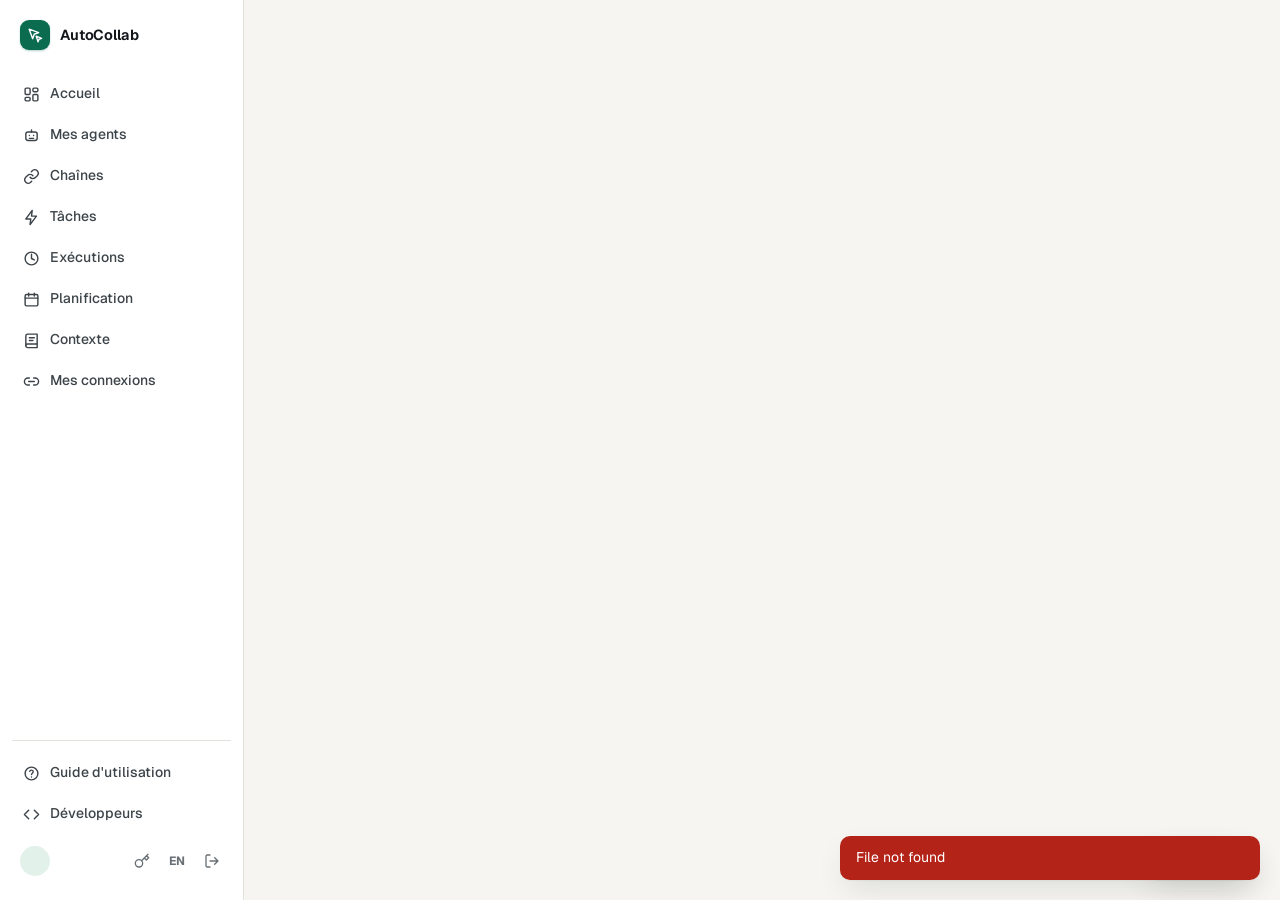
==== static/index.html @ b9e7f874 "Redesign step 1-2: « Grand livre » look and the new Accueil - Look: warm paper ground, Geist / Geist" ====
<!doctype html>
<html lang="fr" translate="no">
<head>
<meta charset="utf-8">
<meta name="google" content="notranslate">
<meta name="viewport" content="width=device-width, initial-scale=1">
<link rel="icon" href="/static/favicon.svg" type="image/svg+xml">
<title>AutoCollab</title>
<link rel="preconnect" href="https://fonts.googleapis.com">
<link rel="stylesheet" href="https://fonts.googleapis.com/css2?family=Geist:wght@400..700&family=Geist+Mono:wght@400..600&display=swap">
<link rel="stylesheet" href="/static/app.css">
<script src="/static/i18n.js"></script>
<script src="/static/ui.js"></script>
<script src="/static/run-feedback.js"></script>
<script src="/static/dashboard.js"></script>
<script src="/static/assistant.js" defer></script>
<style>
  /* Agents page */
  .composer { display: flex; flex-direction: column; gap: 12px; }
  .composer .textarea { min-height: 88px; }
  .composer-row { display: flex; flex-wrap: wrap; align-items: center; gap: 12px; }
  .composer-row .spacer { flex: 1; }
  .examples { display: flex; flex-wrap: wrap; gap: 6px; align-items: center; font-size: 13px; color: var(--muted); }
  .examples button { background: var(--ground); color: var(--ink-2); border: 1px solid var(--line); border-radius: 99px; padding: 3px 10px; font-size: 12.5px; }
  .examples button:hover { border-color: var(--line-2); color: var(--ink); }
  .agent-grid { display: grid; grid-template-columns: repeat(auto-fill, minmax(min(100%, 300px), 1fr)); gap: 16px; }
  .agent-card { background: var(--panel); border: 1px solid var(--line); border-radius: 14px; padding: 18px; box-shadow: var(--shadow-xs); transition: box-shadow .15s, border-color .15s; display: flex; flex-direction: column; gap: 12px; min-width: 0; }
  .agent-top { display: flex; align-items: flex-start; gap: 12px; }
  .agent-icon { width: 36px; height: 36px; border-radius: 10px; background: var(--accent-soft); color: var(--accent); display: grid; place-items: center; flex: none; }
  .agent-icon svg { width: 18px; height: 18px; }
  .agent-card:hover { border-color: var(--line-2); box-shadow: var(--shadow); }
  .agent-top h2 { margin: 0; font-size: 15px; font-weight: 650; letter-spacing: -.01em; overflow-wrap: anywhere; }
  .agent-text { margin: 0; color: var(--ink-2); font-size: 14px; display: -webkit-box; -webkit-line-clamp: 3; -webkit-box-orient: vertical; overflow: hidden; overflow-wrap: anywhere; }
  .agent-meta { display: flex; flex-direction: column; gap: 2px; font-size: 13px; color: var(--muted); border-top: 1px solid var(--hair); padding-top: 10px; }
  .agent-actions { display: flex; gap: 8px; margin-top: auto; }
  .agent-actions .grow { flex: 1; }
  .agent-new { min-height: 220px; border-radius: 14px; border: 1.5px dashed var(--line-2); background: transparent; color: var(--muted); display: flex; flex-direction: column; align-items: center; justify-content: center; gap: 8px; font-size: 14px; font-weight: 500; }
  .agent-new:hover { border-color: var(--accent); color: var(--accent); background: var(--accent-soft); }
  .agent-new svg { width: 22px; height: 22px; }
  .menu-wrap { position: relative; }
  .menu { position: absolute; right: 0; top: calc(100% + 4px); background: var(--panel); border: 1px solid var(--line); border-radius: 10px; box-shadow: var(--shadow); padding: 4px; min-width: 160px; z-index: 5; display: flex; flex-direction: column; }
  .menu button { background: transparent; border: 0; text-align: left; padding: 9px 12px; border-radius: 6px; font-size: 14px; color: var(--ink); }
  .menu button:hover { background: var(--ground); }
  .menu button.del { color: var(--err); }

  /* Guardrails, schedule, approval */
  .guards { display: flex; flex-wrap: wrap; gap: 6px; }
  .guard { display: inline-flex; align-items: center; gap: 5px; font-size: 12px; font-weight: 500; color: var(--ink-2); background: var(--ground); border: 1px solid var(--line); border-radius: 99px; padding: 2px 9px; max-width: 100%; }
  .guard svg { width: 12px; height: 12px; flex: none; }
  .guard span { overflow: hidden; text-overflow: ellipsis; white-space: nowrap; }
  .fieldset { border: 1px solid var(--line); border-radius: 12px; padding: 14px 16px; display: flex; flex-direction: column; gap: 12px; margin: 0; }
  .fieldset legend { font-size: 13.5px; font-weight: 650; color: var(--ink); padding: 0 6px; }
  .sched-row { display: flex; flex-wrap: wrap; gap: 12px; align-items: flex-end; }
  .sched-row .field { flex: 1 1 160px; }
  .select { font: inherit; min-height: 38px; padding: 0 10px; border-radius: 8px; border: 1px solid var(--line-2); background: var(--panel); color: var(--ink); width: 100%; box-shadow: var(--shadow-xs); }
  .select:focus { outline: none; border-color: var(--accent); box-shadow: 0 0 0 3px var(--accent-ring); }
  .days { display: flex; flex-wrap: wrap; gap: 6px; }
  .days label { position: relative; }
  .days input { position: absolute; opacity: 0; inset: 0; cursor: pointer; }
  .days span { display: grid; place-items: center; min-width: 42px; height: 36px; padding: 0 8px; border-radius: 8px; border: 1px solid var(--line-2); font-size: 13px; font-weight: 600; color: var(--ink-2); }
  .days input:checked + span { background: var(--ink); border-color: var(--ink); color: var(--panel); }
  .days input:focus-visible + span { outline: 2px solid var(--accent); outline-offset: 2px; }
  .note { color: var(--warn); background: var(--warn-soft); }
  .note::before { background: var(--warn); }
  .approval { border-radius: 12px; border: 1px solid var(--warn); background: var(--warn-soft); padding: 16px 18px; display: flex; flex-direction: column; gap: 10px; }
  .approval h2 { margin: 0; font-size: 16px; display: flex; align-items: center; gap: 8px; }
  .approval h2 svg { width: 18px; height: 18px; color: var(--warn); }
  .approval p { margin: 0; white-space: pre-wrap; overflow-wrap: anywhere; font-size: 15px; }
  .approval .textarea { background: var(--panel); min-height: 60px; }
  .steps .approval-ev .mark { background: var(--warn-soft); color: var(--warn); }
  .switch { position: relative; display: inline-block; width: 44px; height: 26px; flex: none; }
  .switch input { position: absolute; opacity: 0; inset: 0; margin: 0; cursor: pointer; z-index: 1; }
  .switch span { position: absolute; inset: 0; border-radius: 99px; background: var(--line-2); transition: background .15s; }
  .switch span::after { content: ""; position: absolute; top: 3px; left: 3px; width: 20px; height: 20px; border-radius: 50%; background: #FFFFFF; transition: transform .15s; }
  .switch input:checked + span { background: var(--accent); }
  .switch input:checked + span::after { transform: translateX(18px); }
  .switch input:focus-visible + span { outline: 2px solid var(--accent); outline-offset: 2px; }
  .ok-text { color: var(--ok); font-weight: 600; }
  .warn-text { color: var(--warn); font-weight: 600; }

  /* Mes connexions */
  .sites { display: grid; grid-template-columns: repeat(auto-fill, minmax(230px, 1fr)); gap: 12px; }
  .site-card { display: flex; flex-direction: column; gap: 10px; padding: 14px; border-radius: 10px; border: 1px solid var(--line); background: var(--panel); min-width: 0; }
  .site-card strong { font-size: 15px; overflow-wrap: anywhere; }
  .site-card .host { font-size: 12.5px; color: var(--muted); overflow-wrap: anywhere; }
  .site-card .seen { font-size: 12px; color: var(--muted); }
  .sign-state { align-self: flex-start; display: inline-flex; align-items: center; gap: 6px; font-size: 12px; font-weight: 550; border-radius: 99px; padding: 1px 9px 1px 8px; }
  .sign-state::before { content: ""; width: 6px; height: 6px; border-radius: 50%; background: currentColor; }
  .sign-state.ok { background: var(--ok-soft); color: var(--ok); }
  .sign-state.off { background: var(--warn-soft); color: var(--warn); }
  .site-card:has(.sign-state.ok) { border-color: color-mix(in srgb, var(--ok) 35%, var(--line)); }
  .site-card .row { display: flex; gap: 6px; align-items: center; margin-top: auto; }
  .site-card .row .grow { flex: 1; }
  .conn-screen { position: relative; aspect-ratio: 1280 / 800; width: 100%; background: var(--panel); cursor: pointer; outline: none; overflow: hidden; }
  .conn-screen img { width: 100%; height: 100%; display: block; object-fit: fill; user-select: none; -webkit-user-drag: none; }
  .conn-screen:focus-visible { box-shadow: inset 0 0 0 3px var(--accent); }
  .conn-screen .focus-hint { position: absolute; inset: auto 12px 12px auto; background: rgb(22 32 27 / .8); color: #fff; font-size: 12.5px; padding: 6px 10px; border-radius: 8px; pointer-events: none; }
  .conn-screen:focus .focus-hint { display: none; }
  .wbar form { flex: 1; min-width: 0; display: flex; }
  .wbar .url-input { flex: 1; min-width: 0; border: 0; background: var(--ground); border-radius: 99px; padding: 6px 14px; font: inherit; font-size: 13px; color: var(--ink); }
  .wbar .url-input:focus { outline: 2px solid var(--accent); }
  .wnav button { all: unset; cursor: pointer; display: grid; place-items: center; width: 28px; height: 28px; border-radius: 6px; }
  .wnav button:hover { background: var(--ground); }
  .wnav button:focus-visible { outline: 2px solid var(--accent); }
  .apps { display: grid; grid-template-columns: repeat(auto-fill, minmax(280px, 1fr)); gap: 12px; }
  .app-tile { display: flex; gap: 12px; padding: 14px; border: 1px solid var(--line); border-radius: 12px; background: var(--panel); min-width: 0; transition: border-color .15s, box-shadow .15s; }
  .app-tile:hover { border-color: var(--line-2); box-shadow: var(--shadow-xs); }
  .app-tile.connected { border-color: color-mix(in srgb, var(--ok) 35%, var(--line)); }
  .app-tile.off { opacity: .75; }
  .app-logo { width: 40px; height: 40px; border-radius: 10px; border: 1px solid var(--line); background: #FFFFFF; display: grid; place-items: center; flex: none; }
  .app-logo img { width: 24px; height: 24px; }
  .app-body { flex: 1; min-width: 0; display: flex; flex-direction: column; gap: 6px; }
  .app-body strong { font-size: 14.5px; }
  .app-sub { font-size: 12.5px; color: var(--muted); overflow-wrap: anywhere; }
  .app-tags { display: flex; flex-wrap: wrap; gap: 4px; }
  .tag { font-size: 11.5px; font-weight: 550; border-radius: 99px; padding: 0 8px; background: var(--hair); color: var(--muted); line-height: 20px; }
  .tag.ok { background: var(--ok-soft); color: var(--ok); }
  .tag.warn { background: var(--warn-soft); color: var(--warn); }
  .tag.err { background: var(--err-soft); color: var(--err); }
  .app-foot { display: flex; align-items: center; gap: 8px; margin-top: 4px; }
  .app-foot .hint { white-space: nowrap; overflow: hidden; text-overflow: ellipsis; min-width: 0; }
  .step-text.clamp { display: -webkit-box; -webkit-line-clamp: 3; -webkit-box-orient: vertical; overflow: hidden; }
  .app-foot .spacer { flex: 1; }
  .app-foot .switch { transform: scale(.85); transform-origin: left center; }
  .choice { display: flex; gap: 10px; align-items: flex-start; border: 1px solid var(--line-2); border-radius: 10px; padding: 12px 14px; cursor: pointer; }
  .choice input { margin-top: 3px; accent-color: var(--accent); width: 16px; height: 16px; flex: none; }
  .choice:has(input:checked) { border-color: var(--accent); box-shadow: 0 0 0 3px var(--accent-ring); }
  .choice span { display: flex; flex-direction: column; gap: 2px; font-size: 13.5px; color: var(--muted); }
  .choice strong { color: var(--ink); font-size: 14px; }
  .steps .app-ev .mark { background: var(--run-soft); color: var(--run); }
  .steps .app-ev.failed .mark { background: var(--err-soft); color: var(--err); }
  .step-title img.app-mini { width: 14px; height: 14px; vertical-align: -2px; margin-right: 6px; }
  .list-toolbar { margin: 0; }
  .list-toolbar .spacer { flex: 1; }
  .list-toolbar .search { flex: 0 1 230px; }
  .list-toolbar .filters button { padding: 4px 9px; }
  .list-card .table td.main { max-width: 380px; }
  .list-card .table td.sched { min-width: 210px; max-width: 260px; font-size: 12.5px; }
  .list-select { font: inherit; font-size: 13px; color: var(--ink-2); background: var(--panel); border: 1px solid var(--line-2); border-radius: 8px; padding: 6px 8px; min-height: 36px; }
  .view-toggle { display: inline-flex; gap: 2px; background: var(--hair); border-radius: 9px; padding: 3px; }
  .view-toggle button { border: 0; background: transparent; color: var(--muted); border-radius: 7px; width: 32px; height: 30px; display: grid; place-items: center; }
  .view-toggle button[aria-pressed="true"] { background: var(--panel); color: var(--ink); box-shadow: var(--shadow-xs); }
  .view-toggle svg { width: 15px; height: 15px; }
  .agent-grid.as-list, .sites.as-list { display: block; }
  .list-card { padding: 0; overflow: hidden; }
  .card.list-card > .table-wrap { margin: 0; }
  .list-card > .table-wrap .table th { border-top: 0; }
  .list-card .table th:first-child, .list-card .table td:first-child { padding-left: 18px; }
  .list-name { font-weight: 600; color: var(--ink); }
  .sub.one-line { display: block; max-width: 330px; overflow: hidden; text-overflow: ellipsis; white-space: nowrap; }
  .tfa-box { border-top: 1px solid var(--line); padding-top: 14px; display: flex; flex-direction: column; gap: 10px; }
  .tfa-head { display: flex; gap: 10px; align-items: flex-start; }
  .tfa-head svg { width: 20px; height: 20px; color: var(--accent); flex: none; margin-top: 2px; }
  .tfa-steps { margin: 0 0 12px; padding-left: 20px; font-size: 14px; color: var(--ink-2); display: flex; flex-direction: column; gap: 4px; }
  .tfa-qr { display: flex; gap: 18px; align-items: center; flex-wrap: wrap; }
  .tfa-qr #tfaQr { border: 1px solid var(--line); border-radius: 12px; padding: 6px; background: #FFFFFF; line-height: 0; }
  .tfa-qr code { display: block; font-family: var(--mono); font-size: 13px; background: var(--sunken); border: 1px solid var(--line); border-radius: 8px; padding: 6px 10px; margin: 4px 0; user-select: all; word-break: break-all; }
  .tfa-code { font-family: var(--mono); font-size: 20px; letter-spacing: .25em; text-align: center; max-width: 220px; }
  .tfa-list { columns: 2; list-style: none; padding: 12px 16px; margin: 0; background: var(--sunken); border: 1px solid var(--line); border-radius: 10px; font-family: var(--mono); font-size: 15px; line-height: 2; }
  .empty-start { padding: 40px 16px; border: 1.5px dashed var(--line-2); border-radius: 14px; }
  .head-actions { display: flex; align-items: center; gap: 10px; flex-wrap: wrap; }
  .scope-seg button { font-size: 13px; padding: 6px 12px; }
  .owner-tag { display: inline-flex; align-items: center; gap: 6px; font-size: 12.5px; color: var(--muted); }
  .owner-tag .avatar-sm { width: 20px; height: 20px; border-radius: 50%; background: var(--hair); color: var(--ink-2); display: grid; place-items: center; font-size: 10px; font-weight: 650; }
  .agent-card.readonly { background: var(--sunken); }
  .chain-guard { text-decoration: none; background: var(--hair); border-color: var(--line); color: var(--ink-2); }
  .chain-guard:hover { color: var(--ink); border-color: var(--line-2); }
  .readonly-note { font-size: 12.5px; color: var(--muted); }
  .act-cell { display: flex; align-items: center; gap: 12px; min-width: 0; }
  .act-icon { width: 34px; height: 34px; border-radius: 9px; display: grid; place-items: center; flex: none; background: var(--accent-soft); color: var(--accent); }
  .act-icon.task { background: var(--run-soft); color: var(--run); }
  .act-icon.chain { background: var(--hair); color: var(--ink-2); }
  .act-icon svg { width: 16px; height: 16px; }
  .act-name { display: flex; flex-direction: column; gap: 2px; min-width: 0; }
  .act-name a { overflow: hidden; text-overflow: ellipsis; white-space: nowrap; max-width: 420px; }
  .run-id { display: inline-flex; align-items: center; gap: 4px; font-family: var(--mono); font-size: 11.5px; color: var(--muted); font-weight: 400; }
  .run-id button { all: unset; cursor: pointer; display: grid; place-items: center; width: 20px; height: 20px; border-radius: 5px; color: var(--muted); }
  .run-id button:hover { background: var(--hair); color: var(--ink); }
  .run-id button:focus-visible { outline: 2px solid var(--accent); }
  .run-id svg { width: 12px; height: 12px; }
  .ctx-chips { display: flex; flex-wrap: wrap; gap: 4px; }
  .ctx-chip { display: inline-flex; align-items: center; gap: 4px; font-size: 11.5px; font-weight: 500; color: var(--ink-2); border: 1px solid var(--line); background: var(--panel); border-radius: 6px; padding: 1px 6px; white-space: nowrap; }
  .ctx-chip svg { width: 11px; height: 11px; color: var(--muted); }
  .ctx-chip.model { font-family: var(--mono); font-size: 11px; }
  .ctx-chip.warn { border-color: color-mix(in srgb, var(--warn) 35%, var(--line)); color: var(--warn); }
  td.dur { font-family: var(--mono); font-size: 12.5px; color: var(--ink-2); white-space: nowrap; }
  td.when { white-space: nowrap; }
  .danger-zone { display: flex; flex-wrap: wrap; align-items: center; justify-content: space-between; gap: 12px; }
  .danger-zone p { margin: 0; color: var(--muted); font-size: 14px; max-width: 640px; }

  /* Attachments */
  .attach-row { display: flex; flex-wrap: wrap; gap: 8px; align-items: center; }
  .chips { display: flex; flex-wrap: wrap; gap: 6px; }
  .file-chip { display: inline-flex; align-items: center; gap: 6px; max-width: 100%; font-size: 13px; background: var(--ground); border: 1px solid var(--line); border-radius: 99px; padding: 3px 4px 3px 10px; }
  .file-chip span { overflow: hidden; text-overflow: ellipsis; white-space: nowrap; }
  .file-chip .sz { color: var(--muted); font-size: 12px; }
  .file-chip.busy { opacity: .6; }
  .file-chip button { all: unset; cursor: pointer; display: grid; place-items: center; width: 22px; height: 22px; border-radius: 50%; color: var(--muted); }
  .file-chip button:hover { background: var(--line); color: var(--ink); }
  .file-chip button:focus-visible { outline: 2px solid var(--accent); }
  .composer.dragging { outline: 2px dashed var(--accent); outline-offset: -6px; }
  .src-tag { font-size: 11px; font-weight: 600; text-transform: uppercase; letter-spacing: .04em; color: var(--muted); background: var(--ground); border-radius: 4px; padding: 1px 6px; flex: none; }
  .steps .upload-ev .mark { background: var(--run-soft); color: var(--run); }
  .sub-label { font-size: 12px; font-weight: 600; color: var(--muted); margin: 12px 0 4px; }

  /* Contexte */
  .seg { display: inline-flex; background: var(--ground); border: 1px solid var(--line); border-radius: 10px; padding: 3px; gap: 2px; }
  .seg button { border: 0; background: transparent; color: var(--muted); font-weight: 600; font-size: 14px; padding: 7px 14px; border-radius: 8px; display: inline-flex; align-items: center; gap: 8px; }
  .seg button[aria-pressed="true"] { background: var(--panel); color: var(--ink); box-shadow: 0 1px 2px rgb(0 0 0 / .08); }
  .seg .lock { font-size: 11px; font-weight: 600; color: var(--muted); background: var(--line); border-radius: 99px; padding: 0 7px; }
  .ctx-layout { display: flex; flex-wrap: wrap; gap: 20px; align-items: flex-start; }
  .ctx-main { flex: 999 1 560px; min-width: 0; display: flex; flex-direction: column; gap: 12px; }
  .ctx-side { flex: 1 1 320px; min-width: 0; position: sticky; top: 20px; display: flex; flex-direction: column; gap: 12px; }
  .ctx-bar { display: flex; flex-wrap: wrap; align-items: center; justify-content: space-between; gap: 8px; font-size: 13px; color: var(--muted); }
  .save-state { display: inline-flex; align-items: center; gap: 6px; font-weight: 600; }
  .save-state::before { content: ""; width: 8px; height: 8px; border-radius: 50%; background: var(--line-2); }
  .save-state.saved { color: var(--ok); } .save-state.saved::before { background: var(--ok); }
  .save-state.saving { color: var(--run); } .save-state.saving::before { background: var(--run); }
  .save-state.error { color: var(--err); } .save-state.error::before { background: var(--err); }
  .scope-tabs { display: flex; flex-wrap: wrap; gap: 4px; border-bottom: 1px solid var(--line); margin-bottom: 20px; }
  .scope-tabs button { display: inline-flex; align-items: center; gap: 8px; min-height: 46px; padding: 0 16px; margin-bottom: -1px; border: 0; border-bottom: 2px solid transparent; background: transparent; font-weight: 650; font-size: 14.5px; color: var(--muted); }
  .scope-tabs button svg { width: 16px; height: 16px; }
  .scope-tabs button[aria-selected="true"] { color: var(--ink); border-bottom-color: var(--accent); }
  .scope-tabs .who { font-weight: 500; color: var(--muted); }
  .scope-tabs .lock { font-size: 11px; font-weight: 600; color: var(--muted); background: var(--line); border-radius: 99px; padding: 0 7px; }
  .ctx-card { padding: 0; overflow: hidden; }
  .ctx-sec { padding: 20px 24px; display: flex; flex-direction: column; gap: 10px; }
  .ctx-sec + .ctx-sec { border-top: 1px solid var(--hair); }
  .ctx-sec-head { display: flex; flex-wrap: wrap; align-items: baseline; gap: 4px 10px; }
  .ctx-sec-head h2 { margin: 0; font-size: 16px; font-weight: 650; letter-spacing: -.01em; }
  .ctx-sec-head .desc { font-size: 13px; color: var(--muted); }
  .ctx-sec-head .desc.grow { flex: 1; }
  .ctx-sec-head .btn { align-self: center; }
  .ctx-empty { margin: 0; color: var(--muted); font-size: 13.5px; }
  .rule-list { list-style: none; margin: 0; padding: 0; counter-reset: rule; }
  .rule-list:empty { display: none; }
  .rule-list li { display: flex; align-items: center; gap: 12px; min-height: 44px; border-bottom: 1px solid var(--hair); counter-increment: rule; }
  .rule-list li::before { content: counter(rule); width: 22px; height: 22px; flex: none; border-radius: 50%; background: var(--ground); color: var(--ink-2); font-size: 12px; font-weight: 600; display: grid; place-items: center; }
  .rule-list .txt { flex: 1; min-width: 0; padding: 8px 0; overflow-wrap: anywhere; }
  .rule-list .input { flex: 1; min-height: 36px; }
  .rule-add { display: flex; gap: 8px; }
  .rule-add .input { flex: 1; min-width: 0; }
  .tpl-box { border: 1px solid var(--hair); border-radius: 12px; background: var(--sunken); padding: 4px 16px 8px; }
  .tpl-head { display: flex; align-items: center; gap: 12px; min-height: 44px; }
  .tpl-head strong { flex: 1; font-size: 13.5px; font-weight: 650; }
  .tpl-box ul { list-style: none; margin: 0; padding: 0; }
  .tpl-box li { display: flex; align-items: center; gap: 12px; min-height: 44px; border-top: 1px solid var(--hair); color: var(--ink-2); }
  .tpl-box li span { flex: 1; min-width: 0; padding: 6px 0; }
  .ctx-card .tools { display: flex; gap: 2px; flex: none; opacity: 0; transition: opacity .15s; }
  .ctx-card li:hover > .tools, .ctx-card li:focus-within > .tools { opacity: 1; }
  @media (hover: none) { .ctx-card .tools { opacity: 1; } }
  .quick-add { display: grid; grid-template-columns: minmax(110px, 180px) 1fr auto; gap: 8px; }
  @media (max-width: 640px) { .quick-add { grid-template-columns: 1fr; } }
  .term-list { list-style: none; margin: 0; padding: 0; }
  .term-list:empty { display: none; }
  .term-list li { display: grid; grid-template-columns: minmax(110px, 180px) 1fr auto; gap: 12px; align-items: center; min-height: 44px; border-bottom: 1px solid var(--hair); }
  .term-list .term { font-weight: 650; overflow-wrap: anywhere; }
  .term-list .def { color: var(--ink-2); overflow-wrap: anywhere; }
  .term-list li.editing { padding: 6px 0; }
  .term-list .input { min-height: 36px; }
  @media (max-width: 640px) { .term-list li { grid-template-columns: 1fr auto; } .term-list .def { grid-column: 1; } }
  .site-list { display: flex; flex-direction: column; }
  .site-list:empty { display: none; }
  .site-item { border-bottom: 1px solid var(--hair); }
  .site-item[open] { background: var(--sunken); border-radius: 10px; border-bottom-color: transparent; }
  .site-item summary { list-style: none; display: flex; align-items: center; gap: 12px; padding: 12px 8px; cursor: pointer; }
  .weight { display: flex; flex-direction: column; gap: 6px; }
  .weight-row { display: flex; justify-content: space-between; font-size: 13px; color: var(--ink-2); }
  .weight-row strong { color: var(--ok); }
  .weight-row strong.mid { color: var(--warn); } .weight-row strong.high { color: var(--err); } .weight-row strong.none { color: var(--muted); }
  .weight .gauge { height: 8px; }
  .kept-list { list-style: none; margin: 0; padding: 0; display: flex; flex-direction: column; gap: 8px; font-size: 13.5px; }
  .kept-list li { display: flex; gap: 10px; align-items: flex-start; overflow-wrap: anywhere; }
  .kept-list li > i { flex: none; width: 20px; height: 20px; margin-top: 1px; border-radius: 50%; display: grid; place-items: center; background: var(--ok-soft); color: var(--ok); }
  .kept-list li > i svg { width: 12px; height: 12px; }
  .kept-list li.off { color: var(--muted); }
  .kept-list li.off > i { background: var(--ground); color: var(--muted); }
  .link-btn { all: unset; align-self: flex-start; cursor: pointer; color: var(--accent); font-weight: 600; font-size: 13.5px; min-height: 32px; display: inline-flex; align-items: center; }
  .link-btn:hover { color: var(--accent-hover); }
  .link-btn:focus-visible { outline: 2px solid var(--accent); outline-offset: 2px; border-radius: 4px; }
  .site-item summary::-webkit-details-marker { display: none; }
  .site-avatar { width: 18px; height: 18px; color: var(--muted); flex: none; align-self: flex-start; margin-top: 2px; }
  .site-head { flex: 1; min-width: 0; display: flex; flex-direction: column; }
  .site-head strong { font-size: 14.5px; font-weight: 650; overflow-wrap: anywhere; }
  .site-head span { font-size: 14px; color: var(--ink-2); white-space: pre-line; overflow-wrap: anywhere; display: -webkit-box; -webkit-line-clamp: 3; -webkit-box-orient: vertical; overflow: hidden; }
  .site-item[open] .site-head span { display: none; }
  .chev { color: var(--muted); transition: transform .15s; flex: none; }
  .site-item[open] .chev { transform: rotate(180deg); }
  .site-body { padding: 0 12px 14px 38px; display: flex; flex-direction: column; gap: 10px; }
  .site-body textarea { min-height: 90px; }
  .empty-box { text-align: center; padding: 22px; border: 1.5px dashed var(--line-2); border-radius: 10px; color: var(--muted); font-size: 14px; }
  .ctx-preview { white-space: pre-wrap; overflow-wrap: anywhere; font-size: 12.5px; line-height: 1.55; background: var(--sunken); border: 1px solid var(--line); border-radius: 10px; padding: 12px 14px; max-height: 46vh; overflow: auto; margin: 0; font-family: var(--mono); }
  .gauge { height: 6px; border-radius: 99px; background: var(--ground); overflow: hidden; }
  .gauge i { display: block; height: 100%; border-radius: 99px; background: var(--ok); transition: width .3s, background .3s; }
  .gauge.mid i { background: var(--warn); } .gauge.high i { background: var(--err); }
  .gauge-row { display: flex; flex-wrap: wrap; justify-content: space-between; gap: 4px 12px; font-size: 12.5px; color: var(--muted); }
  /* Développeurs */
  .code { position: relative; background: #111214; color: #E4E4E7; border-radius: 10px; padding: 14px 16px; font-family: var(--mono); font-size: 12.5px; line-height: 1.6; white-space: pre-wrap; overflow-wrap: anywhere; margin: 0; }
  .code .copy { position: absolute; top: 8px; right: 8px; background: #27272A; color: #E4E4E7; border: 0; border-radius: 6px; padding: 4px 10px; font-size: 12px; font-family: var(--sans); font-weight: 600; }
  .code .copy:hover { background: #3F3F46; }
  .dev-tabs { display: flex; gap: 6px; flex-wrap: wrap; }
  .dev-tabs button { border: 1px solid var(--line); background: var(--panel); color: var(--muted); border-radius: 99px; padding: 5px 12px; font-size: 13px; font-weight: 600; }
  .dev-tabs button[aria-pressed="true"] { background: var(--ink); border-color: var(--ink); color: var(--panel); }
  .new-key { border: 1px solid var(--accent); background: var(--accent-soft); border-radius: 10px; padding: 14px 16px; display: flex; flex-direction: column; gap: 8px; }
  .tools-grid { display: grid; grid-template-columns: repeat(auto-fill, minmax(230px, 1fr)); gap: 8px; }
  .tools-grid div { border: 1px solid var(--line); border-radius: 8px; padding: 10px 12px; font-size: 13px; color: var(--ink-2); }
  .tools-grid code { font-family: var(--mono); font-weight: 600; color: var(--accent); display: block; margin-bottom: 2px; }
  .dev-nav { display: flex; gap: 4px; border-bottom: 1px solid var(--line); flex-wrap: wrap; }
  .dev-nav button { border: 0; background: transparent; padding: 10px 14px; font-weight: 600; font-size: 14.5px; color: var(--muted); border-bottom: 2px solid transparent; margin-bottom: -1px; }
  .dev-nav button[aria-selected="true"] { color: var(--ink); border-bottom-color: var(--accent); }
  .conn-nav .count { margin-left: 4px; padding: 1px 7px; border-radius: 999px; background: var(--line); color: var(--muted); font-size: 12px; font-weight: 600; }
  .conn-nav .count:empty { display: none; }
  .conn-nav button[aria-selected="true"] .count { background: var(--accent-soft, var(--line)); color: var(--ink); }
  #connAppsPanel[hidden], #connSitesPanel[hidden] { display: none !important; }
  .ref { display: flex; gap: 20px; align-items: flex-start; flex-wrap: wrap; }
  .ref-side { flex: 0 0 250px; position: sticky; top: 16px; max-height: calc(100vh - 32px); overflow: auto; display: flex; flex-direction: column; gap: 10px; }
  @media (max-width: 900px) { .ref-side { position: static; flex: 1 1 100%; max-height: none; } }
  .ref-side .group { font-size: 12px; font-weight: 650; color: var(--muted); margin: 8px 0 2px; }
  .ref-side a { display: flex; gap: 8px; align-items: baseline; font-size: 13px; color: var(--ink-2); text-decoration: none; padding: 3px 6px; border-radius: 6px; }
  .ref-side a:hover { background: var(--ground); color: var(--ink); }
  .ref-side a span:last-child { overflow: hidden; text-overflow: ellipsis; white-space: nowrap; }
  .ref-main { flex: 999 1 560px; min-width: 0; display: flex; flex-direction: column; gap: 10px; }
  .ref-main h3 { margin: 14px 0 2px; font-size: 16px; }
  .verb { font-family: var(--mono); font-size: 11px; font-weight: 700; border-radius: 4px; padding: 1px 6px; min-width: 48px; text-align: center; flex: none; display: inline-block; }
  .verb.GET { background: #E3F4EA; color: #1F7A4D; } .verb.POST { background: #E6EEFB; color: #1D5FBF; }
  .verb.PUT { background: #F1E8FA; color: #7A3E9D; } .verb.PATCH { background: #FBF1DE; color: #9A6400; } .verb.DELETE { background: #FCE8E6; color: #B42318; }
  .ep { border: 1px solid var(--line); border-radius: 10px; background: var(--panel); scroll-margin-top: 16px; }
  .ep summary { list-style: none; display: flex; align-items: center; gap: 10px; padding: 11px 14px; cursor: pointer; flex-wrap: wrap; }
  .ep summary::-webkit-details-marker { display: none; }
  .ep[open] { border-color: var(--accent); }
  .ep .path { font-family: var(--mono); font-size: 13.5px; font-weight: 600; overflow-wrap: anywhere; }
  .ep .sum { color: var(--muted); font-size: 13.5px; flex: 1; min-width: 160px; }
  .acc { white-space: nowrap; font-size: 11px; font-weight: 600; border-radius: 99px; padding: 1px 8px; background: var(--ground); color: var(--muted); }
  .acc.admin { background: var(--warn-soft); color: var(--warn); } .acc.public { background: var(--ok-soft); color: var(--ok); }
  .ep-body { padding: 0 14px 14px; display: flex; flex-direction: column; gap: 10px; }
  .ep-body p { margin: 0; font-size: 14px; color: var(--ink-2); }
  .ep-body .field-label { font-size: 12.5px; color: var(--muted); }
  .try { border: 1px dashed var(--line-2); border-radius: 10px; padding: 12px; display: flex; flex-direction: column; gap: 8px; }
  .try .params { display: flex; gap: 8px; flex-wrap: wrap; align-items: center; }
  .try .params .input { min-height: 36px; flex: 1 1 200px; font-family: var(--mono); font-size: 13px; }
  .try-out { max-height: 320px; overflow: auto; }
  .ev-table code, .doc-table code { font-family: var(--mono); font-size: 12.5px; }

  /* Chaînes */
  .flow { display: flex; flex-wrap: wrap; align-items: center; gap: 6px; }
  .flow .node { font-size: 12.5px; font-weight: 600; background: var(--accent-soft); color: var(--accent); border-radius: 6px; padding: 3px 8px; max-width: 100%; overflow: hidden; text-overflow: ellipsis; white-space: nowrap; }
  .flow .node.missing { background: var(--err-soft); color: var(--err); }
  .flow .arrow { color: var(--muted); font-size: 13px; }
  .step-editor { display: flex; flex-direction: column; gap: 8px; }
  .step-row { display: grid; grid-template-columns: 28px 1fr 190px auto; gap: 8px; align-items: center; }
  @media (max-width: 640px) { .step-row { grid-template-columns: 28px 1fr; } .step-row > :nth-child(3), .step-row > :nth-child(4) { grid-column: 2; } }
  .step-num { width: 28px; height: 28px; border-radius: 50%; background: var(--accent); color: var(--on-accent); display: grid; place-items: center; font-weight: 700; font-size: 13px; }
  .step-row .select { min-height: 40px; }
  .step-tools { display: flex; gap: 2px; }
  .handoff { font-size: 13px; color: var(--ink-2); background: var(--sunken); border: 1px solid var(--line); border-radius: 10px; padding: 10px 12px; }
  .stepper { list-style: none; margin: 0; padding: 0; display: flex; flex-direction: column; }
  .stepper li { display: flex; gap: 14px; }
  .stepper .rail2 { display: flex; flex-direction: column; align-items: center; }
  .stepper .dot2 { width: 32px; height: 32px; border-radius: 50%; display: grid; place-items: center; font-weight: 700; font-size: 13px; background: var(--ground); color: var(--muted); border: 2px solid var(--line-2); flex: none; }
  .stepper .dot2.termine { background: var(--ok); border-color: var(--ok); color: #fff; }
  .stepper .dot2.en_cours, .stepper .dot2.en_attente { background: var(--run-soft); border-color: var(--run); color: var(--run); }
  .stepper .dot2.a_valider { background: var(--warn-soft); border-color: var(--warn); color: var(--warn); }
  .stepper .dot2.echec, .stepper .dot2.arrete, .stepper .dot2.interrompu { background: var(--err-soft); border-color: var(--err); color: var(--err); }
  .stepper .line2 { width: 2px; flex: 1; background: var(--line); margin: 4px 0; min-height: 18px; }
  .stepper li:last-child .line2 { display: none; }
  .stepper .card { flex: 1; min-width: 0; margin-bottom: 14px; padding: 14px 16px; display: flex; flex-direction: column; gap: 6px; }
  .stepper .head { display: flex; flex-wrap: wrap; align-items: center; gap: 10px; }
  .stepper .head strong { font-size: 15px; }
  .stepper .res { font-size: 14px; color: var(--ink-2); white-space: pre-wrap; overflow-wrap: anywhere; display: -webkit-box; -webkit-line-clamp: 4; -webkit-box-orient: vertical; overflow: hidden; }
  .pill.a_venir, .pill.ignore { background: var(--ground); color: var(--muted); }

  /* Run page */
  .run-grid { display: flex; flex-wrap: wrap; gap: 20px; align-items: flex-start; }
  .run-main { flex: 999 1 560px; min-width: 0; display: flex; flex-direction: column; gap: 16px; }
  .run-side { flex: 1 1 340px; min-width: 0; display: flex; flex-direction: column; gap: 16px; }
  .result { border-radius: 14px; padding: 16px 20px; background: var(--panel); border: 1px solid var(--line); box-shadow: var(--shadow-xs); display: flex; flex-direction: column; gap: 8px; }
  .result-head { display: flex; align-items: center; gap: 10px; }
  .result-head h2 { margin: 0; font-size: 15px; font-weight: 650; flex: 1; }
  .result-head > svg { width: 18px; height: 18px; flex: none; color: var(--ok); }
  .result.bad .result-head > svg { color: var(--err); }
  .result-text { white-space: pre-wrap; overflow-wrap: anywhere; font-size: 14.5px; }
  .result.bad { border-color: color-mix(in srgb, var(--err) 30%, var(--line)); }
  .result.advisory { border-color: var(--line-2); }
  .result.advisory .result-head > svg { color: var(--muted); }
  .result-guidance { padding: 12px 14px; background: var(--ground); border-radius: 8px; font-size: 14px; }
  .result-guidance p { margin: 4px 0 0; }
  .result-details { border-top: 1px solid var(--hair); padding-top: 10px; font-size: 13px; }
  .result-details summary { cursor: pointer; color: var(--muted); }
  .result-details pre { white-space: pre-wrap; overflow-wrap: anywhere; max-height: 240px; overflow: auto; }
  .result-foot { display: flex; align-items: center; flex-wrap: wrap; gap: 6px 10px; padding-top: 10px; border-top: 1px solid var(--hair); font-size: 13px; color: var(--muted); }
  .result-foot > span { flex: 1 1 260px; }
  .result-foot a { font-weight: 600; }
  .steps-head { display: flex; align-items: center; gap: 12px; margin-bottom: 14px; }
  .steps-head .label { margin: 0; flex: 1; }
  .tech-toggle { display: inline-flex; align-items: center; gap: 8px; font-size: 13px; color: var(--ink-2); cursor: pointer; }
  .tech-toggle .switch { transform: scale(.8); transform-origin: right center; }
  .steps:not(.tech) .chip { display: none; }

  .viewer { background: var(--panel); border: 1px solid var(--line); border-radius: 14px; box-shadow: var(--shadow-xs); overflow: hidden; display: flex; flex-direction: column; }
  .viewer:fullscreen { border-radius: 0; }
  .vtabs { display: flex; align-items: center; gap: 4px; padding: 8px 10px; border-bottom: 1px solid var(--line); }
  .vtab { display: inline-flex; align-items: center; gap: 7px; min-height: 36px; padding: 0 12px; border: 0; border-radius: 8px; background: transparent; color: var(--muted); font-size: 14px; font-weight: 500; }
  .vtab:hover { color: var(--ink); }
  .vtab[aria-selected="true"] { background: var(--hair); color: var(--ink); font-weight: 600; }
  .vtab svg { width: 16px; height: 16px; }
  .vtab .n { font-weight: 400; color: var(--muted); }
  .vspacer { flex: 1; }
  .stage { padding: 18px; background: var(--stage); flex: 1; min-height: 0; }
  .viewer:fullscreen .stage { overflow: auto; }
  .window { background: var(--panel); border: 1px solid var(--line-2); border-radius: 10px; overflow: hidden; box-shadow: var(--shadow); }
  .wchrome { display: flex; align-items: flex-end; gap: 14px; padding: 8px 12px 0; background: var(--chrome); }
  .dots { display: flex; gap: 7px; padding-bottom: 11px; }
  .dots i { width: 11px; height: 11px; border-radius: 50%; background: var(--dot); }
  .wtab { display: flex; align-items: center; gap: 8px; max-width: 280px; min-width: 0; background: var(--panel); border-radius: 8px 8px 0 0; padding: 7px 14px; font-size: 13px; font-weight: 600; }
  .wtab svg { width: 14px; height: 14px; flex: none; }
  .wtab span { overflow: hidden; text-overflow: ellipsis; white-space: nowrap; }
  .wbar { display: flex; align-items: center; gap: 12px; padding: 8px 12px; border-bottom: 1px solid var(--line); }
  .wnav { display: flex; gap: 12px; color: var(--ink); }
  .wnav svg { width: 16px; height: 16px; }
  .wnav .off { color: var(--dot); }
  .wurl { flex: 1; min-width: 0; display: flex; align-items: center; gap: 8px; background: var(--ground); border-radius: 99px; padding: 6px 14px; font-size: 13px; }
  .wurl svg { width: 12px; height: 12px; flex: none; color: var(--muted); }
  .wurl span { overflow: hidden; text-overflow: ellipsis; white-space: nowrap; }
  .wurl span:empty::before { content: "about:blank"; color: var(--muted); }
  .screen { aspect-ratio: 1280 / 1100; max-height: 62vh; width: 100%; display: grid; place-items: center; overflow: hidden; color: var(--muted); font-size: 14px; background: repeating-linear-gradient(135deg, var(--sunken) 0 14px, var(--ground) 14px 28px); }
  .screen.has-img { background: var(--panel); }
  .viewer:fullscreen .screen { max-height: calc(100vh - 190px); }
  .screen img { width: 100%; height: 100%; object-fit: contain; }
  .rec-controls { display: flex; align-items: center; gap: 10px; margin-top: 12px; font-size: 13.5px; }
  .rec-controls input { flex: 1; accent-color: var(--accent); }
  .file-list { list-style: none; margin: 0; padding: 0; display: flex; flex-direction: column; gap: 4px; }
  .file-list li { display: flex; align-items: center; gap: 10px; font-size: 14px; min-height: 36px; }
  .file-list svg { width: 16px; height: 16px; flex: none; }
  .file-list .ficon { color: var(--err); }
  .file-list a.name { flex: 1; min-width: 0; overflow: hidden; text-overflow: ellipsis; white-space: nowrap; color: var(--ink); }
  .file-list .size { font-size: 12px; color: var(--muted); }
  .stage .file-list { background: var(--panel); border: 1px solid var(--line); border-radius: 10px; padding: 6px 14px; }

  .steps { list-style: none; margin: 0; padding: 0; display: flex; flex-direction: column; }
  .steps li { display: flex; gap: 12px; }
  .rail { display: flex; flex-direction: column; align-items: center; }
  .rail .mark { width: 22px; height: 22px; border-radius: 50%; display: grid; place-items: center; flex: none; background: var(--accent-soft); color: var(--accent); }
  .rail .mark svg { width: 12px; height: 12px; }
  .rail .line { width: 2px; flex: 1; background: var(--line); margin: 4px 0; }
  .steps li:last-child .line { display: none; }
  .steps .info .mark { background: var(--ground); color: var(--muted); }
  .steps .error .mark { background: var(--err-soft); color: var(--err); }
  .steps .pending .mark { background: transparent; border: 2px solid var(--run); }
  .steps .pending .mark::after { content: ""; width: 8px; height: 8px; border-radius: 50%; background: var(--run); animation: pulse 1.4s ease-in-out infinite; }
  @keyframes pulse { 50% { opacity: .35; } }
  @media (prefers-reduced-motion: reduce) { .steps .pending .mark::after { animation: none; } }
  .step-body { padding-bottom: 16px; min-width: 0; flex: 1; }
  .step-title { font-weight: 600; font-size: 14px; overflow-wrap: anywhere; }
  .step-title button { all: unset; cursor: pointer; }
  .step-title button:hover { color: var(--accent); }
  .step-title button:focus-visible { outline: 2px solid var(--accent); outline-offset: 2px; border-radius: 3px; }
  .step-time { font-weight: 400; color: var(--muted); font-size: 12px; margin-left: 6px; }
  .step-text { font-size: 13px; color: var(--muted); margin-top: 2px; white-space: pre-wrap; overflow-wrap: anywhere; }
  .chip { font-family: var(--mono); font-size: 12px; color: var(--ink-2); background: var(--ground); border-radius: 6px; padding: 3px 8px; margin-top: 6px; overflow-wrap: anywhere; display: block; }
  .steps .pending .step-title { color: var(--run); }
  .steps-scroll { max-height: 62vh; overflow-y: auto; padding-right: 4px; }
  .task-text { white-space: pre-wrap; overflow-wrap: anywhere; background: var(--sunken); border: 1px solid var(--line); border-radius: 10px; padding: 14px 16px; font-size: 14px; max-height: 50vh; overflow: auto; }

  .vars { display: flex; flex-wrap: wrap; gap: 6px; }
  .vars button { font-family: var(--mono); font-size: 12px; background: var(--accent-soft); color: var(--accent); border: 0; border-radius: 6px; padding: 4px 8px; }
  .preview { padding: 12px 14px; border-radius: 10px; background: var(--sunken); border: 1px solid var(--line); font-size: 14px; white-space: pre-wrap; max-height: 160px; overflow: auto; }
  #agentInstructions { min-height: 180px; }
  .row-between { display: flex; flex-wrap: wrap; gap: 12px; align-items: center; justify-content: space-between; }

  /* Tableau de bord */
  .kpis { display: grid; grid-template-columns: repeat(auto-fit, minmax(200px, 1fr)); gap: 16px; }
  .kpi { display: flex; flex-direction: column; gap: 4px; }
  .kpi-label { font-size: 13px; font-weight: 550; color: var(--muted); }
  .kpi-value { font-size: 28px; font-weight: 650; letter-spacing: -.02em; line-height: 1.2; font-variant-numeric: tabular-nums; }
  .kpi a.kpi-value { color: inherit; text-decoration: none; }
  .kpi a.kpi-value:hover { color: var(--accent); }
  .dash-grid { display: grid; grid-template-columns: repeat(auto-fit, minmax(320px, 1fr)); gap: 16px; }
  .legend { display: flex; gap: 14px; flex-wrap: wrap; font-size: 12.5px; color: var(--muted); }
  .legend span { display: inline-flex; align-items: center; gap: 6px; }
  .legend i { width: 10px; height: 10px; border-radius: 3px; display: inline-block; }
  .chart { position: relative; display: flex; gap: 6px; height: 180px; padding-top: 18px; border-bottom: 1px solid var(--line); }
  .chart-max { position: absolute; top: 0; left: 0; right: 0; border-top: 1px dashed var(--hair); font-size: 11.5px; color: var(--muted); padding-top: 2px; pointer-events: none; }
  .chart-day { flex: 1; display: flex; flex-direction: column-reverse; gap: 2px; min-width: 0; border-radius: 6px 6px 0 0; outline-offset: 2px; }
  .chart-day:hover, .chart-day:focus-visible { background: var(--hair); }
  .chart-day b { display: block; width: 100%; max-width: 28px; margin: 0 auto; flex: none; }
  .chart-day b:last-child { border-radius: 4px 4px 0 0; }
  .chart-days { display: flex; gap: 6px; margin-top: 6px; }
  .chart-days span { flex: 1; text-align: center; font-size: 11.5px; color: var(--muted); min-width: 0; font-variant-numeric: tabular-nums; }
  .chart-tip { position: absolute; z-index: 2; pointer-events: none; background: var(--ink); color: var(--panel); font-size: 12.5px; border-radius: 8px; padding: 6px 10px; white-space: nowrap; transform: translate(-50%, -100%); box-shadow: var(--shadow); }
  .dash-list { list-style: none; margin: 0; padding: 0; display: flex; flex-direction: column; }
  .dash-list li { display: flex; align-items: center; gap: 10px; padding: 9px 0; border-top: 1px solid var(--hair); min-width: 0; }
  .dash-list li:first-child { border-top: 0; }
  .dash-list .grow { flex: 1; min-width: 0; overflow: hidden; text-overflow: ellipsis; white-space: nowrap; }
  .dash-list a { color: var(--ink); text-decoration: none; font-weight: 550; }
  .dash-list a:hover { color: var(--accent); }
</style>
<link rel="stylesheet" href="/static/dashboard.css">
</head>
<body>
<div class="shell">
  <nav class="side" aria-label="Navigation principale">
    <a class="brand" href="#/tableau-de-bord">
      <span class="brand-mark"><svg viewBox="0 0 24 24" fill="none" stroke="currentColor" stroke-width="2" stroke-linecap="round" stroke-linejoin="round" aria-hidden="true"><path d="M3 3l5 13.5 2.2-6.3L16.5 8z"/><path d="M13 13l2.6 8 1.3-3.7 3.7-1.3z"/></svg></span>
      <span class="brand-name"><strong>AutoCollab</strong><span class="org-name" id="orgName" hidden></span></span>
    </a>
    <button type="button" class="btn btn-outline mobile-nav-toggle" id="mobileNavToggle" aria-expanded="false" aria-controls="primaryNavLinks mobileNavAccount">Menu</button>
    <div class="nav" id="primaryNavLinks">
      <a href="#/tableau-de-bord" data-nav="dashboard">
        <svg viewBox="0 0 24 24" fill="none" stroke="currentColor" stroke-width="2" stroke-linecap="round" stroke-linejoin="round" aria-hidden="true"><rect x="3" y="3" width="7" height="9" rx="1.5"/><rect x="14" y="3" width="7" height="5" rx="1.5"/><rect x="14" y="12" width="7" height="9" rx="1.5"/><rect x="3" y="16" width="7" height="5" rx="1.5"/></svg>
        Accueil
      </a>
      <a href="#/agents" data-nav="agents">
        <svg viewBox="0 0 24 24" fill="none" stroke="currentColor" stroke-width="2" stroke-linecap="round" stroke-linejoin="round" aria-hidden="true"><rect x="4" y="7" width="16" height="12" rx="3"/><path d="M12 7V4M9 12h.01M15 12h.01M9 16h6"/></svg>
        Mes agents
      </a>
      <a href="#/chaines" data-nav="chaines">
        <svg viewBox="0 0 24 24" fill="none" stroke="currentColor" stroke-width="2" stroke-linecap="round" stroke-linejoin="round" aria-hidden="true"><path d="M10 13a5 5 0 0 0 7.5.5l3-3a5 5 0 0 0-7-7l-1.7 1.7"/><path d="M14 11a5 5 0 0 0-7.5-.5l-3 3a5 5 0 0 0 7 7l1.7-1.7"/></svg>
        Chaînes
      </a>
      <a href="#/taches" data-nav="taches">
        <svg viewBox="0 0 24 24" fill="none" stroke="currentColor" stroke-width="2" stroke-linecap="round" stroke-linejoin="round" aria-hidden="true"><path d="M13 2 4 14h7l-1 8 9-12h-7z"/></svg>
        Tâches
      </a>
      <a href="#/executions" data-nav="executions">
        <svg viewBox="0 0 24 24" fill="none" stroke="currentColor" stroke-width="2" stroke-linecap="round" stroke-linejoin="round" aria-hidden="true"><path d="M12 6v6l4 2"/><circle cx="12" cy="12" r="9"/></svg>
        Exécutions
        <span class="count" id="activeCount" hidden>0</span>
        <span class="count warn" id="approvalCount" hidden title="Exécutions qui attendent votre validation">0</span>
      </a>
      <a href="#/planification" data-nav="planification">
        <svg viewBox="0 0 24 24" fill="none" stroke="currentColor" stroke-width="2" stroke-linecap="round" stroke-linejoin="round" aria-hidden="true"><rect x="3" y="5" width="18" height="16" rx="2"/><path d="M16 3v4M8 3v4M3 10h18"/></svg>
        Planification
        <span class="count" id="schedCount" hidden style="background: var(--hair); color: var(--muted)">0</span>
      </a>
      <a href="#/contexte" data-nav="contexte">
        <svg viewBox="0 0 24 24" fill="none" stroke="currentColor" stroke-width="2" stroke-linecap="round" stroke-linejoin="round" aria-hidden="true"><path d="M4 19.5A2.5 2.5 0 0 1 6.5 17H20V3H6.5A2.5 2.5 0 0 0 4 5.5z"/><path d="M4 19.5A2.5 2.5 0 0 0 6.5 22H20v-5"/><path d="M9 8h7M9 12h5"/></svg>
        Contexte
      </a>
      <a href="#/connexions" data-nav="connexions">
        <svg viewBox="0 0 24 24" fill="none" stroke="currentColor" stroke-width="2" stroke-linecap="round" stroke-linejoin="round" aria-hidden="true"><path d="M9 17H7A5 5 0 0 1 7 7h2M15 7h2a5 5 0 0 1 0 10h-2M8 12h8"/></svg>
        Mes connexions
        <span class="dot termine" id="connCount" hidden style="margin-left: auto" title="Navigateur ouvert" aria-label="Navigateur ouvert"></span>
      </a>
    </div>
    <div class="nav recent" id="recentNav" hidden>
      <span class="nav-title">Récents</span>
      <div id="recent" style="display: contents"></div>
    </div>
    <div class="side-foot" id="mobileNavAccount">
      <div class="nav">
        <a href="/guide" target="_blank">
          <svg viewBox="0 0 24 24" fill="none" stroke="currentColor" stroke-width="2" stroke-linecap="round" stroke-linejoin="round" aria-hidden="true"><circle cx="12" cy="12" r="9"/><path d="M9.5 9a2.5 2.5 0 0 1 4.9.7c0 1.7-2.4 2.3-2.4 3.8M12 17h.01"/></svg>
          Guide d'utilisation
        </a>
        <a href="#/developpeurs" data-nav="developpeurs">
          <svg viewBox="0 0 24 24" fill="none" stroke="currentColor" stroke-width="2" stroke-linecap="round" stroke-linejoin="round" aria-hidden="true"><path d="m16 18 6-6-6-6M8 6l-6 6 6 6"/></svg>
          Développeurs
        </a>
        <a href="/admin" id="adminLink" hidden>
          <svg viewBox="0 0 24 24" fill="none" stroke="currentColor" stroke-width="2" stroke-linecap="round" stroke-linejoin="round" aria-hidden="true"><path d="M17 21v-2a4 4 0 0 0-4-4H5a4 4 0 0 0-4 4v2"/><circle cx="9" cy="7" r="4"/><path d="M23 21v-2a4 4 0 0 0-3-3.9M16 3.1a4 4 0 0 1 0 7.8"/></svg>
          Administration
        </a>
      </div>
      <div class="me">
        <span class="avatar" id="avatar" aria-hidden="true"></span>
        <span class="me-text"><strong id="meName"></strong><span id="meEmail"></span></span>
        <button class="side-btn" id="accountBtn" aria-label="Mon compte : changer mon mot de passe" title="Mon compte"><svg viewBox="0 0 24 24" fill="none" stroke="currentColor" stroke-width="2" stroke-linecap="round" stroke-linejoin="round" aria-hidden="true"><circle cx="7.5" cy="15.5" r="5.5"/><path d="m21 2-9.6 9.6M15.5 7.5l3 3L22 7l-3-3"/></svg></button>
        <button class="side-btn" id="langBtn" aria-label="Langue" title="Langue" style="font-size: 12px; font-weight: 700; width: auto; padding: 0 8px"></button>
        <button class="side-btn" id="logoutBtn" aria-label="Se déconnecter" title="Se déconnecter">
          <svg viewBox="0 0 24 24" fill="none" stroke="currentColor" stroke-width="2" stroke-linecap="round" stroke-linejoin="round" aria-hidden="true"><path d="M9 21H5a2 2 0 0 1-2-2V5a2 2 0 0 1 2-2h4M16 17l5-5-5-5M21 12H9"/></svg>
        </button>
      </div>
    </div>
  </nav>

  <!-- ===== Tableau de bord ===== -->
  <main class="content narrow" id="viewDashboard" hidden>
    <header class="page-head">
      <div>
        <span class="dash-date" id="dashDate"></span>
        <h1 id="dashHello">Accueil</h1>
        <p id="dashSummary">Vos priorités, vos agents et la suite de votre journée.</p>
      </div>
      <div class="dash-head-actions">
        <button type="button" class="btn btn-outline" id="dashTemplatesBtn">Partir d'un modèle</button>
        <button type="button" class="btn btn-primary" id="dashNewTaskBtn">+ Nouvelle tâche</button>
      </div>
    </header>
    <div class="dash-board">
      <section class="card dash-a" aria-labelledby="dashTodoTitle">
        <div class="dash-section-head"><h2 class="label" id="dashTodoTitle">À traiter<span class="dash-count" id="dashTodoCount">0</span></h2><span class="dash-period">Les agents attendent votre décision</span></div>
        <ul class="dash-list dash-todo" id="dashTodo"></ul>
        <div class="dash-empty" id="dashTodoEmpty"><strong>Tout est traité</strong><p>Aucune validation en attente ni échec cette semaine. Vous serez prévenu ici dès qu'un agent aura besoin de vous.</p></div>
      </section>
      <section class="card dash-c" aria-labelledby="dashStatsTitle">
        <div class="dash-section-head"><h2 class="label" id="dashStatsTitle">Ce mois-ci</h2><span class="dash-period">30 derniers jours</span></div>
        <div class="dash-kpis">
          <div class="dash-kpi"><span class="kpi-label">Exécutions</span><span class="kpi-value" id="kpiRuns">0</span><span class="sub" id="kpiRunsSub"></span></div>
          <div class="dash-kpi"><div class="kpi-label-row"><span class="kpi-label">Réussite</span><details class="kpi-help"><summary aria-label="Comment est calculé le taux de réussite ?">?</summary><p>Sur les exécutions achevées, arrêts et interruptions inclus.</p></details></div><span class="kpi-value" id="kpiRate">—</span><span class="sub" id="kpiRateSub"></span></div>
          <div class="dash-kpi"><div class="kpi-label-row"><span class="kpi-label">Durée cumulée</span><details class="kpi-help"><summary aria-label="Que comprend la durée cumulée ?">?</summary><p>De la mise en file à la fin, attentes incluses.</p></details></div><span class="kpi-value" id="kpiTime">0 min</span><span class="sub">Attentes incluses</span></div>
          <div class="dash-kpi"><span class="kpi-label">En cours</span><a class="kpi-value" id="kpiActive" href="#/executions">0</a><span class="sub" id="kpiActiveSub"></span></div>
        </div>
        <div class="chart dash-chart" id="dashChart" role="group" aria-label="Exécutions des 14 derniers jours"></div>
        <div class="chart-days" id="dashDays" aria-hidden="true"></div>
      </section>
      <section class="card dash-b" aria-labelledby="dashRunTitle">
        <div class="dash-section-head"><h2 class="label" id="dashRunTitle">En cours</h2><a href="#/executions">Toute l'activité →</a></div>
        <ul class="dash-list" id="dashRunning"></ul>
        <div class="dash-empty" id="dashRunningEmpty"><strong>Aucun agent au travail</strong><p>Lancez une tâche, ou attendez la prochaine exécution planifiée.</p></div>
      </section>
      <section class="card dash-d" aria-labelledby="dashNextTitle">
        <div class="dash-section-head"><h2 class="label" id="dashNextTitle">À venir</h2><a href="#/planification">Planification →</a></div>
        <ul class="dash-list" id="dashNext"></ul>
        <div class="dash-empty" id="dashNextEmpty"><strong>Rien de planifié</strong><p>Planifiez un agent pour retrouver ici son prochain passage.</p><a class="btn btn-outline btn-sm" href="#/agents">Choisir un agent</a></div>
      </section>
    </div>
    <section class="card dash-top" aria-labelledby="dashTopTitle">
      <div class="dash-section-head"><h2 class="label" id="dashTopTitle">Vos agents réguliers</h2><a href="#/agents">Tous les agents →</a></div>
      <ul class="dash-list dash-top-list" id="dashTop"></ul>
      <div class="dash-empty" id="dashTopEmpty"><strong>Prêt pour un premier essai ?</strong><p>Les agents que vous utilisez le plus apparaîtront ici.</p><button type="button" class="btn btn-outline btn-sm" id="dashEmptyTemplateBtn">Découvrir les modèles</button></div>
    </section>
  </main>

  <!-- ===== Mes agents ===== -->
  <main class="content narrow" id="viewAgents" hidden>
    <header class="page-head">
      <div>
        <h1 id="agentsTitle">Mes agents</h1>
        <p>Des consignes enregistrées, prêtes à relancer chaque mois. Leur historique est dans <a href="#/executions" data-runs-kind="agent">Exécutions</a>.</p>
      </div>
      <div class="head-actions"><div class="seg scope-seg" role="group" aria-label="Afficher"><button type="button" data-scope="mine" aria-pressed="true">Les miens</button><button type="button" data-scope="all" aria-pressed="false">Toute l'organisation</button></div>
      <button class="btn btn-outline" id="atplBtn">Partir d'un modèle</button>
      <button class="btn btn-primary" id="newAgentBtn">
        <svg viewBox="0 0 24 24" fill="none" stroke="currentColor" stroke-width="2.4" stroke-linecap="round" stroke-linejoin="round" aria-hidden="true"><path d="M12 5v14M5 12h14"/></svg>
        Nouvel agent
      </button>
      </div>
    </header>

    <div class="toolbar list-toolbar" data-tools="agents"></div>
    <section class="agent-grid" id="agentGrid" aria-label="Agents"></section>
    <p class="empty" id="agentsNoMatch" hidden>Aucun agent ne correspond à ces critères.</p>
    <p class="empty empty-start" id="agentsEmpty" hidden>Aucun agent pour l'instant. Partez d'un modèle ci-dessous, cliquez sur « Nouvel agent », ou enregistrez une tâche qui a bien fonctionné avec « Enregistrer comme agent ».</p>
    <section class="atpl-inline" id="atplInline" hidden aria-label="Modèles d'agents"></section>

  </main>

  <!-- ===== Tâches ponctuelles ===== -->
  <main class="content narrow" id="viewTasks" hidden>
    <header class="page-head">
      <div>
        <h1>Tâches</h1>
        <p>Une consigne, une exécution. Pour la relancer régulièrement, enregistrez-la comme agent.</p>
      </div>
      <button class="btn btn-primary" id="newTaskBtn">
        <svg viewBox="0 0 24 24" fill="none" stroke="currentColor" stroke-width="2.4" stroke-linecap="round" stroke-linejoin="round" aria-hidden="true"><path d="M12 5v14M5 12h14"/></svg>
        Nouvelle tâche
      </button>
    </header>

    <section class="card" aria-labelledby="tasksTitle">
      <h2 class="label" id="tasksTitle">Mes tâches</h2>
      <div class="table-wrap" id="tasksTableWrap"></div>
      <p class="empty" id="tasksEmpty">Aucune tâche ponctuelle pour l'instant.</p>
    </section>
  </main>

  <!-- ===== Exécutions (liste) ===== -->
  <main class="content narrow" id="viewRuns" hidden>
    <header class="page-head">
      <div>
        <h1>Exécutions</h1>
        <p>Toutes vos tâches, avec leurs étapes, captures et fichiers.</p>
      </div>
      <div class="seg scope-seg" role="group" aria-label="Afficher"><button type="button" data-scope="mine" aria-pressed="true">Les miens</button><button type="button" data-scope="all" aria-pressed="false">Toute l'organisation</button></div>
    </header>
    <section class="card">
      <div class="toolbar" id="runsToolbar">
        <div class="filters" role="group" aria-label="Type d'exécution" id="runsKinds">
          <button type="button" data-kind="" aria-pressed="true">Toutes</button><button type="button" data-kind="agent" aria-pressed="false">Agents</button><button type="button" data-kind="task" aria-pressed="false">Tâches</button><button type="button" data-kind="chain" aria-pressed="false">Chaînes</button>
        </div>
        <div class="search"><svg viewBox="0 0 24 24" fill="none" stroke="currentColor" stroke-width="2" stroke-linecap="round" stroke-linejoin="round" aria-hidden="true"><circle cx="11" cy="11" r="7"/><path d="m20 20-3.5-3.5"/></svg><input class="input" id="runsSearch" type="search" placeholder="Rechercher par nom ou identifiant…" aria-label="Rechercher dans les exécutions"></div>
        <div class="filters" role="group" aria-label="Filtrer par statut" id="runsFilters">
          <button type="button" data-filter="" aria-pressed="true">Tous statuts</button><button type="button" data-filter="actives" aria-pressed="false">En cours</button><button type="button" data-filter="a_valider" aria-pressed="false">À valider</button><button type="button" data-filter="termine" aria-pressed="false">Terminées</button><button type="button" data-filter="echec" aria-pressed="false">Échecs</button>
        </div>
      </div>
      <div class="table-wrap" id="runsTableWrap"></div>
      <p class="empty" id="runsEmpty">Aucune exécution pour l'instant.</p>
    </section>
  </main>

  <!-- ===== Planification ===== -->
  <main class="content narrow" id="viewSchedules" hidden>
    <header class="page-head">
      <div>
        <h1>Planification</h1>
        <p>Les agents et les chaînes qui se lancent tout seuls, à l'heure prévue.</p>
      </div>
      <div class="seg scope-seg" role="group" aria-label="Afficher"><button type="button" data-scope="mine" aria-pressed="true">Les miens</button><button type="button" data-scope="all" aria-pressed="false">Toute l'organisation</button></div>
    </header>
    <section class="card">
      <h2 class="label">Agents et chaînes planifiés</h2>
      <div class="toolbar list-toolbar" data-tools="sched" id="schedTools"></div>
      <div class="table-wrap" id="schedTableWrap"></div>
      <p class="empty" id="schedNoMatch" hidden>Rien ne correspond à ces critères.</p>
      <p class="empty" id="schedEmpty">Rien de planifié. Ouvrez un agent ou une chaîne avec « Modifier » et choisissez une fréquence dans la partie Planification.</p>
    </section>
  </main>

  <!-- ===== Mes connexions ===== -->
  <main class="content narrow" id="viewConnections" hidden>
    <header class="page-head">
      <div>
        <h1>Mes connexions</h1>
        <p>Connectez-vous une fois à vos sites dans le navigateur de vos agents : vos sessions sont gardées pour leurs prochaines exécutions.</p>
      </div>
      <button class="btn btn-primary" id="connCloseBtn" hidden>Terminer</button>
    </header>

    <div id="connClosed" style="display: flex; flex-direction: column; gap: 22px">
      <div class="dev-nav conn-nav" role="tablist" aria-label="Type de connexion">
        <button type="button" role="tab" id="connTabSites" data-conntab="sites" aria-controls="connSitesPanel" aria-selected="true">Sites <span class="count" id="connCountSites"></span></button>
        <button type="button" role="tab" id="connTabApps" data-conntab="applications" aria-controls="connAppsPanel" aria-selected="false">Applications <span class="count" id="connCountApps"></span></button>
      </div>
      <div id="connAppsPanel" role="tabpanel" aria-labelledby="connTabApps" hidden style="display: flex; flex-direction: column; gap: 22px">
      <section class="card" style="display: flex; flex-direction: column; gap: 14px" aria-labelledby="appsTitle">
        <div class="row-between">
          <div>
            <h2 class="label" id="appsTitle" style="margin: 0">Applications</h2>
            <p class="hint" style="margin: 2px 0 0">Vos agents les utilisent directement, sans ouvrir de page : plus rapide et plus fiable que le navigateur.</p>
          </div>
          <button class="btn btn-outline btn-sm" id="addMcpBtn" hidden><svg viewBox="0 0 24 24" fill="none" stroke="currentColor" stroke-width="2.4" stroke-linecap="round" stroke-linejoin="round" aria-hidden="true"><path d="M12 5v14M5 12h14"/></svg>Autre serveur MCP</button>
        </div>
        <div class="apps" id="appGrid"></div>
        <p class="info note" id="appsSetup" hidden style="margin: 0"></p>
      </section>
      </div>
      <div id="connSitesPanel" role="tabpanel" aria-labelledby="connTabSites" style="display: flex; flex-direction: column; gap: 22px">
      <section class="card" style="display: flex; flex-direction: column; gap: 14px">
        <div class="row-between">
          <h2 class="label" style="margin: 0">Mes sites</h2>
          <button class="btn btn-primary btn-sm" id="addSiteBtn">
            <svg viewBox="0 0 24 24" fill="none" stroke="currentColor" stroke-width="2.4" stroke-linecap="round" stroke-linejoin="round" aria-hidden="true"><path d="M12 5v14M5 12h14"/></svg>
            Ajouter une connexion
          </button>
        </div>
        <p class="info note" id="connBusy" hidden style="margin: 0">Une de vos exécutions utilise votre navigateur en ce moment. Vous pourrez l'ouvrir dès qu'elle sera terminée.</p>
        <div class="toolbar list-toolbar" data-tools="sites" id="sitesTools"></div>
        <div class="sites" id="connSites"></div>
        <p class="empty" id="sitesNoMatch" hidden>Aucun site ne correspond à ces critères.</p>
        <div id="sitesEmpty" hidden style="display: flex; flex-direction: column; gap: 10px">
          <p class="empty">Aucune connexion pour l'instant. Ajoutez les sites sur lesquels vos agents doivent être connectés, par exemple :</p>
          <div class="examples" id="sitesQuick"></div>
        </div>
        <p class="info" style="margin: 0">Vous tapez vos identifiants directement sur le site, comme dans votre navigateur habituel : l'application ne les voit pas et ne les enregistre pas. Navigateur : <span id="connBrowser"></span>.</p>
      </section>
      <section class="card danger-zone">
        <p><strong>Réinitialiser mon navigateur</strong><br>Déconnecte tous vos sites et efface les données de navigation de vos agents. Utile si vous changez d'accès ou quittez l'organisation.</p>
        <button class="btn btn-danger btn-sm" id="connResetBtn">Réinitialiser</button>
      </section>
      </div>
    </div>

    <section class="viewer" id="connViewer" hidden aria-label="Navigateur de vos agents">
      <div class="stage">
        <div class="window">
          <div class="wchrome">
            <div class="dots" aria-hidden="true"><i></i><i></i><i></i></div>
            <div class="wtab">
              <svg viewBox="0 0 24 24" fill="none" stroke="currentColor" stroke-width="2" stroke-linecap="round" stroke-linejoin="round" aria-hidden="true"><circle cx="12" cy="12" r="10"/><path d="M2 12h20M12 2a15 15 0 0 1 0 20M12 2a15 15 0 0 0 0 20"/></svg>
              <span id="connTitle">Nouvel onglet</span>
            </div>
          </div>
          <div class="wbar">
            <div class="wnav">
              <button type="button" id="connBack" aria-label="Page précédente"><svg viewBox="0 0 24 24" fill="none" stroke="currentColor" stroke-width="2" stroke-linecap="round" stroke-linejoin="round" aria-hidden="true"><path d="M19 12H5M12 19l-7-7 7-7"/></svg></button>
            </div>
            <form id="connGoForm">
              <label for="connAddress" style="position: absolute; left: -9999px">Adresse</label>
              <input class="url-input" id="connAddress" autocapitalize="none" spellcheck="false">
            </form>
          </div>
          <div class="conn-screen" id="connScreen" tabindex="0" role="application" aria-label="Page du site : cliquez puis tapez au clavier">
            <img id="connImg" alt="Page affichée par le navigateur de vos agents">
            <span class="focus-hint">Cliquez dans la page pour taper au clavier</span>
          </div>
        </div>
      </div>
    </section>
    <p class="info" id="connHint" hidden style="margin: 0">Cliquez sur un champ puis tapez au clavier ; Ctrl+V colle votre texte. La molette fait défiler la page. Une fois connecté, cliquez sur « Terminer » : vos agents utiliseront cette session. Le navigateur se ferme seul après 10 min sans action.</p>
  </main>

  <!-- ===== Contexte ===== -->
  <main class="content narrow" id="viewContext" hidden>
    <header class="page-head">
      <div>
        <h1>Contexte des agents</h1>
        <p>Ce que vos agents savent avant de commencer : les règles à respecter, le vocabulaire de l'organisation et les particularités des sites.</p>
      </div>
    </header>

    <div class="scope-tabs" role="tablist" aria-label="Portée du contexte">
      <button type="button" role="tab" data-scope="cabinet" aria-selected="true">
        <svg viewBox="0 0 24 24" fill="none" stroke="currentColor" stroke-width="2" stroke-linecap="round" stroke-linejoin="round" aria-hidden="true"><path d="M3 21h18M5 21V7l7-4 7 4v14M9 21v-6h6v6"/></svg>
        <span class="org-name" id="orgTabName" hidden></span><span id="orgTabDefault">Organisation</span> <span class="who">· tout le monde</span> <span class="lock" id="ctxLock" hidden>lecture seule</span>
      </button>
      <button type="button" role="tab" data-scope="personal" aria-selected="false">
        <svg viewBox="0 0 24 24" fill="none" stroke="currentColor" stroke-width="2" stroke-linecap="round" stroke-linejoin="round" aria-hidden="true"><circle cx="12" cy="8" r="4"/><path d="M4 21a8 8 0 0 1 16 0"/></svg>
        Personnel <span class="who">· vous seulement</span>
      </button>
    </div>

    <div class="ctx-layout">
      <div class="ctx-main">
        <div class="ctx-bar">
          <span id="ctxScopeHint"></span>
          <span class="save-state" id="ctxSave" aria-live="polite"></span>
        </div>
        <section class="card ctx-card">

          <div class="ctx-sec">
            <div class="ctx-sec-head">
              <h2>Règles</h2>
              <span class="desc"><span id="ctxRuleCount"></span> · ce que l'agent respecte toujours</span>
            </div>
            <ol class="rule-list" id="ruleList"></ol>
            <form class="rule-add" id="ruleAdd" autocomplete="off">
              <label for="ruleNew" class="sr-only">Nouvelle règle</label>
              <input class="input" id="ruleNew" maxlength="1000" placeholder="Ajouter une règle, puis Entrée…">
              <button type="button" class="btn btn-outline btn-sm" id="tplToggle" aria-expanded="false" aria-controls="tplBox">Règles conseillées</button>
            </form>
            <div class="tpl-box" id="tplBox" hidden>
              <div class="tpl-head"><strong>Règles conseillées pour démarrer</strong><button type="button" class="btn btn-primary btn-sm" id="tplAll">Tout ajouter</button></div>
              <ul id="tplList"></ul>
            </div>
          </div>

          <div class="ctx-sec">
            <div class="ctx-sec-head">
              <h2>Vocabulaire</h2>
              <span class="desc"><span id="ctxTermCount"></span> · sigles, codes dossiers, habitudes</span>
            </div>
            <input class="input" id="termSearch" type="search" placeholder="Rechercher dans le vocabulaire…" hidden aria-label="Rechercher dans le vocabulaire">
            <ul class="term-list" id="termList"></ul>
            <form class="quick-add" id="termAdd" autocomplete="off">
              <label for="termNew" class="sr-only">Mot</label>
              <input class="input" id="termNew" maxlength="60" placeholder="Mot (ex. FNP)">
              <label for="defNew" class="sr-only">Signification</label>
              <input class="input" id="defNew" maxlength="300" placeholder="Ce que ça veut dire (ex. factures non parvenues)">
              <button class="btn btn-outline btn-sm">Ajouter</button>
            </form>
          </div>

          <div class="ctx-sec">
            <div class="ctx-sec-head">
              <h2>Sites</h2>
              <span class="desc grow"><span id="ctxSiteCount"></span> · envoyées seulement quand la tâche concerne le site</span>
              <button type="button" class="btn btn-outline btn-sm" id="siteNoteAdd">+ Ajouter un site</button>
            </div>
            <div class="site-list" id="siteNotes"></div>
            <p class="ctx-empty" id="siteEmpty">Exemple : « app.pennylane.com : les factures fournisseurs sont dans Achats › Factures ».</p>
          </div>
        </section>
      </div>

      <aside class="ctx-side">
        <section class="card" style="display: flex; flex-direction: column; gap: 14px">
          <h2 class="label" style="margin: 0">Ce que l'agent lira</h2>
          <div class="weight">
            <div class="weight-row"><span>Poids du contexte</span><strong id="ctxWeight">Vide</strong></div>
            <div class="gauge" id="ctxGauge"><i style="width: 0"></i></div>
            <span class="hint">Relu à chaque étape de l'agent : plus c'est court, moins c'est coûteux.</span>
          </div>
          <div class="field" style="gap: 6px">
            <label class="field-label" for="ctxSample">Tester avec une consigne</label>
            <textarea class="textarea" id="ctxSample" rows="2" placeholder="Va sur Pennylane et liste les FNP de {mois_precedent}"></textarea>
          </div>
          <ul class="kept-list" id="ctxKept"></ul>
          <button type="button" class="link-btn" id="ctxRawBtn" aria-expanded="false" aria-controls="ctxPreview">Voir le texte exact envoyé</button>
          <pre class="ctx-preview" id="ctxPreview" hidden></pre>
        </section>
      </aside>
    </div>
  </main>

  <!-- ===== Développeurs ===== -->
  <main class="content" id="viewDev" hidden>
    <header class="page-head">
      <div>
        <h1>Développeurs</h1>
        <p>Pilotez l'assistant depuis vos outils : API REST, n8n, scripts, ou un assistant IA via MCP.</p>
      </div>
    </header>
    <div class="dev-nav" role="tablist">
      <button type="button" role="tab" data-devtab="start" aria-selected="true">Démarrage</button>
      <button type="button" role="tab" data-devtab="ref" aria-selected="false">Référence API</button>
      <button type="button" role="tab" data-devtab="mcp" aria-selected="false">MCP</button>
      <button type="button" role="tab" data-devtab="events" aria-selected="false">Événements</button>
    </div>

    <!-- Démarrage -->
    <div data-devpanel="start" style="display: flex; flex-direction: column; gap: 16px">
      <section class="card" style="display: flex; flex-direction: column; gap: 14px">
        <div class="row-between">
          <h2 class="label" style="margin: 0">1. Créer une clé d'API</h2>
          <form id="keyForm" style="display: flex; gap: 8px; flex-wrap: wrap" autocomplete="off">
            <label for="keyName" style="position: absolute; left: -9999px">Nom de la clé</label>
            <input class="input" id="keyName" maxlength="60" required placeholder="Nom (ex. Cursor, n8n)" style="min-height: 40px; width: 260px">
            <button class="btn btn-primary btn-sm">Créer une clé</button>
          </form>
        </div>
        <p class="info" style="margin: 0">Une clé agit avec <strong>vos</strong> droits : vos agents, vos exécutions, vos connexions. Ne la partagez pas ; révoquez-la si elle a pu fuiter. Elle remplit automatiquement les exemples de cette page.</p>
        <div class="new-key" id="newKey" hidden>
          <strong>Copiez votre clé maintenant : elle ne sera plus jamais affichée.</strong>
          <pre class="code" id="newKeyValue"></pre>
        </div>
        <div class="table-wrap" id="keysTable"></div>
        <p class="empty" id="keysEmpty">Aucune clé pour l'instant.</p>
      </section>
      <section class="card" style="display: flex; flex-direction: column; gap: 12px">
        <h2 class="label" style="margin: 0">2. Appeler l'API</h2>
        <p class="info" style="margin: 0">Adresse de base : <code style="font-family: var(--mono)" id="baseUrl"></code>. Envoyez la clé dans l'en-tête <code style="font-family: var(--mono)">Authorization: Bearer …</code>. Réponses en JSON ; erreurs au format <code style="font-family: var(--mono)">{"detail": "…"}</code> (400 invalide, 401 non authentifié, 403 interdit, 404 introuvable, 409 conflit, 429 trop de tentatives).</p>
        <pre class="code" id="restSnippet"></pre>
        <h2 class="label" style="margin: 6px 0 0">3. Suivre l'exécution</h2>
        <p class="info" style="margin: 0">Les exécutions sont asynchrones : interrogez <code style="font-family: var(--mono)">GET /api/tasks/{id}</code> jusqu'à un statut final, ou écoutez le flux d'événements (onglet Événements).</p>
        <pre class="code" id="pollSnippet"></pre>
      </section>
    </div>

    <!-- Référence -->
    <div data-devpanel="ref" hidden>
      <div class="ref">
        <nav class="ref-side" aria-label="Routes de l'API">
          <input class="input" id="refSearch" type="search" placeholder="Rechercher (ex. agents, fichier, POST)…" aria-label="Rechercher une route" style="min-height: 38px">
          <div id="refNav"></div>
        </nav>
        <div class="ref-main" id="refMain"></div>
      </div>
    </div>

    <!-- MCP -->
    <div data-devpanel="mcp" hidden style="display: flex; flex-direction: column; gap: 16px">
      <section class="card" style="display: flex; flex-direction: column; gap: 14px">
        <h2 class="label" style="margin: 0">Connecter un assistant IA</h2>
        <p class="info" style="margin: 0">Adresse : <code id="mcpUrl" style="font-family: var(--mono)"></code> · transport « Streamable HTTP » (réponses JSON) · authentification <strong>OAuth</strong> (connexion en un clic, pour claude.ai, ChatGPT…) ou clé d'API <code style="font-family: var(--mono)">Authorization: Bearer &lt;clé&gt;</code> · protocole 2025-06-18, 2025-03-26 ou 2024-11-05.</p>
        <div class="dev-tabs" id="mcpTabs">
          <button type="button" data-client="claudeai" aria-pressed="false">claude.ai</button>
          <button type="button" data-client="chatgpt" aria-pressed="false">ChatGPT</button>
          <button type="button" data-client="code" aria-pressed="true">Claude Code</button>
          <button type="button" data-client="desktop" aria-pressed="false">Claude Desktop</button>
          <button type="button" data-client="cursor" aria-pressed="false">Cursor</button>
          <button type="button" data-client="vscode" aria-pressed="false">VS Code</button>
          <button type="button" data-client="n8n" aria-pressed="false">n8n</button>
          <button type="button" data-client="other" aria-pressed="false">Autre client</button>
        </div>
        <pre class="code" id="mcpSnippet"></pre>
      </section>
      <section class="card" style="display: flex; flex-direction: column; gap: 12px" aria-labelledby="grantsTitle">
        <h2 class="label" id="grantsTitle" style="margin: 0">Applications autorisées (OAuth)</h2>
        <p class="info" style="margin: 0">Les assistants IA que vous avez autorisés depuis la page « Autoriser … ». Ils agissent avec vos droits, uniquement par MCP. Révoquer coupe l'accès immédiatement.</p>
        <div class="table-wrap" id="grantsTable"></div>
        <p class="empty" id="grantsEmpty">Aucune application autorisée.</p>
      </section>
      <section class="card" style="display: flex; flex-direction: column; gap: 12px">
        <h2 class="label" style="margin: 0">Outils</h2>
        <div class="table-wrap"><table class="table doc-table">
          <thead><tr><th>Outil</th><th>Arguments</th><th>Effet</th><th>Nature</th></tr></thead>
          <tbody>
            <tr><td class="main"><code>get_documentation</code></td><td><code>topic?</code></td><td>Documentation d'AutoCollab (vue d'ensemble, agents, chaînes, exécutions, MCP, API) ; aussi en ressources <code>autocollab://docs/…</code> et sur <a href="/llms.txt" target="_blank">/llms.txt</a></td><td><span class="acc public">lecture</span></td></tr>
            <tr><td class="main"><code>get_context</code></td><td><code>—</code></td><td>Règles, glossaire et notes par site (organisation et personnels) ajoutés à chaque consigne</td><td><span class="acc public">lecture</span></td></tr>
            <tr><td class="main"><code>preview_context</code></td><td><code>task, allowed_domains?</code></td><td>Contexte exact qu'un agent recevrait avec cette consigne</td><td><span class="acc public">lecture</span></td></tr>
            <tr><td class="main"><code>update_personal_context</code></td><td><code>add_rules?, instructions?, set_terms?, remove_terms?, set_sites?, remove_sites?</code></td><td>Modifie votre contexte personnel (modifications ciblées)</td><td><span class="acc">modifie</span></td></tr>
            <tr><td class="main"><code>update_firm_context</code></td><td><code>idem</code></td><td>Modifie le contexte de l'organisation — administrateurs</td><td><span class="acc admin">admin</span></td></tr>
            <tr><td class="main"><code>list_agents</code></td><td><code>—</code></td><td>Vos agents : consigne, garde-fous, planification, dernière exécution</td><td><span class="acc public">lecture</span></td></tr>
            <tr><td class="main"><code>list_variables</code></td><td><code>—</code></td><td>Variables utilisables dans une consigne</td><td><span class="acc public">lecture</span></td></tr>
            <tr><td class="main"><code>list_templates</code></td><td><code>—</code></td><td>Modèles d'agents prêts à l'emploi</td><td><span class="acc public">lecture</span></td></tr>
            <tr><td class="main"><code>create_agent</code></td><td><code>name, instructions, allowed_domains?, approval_mode?, schedule?…</code></td><td>Crée un agent (sans le lancer)</td><td><span class="acc ">modifie</span></td></tr>
            <tr><td class="main"><code>update_agent</code></td><td><code>agent_id + champs à changer</code></td><td>Modifie un agent</td><td><span class="acc ">modifie</span></td></tr>
            <tr><td class="main"><code>run_agent</code></td><td><code>agent_id</code></td><td>Lance un agent</td><td><span class="acc admin">agit sur les sites</span></td></tr>
            <tr><td class="main"><code>run_task</code></td><td><code>task, max_steps?, allowed_domains?, approval_mode?</code></td><td>Lance une consigne ponctuelle</td><td><span class="acc admin">agit sur les sites</span></td></tr>
            <tr><td class="main"><code>list_runs</code></td><td><code>limit?, status?</code></td><td>Exécutions récentes</td><td><span class="acc public">lecture</span></td></tr>
            <tr><td class="main"><code>get_run</code></td><td><code>run_id</code></td><td>Statut, résultat, étapes, fichiers, validation</td><td><span class="acc public">lecture</span></td></tr>
            <tr><td class="main"><code>stop_run</code></td><td><code>run_id</code></td><td>Arrête ou retire de la file</td><td><span class="acc ">modifie</span></td></tr>
            <tr><td class="main"><code>list_chains</code></td><td><code>—</code></td><td>Vos chaînes et leurs étapes</td><td><span class="acc public">lecture</span></td></tr>
            <tr><td class="main"><code>create_chain</code></td><td><code>name, steps [{agent_id, on_failure?}], schedule?…</code></td><td>Compose une chaîne d'agents existants</td><td><span class="acc ">modifie</span></td></tr>
            <tr><td class="main"><code>update_chain</code></td><td><code>chain_id + champs à changer</code></td><td>Modifie une chaîne</td><td><span class="acc ">modifie</span></td></tr>
            <tr><td class="main"><code>run_chain</code></td><td><code>chain_id</code></td><td>Lance une chaîne</td><td><span class="acc admin">agit sur les sites</span></td></tr>
            <tr><td class="main"><code>get_chain_run</code></td><td><code>chain_run_id</code></td><td>Progression étape par étape</td><td><span class="acc public">lecture</span></td></tr>
            <tr><td class="main"><code>stop_chain_run</code></td><td><code>chain_run_id</code></td><td>Arrête la chaîne</td><td><span class="acc ">modifie</span></td></tr>
            <tr><td class="main"><code>answer_approval</code></td><td><code>run_id, approved, comment?</code></td><td>Répond à une validation — avec la décision de l'utilisateur</td><td><span class="acc admin">agit sur les sites</span></td></tr>
          </tbody></table></div>
        <p class="info" style="margin: 0">Les résultats arrivent en <code style="font-family: var(--mono)">structuredContent</code> et en texte JSON ; une erreur métier est un résultat <code style="font-family: var(--mono)">isError: true</code>. « Nature » reprend les annotations MCP : les clients comme Claude Desktop demandent confirmation avant les outils qui agissent sur les sites. Pas de suppression par MCP (à faire dans l'application) ; ce qui est créé ou modifié par MCP est marqué « via MCP ».</p>
      </section>
      <section class="card" style="display: flex; flex-direction: column; gap: 12px">
        <h2 class="label" style="margin: 0">Échange type</h2>
        <pre class="code" id="mcpExchange"></pre>
      </section>
    </div>

    <!-- Événements -->
    <div data-devpanel="events" hidden style="display: flex; flex-direction: column; gap: 16px">
      <section class="card" style="display: flex; flex-direction: column; gap: 12px">
        <h2 class="label" style="margin: 0">Statuts d'une exécution</h2>
        <div class="table-wrap"><table class="table doc-table">
          <thead><tr><th>Statut</th><th>Signification</th></tr></thead>
          <tbody>
            <tr><td class="main"><code>en_attente</code></td><td>Dans la file (<code>queue_position</code> = rang)</td></tr>
            <tr><td class="main"><code>en_cours</code></td><td>L'agent travaille</td></tr>
            <tr><td class="main"><code>a_valider</code></td><td>Attend une réponse à une validation (<code>approval</code>)</td></tr>
            <tr><td class="main"><code>termine</code></td><td>Terminée ; <code>result</code> contient la réponse de l'agent</td></tr>
            <tr><td class="main"><code>echec</code></td><td>Objectif non atteint ou erreur</td></tr>
            <tr><td class="main"><code>arrete</code></td><td>Arrêtée ou retirée de la file</td></tr>
            <tr><td class="main"><code>interrompu</code></td><td>Coupée par un redémarrage du serveur</td></tr>
          </tbody></table></div>
      </section>
      <section class="card" style="display: flex; flex-direction: column; gap: 12px">
        <h2 class="label" style="margin: 0">Flux GET /api/tasks/{id}/events</h2>
        <p class="info" style="margin: 0">Server-Sent Events : l'historique est rejoué puis les nouveaux événements arrivent en direct ; le flux se ferme après <code style="font-family: var(--mono)">done</code>. Un commentaire <code style="font-family: var(--mono)">: keep-alive</code> part toutes les 15 s. Chaque message est un objet JSON avec <code style="font-family: var(--mono)">type</code> et <code style="font-family: var(--mono)">time</code>.</p>
        <div class="table-wrap"><table class="table ev-table">
          <thead><tr><th>type</th><th>Champs</th></tr></thead>
          <tbody>
            <tr><td class="main"><code>status</code></td><td><code>status</code></td></tr>
            <tr><td class="main"><code>step</code></td><td><code>step</code>, <code>url</code>, <code>title</code>, <code>evaluation</code>, <code>memory</code>, <code>next_goal</code>, <code>actions</code> [{name, params}], <code>screenshot</code></td></tr>
            <tr><td class="main"><code>info</code></td><td><code>message</code> (file d'attente, arrêt, site bloqué…)</td></tr>
            <tr><td class="main"><code>error</code></td><td><code>message</code></td></tr>
            <tr><td class="main"><code>approval</code></td><td><code>id</code>, <code>description</code>, <code>asked_at</code></td></tr>
            <tr><td class="main"><code>approval_result</code></td><td><code>approved</code>, <code>comment</code>, <code>by</code></td></tr>
            <tr><td class="main"><code>upload</code></td><td><code>name</code>, <code>host</code></td></tr>
            <tr><td class="main"><code>done</code></td><td><code>status</code>, <code>result</code></td></tr>
          </tbody></table></div>
        <pre class="code" id="sseSnippet"></pre>
      </section>
    </div>
  </main>

  <!-- ===== Chaînes ===== -->
  <main class="content narrow" id="viewChains" hidden>
    <header class="page-head">
      <div>
        <h1>Chaînes</h1>
        <p>Des agents qui s'enchaînent : chacun passe son résultat et ses fichiers au suivant. Leur historique est dans <a href="#/executions" data-runs-kind="chain">Exécutions</a>.</p>
      </div>
      <div class="head-actions"><div class="seg scope-seg" role="group" aria-label="Afficher"><button type="button" data-scope="mine" aria-pressed="true">Les miens</button><button type="button" data-scope="all" aria-pressed="false">Toute l'organisation</button></div>
      <button class="btn btn-primary" id="newChainBtn">
        <svg viewBox="0 0 24 24" fill="none" stroke="currentColor" stroke-width="2.4" stroke-linecap="round" stroke-linejoin="round" aria-hidden="true"><path d="M12 5v14M5 12h14"/></svg>
        Nouvelle chaîne
      </button>
      </div>
    </header>
    <div class="toolbar list-toolbar" data-tools="chains"></div>
    <section class="agent-grid" id="chainGrid" aria-label="Chaînes"></section>
    <p class="empty" id="chainsNoMatch" hidden>Aucune chaîne ne correspond à ces critères.</p>
    <p class="empty empty-start" id="chainsEmpty" hidden>Aucune chaîne pour l'instant. Cliquez sur « Nouvelle chaîne » pour enchaîner des agents existants.</p>
  </main>

  <!-- ===== Exécution d'une chaîne ===== -->
  <main class="content narrow" id="viewChainRun" hidden>
    <header class="page-head">
      <div style="display: flex; flex-direction: column; gap: 2px; min-width: 0; flex: 1 1 360px">
        <nav class="crumbs" aria-label="Fil d'Ariane"><a href="#/chaines">Chaînes</a><span aria-hidden="true">/</span><span>Exécution</span></nav>
        <div class="title-row"><h1 id="crTitle"></h1><span id="crPill"></span></div>
        <span class="sub" id="crSub"></span>
      </div>
      <div class="actions">
        <button class="btn btn-danger" id="crStopBtn" hidden>Arrêter la chaîne</button>
        <button class="btn btn-primary" id="crRerunBtn" hidden>Relancer</button>
      </div>
    </header>
    <ol class="stepper" id="crSteps"></ol>
  </main>

  <!-- ===== Exécution (détail) ===== -->
  <main class="content" id="viewRun" hidden>
    <header class="page-head">
      <div style="display: flex; flex-direction: column; gap: 2px; min-width: 0; flex: 1 1 360px">
        <nav class="crumbs" aria-label="Fil d'Ariane">
          <a href="#/executions" id="runCrumbLink">Exécutions</a><span aria-hidden="true">/</span><span id="runCrumb"></span>
        </nav>
        <div class="title-row">
          <h1 id="runTitle"></h1>
          <span id="runPill"></span>
        </div>
        <span class="sub" id="runSub"></span>
      </div>
      <div class="actions">
        <button class="btn btn-outline" id="showTaskBtn">Voir la consigne</button>
        <button class="btn btn-danger" id="stopBtn" hidden>Arrêter</button>
        <button class="btn btn-outline" id="saveRunAsAgentBtn" hidden>Enregistrer comme agent</button>
        <button class="btn btn-primary" id="rerunBtn" hidden>Relancer</button>
      </div>
    </header>

    <div class="run-grid">
      <div class="run-main">
        <section class="approval" id="approvalBox" hidden aria-live="polite">
          <h2><svg viewBox="0 0 24 24" fill="none" stroke="currentColor" stroke-width="2" stroke-linecap="round" stroke-linejoin="round" aria-hidden="true"><path d="M12 22s8-4 8-10V5l-8-3-8 3v7c0 6 8 10 8 10z"/><path d="M12 8v4M12 16h.01"/></svg>Validation requise</h2>
          <p id="approvalText"></p>
          <span class="hint" id="approvalHint"></span>
          <label class="field-label" for="approvalComment" style="font-size: 13px">Remarque pour l'agent (facultatif)</label>
          <textarea class="textarea" id="approvalComment" rows="2" maxlength="1000"></textarea>
          <div class="actions">
            <button class="btn btn-primary" id="approveBtn">Valider</button>
            <button class="btn btn-danger" id="rejectBtn">Refuser</button>
          </div>
        </section>
        <div id="result" hidden></div>
        <section class="viewer" id="viewer" aria-label="Écran de l'agent">
          <div class="vtabs" role="tablist">
            <button class="vtab" role="tab" data-tab="browser" aria-selected="true">
              <svg viewBox="0 0 24 24" fill="none" stroke="currentColor" stroke-width="2" stroke-linecap="round" stroke-linejoin="round" aria-hidden="true"><circle cx="12" cy="12" r="10"/><path d="M2 12h20M12 2a15 15 0 0 1 0 20M12 2a15 15 0 0 0 0 20"/></svg>
              Navigateur
            </button>
            <button class="vtab" role="tab" data-tab="files" aria-selected="false">
              <svg viewBox="0 0 24 24" fill="none" stroke="currentColor" stroke-width="2" stroke-linecap="round" stroke-linejoin="round" aria-hidden="true"><path d="M14 2H6a2 2 0 0 0-2 2v16a2 2 0 0 0 2 2h12a2 2 0 0 0 2-2V8z"/><path d="M14 2v6h6"/></svg>
              Fichiers <span class="n" id="filesCount">0</span>
            </button>
            <button class="vtab" role="tab" data-tab="recording" aria-selected="false">
              <svg viewBox="0 0 24 24" fill="none" stroke="currentColor" stroke-width="2" stroke-linecap="round" stroke-linejoin="round" aria-hidden="true"><rect x="2" y="6" width="14" height="12" rx="2"/><path d="m16 10 6-4v12l-6-4"/></svg>
              Enregistrement <span class="n" id="recCount">0</span>
            </button>
            <span class="vspacer"></span>
            <button class="icon-btn boxed" id="openBtn" aria-label="Ouvrir la capture dans un nouvel onglet" title="Ouvrir la capture dans un nouvel onglet">
              <svg viewBox="0 0 24 24" fill="none" stroke="currentColor" stroke-width="2" stroke-linecap="round" stroke-linejoin="round" aria-hidden="true"><path d="M14 3h7v7M10 14 21 3M21 14v5a2 2 0 0 1-2 2H5a2 2 0 0 1-2-2V5a2 2 0 0 1 2-2h5"/></svg>
            </button>
            <button class="icon-btn" id="fullBtn" aria-label="Plein écran" title="Plein écran">
              <svg viewBox="0 0 24 24" fill="none" stroke="currentColor" stroke-width="2" stroke-linecap="round" stroke-linejoin="round" aria-hidden="true"><path d="M15 3h6v6M9 21H3v-6M21 3l-7 7M3 21l7-7"/></svg>
            </button>
          </div>
          <div class="stage">
            <div id="paneWindow">
              <div class="window">
                <div class="wchrome">
                  <div class="dots" aria-hidden="true"><i></i><i></i><i></i></div>
                  <div class="wtab">
                    <svg viewBox="0 0 24 24" fill="none" stroke="currentColor" stroke-width="2" stroke-linecap="round" stroke-linejoin="round" aria-hidden="true"><circle cx="12" cy="12" r="10"/><path d="M2 12h20M12 2a15 15 0 0 1 0 20M12 2a15 15 0 0 0 0 20"/></svg>
                    <span id="wTitle">Nouvel onglet</span>
                  </div>
                </div>
                <div class="wbar">
                  <div class="wnav" aria-hidden="true">
                    <svg viewBox="0 0 24 24" fill="none" stroke="currentColor" stroke-width="2" stroke-linecap="round" stroke-linejoin="round"><path d="M19 12H5M12 19l-7-7 7-7"/></svg>
                    <svg class="off" viewBox="0 0 24 24" fill="none" stroke="currentColor" stroke-width="2" stroke-linecap="round" stroke-linejoin="round"><path d="M5 12h14M12 5l7 7-7 7"/></svg>
                    <svg viewBox="0 0 24 24" fill="none" stroke="currentColor" stroke-width="2" stroke-linecap="round" stroke-linejoin="round"><path d="M21 12a9 9 0 1 1-3-6.7L21 8"/><path d="M21 3v5h-5"/></svg>
                  </div>
                  <div class="wurl">
                    <svg viewBox="0 0 24 24" fill="none" stroke="currentColor" stroke-width="2.4" stroke-linecap="round" stroke-linejoin="round" aria-hidden="true"><rect x="5" y="11" width="14" height="10" rx="2"/><path d="M8 11V7a4 4 0 0 1 8 0v4"/></svg>
                    <span id="wUrl"></span>
                  </div>
                </div>
                <div class="screen" id="screen"><span>L'écran de l'agent s'affichera ici.</span></div>
              </div>
              <div class="rec-controls" id="recControls" hidden>
                <button class="icon-btn boxed" id="recPrev" aria-label="Étape précédente"><svg viewBox="0 0 24 24" fill="none" stroke="currentColor" stroke-width="2" stroke-linecap="round" stroke-linejoin="round" aria-hidden="true"><path d="m15 18-6-6 6-6"/></svg></button>
                <span id="recLabel">Aucune étape</span>
                <input type="range" id="recSlider" min="0" max="0" value="0" aria-label="Étape de l'enregistrement">
                <button class="icon-btn boxed" id="recNext" aria-label="Étape suivante"><svg viewBox="0 0 24 24" fill="none" stroke="currentColor" stroke-width="2" stroke-linecap="round" stroke-linejoin="round" aria-hidden="true"><path d="m9 18 6-6-6-6"/></svg></button>
              </div>
            </div>
            <div id="paneFiles" hidden>
              <ul class="file-list" id="stageFiles"></ul>
              <p class="empty" id="stageFilesEmpty">Aucun fichier téléchargé par l'agent pour cette tâche.</p>
            </div>
          </div>
        </section>
      </div>

      <aside class="run-side" aria-label="Étapes de l'agent">
        <section class="card">
          <div class="steps-head">
            <h2 class="label">Étapes</h2>
            <label class="tech-toggle">Détails techniques
              <span class="switch"><input type="checkbox" id="techToggle"><span></span></span>
            </label>
          </div>
          <div class="steps-scroll" id="stepsScroll">
            <ol class="steps" id="steps"></ol>
          </div>
          <p class="empty" id="stepsEmpty">Les étapes apparaîtront ici en direct.</p>
        </section>
        <section class="card" id="sideFilesCard">
          <h2 class="label">Fichiers</h2>
          <ul class="file-list" id="sideFiles"></ul>
          <p class="empty" id="sideFilesEmpty">Aucun fichier pour l'instant.</p>
          <div id="sentBlock" hidden>
            <div class="sub-label">Envoyés par l'agent</div>
            <ul class="file-list" id="sentFiles"></ul>
          </div>
        </section>
      </aside>
    </div>
  </main>
</div>

<dialog id="atplDlg" aria-labelledby="atplDlgTitle">
  <h2 id="atplDlgTitle">Partir d'un modèle</h2>
  <div class="dialog-body">
    <p class="hint" style="margin: 0">Le modèle ouvre le formulaire « Nouvel agent » déjà rempli. Complétez ce qui est marqué <span class="atpl-todo">[À COMPLÉTER]</span>, vérifiez les sites autorisés, puis enregistrez.</p>
    <div id="atplList"></div>
  </div>
</dialog>

<dialog id="agentDlg">
  <form method="dialog" id="agentForm" autocomplete="off">
    <h2 id="agentDlgTitle">Nouvel agent</h2>
    <div class="dialog-body">
      <div class="field">
        <label for="agentName">Nom</label>
        <input class="input" type="text" id="agentName" maxlength="80" required placeholder="Factures fournisseurs du mois">
      </div>
      <div class="field">
        <label for="agentInstructions">Consigne</label>
        <textarea class="textarea" id="agentInstructions" required maxlength="20000" placeholder="Décrivez précisément ce que l'agent doit faire, sur quels sites, et ce qu'il doit rendre…"></textarea>
        <span class="hint">Variables remplacées au lancement (cliquez pour insérer) :</span>
        <div class="vars" id="vars"></div>
      </div>
      <div class="preview" id="agentPreview" hidden></div>
      <div class="row-between">
        <label class="check">Étapes max <input class="num" type="number" id="agentMaxSteps" min="1" max="200" placeholder="défaut"></label>
        <button type="button" class="btn btn-text btn-sm" id="previewBtn">Aperçu avec les variables remplies</button>
      </div>
      <div class="field">
        <span class="field-label">Pièces jointes</span>
        <div class="attach-row">
          <button type="button" class="btn btn-outline btn-sm" id="agentAttachBtn"><svg viewBox="0 0 24 24" fill="none" stroke="currentColor" stroke-width="2" stroke-linecap="round" stroke-linejoin="round" aria-hidden="true"><path d="m21.4 11.1-9.2 9.2a6 6 0 0 1-8.5-8.5l9.2-9.2a4 4 0 0 1 5.7 5.7l-9.2 9.2a2 2 0 0 1-2.8-2.8l8.5-8.5"/></svg> Ajouter des fichiers</button>
          <input type="file" id="agentFileInput" multiple hidden>
          <div class="chips" id="agentFiles"></div>
        </div>
        <span class="hint">Fournies à chaque exécution de cet agent, qui peut les envoyer sur un site. Pour des fichiers qui changent chaque mois, faites-les plutôt télécharger par l'agent pendant la tâche.</span>
      </div>
      <fieldset class="fieldset">
        <legend>Garde-fous</legend>
        <div class="field">
          <label for="agentDomains">Sites autorisés</label>
          <textarea class="textarea" id="agentDomains" rows="3" placeholder="mail.google.com&#10;app.pennylane.com" style="min-height: 80px"></textarea>
          <span class="hint">Un site par ligne. L'agent ne pourra ouvrir aucun autre site. Vide = aucune restriction. « *.exemple.fr » autorise tous les sous-domaines.</span>
        </div>
        <label class="check" style="align-items: flex-start"><input type="checkbox" id="agentApproval" style="margin-top: 3px"> <span><strong>Mode avec validation</strong><br><span class="hint">Avant toute action difficile à annuler (envoyer, valider, supprimer, payer…), l'agent décrit ce qu'il va faire et attend que vous cliquiez sur Valider.</span></span></label>
      </fieldset>
      <fieldset class="fieldset">
        <legend>Planification</legend>
        <div class="sched-row">
          <div class="field">
            <label for="schedKind">Fréquence</label>
            <select class="select" id="schedKind">
              <option value="none">Non planifié</option>
              <option value="daily">Chaque jour</option>
              <option value="weekdays">Du lundi au vendredi</option>
              <option value="weekly">Certains jours de la semaine</option>
              <option value="monthly">Une fois par mois</option>
            </select>
          </div>
          <div class="field" id="schedMonthField" hidden>
            <label for="schedMonthday">Jour du mois</label>
            <select class="select" id="schedMonthday"></select>
          </div>
          <div class="field" id="schedTimeField" hidden style="flex: 0 1 130px">
            <label for="schedTime">Heure</label>
            <input class="input" type="time" id="schedTime" value="08:00">
          </div>
        </div>
        <div class="field" id="schedDaysField" hidden>
          <span class="field-label">Jours</span>
          <div class="days" id="schedDays"></div>
        </div>
        <div id="schedOptions" hidden style="display: flex; flex-direction: column; gap: 8px">
          <label class="check"><input type="checkbox" id="schedEnabled" checked> Planification active</label>
        </div>
      </fieldset>
    </div>
    <div class="dialog-foot">
      <p class="form-err" id="agentErr" role="alert"></p>
      <button class="btn btn-primary" value="save" id="agentSaveBtn">Enregistrer</button>
      <button class="btn btn-outline" value="cancel" formnovalidate>Annuler</button>
    </div>
  </form>
</dialog>

<dialog id="pwdDlg">
  <form id="pwdForm" autocomplete="on">
    <h2 id="pwdTitle">Mon compte</h2>
    <div class="dialog-body">
      <p class="info" id="pwdIntro" style="margin: 0"></p>
      <input type="text" id="pwdUser" autocomplete="username" hidden>
      <div class="field">
        <label for="pwdCurrent" id="pwdCurrentLabel">Mot de passe actuel</label>
        <input class="input" type="password" id="pwdCurrent" autocomplete="current-password" required>
      </div>
      <div class="field">
        <label for="pwdNew">Nouveau mot de passe</label>
        <input class="input" type="password" id="pwdNew" autocomplete="new-password" minlength="10" required>
        <span class="hint">10 caractères minimum.</span>
      </div>
      <div class="field">
        <label for="pwdConfirm">Confirmer le nouveau mot de passe</label>
        <input class="input" type="password" id="pwdConfirm" autocomplete="new-password" minlength="10" required>
      </div>
      <section class="tfa-box" id="tfaBox" hidden>
        <div class="tfa-head"><svg viewBox="0 0 24 24" fill="none" stroke="currentColor" stroke-width="2" stroke-linecap="round" stroke-linejoin="round" aria-hidden="true"><path d="M12 22s8-4 8-10V5l-8-3-8 3v7c0 6 8 10 8 10z"/><path d="m9 12 2 2 4-4"/></svg>
          <div><strong>Double authentification</strong><div class="hint" id="tfaState"></div></div></div>
        <div class="actions" style="margin: 0">
          <button type="button" class="btn btn-outline btn-sm" id="tfaOnBtn">Activer</button>
          <button type="button" class="btn btn-outline btn-sm" id="tfaCodesBtn" hidden>Nouveaux codes de secours</button>
          <button type="button" class="btn btn-text btn-sm" id="tfaOffBtn" hidden style="color: var(--err)">Désactiver</button>
        </div>
      </section>
    </div>
    <div class="dialog-foot">
      <p class="form-err" id="pwdErr" role="alert"></p>
      <button class="btn btn-primary" id="pwdSaveBtn">Enregistrer le mot de passe</button>
      <button type="button" class="btn btn-outline" id="pwdCancelBtn">Annuler</button>
      <button type="button" class="btn btn-text" id="pwdLogoutBtn" hidden>Se déconnecter</button>
    </div>
  </form>
</dialog>

<dialog id="tfaDlg">
  <form id="tfaForm" autocomplete="off">
    <h2 id="tfaTitle">Activer la double authentification</h2>
    <div class="dialog-body">
      <div id="tfaSetup">
        <p class="info" style="margin: 0 0 12px" id="tfaIntro">À chaque connexion, en plus du mot de passe, un code à 6 chiffres affiché par une application sur votre téléphone vous sera demandé. Un mot de passe volé ne suffit plus.</p>
        <ol class="tfa-steps">
          <li>Installez une application d'authentification : Google Authenticator, Microsoft Authenticator, Authy, 1Password…</li>
          <li>Scannez ce QR code avec l'application (ou saisissez la clé à la main).</li>
          <li>Saisissez le code à 6 chiffres qu'elle affiche.</li>
        </ol>
        <div class="tfa-qr"><div id="tfaQr" aria-label="QR code à scanner"></div>
          <div><span class="field-label">Clé (saisie manuelle)</span><code id="tfaSecret"></code><span class="hint">Type « basé sur le temps », 6 chiffres.</span></div></div>
        <div class="field" style="margin-top: 14px">
          <label for="tfaCode">Code affiché par l'application</label>
          <input class="input tfa-code" id="tfaCode" inputmode="numeric" autocomplete="one-time-code" maxlength="7" placeholder="123 456">
        </div>
      </div>
      <div id="tfaCodes" hidden>
        <p class="info" style="margin: 0">Notez ces <strong>codes de secours</strong> et rangez-les en lieu sûr (pas sur le téléphone). Chacun permet une connexion si vous n'avez plus votre téléphone, une seule fois. Ils ne seront plus affichés.</p>
        <ul class="tfa-list" id="tfaCodeList"></ul>
        <div class="actions" style="margin: 0"><button type="button" class="btn btn-outline btn-sm" id="tfaDownload">Télécharger (.txt)</button><button type="button" class="btn btn-outline btn-sm" id="tfaCopy">Copier</button></div>
      </div>
      <div id="tfaConfirm" hidden>
        <p class="info" style="margin: 0" id="tfaConfirmText"></p>
        <div class="field"><label for="tfaPwd">Mot de passe</label><input class="input" type="password" id="tfaPwd" autocomplete="current-password"></div>
        <div class="field"><label for="tfaCode2">Code de l'application (ou code de secours)</label><input class="input tfa-code" id="tfaCode2" inputmode="numeric" autocomplete="one-time-code" maxlength="9"></div>
      </div>
    </div>
    <div class="dialog-foot">
      <p class="form-err" id="tfaErr" role="alert"></p>
      <button class="btn btn-primary" id="tfaGo">Activer</button>
      <button type="button" class="btn btn-outline" id="tfaCancel">Annuler</button>
      <button type="button" class="btn btn-text" id="tfaLogout" hidden>Se déconnecter</button>
    </div>
  </form>
</dialog>

<dialog id="appDlg">
  <form id="appForm">
    <h2 style="display: flex; align-items: center; gap: 10px"><span class="app-logo" style="width: 34px; height: 34px"><img id="appDlgIcon" alt=""></span><span id="appDlgTitle">Connecter</span></h2>
    <div class="dialog-body">
      <p class="hint" style="margin: 0" id="appDlgIntro"></p>
      <label class="choice"><input type="radio" name="appMode" value="read" checked><span><strong>Lecture seule (recommandé)</strong>Vos agents peuvent chercher et lire. Ils ne peuvent rien envoyer, créer ni modifier.</span></label>
      <label class="choice" id="appWriteChoice"><input type="radio" name="appMode" value="write"><span><strong>Lecture et écriture</strong>Ils peuvent aussi envoyer, créer ou modifier. Avec un agent « avec validation », chaque écriture vous est d'abord soumise.</span></label>
      <p class="hint" style="margin: 0">Vous vous connectez sur la page de <span id="appDlgProvider"></span> : l'application ne voit jamais votre mot de passe. Vous pourrez retirer l'accès à tout moment.</p>
    </div>
    <div class="dialog-foot">
      <p class="form-err" id="appErr" role="alert"></p>
      <button class="btn btn-primary" id="appGoBtn">Continuer</button>
      <button type="button" class="btn btn-outline" id="appCancelBtn">Annuler</button>
    </div>
  </form>
</dialog>

<dialog id="mcpDlg">
  <form id="mcpForm" autocomplete="off">
    <h2>Autre serveur MCP</h2>
    <div class="dialog-body">
      <div class="field">
        <label for="mcpName">Nom</label>
        <input class="input" id="mcpName" required maxlength="40" placeholder="Notion de l'équipe">
      </div>
      <div class="field">
        <label for="mcpUrl">Adresse du serveur (Streamable HTTP)</label>
        <input class="input" id="mcpUrl" required maxlength="500" placeholder="https://mcp.exemple.com/mcp" autocapitalize="none" spellcheck="false">
      </div>
      <div class="field">
        <label for="mcpToken">Jeton d'accès (facultatif)</label>
        <input class="input" id="mcpToken" type="password" maxlength="4000" autocomplete="new-password" spellcheck="false" placeholder="Envoyé en « Authorization: Bearer … »">
      </div>
      <label class="check"><input type="checkbox" id="mcpReadOnly" checked> Lecture seule : seuls les outils marqués « lecture » sont proposés ; les autres demandent votre validation</label>
    </div>
    <div class="dialog-foot">
      <p class="form-err" id="mcpErr" role="alert"></p>
      <button class="btn btn-primary" id="mcpSaveBtn">Tester et ajouter</button>
      <button type="button" class="btn btn-outline" id="mcpCancelBtn">Annuler</button>
    </div>
  </form>
</dialog>

<dialog id="siteDlg">
  <form id="siteForm" autocomplete="off">
    <h2 id="siteDlgTitle">Ajouter une connexion</h2>
    <div class="dialog-body">
      <div class="field">
        <span class="field-label">Suggestions</span>
        <div class="examples" id="siteSuggestions"></div>
      </div>
      <div class="field">
        <label for="siteName">Nom</label>
        <input class="input" id="siteName" required maxlength="60" placeholder="Banque pro">
      </div>
      <div class="field">
        <label for="siteUrl">Adresse de la page de connexion</label>
        <input class="input" id="siteUrl" required maxlength="2000" placeholder="https://www.mabanque.fr/pro" autocapitalize="none" spellcheck="false">
      </div>
    </div>
    <div class="dialog-foot">
      <p class="form-err" id="siteErr" role="alert"></p>
      <button class="btn btn-primary" id="siteSaveBtn">Enregistrer</button>
      <button type="button" class="btn btn-outline" id="siteCancelBtn">Annuler</button>
    </div>
  </form>
</dialog>

<dialog id="chainDlg">
  <form id="chainForm" autocomplete="off">
    <h2 id="chainDlgTitle">Nouvelle chaîne</h2>
    <div class="dialog-body">
      <div class="field">
        <label for="chainName">Nom</label>
        <input class="input" id="chainName" required maxlength="80" placeholder="Clôture mensuelle">
      </div>
      <div class="field">
        <span class="field-label">Étapes, dans l'ordre</span>
        <div class="step-editor" id="chainSteps"></div>
        <div><button type="button" class="btn btn-text btn-sm" id="chainAddStep">+ Ajouter une étape</button></div>
      </div>
      <div class="handoff">Chaque étape reçoit le <strong>résultat de la précédente</strong> (variable <span class="var">{resultat_precedent}</span> à placer dans la consigne de l'agent) et ses <strong>fichiers téléchargés</strong> en pièces jointes. Chaque agent garde ses sites autorisés et son mode avec validation.</div>
      <fieldset class="fieldset">
        <legend>Planification</legend>
        <div class="sched-row">
          <div class="field">
            <label for="chSchedKind">Fréquence</label>
            <select class="select" id="chSchedKind">
              <option value="none">Non planifiée</option>
              <option value="daily">Chaque jour</option>
              <option value="weekdays">Du lundi au vendredi</option>
              <option value="weekly">Certains jours de la semaine</option>
              <option value="monthly">Une fois par mois</option>
            </select>
          </div>
          <div class="field" id="chMonthField" hidden><label for="chMonthday">Jour du mois</label><select class="select" id="chMonthday"></select></div>
          <div class="field" id="chTimeField" hidden style="flex: 0 1 130px"><label for="chTime">Heure</label><input class="input" type="time" id="chTime" value="08:00"></div>
        </div>
        <div class="field" id="chDaysField" hidden><span class="field-label">Jours</span><div class="days" id="chDays"></div></div>
        <label class="check" id="chEnabledRow" hidden><input type="checkbox" id="chEnabled" checked> Planification active</label>
      </fieldset>
    </div>
    <div class="dialog-foot">
      <p class="form-err" id="chainErr" role="alert"></p>
      <button class="btn btn-primary" id="chainSaveBtn">Enregistrer</button>
      <button type="button" class="btn btn-outline" id="chainCancelBtn">Annuler</button>
    </div>
  </form>
</dialog>

<dialog id="newTaskDlg" aria-labelledby="newTaskTitle">
  <h2 id="newTaskTitle">Nouvelle tâche</h2>
  <div class="dialog-body composer">
    <div class="field">
      <label for="task">Consigne</label>
      <textarea class="textarea" id="task" rows="4" maxlength="20000" placeholder="Décrivez ce que l'agent doit faire, par exemple : « Va sur service-public.fr et trouve la date limite de la déclaration CA12 »"></textarea>
      <div class="examples" id="examples"><span>Exemples :</span></div>
    </div>
    <div class="attach-row">
      <button type="button" class="btn btn-outline btn-sm" id="taskAttachBtn"><svg viewBox="0 0 24 24" fill="none" stroke="currentColor" stroke-width="2" stroke-linecap="round" stroke-linejoin="round" aria-hidden="true"><path d="m21.4 11.1-9.2 9.2a6 6 0 0 1-8.5-8.5l9.2-9.2a4 4 0 0 1 5.7 5.7l-9.2 9.2a2 2 0 0 1-2.8-2.8l8.5-8.5"/></svg> Joindre des fichiers</button>
      <input type="file" id="taskFileInput" multiple hidden>
      <div class="chips" id="taskFiles"></div>
      <span class="hint" id="taskFilesHint">Ou glissez-les ici. L'agent pourra les envoyer sur un site.</span>
    </div>
    <div class="composer-row">
      <label class="check"><input type="checkbox" id="visible"> Afficher le navigateur</label>
      <label class="check">Étapes max <input class="num" type="number" id="maxSteps" min="1" max="200"></label>
    </div>
  </div>
  <div class="dialog-foot">
    <button class="btn btn-primary" id="startBtn">Lancer</button>
    <button type="button" class="btn btn-outline" id="newTaskCancelBtn">Annuler</button>
    <button type="button" class="btn btn-text" id="saveAsAgentBtn" style="margin-right: auto">Enregistrer comme agent</button>
  </div>
</dialog>
<dialog id="taskDlg">
  <h2>Consigne envoyée à l'agent</h2>
  <div class="dialog-body">
    <div class="task-text" id="taskDlgText"></div>
    <div id="taskDlgContext" hidden style="display: flex; flex-direction: column; gap: 6px">
      <span class="field-label">Contexte ajouté (page Contexte, au démarrage)</span>
      <div class="task-text" id="taskDlgContextText" style="font-size: 13px"></div>
    </div>
  </div>
  <div class="dialog-foot">
    <form method="dialog"><button class="btn btn-outline">Fermer</button></form>
  </div>
</dialog>

<div class="toast" id="toast" role="status" hidden></div>

<script>
const EXAMPLES = [
  ["5 derniers e-mails", "Va sur https://mail.google.com. Liste l'objet, l'expéditeur et la date des 5 derniers e-mails. N'ouvre, ne supprime et n'envoie rien."],
  ["Factures PDF du mois", "Va sur https://mail.google.com. Cherche les e-mails des 30 derniers jours contenant une facture PDF et télécharge les pièces jointes."],
  ["Date limite CA12", "Va sur https://www.service-public.fr et trouve la date limite de dépôt de la déclaration de TVA annuelle (CA12). Donne la source."],
];
const STATUS = { en_attente: "En attente", en_cours: "En cours", a_valider: "À valider", termine: "Terminé", echec: "Échec", arrete: "Arrêté", interrompu: "Interrompu" };
const ACTIVE = ["en_attente", "en_cours", "a_valider"];
const JOURS = ["Lun", "Mar", "Mer", "Jeu", "Ven", "Sam", "Dim"];
const svg = (paths, extra = "") => `<svg viewBox="0 0 24 24" fill="none" stroke="currentColor" stroke-width="2" stroke-linecap="round" stroke-linejoin="round" aria-hidden="true" ${extra}>${paths}</svg>`;
const ICON = {
  clock: svg('<circle cx="12" cy="12" r="9"/><path d="M12 7v5l3 2"/>'),
  shield: svg('<path d="M12 3 4 6v6c0 5 3.5 8 8 9 4.5-1 8-4 8-9V6z"/><path d="m9 12 2 2 4-4"/>'),
  agent: svg('<rect x="4" y="7" width="16" height="12" rx="3"/><path d="M12 7V4M9 12h.01M15 12h.01M9 16h6"/>'),
  check: svg('<path d="M20 6 9 17l-5-5"/>', 'stroke-width="3"'),
  info: svg('<path d="M12 16v-4M12 8h.01"/>', 'stroke-width="3"'),
  error: svg('<path d="M18 6 6 18M6 6l12 12"/>', 'stroke-width="3"'),
  file: svg('<path d="M14 2H6a2 2 0 0 0-2 2v16a2 2 0 0 0 2 2h12a2 2 0 0 0 2-2V8z"/><path d="M14 2v6h6"/>'),
  download: svg('<path d="M21 15v4a2 2 0 0 1-2 2H5a2 2 0 0 1-2-2v-4M7 10l5 5 5-5M12 15V3"/>'),
  more: svg('<circle cx="12" cy="5" r="1"/><circle cx="12" cy="12" r="1"/><circle cx="12" cy="19" r="1"/>', 'stroke-width="3"'),
  plus: svg('<path d="M12 5v14M5 12h14"/>'),
  done: svg('<circle cx="12" cy="12" r="9"/><path d="m8 12.5 2.8 2.8L16 10"/>', 'stroke-width="2.2"'),
  failed: svg('<circle cx="12" cy="12" r="9"/><path d="M12 8v5M12 16h.01"/>', 'stroke-width="2.2"'),
  copy: svg('<rect x="9" y="9" width="12" height="12" rx="2"/><path d="M5 15V5a2 2 0 0 1 2-2h10"/>'),
};
const $ = (id) => document.getElementById(id);
const esc = (s) => String(s ?? "").replace(/[&<>"]/g, c => ({ "&": "&amp;", "<": "&lt;", ">": "&gt;", '"': "&quot;" }[c]));
const pill = (s, cls = "") => `<span class="pill ${s} ${cls}">${STATUS[s] || esc(s)}</span>`;
const ordinal = (n) => `${n}${n === 1 ? "re" : "e"}`;
// A run's status, with its place in the queue while it waits.
const statusLabel = (r) => r.status === "en_attente" && r.queue_position ? `En attente · ${ordinal(r.queue_position)}` : (STATUS[r.status] || r.status);
const runPill = (r, cls = "") => `<span class="pill ${r.status} ${cls}">${esc(statusLabel(r))}</span>`;
function queuedToast(run) {
  if (run.status === "en_attente" && run.queue_position) toast(`Ajoutée à la file : ${ordinal(run.queue_position)} position. Elle démarrera automatiquement.`, true);
}

let config = {}, variables = {}, runs = [], agentsList = [];
let view = null, current = null, currentRun = null, source = null, liveTimer = null, clockTimer = null;

// --- helpers ---------------------------------------------------------------

function toast(msg, ok = false) {
  const t = $("toast"); t.textContent = msg; t.className = "toast" + (ok ? " ok" : ""); t.hidden = false;
  clearTimeout(toast.timer); toast.timer = setTimeout(() => t.hidden = true, 6000);
}

async function api(path, opts = {}) { return UI.track(apiRequest(path, opts)); }

async function apiRequest(path, opts = {}) {
  const r = await fetch(path, { headers: { "Content-Type": "application/json" }, ...opts });
  if (r.status === 401) { location.replace("/login"); throw new Error("Session expirée"); }
  if (r.status === 403) {
    let detail = ""; try { detail = (await r.clone().json()).detail || ""; } catch {}
    if (detail.startsWith("Choisissez d'abord") && path !== "/api/me/password") { openPasswordDialog(true).then(() => location.reload()); throw new Error(detail); }
    if (detail.startsWith("Activez d'abord la double authentification")) { openTwoFactorSetup(true).then(() => location.reload()); throw new Error(detail); }
  }
  if (!r.ok) {
    let d = r.statusText;
    try { d = (await r.json()).detail || d; } catch {}
    if (Array.isArray(d)) d = "Champs manquants ou invalides.";
    throw new Error(d);
  }
  return r.json();
}

const parseTime = (t) => t ? new Date(t) : null;
function whenLabel(t) {
  const d = parseTime(t); if (!d) return "";
  const today = new Date(), y = new Date(); y.setDate(today.getDate() - 1);
  const hm = d.toLocaleTimeString("fr-FR", { hour: "2-digit", minute: "2-digit" });
  if (d.toDateString() === today.toDateString()) return `Aujourd'hui ${hm}`;
  if (d.toDateString() === y.toDateString()) return `Hier ${hm}`;
  const tm = new Date(); tm.setDate(today.getDate() + 1);
  if (d.toDateString() === tm.toDateString()) return `Demain ${hm}`;
  return `${d.toLocaleDateString("fr-FR", { day: "2-digit", month: "2-digit" })} ${hm}`;
}
function duration(run) {
  const a = parseTime(run.created_at), b = run.finished_at ? parseTime(run.finished_at) : new Date();
  if (!a) return "";
  const s = Math.max(0, Math.round((b - a) / 1000));
  if (s < 60) return `${s} s`;
  const m = Math.floor(s / 60), r = s % 60;
  return m < 60 ? `${m} min ${String(r).padStart(2, "0")} s` : `${Math.floor(m / 60)} h ${String(m % 60).padStart(2, "0")}`;
}
const hms = (t) => (t || "").slice(11, 19);
const runName = (r) => r.agent_name || (r.task.length > 60 ? r.task.slice(0, 60) + "…" : r.task);
const isActive = (r) => ACTIVE.includes(r.status);

function highlightVars(text) {
  return esc(text).replace(/\{(\w+)\}/g, (m, k) => k in variables ? `<span class="var">${m}</span>` : m);
}

// --- routing ---------------------------------------------------------------

function route() {
  const parts = location.hash.replace(/^#\/?/, "").split("/");
  const page = parts[0] || "tableau-de-bord";
  const next = page === "executions" && parts[1] ? "run" : page === "executions" ? "runs"
    : page === "planification" ? "schedules" : page === "taches" ? "tasks" : page === "connexions" ? "connections"
    : page === "contexte" ? "context" : page === "developpeurs" ? "dev"
    : page === "chaines" && parts[1] ? "chainrun" : page === "chaines" ? "chains"
    : page === "agents" ? "agents" : "dashboard";
  view = next;
  $("viewDashboard").hidden = next !== "dashboard";
  $("viewAgents").hidden = next !== "agents";
  $("viewTasks").hidden = next !== "tasks";
  if (next !== "context" && ctxSaveTimer) saveContext();
  $("viewContext").hidden = next !== "context";
  $("viewDev").hidden = next !== "dev";
  $("viewChains").hidden = next !== "chains";
  $("viewChainRun").hidden = next !== "chainrun";
  if (next === "chains") loadChains().catch(e => toast(e.message));
  if (next === "chainrun") { if (!chainList.length) api("/api/chains").then(l => { chainList = l; renderChainRun(); }).catch(() => {}); openChainRun(parts[1]); }
  if (next === "dev") { window.lastKey = null; $("newKey").hidden = true; loadDev().catch(e => toast(e.message)); }
  if (next === "context") loadContext().catch(e => toast(e.message));
  const leavingConnections = next !== "connections" && !$("viewConnections").hidden;
  $("viewConnections").hidden = next !== "connections";
  if (next === "connections") { showConnTab(parts[1] === "applications" ? "applications" : "sites"); loadConnections().catch(e => toast(e.message)); }
  else if (leavingConnections && connOpen) {
    // Free the profile for the user's agents when they leave the page.
    api("/api/connections/close", { method: "POST" }).catch(() => {});
    connOpen = false; renderConnections();
  }
  $("viewRuns").hidden = next !== "runs";
  $("viewRun").hidden = next !== "run";
  $("viewSchedules").hidden = next !== "schedules";
  if (next === "schedules") { renderSchedules(); loadChains().catch(e => toast(e.message)); }
  highlightNav(next === "run" ? null : { dashboard: "dashboard", agents: "agents", tasks: "taches", schedules: "planification", runs: "executions", connections: "connexions", context: "contexte", dev: "developpeurs", chains: "chaines", chainrun: "chaines" }[next]);
  if (next === "run") { if (parts[1] !== current) openRun(parts[1]); }
  else closeRun();
  renderRuns();
  window.scrollTo(0, 0);
}
window.addEventListener("hashchange", route);
function highlightNav(key) {
  document.querySelectorAll("[data-nav]").forEach(a => {
    if (a.dataset.nav === key) a.setAttribute("aria-current", "page"); else a.removeAttribute("aria-current");
  });
}
const goRun = (id) => { location.hash = `#/executions/${id}`; };

// --- runs list, sidebar ----------------------------------------------------

// The last 31 days of one's own runs, without file counts: menu counters, "Récents", the dashboard.
// The history tables page through the server instead (loadRunTable), whatever the size of the history.
async function loadRuns() {
  const since = new Date(Date.now() - 31 * 864e5).toISOString().slice(0, 19);
  runs = await api(`/api/tasks?light=true&since=${since}`);
  renderRuns();
  return runs;
}

const RUN_TABLES = {
  runsTableWrap: { empty: "runsEmpty", query: () => ({ scope: team ? "all" : "mine", kind: runsKind, status: runsFilter, q: runsQuery.trim() }) },
  tasksTableWrap: { empty: "tasksEmpty", query: () => ({ scope: "mine", kind: "task" }) },
};
const runPages = {};
async function loadRunTable(id) {
  const st = UI.page(id), cfg = RUN_TABLES[id];
  const params = new URLSearchParams({ ...cfg.query(), offset: (st.page - 1) * st.size, limit: st.size });
  for (const [k, v] of [...params]) if (v === "") params.delete(k);
  const seq = (runPages[id]?.seq || 0) + 1;
  runPages[id] = { ...(runPages[id] || {}), seq };
  const data = await api(`/api/tasks?${params}`);
  if (runPages[id].seq !== seq) return;  // a newer request (typing in the search) already answered
  if (!data.items.length && data.total && st.page > 1) { st.page = Math.ceil(data.total / st.size); return loadRunTable(id); }
  runPages[id] = { seq, items: data.items, total: data.total };
  $(id).innerHTML = data.items.length ? runsTable(data.items) : "";
  UI.remote($(id), data.total, () => loadRunTable(id).catch(err => toast(err.message)));
  $(cfg.empty).hidden = data.total > 0;
  if (id === "runsTableWrap") {
    const filtered = runsQuery.trim() || runsFilter || runsKind;
    $("runsEmpty").textContent = filtered ? "Aucune exécution ne correspond à cette recherche." : "Aucune exécution pour l'instant.";
  }
}
const findRun = (id) => runs.find(r => r.id === id) || Object.values(runPages).flatMap(p => p.items || []).find(r => r.id === id);
let runSearchTimer = null;
function reloadRunTables(delay = 0) {
  clearTimeout(runSearchTimer);
  runSearchTimer = setTimeout(() => {
    const id = { tasks: "tasksTableWrap", runs: "runsTableWrap" }[view];
    if (id) loadRunTable(id).catch(err => toast(err.message));
  }, delay);
}

// History table: status, what ran (with its id), when, in which conditions, how long.
const RUN_ICONS = {
  agent: svg('<rect x="4" y="7" width="16" height="12" rx="3"/><path d="M12 7V4M9 12h.01M15 12h.01M9 16h6"/>'),
  task: svg('<path d="M13 2 4 14h7l-1 8 9-12h-7z"/>'),
  chain: svg('<path d="M10 13a5 5 0 0 0 7.5.5l3-3a5 5 0 0 0-7-7l-1.7 1.7"/><path d="M14 11a5 5 0 0 0-7.5-.5l-3 3a5 5 0 0 0 7 7l1.7-1.7"/>'),
  copy: svg('<rect x="9" y="9" width="12" height="12" rx="2"/><path d="M5 15V5a2 2 0 0 1 2-2h10"/>'),
  model: svg('<rect x="4" y="7" width="16" height="12" rx="3"/><path d="M12 7V4M9 12h.01M15 12h.01"/>'),
  clock: svg('<circle cx="12" cy="12" r="9"/><path d="M12 7v5l3 2"/>'),
  shield: svg('<path d="M12 3 4 6v6c0 5 3.5 8 8 9 4.5-1 8-4 8-9V6z"/><path d="m9 12 2 2 4-4"/>'),
  steps: svg('<path d="M4 6h16M4 12h16M4 18h10"/>'),
  file: svg('<path d="M14 2H6a2 2 0 0 0-2 2v16a2 2 0 0 0 2 2h12a2 2 0 0 0 2-2V8z"/><path d="M14 2v6h6"/>'),
  shield: svg('<path d="M12 22s8-4 8-10V5l-8-3-8 3v7c0 6 8 10 8 10z"/>'),
  plug: svg('<path d="M12 22v-5M9 8V2M15 8V2"/><path d="M18 8v5a6 6 0 0 1-12 0V8z"/>'),
  user: svg('<circle cx="12" cy="8" r="4"/><path d="M4 21a8 8 0 0 1 16 0"/>'),
};
const runKind = (r) => r.chain_name ? "chain" : r.agent_id ? "agent" : "task";
const shortId = (id) => id.length > 10 ? `${id.slice(0, 4)}…${id.slice(-6)}` : id;
function clockTime(s) {
  return [Math.floor(s / 3600), Math.floor(s / 60) % 60, s % 60].map(n => String(n).padStart(2, "0")).join(":");
}
function runSeconds(r) {
  const a = parseTime(r.created_at), b = r.finished_at ? parseTime(r.finished_at) : new Date();
  return a ? Math.max(0, Math.round((b - a) / 1000)) : 0;
}
function startedLabel(t) {
  const d = parseTime(t); if (!d) return "";
  const locale = window.I18N?.lang === "en" ? "en-GB" : "fr-FR";
  const day = d.toDateString() === new Date().toDateString() ? (locale === "fr-FR" ? "Aujourd'hui" : "Today")
    : d.toLocaleDateString(locale, { day: "numeric", month: "short", ...(d.getFullYear() !== new Date().getFullYear() ? { year: "numeric" } : {}) });
  return `${day}, ${d.toLocaleTimeString(locale, { hour: "2-digit", minute: "2-digit" })}`;
}
function contextChips(r) {
  const chip = (icon, text, cls = "", title = "") => `<span class="ctx-chip ${cls}" ${title ? `title="${esc(title)}"` : ""}>${RUN_ICONS[icon]}${esc(text)}</span>`;
  return `<div class="ctx-chips">${[
    isMine(r) ? "" : chip("user", r.owner_name, "", "Lancée par " + r.owner_name),
    r.model ? chip("model", r.model, "model", r.provider || "") : "",
    r.trigger === "planifie" ? chip("clock", "Planifiée") : r.trigger === "mcp" ? chip("plug", "Via MCP") : "",
    r.chain_name ? chip("chain", r.chain_name, "", "Étape d'une chaîne") : "",
    r.steps ? chip("steps", `${r.steps} étape${r.steps > 1 ? "s" : ""}`) : "",
    r.files ? chip("file", `${r.files} fichier${r.files > 1 ? "s" : ""}`) : "",
    r.approval_mode ? chip("shield", "Avec validation", "warn") : "",
    r.allowed_domains?.length ? chip("shield", "Sites limités", "", r.allowed_domains.join(", ")) : "",
  ].join("")}</div>`;
}

function runsTable(list) {
  return `<table class="table"><thead><tr><th>Statut</th><th>Activité</th><th>Lancée</th><th>Contexte</th><th>Durée</th><th><span class="sr-only">Actions</span></th></tr></thead><tbody>${
    list.map(r => `<tr class="clickable" data-run="${r.id}">
      <td>${runPill(r)}</td>
      <td class="main"><div class="act-cell"><span class="act-icon ${runKind(r)}" aria-hidden="true">${RUN_ICONS[runKind(r)]}</span>
        <span class="act-name"><a href="#/executions/${r.id}" title="${esc(r.task)}">${esc(runName(r))}</a>
        <span class="run-id"><span title="${esc(r.id)}">${esc(shortId(r.id))}</span><button type="button" data-act="copy" aria-label="Copier l'identifiant" title="Copier l'identifiant">${RUN_ICONS.copy}</button></span></span></div></td>
      <td class="when">${startedLabel(r.created_at)}</td>
      <td>${contextChips(r)}</td>
      <td class="dur">${r.status === "en_attente" ? "—" : clockTime(runSeconds(r))}</td>
      <td class="row-act">${UI.actions(
        !isMine(r) ? "" : isActive(r) ? UI.action("stop", r.status === "en_attente" ? "Retirer de la file" : "Arrêter", "stop", { danger: true }) : canRerun(r) ? UI.action("rerun", "Relancer", "rerun") : "",
        UI.action("open", "Ouvrir", "open"))}</td></tr>`).join("")
  }</tbody></table>`;
}

function renderRuns() {
  const active = runs.filter(isActive);
  const toValidate = runs.filter(r => r.status === "a_valider").length;
  $("activeCount").hidden = !active.length;
  $("activeCount").textContent = active.length;
  $("approvalCount").hidden = !toValidate;
  $("approvalCount").textContent = toValidate;
  $("approvalCount").title = $("approvalCount").ariaLabel = `${toValidate} exécution${toValidate > 1 ? "s" : ""} à valider`;
  $("recentNav").hidden = !runs.length;
  $("recent").innerHTML = runs.slice(0, 5).map(r =>
    `<a href="#/executions/${r.id}" ${r.id === current ? 'aria-current="page"' : ""}><span class="dot ${r.status}" aria-hidden="true"></span><span class="txt">${esc(runName(r))}</span></a>`).join("");
  if (view === "dashboard") renderDashboard();
  if (["tasks", "runs"].includes(view)) reloadRunTables();
  if (currentRun) {
    const fresh = runs.find(r => r.id === currentRun.id);
    if (fresh) {
      // Past runs don't store their uploads: keep the list rebuilt from the run's events.
      currentRun = { ...fresh, uploads: fresh.uploads?.length ? fresh.uploads : (currentRun.uploads || []) };
      renderRunHeader();
    }
  }
}

// Firm-wide view: colleagues' agents, chains and runs, read only (only the owner may act on them).
let team = false, meUser = null;
const teamData = { agents: [], chains: [], chainRuns: [], runs: [] };
try { team = localStorage.getItem("ac_scope") === "all"; } catch {}
const isMine = (x) => x.mine !== false;
const ownerTag = (x) => isMine(x) ? "" : `<span class="owner-tag" title="Seul ${esc(x.owner_name)} peut le lancer ou le modifier"><span class="avatar-sm" aria-hidden="true">${esc((x.owner_name || "?")[0].toUpperCase())}</span>${esc(x.owner_name)}</span>`;

async function loadTeam() {
  if (!team) return;
  [teamData.agents, teamData.chains, teamData.chainRuns] = await Promise.all(
    ["agents", "chains", "chain-runs"].map(k => api(`/api/${k}?scope=all`)));
  renderAgents(); renderChains(); renderSchedules(); reloadRunTables();
}
function setTeam(on) {
  team = on;
  try { localStorage.setItem("ac_scope", on ? "all" : "mine"); } catch {}
  document.querySelectorAll(".scope-seg [data-scope]").forEach(b => b.setAttribute("aria-pressed", String((b.dataset.scope === "all") === team)));
  $("agentsTitle").textContent = team ? "Agents de l'organisation" : "Mes agents";
  ["runsTableWrap", "schedTableWrap"].forEach(UI.resetPage);
  if (team) loadTeam().catch(err => toast(err.message));
  else { renderAgents(); renderChains(); renderSchedules(); reloadRunTables(); }
}
document.addEventListener("click", (e) => {
  const b = e.target.closest(".scope-seg [data-scope]");
  if (b && (b.dataset.scope === "all") !== team) setTeam(b.dataset.scope === "all");
});

let runsQuery = "", runsFilter = "", runsKind = "";
function filteredRuns() {
  const q = runsQuery.trim().toLowerCase();
  return (team ? teamData.runs : runs).filter(r => (!runsFilter || (runsFilter === "actives" ? ["en_cours", "en_attente"].includes(r.status) : r.status === runsFilter))
    && (!runsKind || runKind(r) === runsKind)
    && (!q || [runName(r), r.task, r.chain_name, r.id, r.model].some(t => String(t || "").toLowerCase().includes(q))));
}
// "Leur historique est dans Exécutions" (Mes agents): the history, filtered on agents.
document.addEventListener("click", (e) => {
  const a = e.target.closest("a[data-runs-kind]"); if (!a) return;
  runsKind = a.dataset.runsKind;
  $("runsKinds").querySelectorAll("button").forEach(x => x.setAttribute("aria-pressed", String(x.dataset.kind === runsKind)));
  UI.resetPage("runsTableWrap");
});
$("runsKinds").addEventListener("click", (e) => {
  const b = e.target.closest("[data-kind]"); if (!b) return;
  runsKind = b.dataset.kind;
  $("runsKinds").querySelectorAll("button").forEach(x => x.setAttribute("aria-pressed", String(x === b)));
  UI.resetPage("runsTableWrap"); reloadRunTables();
});
$("runsSearch").addEventListener("input", (e) => { runsQuery = e.target.value; UI.resetPage("runsTableWrap"); reloadRunTables(250); });
$("runsFilters").addEventListener("click", (e) => {
  const b = e.target.closest("[data-filter]"); if (!b) return;
  runsFilter = b.dataset.filter;
  $("runsFilters").querySelectorAll("button").forEach(x => x.setAttribute("aria-pressed", String(x === b)));
  UI.resetPage("runsTableWrap"); reloadRunTables();
});

// A finished run can be started again, unless it belongs to a chain or its agent was deleted since.
const canRerun = (r) => !isActive(r) && !r.chain_name && (!r.agent_id || agentsList.some(a => a.id === r.agent_id));

async function rerun(r) {
  const run = r.agent_id
    ? await api(`/api/agents/${r.agent_id}/run`, { method: "POST", body: JSON.stringify({ headless: !$("visible").checked }) })
    : await api("/api/tasks", { method: "POST", body: JSON.stringify({ task: r.task, headless: !$("visible").checked, max_steps: r.max_steps || null, rerun_of: r.id }) });
  queuedToast(run);
  await loadRuns(); goRun(run.id);
}

document.addEventListener("click", async (e) => {
  const row = e.target.closest("tr[data-run]");
  if (!row) return;
  const b = e.target.closest("[data-act]");
  if (!b) { if (!e.target.closest("a")) goRun(row.dataset.run); return; }
  const r = findRun(row.dataset.run);
  if (!r) return;
  if (b.dataset.act === "open") return goRun(r.id);
  if (b.dataset.act === "copy") {
    try { await navigator.clipboard.writeText(r.id); toast("Identifiant copié.", true); }
    catch { toast("Copie impossible : sélectionnez le texte à la main."); }
    return;
  }
  b.disabled = true;
  try {
    if (b.dataset.act === "rerun") await rerun(r);
    if (b.dataset.act === "stop") {
      await api(`/api/tasks/${r.id}/stop`, { method: "POST" });
      toast(r.status === "en_attente" ? "Tâche retirée de la file." : "Arrêt demandé : l'agent s'arrête après l'étape en cours.", true);
      await loadRuns();
    }
  } catch (err) { toast(err.message); }
  b.disabled = false;
});


// --- big lists: search, quick filters, owner, sort, cards or list view, pagination ---------------

const LIST_CFG = {
  agents: {
    label: "agents", views: true, owners: true,
    search: (a) => [a.name, a.instructions, (a.allowed_domains || []).join(" "), a.owner_name, (a.chains || []).map(c => c.name).join(" ")],
    filters: [["", "Tous"], ["scheduled", "Planifiés", a => a.schedule && a.schedule_enabled], ["paused", "En pause", a => a.schedule && !a.schedule_enabled],
              ["approval", "Avec validation", a => a.approval_mode], ["chain", "Dans une chaîne", a => a.chains?.length], ["failed", "Dernier échec", a => a.last_run?.status === "echec"]],
    sorts: [["name", "Nom"], ["last", "Dernière exécution"], ["next", "Prochaine exécution"]],
  },
  chains: {
    label: "chaînes", views: true, owners: true,
    search: (c) => [c.name, c.owner_name, c.steps.map(st => st.agent_name).join(" ")],
    filters: [["", "Toutes"], ["scheduled", "Planifiées", c => c.schedule && c.schedule_enabled], ["paused", "En pause", c => c.schedule && !c.schedule_enabled],
              ["failed", "Dernier échec", c => c.last_run?.status === "echec"]],
    sorts: [["name", "Nom"], ["last", "Dernière exécution"], ["next", "Prochaine exécution"]],
  },
  sites: {
    label: "sites", views: true, owners: false,
    search: (x) => [x.name, x.url],
    filters: [["", "Tous"], ["on", "Connectés", x => x.signed_in === 1], ["off", "Non connectés", x => x.signed_in === 0], ["unknown", "Jamais vérifiés", x => x.signed_in == null]],
    sorts: [["name", "Nom"], ["checked", "Dernière vérification"]],
  },
  sched: {
    label: "éléments", views: false, owners: true,
    search: (x) => [x.name, x.owner_name, x.schedule_label],
    filters: [["", "Tous"], ["agent", "Agents", x => x.kind === "agent"], ["chain", "Chaînes", x => x.kind === "chain"],
              ["on", "Actifs", x => x.schedule_enabled], ["off", "En pause", x => !x.schedule_enabled]],
    sorts: [["next", "Prochaine exécution"], ["name", "Nom"]],
  },
};
const listState = {};
function lst(key) {
  if (!listState[key]) {
    let saved = {};
    try { saved = JSON.parse(localStorage.getItem(`ac_list_${key}`) || "{}"); } catch {}
    listState[key] = { q: "", filter: "", owner: "", sort: saved.sort || LIST_CFG[key].sorts[0][0], mode: saved.mode || null };
  }
  return listState[key];
}
function saveLst(key) {
  const st = lst(key);
  try { localStorage.setItem(`ac_list_${key}`, JSON.stringify({ sort: st.sort, mode: st.mode })); } catch {}
}
// Cards for a handful, a compact list beyond 9, unless the person chose.
const LINKED_MODE = { agents: "chains", chains: "agents" };
const listMode = (key, count) => lst(key).mode || (LINKED_MODE[key] && lst(LINKED_MODE[key]).mode) || (count > 9 ? "list" : "cards");

function toolbarHtml(key) {
  const cfg = LIST_CFG[key], st = lst(key);
  return `<div class="search">${UI.ICONS.search}<input class="input" type="search" data-list="${key}" data-lq placeholder="Rechercher…" aria-label="Rechercher"></div>
    <div class="filters" role="group" aria-label="Filtrer">${cfg.filters.map(([id, label]) => `<button type="button" data-list="${key}" data-lf="${id}" aria-pressed="${st.filter === id}">${label}</button>`).join("")}</div>
    <span class="spacer"></span>
    ${cfg.owners ? `<select class="list-select" data-list="${key}" data-lo aria-label="Personne" hidden></select>` : ""}
    <select class="list-select" data-list="${key}" data-ls aria-label="Trier par">${cfg.sorts.map(([id, label]) => `<option value="${id}" ${st.sort === id ? "selected" : ""}>Trier : ${label}</option>`).join("")}</select>
    ${cfg.views ? `<div class="view-toggle" role="group" aria-label="Affichage"><button type="button" data-list="${key}" data-lv="cards" title="Cartes" aria-label="Cartes">${UI.ICONS.cards}</button><button type="button" data-list="${key}" data-lv="list" title="Liste" aria-label="Liste">${UI.ICONS.list}</button></div>` : ""}`;
}

// Filter + search + owner + sort; also refreshes the owner menu and the view buttons.
function applyList(key, items) {
  const cfg = LIST_CFG[key], st = lst(key), bar = document.querySelector(`[data-tools="${key}"]`);
  if (bar) {
    const owners = [...new Map(items.filter(x => x.owner_name).map(x => [x.owner, x.owner_name])).entries()];
    const sel = bar.querySelector("[data-lo]");
    if (sel) {
      sel.hidden = !team || owners.length < 2;
      if (sel.hidden) st.owner = "";
      sel.innerHTML = `<option value="">Toutes les personnes</option>` + owners.map(([u, n]) => `<option value="${esc(u)}" ${st.owner === u ? "selected" : ""}>${esc(n)}</option>`).join("");
    }
    bar.querySelectorAll("[data-lv]").forEach(b => b.setAttribute("aria-pressed", String(b.dataset.lv === listMode(key, items.length))));
  }
  const words = st.q.trim().toLowerCase().split(/\s+/).filter(Boolean);
  const test = (cfg.filters.find(f => f[0] === st.filter) || [])[2];
  const out = items.filter(x => (!test || test(x)) && (!st.owner || x.owner === st.owner)
    && words.every(w => cfg.search(x).join(" ").toLowerCase().includes(w)));
  const when = (t, empty) => t || empty;
  const sorters = {
    name: (a, b) => a.name.localeCompare(b.name, "fr"),
    last: (a, b) => when(b.last_run?.created_at, "").localeCompare(when(a.last_run?.created_at, "")) || a.name.localeCompare(b.name, "fr"),
    next: (a, b) => when(a.schedule_enabled && a.next_run_at, "9999").localeCompare(when(b.schedule_enabled && b.next_run_at, "9999")) || a.name.localeCompare(b.name, "fr"),
    checked: (a, b) => when(b.checked_at, "").localeCompare(when(a.checked_at, "")) || a.name.localeCompare(b.name, "fr"),
  };
  return out.sort(sorters[st.sort] || sorters.name);
}
const listFiltered = (key) => { const st = lst(key); return !!(st.q.trim() || st.filter || st.owner); };

const LIST_RENDER = { agents: () => renderAgents(), chains: () => renderChains(), sites: () => renderSites(), sched: () => renderSchedules() };
const LIST_WRAP = { agents: "agentGrid", chains: "chainGrid", sites: "connSites", sched: "schedTableWrap" };
let listTimer = null;
document.addEventListener("input", (e) => {
  const el = e.target.closest("[data-lq]"); if (!el) return;
  const key = el.dataset.list; lst(key).q = el.value;
  clearTimeout(listTimer);
  listTimer = setTimeout(() => { UI.resetPage(LIST_WRAP[key]); LIST_RENDER[key](); }, 150);
});
document.addEventListener("click", (e) => {
  const el = e.target.closest("[data-lf], [data-lv]"); if (!el) return;
  const key = el.dataset.list, st = lst(key);
  if (el.dataset.lf !== undefined) {
    st.filter = el.dataset.lf;
    el.parentElement.querySelectorAll("[data-lf]").forEach(b => b.setAttribute("aria-pressed", String(b === el)));
  } else {
    // Agents and chains share one display choice, so both pages look alike.
    const linked = ["agents", "chains"].includes(key) ? ["agents", "chains"] : [key];
    linked.forEach(k => { lst(k).mode = el.dataset.lv; saveLst(k); });
  }
  UI.resetPage(LIST_WRAP[key]); LIST_RENDER[key]();
});
document.addEventListener("change", (e) => {
  const el = e.target.closest("[data-ls], [data-lo]"); if (!el) return;
  const key = el.dataset.list, st = lst(key);
  if (el.dataset.ls !== undefined) { st.sort = el.value; saveLst(key); } else st.owner = el.value;
  UI.resetPage(LIST_WRAP[key]); LIST_RENDER[key]();
});
document.querySelectorAll("[data-tools]").forEach(bar => { bar.innerHTML = toolbarHtml(bar.dataset.tools); });

const miniChip = (icon, text, cls = "") => `<span class="ctx-chip ${cls}">${RUN_ICONS[icon]}${esc(text)}</span>`;
function lastRunCell(x) {
  const last = x.last_run;
  return last ? `${pill(last.status)} <span class="sub">${whenLabel(last.created_at)}</span>` : `<span class="sub">Jamais lancé${x.steps ? "e" : ""}</span>`;
}
function ownerCell(x) { return team ? `<td>${isMine(x) ? '<span class="sub">Moi</span>' : esc(x.owner_name || "")}</td>` : ""; }

function agentsListHtml(list) {
  return `<div class="card list-card"><div class="table-wrap"><table class="table"><thead><tr><th>Agent</th>${team ? "<th>Propriétaire</th>" : ""}<th>Dernière exécution</th><th>Planification</th><th>Garde-fous</th><th><span class="sr-only">Actions</span></th></tr></thead><tbody>${
    list.map(a => {
      const running = a.last_run && isActive(a.last_run);
      const guards = [a.allowed_domains?.length ? miniChip("shield", a.allowed_domains.length === 1 ? a.allowed_domains[0] : `${a.allowed_domains.length} sites`) : "",
                      a.approval_mode ? miniChip("shield", "Avec validation", "warn") : "",
                      ...(a.chains || []).map(c => miniChip("chain", `Étape ${c.step}/${c.total} · ${c.name}`))].join("");
      const actions = !isMine(a) ? (a.last_run ? UI.actions(UI.action("last", "Voir la dernière exécution", "open")) : "")
        : UI.actions(running ? UI.action("last", "Suivre l'exécution", "open") : UI.action("run", `Lancer ${a.name}`, "play"),
                     UI.action("edit", `Modifier ${a.name}`, "edit"), UI.action("delete", `Supprimer ${a.name}`, "trash", { danger: true }));
      return `<tr data-id="${a.id}"><td class="main"><div class="act-cell"><span class="act-icon agent" aria-hidden="true">${RUN_ICONS.agent}</span>
        <span class="act-name"><span class="list-name">${esc(a.name)}</span><span class="sub one-line" title="${esc(a.instructions)}">${esc(a.instructions)}</span></span></div></td>
        ${ownerCell(a)}<td>${lastRunCell(a)}</td><td class="sub sched">${esc(scheduleLine(a))}</td><td><div class="ctx-chips">${guards}</div></td>
        <td class="row-act">${actions}</td></tr>`;
    }).join("")}</tbody></table></div></div>`;
}

function chainsListHtml(list) {
  return `<div class="card list-card"><div class="table-wrap"><table class="table"><thead><tr><th>Chaîne</th>${team ? "<th>Propriétaire</th>" : ""}<th>Dernière exécution</th><th>Planification</th><th><span class="sr-only">Actions</span></th></tr></thead><tbody>${
    list.map(c => {
      const running = c.last_run && c.last_run.status === "en_cours";
      const sched = !c.schedule ? "Non planifiée" : !c.schedule_enabled ? `${c.schedule_label} · en pause` : `${c.schedule_label}${c.next_run_at ? " · prochaine " + whenLabel(c.next_run_at).toLowerCase() : ""}`;
      const actions = !isMine(c) ? (c.last_run ? UI.actions(UI.action("last", "Voir la dernière exécution", "open")) : "")
        : UI.actions(running ? UI.action("last", "Suivre la chaîne", "open") : UI.action("run", `Lancer ${c.name}`, "play"),
                     !running && c.last_run ? UI.action("last", "Voir la dernière exécution", "open") : "",
                     UI.action("edit", `Modifier ${c.name}`, "edit"), UI.action("delete", `Supprimer ${c.name}`, "trash", { danger: true }));
      return `<tr data-id="${c.id}"><td class="main"><div class="act-cell"><span class="act-icon chain" aria-hidden="true">${RUN_ICONS.chain}</span>
        <span class="act-name"><span class="list-name">${esc(c.name)}</span><span class="sub one-line">${c.steps.map((st, i) => `${i + 1}. ${esc(st.agent_name)}`).join(" → ")}</span></span></div></td>
        ${ownerCell(c)}<td>${lastRunCell(c)}</td><td class="sub sched">${esc(sched)}</td><td class="row-act">${actions}</td></tr>`;
    }).join("")}</tbody></table></div></div>`;
}

function sitesListHtml(list) {
  return `<div class="table-wrap"><table class="table"><thead><tr><th>Site</th><th>État</th><th>Vérifié</th><th><span class="sr-only">Actions</span></th></tr></thead><tbody>${
    list.map(site => `<tr data-id="${site.id}"><td class="main"><span class="list-name">${esc(site.name)}</span><div class="sub">${esc(hostOf(site.url))}</div></td>
      <td>${site.signed_in === 1 ? '<span class="sign-state ok">Connecté</span>' : site.signed_in === 0 ? '<span class="sign-state off">Non connecté</span>' : '<span class="sub">—</span>'}</td>
      <td class="sub">${site.checked_at ? whenLabel(site.checked_at) : site.last_opened_at ? `Ouverte ${whenLabel(site.last_opened_at).toLowerCase()}` : "Jamais"}</td>
      <td class="row-act">${UI.actions(`<button class="btn ${site.signed_in === 1 ? "btn-outline" : "btn-primary"} btn-sm" data-act="open" ${connBusy ? "disabled" : ""}>${site.signed_in === 1 ? "Ouvrir" : "Se connecter"}</button>`,
        UI.action("edit", `Modifier ${site.name}`, "edit"), UI.action("delete", `Supprimer ${site.name}`, "trash", { danger: true }))}</td></tr>`).join("")
  }</tbody></table></div>`;
}

// --- agents ----------------------------------------------------------------

async function loadAgents() {
  agentsList = await api("/api/agents");
  renderAgents();
  renderSchedules();
  if (view === "dashboard") renderDashboard();
}

// --- dashboard -------------------------------------------------------------

const dayKey = (d) => `${d.getFullYear()}-${d.getMonth() + 1}-${d.getDate()}`;
function workTime(seconds) {
  const m = Math.round(seconds / 60);
  return m < 60 ? `${m} min` : `${Math.floor(m / 60)} h ${String(m % 60).padStart(2, "0")}`;
}
const plural = (n, word) => `${n} ${word}${n > 1 ? "s" : ""}`;

$("dashNewTaskBtn").onclick = () => $("newTaskBtn").click();
for (const id of ["dashTemplatesBtn", "dashEmptyTemplateBtn"]) $(id).onclick = () => $("atplBtn").click();
const mobileSide = $("mobileNavToggle").closest(".side");
let mobileNavFocusPending = false;
function focusPageHeading() {
  const heading = document.querySelector("main:not([hidden]) h1");
  if (heading) { heading.tabIndex = -1; heading.focus({ preventScroll: true }); }
}
function closeMobileNav() {
  mobileSide.classList.remove("nav-open");
  $("mobileNavToggle").setAttribute("aria-expanded", "false");
}
$("mobileNavToggle").onclick = () => {
  const open = mobileSide.classList.toggle("nav-open");
  $("mobileNavToggle").setAttribute("aria-expanded", String(open));
};
mobileSide.addEventListener("keydown", e => {
  if (e.key === "Escape" && mobileSide.classList.contains("nav-open")) {
    closeMobileNav(); $("mobileNavToggle").focus();
  }
});
mobileSide.addEventListener("click", e => {
  const link = e.target.closest('a[href^="#/"]');
  if (!link || !mobileSide.classList.contains("nav-open")) return;
  closeMobileNav();
  if (link.hash === location.hash) focusPageHeading();
  else mobileNavFocusPending = true;
});
window.addEventListener("hashchange", () => {
  if (mobileNavFocusPending) { mobileNavFocusPending = false; focusPageHeading(); }
});

function renderDashboard() {
  const now = new Date(), since = new Date(now - 30 * 864e5);
  const recent = runs.filter(r => parseTime(r.created_at) >= since);
  const ok = recent.filter(r => r.status === "termine").length;
  const failed = recent.filter(r => r.status === "echec").length;
  const totals = RunFeedback.stats(recent);
  const active = runs.filter(isActive), toValidate = runs.filter(r => r.status === "a_valider");

  $("kpiRuns").textContent = recent.length;
  $("kpiRunsSub").textContent = recent.length ? `dont ${plural(recent.filter(r => r.trigger === "planifie").length, "planifiée")}` : "Aucune exécution";
  $("kpiRate").textContent = totals.rate === null ? "—" : `${totals.rate} %`;
  $("kpiRateSub").textContent = totals.rate === null ? "Aucune exécution terminée"
    : `${plural(ok, "réussie")} · ${plural(failed, "échec")}` + (totals.other ? ` · ${plural(totals.other, "autre")}` : "");
  const seconds = recent.filter(r => r.finished_at).reduce((s, r) => s + Math.max(0, (parseTime(r.finished_at) - parseTime(r.created_at)) / 1000), 0);
  $("kpiTime").textContent = workTime(seconds);
  $("kpiActive").textContent = active.length;
  $("kpiActive").href = toValidate.length === 1 ? `#/executions/${toValidate[0].id}` : "#/executions";
  $("kpiActiveSub").textContent = toValidate.length ? `dont ${toValidate.length} à valider` : active.length ? "Aucune validation en attente" : "Aucun agent au travail";

  // Activity chart: one stacked bar per day (succeeded / failed / other ended or running).
  const days = [];
  for (let i = 13; i >= 0; i--) { const d = new Date(now); d.setDate(now.getDate() - i); days.push({ d, ok: 0, err: 0, other: 0 }); }
  const byKey = Object.fromEntries(days.map(x => [dayKey(x.d), x]));
  for (const r of runs) {
    const x = byKey[dayKey(parseTime(r.created_at))];
    if (x) x[r.status === "termine" ? "ok" : r.status === "echec" ? "err" : "other"]++;
  }
  const max = Math.max(1, ...days.map(x => x.ok + x.err + x.other));
  const seg = (n, color) => n ? `<b style="height: calc(${n / max * 100}% - 2px); background: ${color}"></b>` : "";
  $("dashChart").innerHTML = `<span class="chart-max">${max}</span>` + days.map(x => {
    const label = `${x.d.toLocaleDateString("fr-FR", { weekday: "short", day: "2-digit", month: "2-digit" })} · ${plural(x.ok, "réussie")} · ${plural(x.err, "échec")}${x.other ? ` · ${x.other} autre${x.other > 1 ? "s" : ""}` : ""}`;
    return `<div class="chart-day" tabindex="0" data-tip="${esc(label)}" aria-label="${esc(label)}">${seg(x.ok, "var(--ok)")}${seg(x.err, "var(--err)")}${seg(x.other, "var(--dot)")}</div>`;
  }).join("") + `<div class="chart-tip" id="dashTip" hidden></div>`;
  $("dashDays").innerHTML = days.map(x => `<span>${x.d.getDate()}</span>`).join("");

  // Greeting and one-line summary: what waits for the person, what is running.
  const lang = document.documentElement.lang === "en" ? "en-GB" : "fr-FR";
  const date = now.toLocaleDateString(lang, { weekday: "long", day: "numeric", month: "long" });
  $("dashDate").textContent = date.charAt(0).toUpperCase() + date.slice(1);
  const first = ($("meName").textContent || "").trim().split(/\s+/)[0];
  $("dashHello").textContent = first ? `${now.getHours() >= 18 ? "Bonsoir" : "Bonjour"} ${first}` : "Accueil";

  // Prioritize approvals, then the most recent attempt for each agent.
  const priorities = Dashboard.priorities(runs, now.getTime());
  const working = runs.filter(r => r.status === "en_cours" || r.status === "en_attente");
  $("dashSummary").textContent = (priorities.length ? `${plural(priorities.length, "élément")} à traiter` : "Rien ne vous attend")
    + (working.length ? ` · ${plural(working.length, "agent")} au travail` : "") + ".";
  const todo = priorities.slice(0, 5);
  $("dashTodoCount").textContent = priorities.length;
  $("dashTodoCount").toggleAttribute("data-zero", !priorities.length);
  $("dashTodoEmpty").hidden = todo.length > 0;
  $("dashTodo").innerHTML = todo.map(r => {
    const asking = r.status === "a_valider";
    const detail = asking ? r.approval?.description : r.result;
    return `<li class="dash-row">
      <span class="dash-item-icon ${asking ? "attention" : "failed"}" aria-hidden="true">${asking ? ICON.shield : ICON.failed}</span>
      <span class="dash-item-main">
        <span class="dash-item-head"><a class="dash-item-title" href="#/executions/${r.id}">${esc(runName(r))}</a>${runPill(r)}</span>
        ${detail ? `<span class="dash-item-desc">${esc(detail)}</span>` : ""}
        <span class="dash-item-meta">${whenLabel(r.created_at)}</span>
      </span>
      <span class="dash-row-actions">${asking
        ? `<a class="btn btn-outline btn-sm" href="#/executions/${r.id}">Examiner</a><button type="button" class="btn btn-outline btn-sm" data-answer="${r.id}" data-approved="0">Refuser</button><button type="button" class="btn btn-primary btn-sm" data-answer="${r.id}" data-approved="1">Valider</button>`
        : `<a class="btn btn-outline btn-sm" href="#/executions/${r.id}">Comprendre</a>`}</span>
    </li>`;
  }).join("");

  $("dashRunningEmpty").hidden = working.length > 0;
  $("dashRunning").innerHTML = working.slice(0, 4).map(r => `<li><a class="dash-item" href="#/executions/${r.id}">
    <span class="dash-item-icon running" aria-hidden="true">${ICON.clock}</span>
    <span class="dash-item-main"><span class="dash-item-head"><span class="dash-item-title">${esc(runName(r))}</span>${runPill(r)}</span>
      <span class="dash-item-meta">${r.status === "en_cours" && r.steps ? `<span>${plural(r.steps, "étape")}</span><span>·</span>` : ""}<span>${whenLabel(r.created_at)}</span></span></span>
    <span class="dash-item-action">Suivre →</span></a></li>`).join("");

  const next = [...agentsList.map(a => ({...a, type: "Agent"})), ...chainList.map(c => ({...c, type: "Chaîne"}))].filter(a => a.schedule_enabled && a.next_run_at)
    .sort((a, b) => parseTime(a.next_run_at) - parseTime(b.next_run_at)).slice(0, 5);
  $("dashNextEmpty").hidden = next.length > 0;
  $("dashNext").innerHTML = next.map(a => `<li><a class="dash-item" href="#/planification"><span class="dash-item-icon scheduled" aria-hidden="true">${ICON.clock}</span><span class="dash-item-main"><span class="dash-item-title">${esc(a.name)}</span><span class="dash-item-meta">${esc(a.type)} · ${esc(a.schedule_label || "")}</span></span><span class="dash-when">${whenLabel(a.next_run_at)}</span></a></li>`).join("");

  const counts = {};
  for (const r of recent) if (r.agent_id) {
    const c = counts[r.agent_id] ||= { name: r.agent_name, n: 0, ok: 0, last: r };
    if (parseTime(r.created_at) > parseTime(c.last.created_at)) c.last = r;
    c.n++; if (r.status === "termine") c.ok++;
  }
  const top = Object.values(counts).sort((a, b) => b.n - a.n).slice(0, 5);
  $("dashTopEmpty").hidden = top.length > 0;
  $("dashTop").innerHTML = top.map((c, i) => `<li><a class="dash-top-link" href="#/executions/${c.last.id}" aria-label="${esc(c.name)} : dernière exécution"><span class="dash-rank" aria-hidden="true">0${i + 1}</span><span class="dash-item-main"><span class="dash-item-title">${esc(c.name)}</span><span class="dash-item-meta">${plural(c.n, "exécution")} · ${Math.round(c.ok / c.n * 100)} % réussies</span></span><span aria-hidden="true">↗</span></a></li>`).join("");
}

$("dashTodo").addEventListener("click", async (e) => {
  const b = e.target.closest("[data-answer]");
  if (!b) return;
  const approved = b.dataset.approved === "1";
  const buttons = b.closest(".dash-row-actions").querySelectorAll("button");
  buttons.forEach(x => x.disabled = true);
  try {
    await api(`/api/tasks/${b.dataset.answer}/approval`, { method: "POST", body: JSON.stringify({ approved, comment: "" }) });
    toast(approved ? "Validé : l'agent poursuit." : "Refusé : l'agent n'exécutera pas cette action.", true);
    await loadRuns();
    if (view === "dashboard") renderDashboard();
  } catch (err) {
    toast(err.message);
    buttons.forEach(x => x.disabled = false);
  }
});

function dashTip(e) {
  const day = e.target.closest(".chart-day"), tip = $("dashTip");
  if (!tip) return;
  if (!day) { tip.hidden = true; return; }
  const box = $("dashChart").getBoundingClientRect(), r = day.getBoundingClientRect();
  tip.textContent = day.dataset.tip;
  tip.hidden = false;
  const half = tip.offsetWidth / 2;
  tip.style.left = `${Math.min(Math.max(r.left - box.left + r.width / 2, half), box.width - half)}px`;
  tip.style.top = "14px";
}
$("dashChart").addEventListener("mouseover", dashTip);
$("dashChart").addEventListener("focusin", dashTip);
$("dashChart").addEventListener("mouseleave", () => { if ($("dashTip")) $("dashTip").hidden = true; });
$("dashChart").addEventListener("focusout", () => { if ($("dashTip")) $("dashTip").hidden = true; });

function agentCard(a) {
  if (!isMine(a)) return readonlyCard(a, "agent");
    const last = a.last_run, running = last && isActive(last);
    const meta = a.run_count
      ? `${a.run_count} exécution${a.run_count > 1 ? "s" : ""} · dernière ${whenLabel(last.created_at).toLowerCase()}`
      : "Jamais lancé";
    const main = running
      ? `<a class="btn btn-run btn-sm grow" href="#/executions/${last.id}">${last.status === "a_valider" ? "Valider l'action" : "Suivre l'exécution"}</a>`
      : `<button class="btn btn-primary btn-sm grow" data-act="run">Lancer</button>`;
    return `<article class="agent-card" data-id="${a.id}">
      <div class="agent-top">
        <span class="agent-icon">${ICON.agent}</span>
        <div style="flex: 1; min-width: 0">
          <h2>${esc(a.name)}</h2>
          ${last ? `<span class="status-text ${last.status}">${esc(statusLabel(runs.find(r => r.id === last.id) || last))}</span>` : '<span class="sub">Pas encore lancé</span>'}
        </div>
      </div>
      <p class="agent-text">${highlightVars(a.instructions)}</p>
      ${guardChips(a)}${chainChips(a)}
      <div class="agent-meta"><span>${meta}</span><span>${esc(scheduleLine(a))}</span></div>
      <div class="agent-actions">
        ${main}
        <button class="btn btn-outline btn-sm" data-act="edit">Modifier</button>
        <div class="menu-wrap">
          <button class="icon-btn boxed" style="width: 40px; height: 40px" data-act="menu" aria-label="Plus d'actions" aria-haspopup="true" aria-expanded="false">${ICON.more}</button>
          <div class="menu" hidden>
            ${last ? '<button type="button" data-act="last">Dernière exécution</button>' : ""}
            <button type="button" data-act="duplicate">Dupliquer</button>
            <button type="button" class="del" data-act="delete">Supprimer</button>
          </div>
        </div>
      </div>
    </article>`;
}

function renderAgents() {
  const all = team ? teamData.agents : agentsList, items = applyList("agents", all);
  const mode = listMode("agents", all.length), grid = $("agentGrid");
  grid.classList.toggle("as-list", mode === "list");
  $("agentsNoMatch").hidden = !(all.length && !items.length);
  document.querySelector('[data-tools="agents"]').hidden = !all.length;
  UI.paginate(grid, items, (page) => mode === "list" ? agentsListHtml(page)
    : page.map(agentCard).join(""), renderAgents, mode === "list" ? 25 : 12, mode === "list" ? [25, 50, 100] : [12, 24, 48]);
  $("agentsEmpty").hidden = all.length > 0;
  // No agent yet: the templates are the quickest start, so they show right on the page.
  const showTpl = !team && !all.length;
  $("atplInline").hidden = !showTpl;
  if (showTpl) loadTemplates().then(c => { $("atplInline").innerHTML = tplCards(c); }).catch(() => { $("atplInline").hidden = true; });
}

// A colleague's agent or chain: what it does and how it went, without any action but looking.
function readonlyCard(x, kind) {
  const last = x.last_run;
  const icon = kind === "agent" ? ICON.agent : RUN_ICONS.chain;
  const link = !last ? "" : kind === "agent" ? `#/executions/${last.id}` : `#/chaines/${last.id}`;
  return `<article class="agent-card readonly" data-id="${x.id}">
    <div class="agent-top"><span class="agent-icon">${icon}</span>
      <div style="flex: 1; min-width: 0"><h2>${esc(x.name)}</h2>${last ? `<span class="status-text ${last.status}">${esc(STATUS[last.status] || last.status)}</span>` : `<span class="sub">${kind === "agent" ? "Pas encore lancé" : "Pas encore lancée"}</span>`}</div></div>
    ${kind === "agent" ? `<p class="agent-text">${highlightVars(x.instructions)}</p>${guardChips(x)}${chainChips(x)}` : flowHtml(x.steps)}
    <div class="agent-meta"><span>${ownerTag(x)}</span><span>${esc(kind === "agent" ? scheduleLine(x) : (x.schedule_label || ""))}</span></div>
    <div class="agent-actions">${last ? `<a class="btn btn-outline btn-sm grow" href="${link}">Voir la dernière exécution</a>` : ""}<span class="readonly-note">Lecture seule</span></div>
  </article>`;
}

function closeMenus(except) {
  document.querySelectorAll(".menu").forEach(m => {
    if (m === except) return;
    m.hidden = true; m.previousElementSibling?.setAttribute("aria-expanded", "false");
  });
}
document.addEventListener("click", (e) => { if (!e.target.closest(".menu-wrap")) closeMenus(); });

$("agentGrid").addEventListener("click", async (e) => {
  if (e.target.closest("#agentNewCard")) return openAgentDialog(null);
  const btn = e.target.closest("[data-act]");
  if (!btn) return;
  const agentId = btn.closest("[data-id]").dataset.id;
  const agent = agentsList.find(a => a.id === agentId) || teamData.agents.find(a => a.id === agentId);
  const act = btn.dataset.act;
  if (act === "menu") {
    const menu = btn.nextElementSibling, open = menu.hidden;
    closeMenus(menu); menu.hidden = !open; btn.setAttribute("aria-expanded", String(open));
    return;
  }
  closeMenus();
  if (act === "edit") return openAgentDialog(agent);
  if (act === "last") return goRun(agent.last_run.id);
  if (act === "duplicate") {
    try { await api("/api/agents", { method: "POST", body: JSON.stringify({ name: `${agent.name} (copie)`.slice(0, 80), instructions: agent.instructions, max_steps: agent.max_steps }) }); await loadAgents(); toast("Agent dupliqué.", true); }
    catch (err) { toast(err.message); }
  }
  if (act === "delete") {
    if (!confirm(`Supprimer l'agent « ${agent.name} » ? L'historique de ses exécutions est conservé.`)) return;
    try { await api(`/api/agents/${agent.id}`, { method: "DELETE" }); await loadAgents(); } catch (err) { toast(err.message); }
  }
  if (act === "run") {
    btn.disabled = true;
    try {
      const run = await api(`/api/agents/${agent.id}/run`, { method: "POST", body: JSON.stringify({ headless: !$("visible").checked }) });
      queuedToast(run);
      await loadRuns(); loadAgents(); goRun(run.id);
    } catch (err) { toast(err.message); btn.disabled = false; }
  }
});

let editingAgent = null;
function openAgentDialog(agent, prefill = "") {
  editingAgent = agent;
  $("agentDlgTitle").textContent = agent ? `Modifier « ${agent.name} »` : "Nouvel agent";
  $("agentName").value = agent ? agent.name : "";
  $("agentInstructions").value = agent ? agent.instructions : prefill;
  $("agentMaxSteps").value = agent?.max_steps || "";
  $("agentDomains").value = (agent?.allowed_domains || []).join("\n");
  $("agentApproval").checked = !!agent?.approval_mode;
  fillSchedule(agent);
  agentQueued = []; agentFileList = [];
  renderAgentFiles();
  if (agent) api(`/api/agents/${agent.id}/files`).then(list => { agentFileList = list; renderAgentFiles(); }).catch(() => {});
  $("agentErr").textContent = "";
  $("agentPreview").hidden = true;
  $("agentDlg").showModal();
}
// A draft from the assistant panel (static/assistant.js): the form opens pre-filled, the person saves it.
window.openAgentDraft = (d) => {
  openAgentDialog(null, d.instructions || "");
  $("agentName").value = d.name || "";
  $("agentDomains").value = (d.allowed_domains || []).join("\n");
  $("agentApproval").checked = !!d.approval_mode;
  $("agentMaxSteps").value = d.max_steps || "";
};
// Agent templates (app/templates.py): a template opens the same pre-filled form as a draft,
// with the first [À COMPLÉTER : …] selected so the person types over it.
let tplCatalog = null;
const loadTemplates = async () => tplCatalog || (tplCatalog = await api("/api/templates"));
function tplCards({ categories, templates }) {
  return categories.map(c => {
    const items = templates.filter(t => t.category === c.id);
    return !items.length ? "" : `<div class="atpl-group"><h3>${esc(c.label)}</h3><div class="atpl-grid">${items.map(t => `
      <button type="button" class="atpl-card" data-atpl="${esc(t.id)}">
        <strong>${esc(t.name)}</strong><span>${esc(t.summary)}</span>
        <span class="atpl-meta">${esc(t.allowed_domains.join(", "))}${t.approval_mode ? "<em> · avec validation</em>" : ""}</span>
        <span class="atpl-cost" title="Estimation pour le modèle d'IA choisi dans l'administration : le coût réel dépend du nombre d'étapes.">≈ ${t.estimate.credits} crédits par exécution · ${t.estimate.max_credits} au plus</span>
      </button>`).join("")}</div></div>`;
  }).join("");
}
function useTemplate(id) {
  const t = tplCatalog?.templates.find(x => x.id === id);
  if (!t) return;
  if ($("atplDlg").open) $("atplDlg").close();
  openAgentDraft(t);
  const ta = $("agentInstructions"), at = ta.value.indexOf("[À COMPLÉTER");
  if (at >= 0) { ta.focus(); ta.setSelectionRange(at, ta.value.indexOf("]", at) + 1 || at); }
}
$("atplBtn").onclick = async () => {
  try { await loadTemplates(); } catch (e) { toast(e.message); return; }
  $("atplList").innerHTML = tplCards(tplCatalog);
  $("atplDlg").showModal();
};
document.addEventListener("click", (e) => { const b = e.target.closest("[data-atpl]"); if (b) useTemplate(b.dataset.atpl); });
$("newAgentBtn").onclick = () => openAgentDialog(null);
$("saveAsAgentBtn").onclick = () => { const text = $("task").value.trim(); $("newTaskDlg").close(); openAgentDialog(null, text); };
$("saveRunAsAgentBtn").onclick = () => { if (currentRun) openAgentDialog(null, currentRun.task); };

$("agentForm").onsubmit = async (e) => {
  if (e.submitter?.value !== "save") return;
  e.preventDefault();
  const sched = scheduleFromForm();
  const body = {
    name: $("agentName").value.trim(), instructions: $("agentInstructions").value.trim(), max_steps: +$("agentMaxSteps").value || null,
    allowed_domains: $("agentDomains").value.split(/[\n,;]+/).map(x => x.trim()).filter(Boolean),
    approval_mode: $("agentApproval").checked,
    schedule: sched, schedule_enabled: !!sched && $("schedEnabled").checked,
  };
  $("agentSaveBtn").disabled = true;
  try {
    if (editingAgent) await api(`/api/agents/${editingAgent.id}`, { method: "PATCH", body: JSON.stringify(body) });
    else {
      const created = await api("/api/agents", { method: "POST", body: JSON.stringify(body) });
      for (const file of agentQueued) await sendFile(`/api/agents/${created.id}/files`, file).catch(err => toast(`${file.name} : ${err.message}`));
    }
    $("agentDlg").close();
    await loadAgents();
    if (view === "schedules") renderSchedules();
    if (!editingAgent && view !== "agents") { location.hash = "#/agents"; toast(`Agent « ${body.name} » créé.`, true); }
  } catch (err) { $("agentErr").textContent = err.message; }
  $("agentSaveBtn").disabled = false;
};
$("vars").onclick = (e) => {
  const b = e.target.closest("button[data-var]");
  if (!b) return;
  const ta = $("agentInstructions"), token = `{${b.dataset.var}}`, start = ta.selectionStart ?? ta.value.length;
  ta.setRangeText(token, start, ta.selectionEnd ?? start, "end"); ta.focus();
};
$("previewBtn").onclick = async () => {
  try {
    const { text } = await api("/api/variables/preview", { method: "POST", body: JSON.stringify({ instructions: $("agentInstructions").value }) });
    $("agentPreview").textContent = text || "(consigne vide)"; $("agentPreview").hidden = false;
  } catch (err) { $("agentErr").textContent = err.message; }
};

// --- one-off task ----------------------------------------------------------

$("examples").insertAdjacentHTML("beforeend", EXAMPLES.map(([label], i) => `<button type="button" data-i="${i}">${esc(label)}</button>`).join(""));
$("examples").onclick = (e) => { const b = e.target.closest("button[data-i]"); if (b) { $("task").value = EXAMPLES[b.dataset.i][1]; $("task").focus(); } };
$("newTaskBtn").onclick = () => { $("newTaskDlg").showModal(); $("task").focus(); };
$("newTaskCancelBtn").onclick = () => $("newTaskDlg").close();
$("startBtn").onclick = async () => {
  const task = $("task").value.trim();
  if (task.length < 3) return toast("Décrivez la tâche à réaliser.");
  $("startBtn").disabled = true;
  try {
    if (taskFiles.some(f => f.busy)) { toast("Attendez la fin de l'envoi des pièces jointes."); $("startBtn").disabled = false; return; }
    const run = await api("/api/tasks", { method: "POST", body: JSON.stringify({ task, headless: !$("visible").checked, max_steps: +$("maxSteps").value || null, attachments: taskFiles.map(f => f.id) }) });
    $("task").value = ""; taskFiles = []; renderTaskFiles();
    $("newTaskDlg").close();
    queuedToast(run);
    await loadRuns(); goRun(run.id);
  } catch (e) { toast(e.message); }
  $("startBtn").disabled = false;
};

// --- run detail ------------------------------------------------------------

let tab = "browser", frames = [], recIndex = 0, liveFrame = null, liveBlobUrl = null, stepCount = 0, lastUrl = "";
let lastRunError = "";
const hostOf = (u) => { try { return new URL(u).host; } catch { return u; } };
// The check mark already says it worked: drop the model's "Succès :" / "Success -" prefix.
const stripSuccess = (s) => s.replace(/^\s*(succès|success)\s*[:\-–]\s*/i, "").replace(/^./, c => c.toUpperCase());

// Action names (click_element_by_index…) only mean something to developers: hidden unless asked for.
try { $("techToggle").checked = localStorage.getItem("ac_tech_steps") === "1"; } catch {}
$("steps").classList.toggle("tech", $("techToggle").checked);
$("techToggle").onchange = () => {
  $("steps").classList.toggle("tech", $("techToggle").checked);
  try { localStorage.setItem("ac_tech_steps", $("techToggle").checked ? "1" : "0"); } catch {}
};

$("result").addEventListener("click", async (e) => {
  const b = e.target.closest("[data-copy-result]");
  if (!b) return;
  try {
    await navigator.clipboard.writeText($("result").querySelector(".result-text").textContent);
    b.lastChild.textContent = "Copié"; setTimeout(() => b.lastChild.textContent = "Copier", 1500);
  } catch { toast("Copie impossible : sélectionnez le texte à la main."); }
});

function renderRunHeader() {
  const r = currentRun; if (!r) return;
  $("runTitle").textContent = runName(r);
  const isTask = !r.agent_id;
  $("runCrumbLink").textContent = r.chain_run_id ? `Chaîne : ${r.chain_name}` : isTask ? "Tâches" : "Mes agents";
  $("runCrumbLink").href = r.chain_run_id ? `#/chaines/${r.chain_run_id}` : isTask ? "#/taches" : "#/agents";
  $("runCrumb").textContent = (r.agent_name || "Tâche ponctuelle") + (r.trigger === "planifie" ? " · planifiée" : "");
  highlightNav(r.chain_run_id ? "chaines" : isTask ? "taches" : "agents");
  renderApproval();
  renderSent();
  const step = r.status === "en_cours" ? ` · étape ${r.steps}${r.max_steps ? ` / ${r.max_steps}` : ""}` : "";
  const label = r.status === "en_attente" && r.queue_position ? `En attente · ${ordinal(r.queue_position)} dans la file` : (STATUS[r.status] || r.status);
  $("runPill").innerHTML = `<span class="pill lg ${r.status}">${esc(label)}${step}</span>`;
  $("runSub").textContent = r.status === "en_attente"
    ? `Ajoutée ${whenLabel(r.created_at).toLowerCase()} · démarrera dès que la tâche précédente sera terminée`
    : `${r.trigger === "planifie" ? "Lancée par la planification" : "Lancée"} ${whenLabel(r.created_at).toLowerCase()} · ${duration(r)}`
      + (!isActive(r) && r.steps ? ` · ${r.steps} étape${r.steps > 1 ? "s" : ""}${r.max_steps ? ` sur ${r.max_steps}` : ""}` : "");
  const mine = isMine(r) && (!r.owner || !meUser || r.owner === meUser);
  if (!mine) $("runCrumb").textContent += ` · lancée par ${r.owner_name || r.owner}`;
  $("stopBtn").hidden = !isActive(r) || !mine;
  $("stopBtn").textContent = r.status === "en_attente" ? "Retirer de la file" : "Arrêter";
  if (r.status === "en_attente" && !liveFrame) showFrame(null);
  $("rerunBtn").hidden = !mine || isActive(r) || (!!r.agent_id && !agentsList.some(a => a.id === r.agent_id));
  $("saveRunAsAgentBtn").hidden = !isTask || !mine;
}

async function openRun(id) {
  closeRun();
  current = id;
  currentRun = runs.find(r => r.id === id) || null;
  if (!currentRun) {
    try { currentRun = await api(`/api/tasks/${id}`); } catch { toast("Exécution introuvable."); location.hash = "#/executions"; return; }
  }
  frames = []; recIndex = 0; liveFrame = null; stepCount = 0; lastUrl = ""; tab = "browser";
  lastRunError = "";
  $("steps").innerHTML = ""; $("stepsEmpty").hidden = false;
  $("result").hidden = true; $("result").innerHTML = "";
  $("recCount").textContent = "0";
  renderFiles([]);
  renderRunHeader(); renderViewer();
  if (isActive(currentRun)) startLive(id);
  clockTimer = setInterval(() => { if (currentRun && isActive(currentRun)) renderRunHeader(); }, 1000);
  loadFiles(id);
  source = new EventSource(`/api/tasks/${id}/events`);
  source.onmessage = (m) => {
    const ev = JSON.parse(m.data);
    if (current === id) renderEvent(ev);
    if (ev.type === "done") source.close();
  };
}

function closeRun() {
  if (source) source.close();
  source = null; stopLive(); clearInterval(clockTimer);
  current = null; currentRun = null;
}

function pendingRow() {
  const old = $("pendingStep"); if (old) old.remove();
  if (!currentRun || !isActive(currentRun)) return;
  $("steps").insertAdjacentHTML("beforeend", `<li class="pending" id="pendingStep"><div class="rail"><span class="mark"></span><span class="line"></span></div>
    <div class="step-body"><div class="step-title">${currentRun.status === "a_valider" ? (isMine(currentRun) ? "En attente de votre validation…" : `En attente de la validation de ${esc(currentRun.owner_name || currentRun.owner)}…`) : currentRun.status === "en_attente" ? "En attente dans la file…" : "L'agent travaille…"}</div></div></li>`);
}

function renderEvent(ev) {
  const list = $("steps");
  if (ev.type === "step") {
    $("stepsEmpty").hidden = true;
    stepCount++;
    if (currentRun) currentRun.steps = Math.max(currentRun.steps, stepCount);
    const frameIdx = ev.screenshot ? frames.length : -1;
    if (ev.screenshot) addFrame(ev);
    if (/^https?:\/\//.test(ev.url || "")) lastUrl = ev.url;
    const title = ev.next_goal || (ev.actions[0] ? ev.actions[0].name : `Étape ${ev.step}`);
    const chips = ev.actions.map(a => {
      const p = Object.values(a.params || {}).map(v => typeof v === "string" ? `"${v}"` : JSON.stringify(v)).join(" ");
      return `<code class="chip">${esc(a.name)}${p ? " " + esc(p) : ""}</code>`;
    }).join("");
    list.insertAdjacentHTML("beforeend", `<li><div class="rail"><span class="mark">${ICON.check}</span><span class="line"></span></div>
      <div class="step-body">
        <div class="step-title">${frameIdx >= 0 ? `<button type="button" data-frame="${frameIdx}" title="Voir la capture de cette étape">${esc(title)}</button>` : esc(title)}<span class="step-time">${hms(ev.time)}</span></div>
        ${ev.evaluation ? `<div class="step-text">${esc(stripSuccess(ev.evaluation))}</div>` : ""}
        ${chips}
      </div></li>`);
    scheduleFiles();
  } else if (ev.type === "info" || ev.type === "error") {
    if (ev.type === "error") lastRunError = ev.message || "";
    $("stepsEmpty").hidden = true;
    list.insertAdjacentHTML("beforeend", `<li class="${ev.type}"><div class="rail"><span class="mark">${ev.type === "error" ? ICON.error : ICON.info}</span><span class="line"></span></div>
      <div class="step-body"><div class="step-title">${ev.type === "error" ? "Erreur" : "Info"}<span class="step-time">${hms(ev.time)}</span></div><div class="step-text">${esc(ev.message)}</div></div></li>`);
  } else if (ev.type === "upload") {
    $("stepsEmpty").hidden = true;
    list.insertAdjacentHTML("beforeend", `<li class="upload-ev"><div class="rail"><span class="mark">${ICON.download}</span><span class="line"></span></div>
      <div class="step-body"><div class="step-title">Fichier envoyé<span class="step-time">${hms(ev.time)}</span></div><div class="step-text">${esc(ev.name)} → ${esc(ev.host)}</div></div></li>`);
    if (currentRun) { currentRun.uploads = [...(currentRun.uploads || []).filter(u => u.time !== ev.time || u.name !== ev.name), { name: ev.name, host: ev.host, time: ev.time }]; renderSent(); }
  } else if (ev.type === "app_call") {
    $("stepsEmpty").hidden = true;
    list.insertAdjacentHTML("beforeend", `<li class="app-ev ${ev.ok ? "" : "failed"}"><div class="rail"><span class="mark">${ev.ok ? ICON.check : ICON.error}</span><span class="line"></span></div>
      <div class="step-body"><div class="step-title"><img class="app-mini" src="${appIcon(ev.kind)}" alt="">${esc(ev.app)} · ${esc(ev.tool)}<span class="step-time">${hms(ev.time)}</span></div>
        ${ev.arguments && ev.arguments !== "{}" ? `<code class="chip">${esc(ev.arguments)}</code>` : ""}
        ${ev.preview ? `<div class="step-text clamp" title="${esc(ev.preview)}">${esc(ev.preview.replace(/\s+/g, " "))}</div>` : ""}</div></li>`);
  } else if (ev.type === "approval" || ev.type === "approval_result") {
    $("stepsEmpty").hidden = true;
    const asked = ev.type === "approval";
    const title = asked ? "Validation demandée" : ev.approved ? "Action validée" : "Action refusée";
    const text = asked ? ev.description : [ev.by ? `Par ${ev.by}` : "", ev.comment || ""].filter(Boolean).join(" · ");
    list.insertAdjacentHTML("beforeend", `<li class="approval-ev"><div class="rail"><span class="mark">${asked ? ICON.info : ev.approved ? ICON.check : ICON.error}</span><span class="line"></span></div>
      <div class="step-body"><div class="step-title">${title}<span class="step-time">${hms(ev.time)}</span></div>${text ? `<div class="step-text">${esc(text)}</div>` : ""}</div></li>`);
    if (currentRun) {
      currentRun.approval = asked ? { id: "", description: ev.description, asked_at: ev.time } : null;
      if (asked) currentRun.status = "a_valider";
      renderRunHeader();
    }
  } else if (ev.type === "status") {
    if (currentRun) { currentRun.status = ev.status; renderRunHeader(); }
  } else if (ev.type === "done") {
    if (currentRun) { currentRun.status = ev.status; currentRun.finished_at = ev.time; renderRunHeader(); }
    const ok = ev.status === "termine";
    const error = ev.error || lastRunError;
    const feedback = RunFeedback.describe(ev.status, error);
    const report = ev.result && (ok || ev.result !== error) ? ev.result : "";
    $("result").className = "result" + (ok ? "" : ev.status === "echec" ? " bad" : " advisory");
    $("result").innerHTML = `<div class="result-head">${ok ? ICON.done : ICON.failed}<h2>${esc(feedback ? feedback.title : "Résultat")}</h2>
        ${report ? `<button type="button" class="btn btn-outline btn-sm" data-copy-result>${ICON.copy}<span>Copier</span></button>` : ""}</div>
      ${feedback ? `<div>${esc(feedback.message)}</div><div class="result-guidance"><strong>Prochaine étape</strong><p>${esc(feedback.advice)}</p></div>` : ""}
      ${report ? `${ok ? "" : "<strong>Compte rendu de l'agent</strong>"}<div class="result-text">${esc(report)}</div>` : ok ? '<div class="result-text">Aucun résultat renvoyé par l\'agent.</div>' : ""}
      ${feedback && error ? `<details class="result-details"><summary>Détails de l'erreur</summary><pre>${esc(error)}</pre></details>` : ""}
      ${ok && ev.result ? `<div class="result-foot"><span>Résultat produit par l'IA : vérifiez-le avant de l'utiliser.</span>
        ${lastUrl ? `<a href="${esc(lastUrl)}" target="_blank" rel="noopener noreferrer">Ouvrir la page source ↗</a>` : ""}</div>` : ""}`;
    $("result").hidden = false;
    stopLive();
    loadRuns().then(() => loadAgents());
    loadFiles(current);
  }
  pendingRow();
  // Follow the latest step only while the agent works; a finished run reads from the first step.
  if (currentRun && isActive(currentRun)) { const box = $("stepsScroll"); box.scrollTop = box.scrollHeight; }
}

$("steps").addEventListener("click", (e) => {
  const b = e.target.closest("button[data-frame]");
  if (!b) return;
  tab = "recording"; recIndex = +b.dataset.frame; renderViewer();
  $("viewer").scrollIntoView({ behavior: "smooth", block: "nearest" });
});

function showFrame(f) {
  $("wUrl").textContent = f?.url || "";
  $("wTitle").textContent = f?.title || hostOf(f?.url || "") || "Nouvel onglet";
  $("screen").classList.toggle("has-img", !!f?.src);
  $("screen").innerHTML = f?.src ? `<img src="${f.src}" alt="Écran de l'agent">` : `<span>${currentRun?.status === "en_attente" ? "La tâche démarrera à son tour dans la file." : current ? "En attente de la première capture…" : "L'écran de l'agent s'affichera ici."}</span>`;
}

function renderViewer() {
  document.querySelectorAll(".vtab").forEach(b => b.setAttribute("aria-selected", String(b.dataset.tab === tab)));
  $("paneWindow").hidden = tab === "files";
  $("paneFiles").hidden = tab !== "files";
  $("recControls").hidden = tab !== "recording";
  if (tab === "browser") showFrame(liveFrame);
  if (tab === "recording") {
    recIndex = Math.min(recIndex, Math.max(frames.length - 1, 0));
    $("recSlider").max = Math.max(frames.length - 1, 0);
    $("recSlider").value = recIndex;
    $("recLabel").textContent = frames.length ? `Étape ${recIndex + 1} / ${frames.length}` : "Aucune étape";
    $("recPrev").disabled = recIndex <= 0;
    $("recNext").disabled = recIndex >= frames.length - 1;
    showFrame(frames[recIndex]);
  }
}

function addFrame(ev) {
  const frame = { src: ev.screenshot, url: ev.url, title: ev.title };
  const following = recIndex >= frames.length - 1;
  frames.push(frame);
  if (following) recIndex = frames.length - 1;
  $("recCount").textContent = frames.length;
  liveFrame = frame;
  renderViewer();
}

let filesTimer = null;
function scheduleFiles() { clearTimeout(filesTimer); filesTimer = setTimeout(() => current && loadFiles(current), 600); }
async function loadFiles(id) {
  const files = await api(`/api/tasks/${id}/files`).catch(() => []);
  if (current === id) renderFiles(files, id);
}
function renderFiles(files, id) {
  const size = (n) => n < 1024 ? `${n} o` : n < 1048576 ? `${(n / 1024).toFixed(0)} Ko` : `${(n / 1048576).toFixed(1)} Mo`;
  const html = files.map(f => {
    const href = `/api/tasks/${id}/files/${f.source}/${encodeURIComponent(f.name)}`;
    return `<li><span class="ficon">${ICON.file}</span><a class="name" href="${href}" download title="${esc(f.name)}">${esc(f.name)}</a><span class="src-tag">${f.source === "fourni" ? "fourni" : "téléchargé"}</span><span class="size">${size(f.size)}</span>
      <a class="icon-btn" href="${href}" download aria-label="Télécharger ${esc(f.name)}">${ICON.download}</a></li>`;
  }).join("");
  $("filesCount").textContent = files.length;
  for (const [list, empty] of [["stageFiles", "stageFilesEmpty"], ["sideFiles", "sideFilesEmpty"]]) {
    $(list).innerHTML = html; $(list).hidden = !files.length; $(empty).hidden = files.length > 0;
  }
  sideFilesCard();
}
// Nothing to show: the card goes away (the viewer's "Fichiers" tab already says 0).
function sideFilesCard() {
  $("sideFilesCard").hidden = $("sideFiles").hidden && $("sentBlock").hidden;
}

function startLive(id) {
  stopLive();
  liveTimer = setInterval(async () => {
    const r = await fetch(`/api/tasks/${id}/live`, { cache: "no-store" }).catch(() => null);
    if (!r || r.status !== 200 || current !== id) return;
    if (liveBlobUrl) URL.revokeObjectURL(liveBlobUrl);
    liveBlobUrl = URL.createObjectURL(await r.blob());
    const dec = (h) => decodeURIComponent(r.headers.get(h) || "");
    liveFrame = { src: liveBlobUrl, url: dec("X-Page-Url"), title: dec("X-Page-Title") };
    if (tab === "browser") showFrame(liveFrame);
  }, 1500);
}
function stopLive() { if (liveTimer) clearInterval(liveTimer); liveTimer = null; }

document.querySelector(".vtabs").addEventListener("click", (e) => {
  const b = e.target.closest(".vtab"); if (b) { tab = b.dataset.tab; renderViewer(); }
});
$("recSlider").oninput = () => { recIndex = +$("recSlider").value; renderViewer(); };
$("recPrev").onclick = () => { recIndex = Math.max(0, recIndex - 1); renderViewer(); };
$("recNext").onclick = () => { recIndex = Math.min(frames.length - 1, recIndex + 1); renderViewer(); };
$("openBtn").onclick = () => {
  const f = tab === "recording" ? frames[recIndex] : liveFrame;
  if (f?.src) window.open(f.src, "_blank"); else toast("Aucune capture à ouvrir pour l'instant.");
};
$("fullBtn").onclick = () => { if (document.fullscreenElement) document.exitFullscreen(); else $("viewer").requestFullscreen?.(); };
$("showTaskBtn").onclick = async () => {
  if (!currentRun) return;
  $("taskDlgText").textContent = currentRun.task;
  $("taskDlgContext").hidden = true;
  $("taskDlg").showModal();
  const { text } = await api(`/api/tasks/${currentRun.id}/context`).catch(() => ({ text: "" }));
  if (text) { $("taskDlgContextText").textContent = text; $("taskDlgContext").hidden = false; }
};
$("stopBtn").onclick = async () => {
  if (!currentRun) return;
  $("stopBtn").disabled = true;
  const waiting = currentRun.status === "en_attente";
  try {
    await api(`/api/tasks/${currentRun.id}/stop`, { method: "POST" });
    toast(waiting ? "Tâche retirée de la file." : "Arrêt demandé : l'agent s'arrête après l'étape en cours.", true);
    loadRuns().catch(() => {});
  }
  catch (e) { toast(e.message); }
  $("stopBtn").disabled = false;
};
$("rerunBtn").onclick = async () => {
  if (!currentRun) return;
  try { await rerun(currentRun); } catch (e) { toast(e.message); }
};


// --- guardrails, schedules, approvals ----------------------------------------

// "Créé via MCP" / "Modifié via MCP": an assistant built or changed it, worth a human read.
const viaLabel = (x) => x.created_via === "mcp" ? "Créé via MCP" : x.updated_via === "mcp" ? "Modifié via MCP" : "";

function guardChips(a) {
  const chips = [];
  if (a.allowed_domains?.length) {
    const more = a.allowed_domains.length > 1 ? ` +${a.allowed_domains.length - 1}` : "";
    chips.push(`<span class="guard" title="Sites autorisés : ${esc(a.allowed_domains.join(", "))}"><svg viewBox="0 0 24 24" fill="none" stroke="currentColor" stroke-width="2" stroke-linecap="round" stroke-linejoin="round" aria-hidden="true"><path d="M12 22s8-4 8-10V5l-8-3-8 3v7c0 6 8 10 8 10z"/></svg><span>${esc(a.allowed_domains[0])}${more}</span></span>`);
  }
  if (a.attachments?.length) chips.push(`<span class="guard" title="${esc(a.attachments.join(", "))}"><svg viewBox="0 0 24 24" fill="none" stroke="currentColor" stroke-width="2" stroke-linecap="round" stroke-linejoin="round" aria-hidden="true"><path d="m21.4 11.1-9.2 9.2a6 6 0 0 1-8.5-8.5l9.2-9.2a4 4 0 0 1 5.7 5.7l-9.2 9.2a2 2 0 0 1-2.8-2.8l8.5-8.5"/></svg><span>${a.attachments.length} pièce${a.attachments.length > 1 ? "s" : ""} jointe${a.attachments.length > 1 ? "s" : ""}</span></span>`);
  const origin = viaLabel(a);
  if (origin) chips.push(`<span class="guard" title="Pensez à relire sa consigne et ses garde-fous"><svg viewBox="0 0 24 24" fill="none" stroke="currentColor" stroke-width="2" stroke-linecap="round" stroke-linejoin="round" aria-hidden="true"><path d="m16 18 6-6-6-6M8 6l-6 6 6 6"/></svg><span>${origin}</span></span>`);
  if (a.approval_mode) chips.push(`<span class="guard" title="L'agent demande votre accord avant toute action difficile à annuler"><svg viewBox="0 0 24 24" fill="none" stroke="currentColor" stroke-width="2" stroke-linecap="round" stroke-linejoin="round" aria-hidden="true"><path d="M12 22s8-4 8-10V5l-8-3-8 3v7c0 6 8 10 8 10z"/></svg><span>Avec validation</span></span>`);
  return chips.length ? `<div class="guards">${chips.join("")}</div>` : "";
}

// "Étape 1/2 · Clôture mensuelle": an agent used in chains says so on its card.
function chainChips(a) {
  if (!a.chains?.length) return "";
  return `<div class="guards">${a.chains.map(c => `<a class="guard chain-guard" href="#/chaines" title="Cet agent est l'étape ${c.step} sur ${c.total} de la chaîne « ${esc(c.name)} »">${RUN_ICONS.chain}<span>Étape ${c.step}/${c.total} · ${esc(c.name)}</span></a>`).join("")}</div>`;
}

function scheduleLine(a) {
  const byChain = (a.chains || []).find(c => c.schedule_label && c.schedule_enabled);
  if (!a.schedule && byChain) return `Lancé par la chaîne · ${byChain.schedule_label}${byChain.next_run_at ? " · prochaine " + whenLabel(byChain.next_run_at).toLowerCase() : ""}`;
  if (!a.schedule) return "Non planifié";
  if (!a.schedule_enabled) return `${a.schedule_label} · en pause`;
  return a.next_run_at ? `${a.schedule_label} · prochaine ${whenLabel(a.next_run_at).toLowerCase()}` : a.schedule_label;
}

function updateScheduleFields() {
  const kind = $("schedKind").value;
  $("schedTimeField").hidden = kind === "none";
  $("schedOptions").hidden = kind === "none";
  $("schedDaysField").hidden = kind !== "weekly";
  $("schedMonthField").hidden = kind !== "monthly";
}
$("schedKind").onchange = updateScheduleFields;

function fillSchedule(agent) {
  const s = agent?.schedule;
  $("schedKind").value = s ? s.kind : "none";
  $("schedTime").value = s?.time || "08:00";
  $("schedMonthday").value = String(s?.monthday ?? 1);
  document.querySelectorAll("#schedDays input").forEach(cb => cb.checked = (s?.days || [0]).includes(+cb.value));
  $("schedEnabled").checked = s ? !!agent.schedule_enabled : true;
  updateScheduleFields();
}

function scheduleFromForm() {
  const kind = $("schedKind").value;
  if (kind === "none") return null;
  const s = { kind, time: $("schedTime").value || "08:00" };
  if (kind === "weekly") s.days = [...document.querySelectorAll("#schedDays input:checked")].map(cb => +cb.value);
  if (kind === "monthly") s.monthday = +$("schedMonthday").value;
  return s;
}

// Scheduled agents and chains together, the next one first.
function plannedItems() {
  const items = [...(team ? teamData.agents : agentsList).filter(a => a.schedule).map(a => ({ ...a, kind: "agent" })),
                 ...(team ? teamData.chains : chainList).filter(c => c.schedule).map(c => ({ ...c, kind: "chain" }))];
  const next = (x) => x.schedule_enabled && x.next_run_at ? x.next_run_at : "9999";
  return items.sort((a, b) => next(a).localeCompare(next(b)) || a.name.localeCompare(b.name));
}

function renderSchedules() {
  const allPlanned = plannedItems();
  const mineOnly = allPlanned.filter(isMine);  // the menu counts only one's own
  $("schedCount").hidden = !mineOnly.some(a => a.schedule_enabled);
  $("schedCount").textContent = mineOnly.filter(a => a.schedule_enabled).length;
  $("schedEmpty").hidden = allPlanned.length > 0;
  $("schedTools").hidden = allPlanned.length < 2;
  const planned = applyList("sched", allPlanned);
  $("schedNoMatch").hidden = !(allPlanned.length && !planned.length);
  const lastRun = (x) => !x.last_run ? "—" : x.kind === "chain"
    ? `${pill(x.last_run.status)} <span class="sub">${whenLabel(x.last_run.created_at)}</span>`
    : `${runPill(runs.find(r => r.id === x.last_run.id) || x.last_run)} <span class="sub">${whenLabel(x.last_run.created_at)}</span>`;
  UI.paginate($("schedTableWrap"), planned, (planned) => `<table class="table"><thead><tr><th>Nom</th><th>Fréquence</th><th>Prochaine exécution</th><th>Dernière exécution</th><th>Active</th><th><span class="sr-only">Actions</span></th></tr></thead><tbody>${
    planned.map(a => `<tr data-id="${a.id}" data-kind="${a.kind}">
      <td class="main">${esc(a.name)}${isMine(a) ? "" : ` <span class="sub">· ${esc(a.owner_name)}</span>`} <span class="sub">· ${a.kind === "chain" ? `chaîne de ${a.steps.length} agent${a.steps.length > 1 ? "s" : ""}` : "agent"}</span></td>
      <td>${esc(a.schedule_label)}</td>
      <td>${a.schedule_enabled && a.next_run_at ? whenLabel(a.next_run_at) : "—"}</td>
      <td>${lastRun(a)}</td>
      <td>${isMine(a) ? `<label class="switch"><input type="checkbox" data-act="toggle" ${a.schedule_enabled ? "checked" : ""} aria-label="Activer la planification de ${esc(a.name)}"><span></span></label>`
        : `<span class="sub">${a.schedule_enabled ? "Active" : "En pause"}</span>`}</td>
      <td class="row-act">${isMine(a) ? UI.actions(UI.action("edit", `Modifier ${a.name}`, "edit")) : ""}</td></tr>`).join("")
  }</tbody></table>`, renderSchedules);
}

const plannedItem = (row) => row.dataset.kind === "chain" ? chainList.find(c => c.id === row.dataset.id) : agentsList.find(a => a.id === row.dataset.id);

$("schedTableWrap").addEventListener("click", async (e) => {
  const el = e.target.closest("[data-act]");
  if (!el || el.dataset.act !== "edit") return;
  const row = el.closest("tr"), item = plannedItem(row);
  return row.dataset.kind === "chain" ? openChainDialog(item) : openAgentDialog(item);
});
$("schedTableWrap").addEventListener("change", async (e) => {
  const el = e.target.closest('[data-act="toggle"]');
  if (!el) return;
  const row = el.closest("tr"), item = plannedItem(row), chain = row.dataset.kind === "chain";
  try {
    await api(`/api/${chain ? "chains" : "agents"}/${item.id}`, { method: "PATCH", body: JSON.stringify({ schedule_enabled: el.checked }) });
    await (chain ? loadChains() : loadAgents()); renderSchedules();
    toast(el.checked ? "Planification activée." : "Planification en pause.", true);
  } catch (err) { toast(err.message); el.checked = !el.checked; }
});

function renderApproval() {
  const r = currentRun, box = $("approvalBox");
  const pending = r && r.status === "a_valider" && r.approval;
  if (!pending) { box.hidden = true; return; }
  const wasHidden = box.hidden;
  $("approvalText").textContent = r.approval.description;
  const canAnswer = isMine(r) && (!r.owner || !meUser || r.owner === meUser);
  for (const id of ["approvalComment", "approveBtn", "rejectBtn"]) $(id).hidden = !canAnswer;
  document.querySelector('label[for="approvalComment"]').hidden = !canAnswer;
  $("approvalHint").textContent = `Demandée ${whenLabel(r.approval.asked_at).toLowerCase()}. Sans réponse sous ${config.approval_timeout || 60} min, l'action sera refusée.`
    + (canAnswer ? "" : ` Seul ${r.owner_name || r.owner} peut répondre.`);
  box.hidden = false;
  if (wasHidden) { $("approvalComment").value = ""; }
}

async function answerApproval(approved) {
  if (!currentRun) return;
  $("approveBtn").disabled = $("rejectBtn").disabled = true;
  try {
    await api(`/api/tasks/${currentRun.id}/approval`, { method: "POST", body: JSON.stringify({ approved, comment: $("approvalComment").value }) });
    currentRun.approval = null; currentRun.status = "en_cours";
    renderRunHeader();
    toast(approved ? "Validé : l'agent poursuit." : "Refusé : l'agent n'exécutera pas cette action.", true);
    loadRuns().catch(() => {});
  } catch (err) { toast(err.message); }
  $("approveBtn").disabled = $("rejectBtn").disabled = false;
}
$("approveBtn").onclick = () => answerApproval(true);
$("rejectBtn").onclick = () => answerApproval(false);

// --- my connections: the user's agent browser, shown and driven from here ----------

let siteList = [], siteSuggestions = [], editingSite = null, connBusy = false;
let connOpen = false, connTimer = null, connBlob = null, connTyping = "", connTypeTimer = null;

async function loadConnections() {
  const st = await api("/api/connections");
  connOpen = st.open;
  $("connBrowser").textContent = st.browser;
  connBusy = st.busy;
  $("connBusy").hidden = !st.busy;
  renderConnections();
  loadSites().catch(e => toast(e.message));
  loadApps().catch(e => toast(e.message));
}

function showConnTab(tab) {
  document.querySelectorAll("#viewConnections [data-conntab]").forEach(b => b.setAttribute("aria-selected", String(b.dataset.conntab === tab)));
  $("connSitesPanel").hidden = tab !== "sites";
  $("connAppsPanel").hidden = tab !== "applications";
}
document.querySelectorAll("#viewConnections [data-conntab]").forEach(b => b.onclick = () => {
  const hash = b.dataset.conntab === "applications" ? "#/connexions/applications" : "#/connexions";
  if (location.hash !== hash) history.replaceState(null, "", hash);
  showConnTab(b.dataset.conntab);
});

// --- applications (MCP) -----------------------------------------------------

let appCatalog = [], appList = [], connectingKind = null, isAdmin = false;
const appIcon = (kind) => `/static/icons/${["gmail", "drive", "docs", "sheets", "calendar", "slack"].includes(kind) ? kind : "mcp"}.svg`;
const PROVIDER_LABEL = { google: "Google", slack: "Slack" };

async function loadApps() {
  const data = await api("/api/integrations");
  appCatalog = data.catalog; appList = data.connections;
  $("addMcpBtn").hidden = !data.allow_custom;
  renderApps();
}

function appTile(app, conn) {
  const name = conn?.name || app.name;
  const tags = conn
    ? [conn.last_error ? `<span class="tag err" title="${esc(conn.last_error)}">À reconnecter</span>` : '<span class="tag ok">Connecté</span>',
       `<span class="tag">${conn.read_only ? "Lecture seule" : "Lecture et écriture"}</span>`,
       conn.enabled ? "" : '<span class="tag warn">En pause</span>',
       app.offered === false ? '<span class="tag warn">Désactivée par votre organisation</span>' : ""].join("")
    : app && !app.available ? `<span class="tag">${app.offered === false ? "Non activée par votre organisation" : "À configurer par un administrateur"}</span>` : "";
  const sub = conn ? (conn.account || conn.url.replace(/^https:\/\//, "")) : app.description;
  const foot = conn
    ? `<label class="switch" title="Utilisée par mes agents"><input type="checkbox" data-act="toggle" ${conn.enabled ? "checked" : ""} aria-label="Utilisée par mes agents : ${esc(name)}"><span></span></label>
       <span class="hint">${conn.last_used_at ? `Utilisée ${whenLabel(conn.last_used_at).toLowerCase()}` : "Jamais utilisée"}</span><span class="spacer"></span>
       ${conn.kind !== "custom" && conn.last_error ? `<button class="btn btn-outline btn-sm" data-act="connect">Reconnecter</button>` : ""}
       ${UI.actions(UI.action("test", `Tester ${name}`, "rerun"), UI.action("remove", `Déconnecter ${name}`, "trash", { danger: true }))}`
    : app.available ? '<span class="spacer"></span><button class="btn btn-primary btn-sm" data-act="connect">Connecter</button>'
    : isAdmin ? '<span class="spacer"></span><a class="btn btn-outline btn-sm" href="/admin#integrations">Configurer</a>'
    : '<span class="spacer"></span><button class="btn btn-primary btn-sm" disabled>Connecter</button>';
  return `<article class="app-tile ${conn ? "connected" : ""} ${conn && !conn.enabled ? "off" : ""}" data-kind="${esc(conn?.kind || app.kind)}" ${conn ? `data-id="${conn.id}"` : ""}>
    <span class="app-logo"><img src="${appIcon(conn?.kind || app.kind)}" alt=""></span>
    <div class="app-body"><strong>${esc(name)}</strong><span class="app-sub">${esc(sub)}</span>
      ${tags ? `<div class="app-tags">${tags}</div>` : ""}
      <div class="app-foot">${foot}</div></div></article>`;
}

function renderApps() {
  // Only what the firm offers; an existing connection to an app switched off since stays listed, so it can be removed.
  const tiles = appCatalog.filter(app => app.offered || appList.some(c => c.kind === app.kind))
    .map(app => appTile(app, appList.find(c => c.kind === app.kind)));
  appList.filter(c => !appCatalog.some(a => a.kind === c.kind)).forEach(c =>
    tiles.push(appTile({ kind: c.kind, name: c.name, description: "", available: c.kind !== "custom" }, c)));
  $("appGrid").innerHTML = tiles.join("");
  $("connCountApps").textContent = appList.length || "";
  $("appGrid").hidden = !tiles.length;
  const ready = appCatalog.some(a => a.available);
  $("appsSetup").hidden = ready;
  $("appsSetup").innerHTML = ready ? "" : isAdmin
    ? 'Aucune application n\'est encore activée. Choisissez-les et renseignez les accès Google / Slack dans <a href="/admin#integrations">Administration › Intégrations</a>.'
    : "Aucune application n'est encore activée : demandez à un administrateur de les configurer (Administration › Intégrations).";
}

$("appGrid").addEventListener("click", async (e) => {
  const b = e.target.closest("button[data-act]"); if (!b) return;
  const tile = b.closest(".app-tile");
  const conn = appList.find(c => c.id === tile.dataset.id);
  if (b.dataset.act === "connect") return openAppDialog(tile.dataset.kind);
  if (b.dataset.act === "test") {
    b.disabled = true;
    try {
      const r = await api(`/api/integrations/${conn.id}/test`, { method: "POST" });
      toast(`${conn.name} fonctionne : ${r.tools.length} outil${r.tools.length > 1 ? "s" : ""} disponible${r.tools.length > 1 ? "s" : ""}.`, true);
    } catch (err) { toast(err.message); }
    b.disabled = false;
    return loadApps();
  }
  if (b.dataset.act === "remove") {
    if (!confirm(`Déconnecter « ${conn.name} » ? Vos agents ne pourront plus l'utiliser.`)) return;
    try { await api(`/api/integrations/${conn.id}`, { method: "DELETE" }); toast(`${conn.name} déconnecté.`, true); await loadApps(); }
    catch (err) { toast(err.message); }
  }
});
$("appGrid").addEventListener("change", async (e) => {
  const el = e.target.closest('[data-act="toggle"]'); if (!el) return;
  const conn = appList.find(c => c.id === el.closest(".app-tile").dataset.id);
  try {
    await api(`/api/integrations/${conn.id}`, { method: "PATCH", body: JSON.stringify({ enabled: el.checked }) });
    toast(el.checked ? `${conn.name} : utilisée par vos agents.` : `${conn.name} : en pause.`, true);
    await loadApps();
  } catch (err) { toast(err.message); el.checked = !el.checked; }
});

function openAppDialog(kind) {
  const app = appCatalog.find(a => a.kind === kind);
  if (!app) return;
  connectingKind = kind;
  $("appDlgTitle").textContent = `Connecter ${app.name}`;
  $("appDlgIcon").src = appIcon(kind);
  $("appDlgIntro").textContent = app.description;
  $("appDlgProvider").textContent = PROVIDER_LABEL[app.provider] || app.provider;
  $("appWriteChoice").hidden = !app.can_write;
  $("appForm").querySelector('input[value="read"]').checked = true;
  $("appGoBtn").textContent = `Continuer avec ${PROVIDER_LABEL[app.provider] || app.provider}`;
  $("appErr").textContent = "";
  $("appDlg").showModal();
}
$("appCancelBtn").onclick = () => $("appDlg").close();
$("appForm").onsubmit = async (e) => {
  e.preventDefault();
  $("appGoBtn").disabled = true; $("appErr").textContent = "";
  try {
    const readOnly = $("appForm").querySelector('input[name="appMode"]:checked').value === "read";
    const r = await api("/api/integrations/connect", { method: "POST", body: JSON.stringify({ kind: connectingKind, read_only: readOnly }) });
    location.href = r.url;  // Google or Slack, then back to this page
    return;
  } catch (err) { $("appErr").textContent = err.message; }
  $("appGoBtn").disabled = false;
};

$("addMcpBtn").onclick = () => { $("mcpForm").reset(); $("mcpErr").textContent = ""; $("mcpDlg").showModal(); $("mcpName").focus(); };
$("mcpCancelBtn").onclick = () => $("mcpDlg").close();
$("mcpForm").onsubmit = async (e) => {
  e.preventDefault();
  $("mcpSaveBtn").disabled = true; $("mcpErr").textContent = "";
  try {
    const conn = await api("/api/integrations/custom", { method: "POST", body: JSON.stringify({
      name: $("mcpName").value, url: $("mcpUrl").value, token: $("mcpToken").value, read_only: $("mcpReadOnly").checked }) });
    $("mcpDlg").close();
    toast(`${conn.name} ajouté.`, true);
    await loadApps();
  } catch (err) { $("mcpErr").textContent = err.message; }
  $("mcpSaveBtn").disabled = false;
};

// Back from Google or Slack: say how it went, then clean the address.
(() => {
  const q = new URLSearchParams(location.search);
  if (!q.has("app_ok") && !q.has("app_error")) return;
  setTimeout(() => q.has("app_ok") ? toast(`${q.get("app_ok")} est connecté : vos agents peuvent l'utiliser.`, true) : toast(q.get("app_error")), 300);
  history.replaceState(null, "", "/" + location.hash);
})();

function renderConnections() {
  $("connCount").hidden = !connOpen;
  $("connClosed").hidden = connOpen;
  $("connViewer").hidden = !connOpen;
  $("connHint").hidden = !connOpen;
  $("connCloseBtn").hidden = !connOpen;
  clearInterval(connTimer); connTimer = null;
  if (connOpen && view === "connections") { refreshScreen(); connTimer = setInterval(refreshScreen, 800); }
}

async function refreshScreen() {
  const r = await fetch("/api/connections/screen", { cache: "no-store" }).catch(() => null);
  if (!r) return;
  if (r.status === 204) { connOpen = false; renderConnections(); return; }
  if (!r.ok) return;
  const url = URL.createObjectURL(await r.blob());
  $("connImg").src = url;
  if (connBlob) URL.revokeObjectURL(connBlob);
  connBlob = url;
  const dec = (h) => decodeURIComponent(r.headers.get(h) || "");
  if (document.activeElement !== $("connAddress")) $("connAddress").value = dec("X-Page-Url");
  $("connTitle").textContent = dec("X-Page-Title") || hostOf(dec("X-Page-Url")) || "Nouvel onglet";
}

async function loadSites() {
  const data = await api("/api/connections/sites");
  siteList = data.sites; siteSuggestions = data.suggestions;
  renderSites();
}

function renderSites() {
  $("connCountSites").textContent = siteList.length || "";
  $("sitesEmpty").hidden = siteList.length > 0;
  $("connSites").hidden = !siteList.length;
  $("sitesTools").hidden = siteList.length < 2;
  const items = applyList("sites", siteList), mode = listMode("sites", siteList.length);
  $("connSites").classList.toggle("as-list", mode === "list");
  $("sitesNoMatch").hidden = !(siteList.length && !items.length);
  UI.paginate($("connSites"), items, (page) => mode === "list" ? sitesListHtml(page) : page.map(site => `<article class="site-card" data-id="${site.id}">
    <div><strong>${esc(site.name)}</strong><div class="host">${esc(hostOf(site.url))}</div></div>
    ${site.signed_in === 1 ? `<span class="sign-state ok" title="Vérifié ${whenLabel(site.checked_at).toLowerCase()}">Connecté</span>`
      : site.signed_in === 0 ? `<span class="sign-state off" title="Vérifié ${whenLabel(site.checked_at).toLowerCase()}">Non connecté</span>` : ""}
    <span class="seen">${site.checked_at ? `Vérifié ${whenLabel(site.checked_at).toLowerCase()}` : site.last_opened_at ? `Ouverte ${whenLabel(site.last_opened_at).toLowerCase()}` : "Jamais ouverte"}</span>
    <div class="row">
      <button class="btn ${site.signed_in === 1 ? "btn-outline" : "btn-primary"} btn-sm grow" data-act="open" ${connBusy ? "disabled" : ""}>${site.signed_in === 1 ? "Ouvrir" : "Se connecter"}</button>
      <button class="btn btn-outline btn-sm" data-act="edit">Modifier</button>
      <button class="icon-btn" data-act="delete" aria-label="Supprimer ${esc(site.name)}" title="Supprimer">${svg('<path d="M3 6h18M8 6V4h8v2M6 6l1 14h10l1-14"/>')}</button>
    </div></article>`).join(""),
    renderSites, mode === "list" ? 25 : 12, mode === "list" ? [25, 50, 100] : [12, 24, 48]);
  const unused = siteSuggestions.filter(sug => !siteList.some(site => hostOf(site.url) === hostOf(sug.url)));
  const chips = unused.map(sug => `<button type="button" data-url="${esc(sug.url)}" data-name="${esc(sug.name)}">${esc(sug.name)}</button>`).join("");
  $("sitesQuick").innerHTML = chips;
  $("siteSuggestions").innerHTML = chips || '<span class="hint">Tous les sites suggérés sont déjà dans votre liste.</span>';
}

function openSiteDialog(site, prefill) {
  editingSite = site;
  $("siteDlgTitle").textContent = site ? `Modifier « ${site.name} »` : "Ajouter une connexion";
  $("siteName").value = site?.name || prefill?.name || "";
  $("siteUrl").value = site?.url || prefill?.url || "";
  $("siteErr").textContent = "";
  $("siteDlg").showModal();
  (prefill ? $("siteSaveBtn") : $("siteName")).focus();
}

$("addSiteBtn").onclick = () => openSiteDialog(null);
$("siteCancelBtn").onclick = () => $("siteDlg").close();
$("siteSuggestions").onclick = (e) => {
  const b = e.target.closest("button[data-url]");
  if (b) { $("siteName").value = b.dataset.name; $("siteUrl").value = b.dataset.url; }
};
$("sitesQuick").onclick = (e) => {
  const b = e.target.closest("button[data-url]");
  if (b) openSiteDialog(null, { name: b.dataset.name, url: b.dataset.url });
};
$("siteForm").onsubmit = async (e) => {
  e.preventDefault();
  const body = { name: $("siteName").value.trim(), url: $("siteUrl").value.trim() };
  $("siteSaveBtn").disabled = true;
  try {
    if (editingSite) await api(`/api/connections/sites/${editingSite.id}`, { method: "PATCH", body: JSON.stringify(body) });
    else await api("/api/connections/sites", { method: "POST", body: JSON.stringify(body) });
    $("siteDlg").close();
    await loadSites();
  } catch (err) { $("siteErr").textContent = err.message; }
  $("siteSaveBtn").disabled = false;
};
$("connSites").addEventListener("click", async (e) => {
  const b = e.target.closest("[data-act]");
  if (!b) return;
  const site = siteList.find(x => x.id === b.closest("[data-id]").dataset.id);
  if (b.dataset.act === "open") return openSite(site.id);
  if (b.dataset.act === "edit") return openSiteDialog(site);
  if (b.dataset.act === "delete") {
    if (!confirm(`Retirer « ${site.name} » de vos connexions ? Votre session sur ce site n'est pas effacée.`)) return;
    try { await api(`/api/connections/sites/${site.id}`, { method: "DELETE" }); await loadSites(); } catch (err) { toast(err.message); }
  }
});

async function openSite(siteId) {
  try {
    toast("Ouverture du navigateur…", true);
    await api("/api/connections/open", { method: "POST", body: JSON.stringify({ site_id: siteId }) });
    connOpen = true; renderConnections();
    $("connScreen").focus();
  } catch (err) { toast(err.message); loadConnections().catch(() => {}); }
}

async function act(action) {
  try { await api("/api/connections/action", { method: "POST", body: JSON.stringify(action) }); }
  catch (err) { toast(err.message); if (/fermé/.test(err.message)) { connOpen = false; renderConnections(); } }
  refreshScreen();
}

function flushTyping() {
  clearTimeout(connTypeTimer); connTypeTimer = null;
  if (!connTyping) return;
  const text = connTyping; connTyping = "";
  act({ type: "type", text });
}

$("connGoForm").onsubmit = (e) => { e.preventDefault(); act({ type: "goto", url: $("connAddress").value.trim() }); $("connScreen").focus(); };
$("connBack").onclick = () => act({ type: "back" });
$("connCloseBtn").onclick = async () => {
  await api("/api/connections/close", { method: "POST" }).catch(() => {});
  connOpen = false; renderConnections();
  loadSites().catch(() => {});
  toast("Navigateur fermé : vos agents utiliseront ces connexions.", true);
};
$("connResetBtn").onclick = async () => {
  if (!confirm("Réinitialiser votre navigateur ? Tous vos sites seront déconnectés pour vos agents.")) return;
  try { await api("/api/connections/reset", { method: "POST" }); toast("Navigateur réinitialisé : reconnectez vos sites.", true); }
  catch (err) { toast(err.message); }
};

$("connScreen").addEventListener("click", (e) => {
  const box = $("connScreen").getBoundingClientRect();
  flushTyping();
  act({ type: "click", x: Math.min(1, Math.max(0, (e.clientX - box.left) / box.width)), y: Math.min(1, Math.max(0, (e.clientY - box.top) / box.height)) });
  $("connScreen").focus();
});
const KEY_MAP = { Enter: 1, Tab: 1, Backspace: 1, Delete: 1, Escape: 1, ArrowLeft: 1, ArrowRight: 1, ArrowUp: 1, ArrowDown: 1, Home: 1, End: 1, PageUp: 1, PageDown: 1 };
$("connScreen").addEventListener("keydown", (e) => {
  if ((e.ctrlKey || e.metaKey) && e.key.toLowerCase() === "v") return;  // handled by the paste event
  if (e.ctrlKey || e.metaKey || e.altKey) return;
  if (e.key.length === 1) {
    e.preventDefault();
    connTyping += e.key;
    clearTimeout(connTypeTimer); connTypeTimer = setTimeout(flushTyping, 150);
  } else if (KEY_MAP[e.key]) {
    e.preventDefault();
    flushTyping();
    act({ type: "key", key: e.key === "Tab" && e.shiftKey ? "Shift+Tab" : e.key });
  }
});
$("connScreen").addEventListener("paste", (e) => {
  e.preventDefault();
  const text = (e.clipboardData?.getData("text") || "").slice(0, 500);
  if (text) { flushTyping(); act({ type: "type", text }); }
});
let wheelAcc = 0, wheelTimer = null;
$("connScreen").addEventListener("wheel", (e) => {
  e.preventDefault();
  wheelAcc += e.deltaY;
  clearTimeout(wheelTimer);
  wheelTimer = setTimeout(() => { const dy = Math.max(-3000, Math.min(3000, Math.round(wheelAcc))); wheelAcc = 0; if (dy) act({ type: "scroll", dy }); }, 120);
}, { passive: false });


// --- attachments ---------------------------------------------------------------------

const fmtSize = (n) => n < 1024 ? `${n} o` : n < 1048576 ? `${(n / 1024).toFixed(0)} Ko` : `${(n / 1048576).toFixed(1)} Mo`;
const MAX_FILE = 25 * 1024 * 1024;
let taskFiles = [], agentQueued = [], agentFileList = [];

async function sendFile(url, file) {
  if (file.size > MAX_FILE) throw new Error("25 Mo au maximum");
  const r = await fetch(url, { method: "POST", body: file, headers: { "Content-Type": "application/octet-stream", "X-File-Name": encodeURIComponent(file.name) } });
  if (r.status === 401) { location.replace("/login"); throw new Error("Session expirée"); }
  if (!r.ok) { let d = r.statusText; try { d = (await r.json()).detail || d; } catch {} throw new Error(d); }
  return r.json();
}

const chip = (f, i, kind) => `<span class="file-chip ${f.busy ? "busy" : ""}"><span title="${esc(f.name)}">${esc(f.name)}</span><span class="sz">${f.busy ? "envoi…" : fmtSize(f.size)}</span>
  <button type="button" data-${kind}="${i}" aria-label="Retirer ${esc(f.name)}">${svg('<path d="M18 6 6 18M6 6l12 12"/>')}</button></span>`;

function renderTaskFiles() {
  $("taskFiles").innerHTML = taskFiles.map((f, i) => chip(f, i, "task-file")).join("");
  $("taskFilesHint").hidden = taskFiles.length > 0;
}
async function addTaskFiles(list) {
  for (const file of list) {
    const entry = { name: file.name, size: file.size, busy: true };
    taskFiles.push(entry); renderTaskFiles();
    try { Object.assign(entry, await sendFile("/api/uploads", file), { busy: false }); }
    catch (err) { taskFiles = taskFiles.filter(f => f !== entry); toast(`${file.name} : ${err.message}`); }
    renderTaskFiles();
  }
}
$("taskAttachBtn").onclick = () => $("taskFileInput").click();
$("taskFileInput").onchange = () => { addTaskFiles([...$("taskFileInput").files]); $("taskFileInput").value = ""; };
$("taskFiles").onclick = (e) => { const b = e.target.closest("[data-task-file]"); if (b) { taskFiles.splice(+b.dataset.taskFile, 1); renderTaskFiles(); } };
const composer = document.querySelector(".composer");
composer.addEventListener("dragover", (e) => { if (e.dataTransfer?.types.includes("Files")) { e.preventDefault(); composer.classList.add("dragging"); } });
composer.addEventListener("dragleave", (e) => { if (!composer.contains(e.relatedTarget)) composer.classList.remove("dragging"); });
composer.addEventListener("drop", (e) => { e.preventDefault(); composer.classList.remove("dragging"); if (e.dataTransfer?.files.length) addTaskFiles([...e.dataTransfer.files]); });

function renderAgentFiles() {
  const saved = agentFileList.map((f, i) => chip(f, i, "agent-file"));
  const queued = agentQueued.map((f, i) => chip({ name: f.name, size: f.size }, i, "agent-queued"));
  $("agentFiles").innerHTML = saved.concat(queued).join("") || '<span class="hint">Aucune</span>';
}
$("agentAttachBtn").onclick = () => $("agentFileInput").click();
$("agentFileInput").onchange = async () => {
  const list = [...$("agentFileInput").files]; $("agentFileInput").value = "";
  if (!editingAgent) { agentQueued.push(...list); renderAgentFiles(); return; }  // sent once the agent exists
  for (const file of list) {
    try { await sendFile(`/api/agents/${editingAgent.id}/files`, file); } catch (err) { toast(`${file.name} : ${err.message}`); }
  }
  agentFileList = await api(`/api/agents/${editingAgent.id}/files`); renderAgentFiles(); loadAgents().catch(() => {});
};
$("agentFiles").onclick = async (e) => {
  const q = e.target.closest("[data-agent-queued]"), saved = e.target.closest("[data-agent-file]");
  if (q) { agentQueued.splice(+q.dataset.agentQueued, 1); renderAgentFiles(); }
  if (saved && editingAgent) {
    const f = agentFileList[+saved.dataset.agentFile];
    try { await api(`/api/agents/${editingAgent.id}/files/${encodeURIComponent(f.name)}`, { method: "DELETE" }); } catch (err) { toast(err.message); }
    agentFileList = await api(`/api/agents/${editingAgent.id}/files`); renderAgentFiles(); loadAgents().catch(() => {});
  }
};

function renderSent() {
  const sent = currentRun?.uploads || [];
  $("sentBlock").hidden = !sent.length;
  sideFilesCard();
  $("sentFiles").innerHTML = sent.map(u => `<li><span class="ficon" style="color: var(--run)">${ICON.file}</span><span class="name" style="flex: 1; min-width: 0; overflow: hidden; text-overflow: ellipsis; white-space: nowrap">${esc(u.name)}</span><span class="size">${esc(u.host)} · ${hms(u.time)}</span></li>`).join("");
}


// --- contexte -------------------------------------------------------------------------

const CTX_TEMPLATES = [
  "Ne supprime jamais de document, de fichier ni d'écriture.",
  "Télécharge toujours les documents au format PDF.",
  "N'envoie aucun e-mail ni message sans que la consigne le demande.",
  "Les dates sont au format JJ/MM/AAAA et les montants en euros.",
  "En cas de doute, arrête-toi et explique ce qui bloque plutôt que de deviner.",
  "Termine par un récapitulatif clair de ce que tu as fait.",
];
let ctxData = null, ctxScope = "cabinet", ctxState = null, ctxSaveTimer = null, ctxPreviewTimer = null, ctxSaving = null;

async function loadContext() {
  ctxData = await api("/api/context");
  switchScope(ctxScope, true);
  refreshPreview();
}
const canEditCtx = () => ctxScope === "personal" || ctxData.can_edit_cabinet;

function switchScope(scope, initial) {
  ctxScope = scope;
  const d = ctxData[scope];
  ctxState = { instructions: d.instructions, glossary: d.glossary.map(g => ({ ...g })), sites: d.sites.map(x => ({ ...x })) };
  document.querySelectorAll("#viewContext .scope-tabs button").forEach(b => b.setAttribute("aria-selected", String(b.dataset.scope === scope)));
  $("ctxLock").hidden = ctxData.can_edit_cabinet;
  $("ctxScopeHint").textContent = scope === "cabinet"
    ? `S'applique à toutes les exécutions de l'organisation · ${ctxData.can_edit_cabinet ? "modifiable par les administrateurs" : "lecture seule, modifiable par les administrateurs"}`
    : "S'applique seulement à vos exécutions, après le contexte de l'organisation";
  setSaveState(d.updated_at ? "saved" : "", d.updated_at ? `Enregistré ${whenLabel(d.updated_at).toLowerCase()}${d.updated_by ? " · " + d.updated_by : ""}` : "Jamais modifié");
  const ro = !canEditCtx();
  $("ruleAdd").hidden = ro; $("termAdd").hidden = ro; $("siteNoteAdd").hidden = ro;
  // Suggestions open by themselves only on a blank page; afterwards they wait behind their button.
  tplOpen = !ro && !ctxRules().length;
  renderRules(); renderTerms(); renderSiteNotes(); updateCounts();
}

function setSaveState(kind, text) { const el = $("ctxSave"); el.className = "save-state " + kind; el.textContent = text; }

const countLabel = (n, word, none) => n ? `${n} ${word}${n > 1 ? "s" : ""}` : none;
function updateCounts() {
  $("ctxRuleCount").textContent = countLabel(ctxRules().length, "règle", "aucune règle");
  $("ctxTermCount").textContent = countLabel(ctxState.glossary.length, "mot", "aucun mot");
  $("ctxSiteCount").textContent = countLabel(ctxState.sites.length, "note", "aucune note");
}

// Rules are stored as one text, one rule per line: the list edits those lines.
let tplOpen = false;
const ctxRules = () => ctxState.instructions.split("\n").map(s => s.trim()).filter(Boolean);
function setRules(list) { ctxState.instructions = list.join("\n"); }
const ICON_EDIT = svg('<path d="M12 20h9M16.5 3.5a2.1 2.1 0 0 1 3 3L7 19l-4 1 1-4z"/>');
const ICON_DEL = svg('<path d="M3 6h18M8 6V4h8v2M6 6l1 14h10l1-14"/>');

function renderRules() {
  const editable = canEditCtx(), list = ctxRules();
  $("ruleList").innerHTML = list.map((r, i) => `<li data-i="${i}"><span class="txt">${esc(r)}</span>${editable ? `<span class="tools">
    <button type="button" class="icon-btn" data-edit aria-label="Modifier la règle ${i + 1}">${ICON_EDIT}</button>
    <button type="button" class="icon-btn danger" data-del aria-label="Supprimer la règle ${i + 1}">${ICON_DEL}</button></span>` : ""}</li>`).join("");
  const left = editable ? CTX_TEMPLATES.filter(t => !list.includes(t)) : [];
  $("tplToggle").hidden = !left.length;
  $("tplToggle").setAttribute("aria-expanded", String(tplOpen && left.length > 0));
  $("tplBox").hidden = !(tplOpen && left.length);
  $("tplList").innerHTML = left.map(t => `<li><span>${esc(t)}</span><button type="button" class="btn btn-outline btn-sm" data-tpl="${esc(t)}">Ajouter</button></li>`).join("");
}
function addRules(added) {
  const list = ctxRules(), next = [...list, ...added.filter(r => !list.includes(r))];
  if (next.join("\n").length > 4000) return toast("Les règles dépassent 4 000 caractères : raccourcissez-en avant d'en ajouter.");
  setRules(next); renderRules(); changed();
}

function renderTerms() {
  const q = ($("termSearch").value || "").toLowerCase();
  const editable = canEditCtx();
  $("termSearch").hidden = ctxState.glossary.length < 8;
  $("termList").innerHTML = ctxState.glossary.map((g, i) => ({ g, i }))
    .filter(({ g }) => !q || (g.term + " " + g.definition).toLowerCase().includes(q))
    .map(({ g, i }) => `<li data-i="${i}">
      <span class="term">${esc(g.term)}</span><span class="def">${esc(g.definition)}</span>
      <span class="tools">${editable ? `<button type="button" class="icon-btn" data-edit aria-label="Modifier ${esc(g.term)}">${ICON_EDIT}</button>
        <button type="button" class="icon-btn danger" data-del aria-label="Supprimer ${esc(g.term)}">${ICON_DEL}</button>` : ""}</span></li>`).join("");
}

const ICON_GLOBE = svg('<circle cx="12" cy="12" r="10"/><path d="M2 12h20M12 2a15 15 0 0 1 0 20M12 2a15 15 0 0 0 0 20"/>');
function renderSiteNotes(openIndex) {
  const editable = canEditCtx();
  $("siteEmpty").hidden = ctxState.sites.length > 0;
  $("siteNotes").innerHTML = ctxState.sites.map((x, i) => `<details class="site-item" data-i="${i}" ${i === openIndex ? "open" : ""}>
    <summary><span class="site-avatar">${ICON_GLOBE}</span>
      <span class="site-head"><strong>${esc(x.site || "Nouveau site")}</strong><span>${esc(x.notes || "Ajoutez des notes…")}</span></span>
      <svg class="chev" width="16" height="16" viewBox="0 0 24 24" fill="none" stroke="currentColor" stroke-width="2" aria-hidden="true"><path d="m6 9 6 6 6-6"/></svg></summary>
    <div class="site-body">
      <label class="field"><span class="field-label">Site</span><input class="input" data-f="site" maxlength="100" placeholder="app.pennylane.com ou Pennylane" value="${esc(x.site)}" ${editable ? "" : "disabled"}></label>
      <label class="field"><span class="field-label">Notes</span><textarea class="textarea" data-f="notes" maxlength="1500" placeholder="Où se trouvent les factures, comment filtrer, pièges à éviter…" ${editable ? "" : "disabled"}>${esc(x.notes)}</textarea></label>
      ${editable ? `<div><button type="button" class="btn btn-sm btn-del" data-del style="color: var(--err); background: transparent; padding: 0">Supprimer ce site</button></div>` : ""}
    </div></details>`).join("");
}

// Save on its own, shortly after the last change. Only complete rows are sent.
function changed() {
  updateCounts();
  if (!canEditCtx()) return;
  setSaveState("saving", "Modifications…");
  clearTimeout(ctxSaveTimer);
  ctxSaveTimer = setTimeout(saveContext, 900);
}
async function saveContext() {
  clearTimeout(ctxSaveTimer); ctxSaveTimer = null;
  const scope = ctxScope;
  const body = {
    instructions: ctxState.instructions,
    glossary: ctxState.glossary.filter(g => g.term.trim() && g.definition.trim()),
    sites: ctxState.sites.filter(x => x.site.trim() && x.notes.trim()),
  };
  setSaveState("saving", "Enregistrement…");
  ctxSaving = api(`/api/context/${scope}`, { method: "PUT", body: JSON.stringify(body) });
  try {
    ctxData[scope] = await ctxSaving;
    if (scope === ctxScope) setSaveState("saved", "Enregistré");
    refreshPreview();
  } catch (err) { setSaveState("error", err.message); }
  ctxSaving = null;
}

// "What the agent will read", in plain words: a weight instead of tokens, and what the test instruction keeps.
function keptRows(s, scope) {
  if (!s) return [];
  const cab = scope === "cabinet", rows = [];
  if (s.rules) rows.push([true, cab ? `${countLabel(s.rules, "règle", "")} de l'organisation` : `Vos ${countLabel(s.rules, "règle", "")} personnelles`]);
  if (s.terms_total) {
    const whose = cab ? "de l'organisation" : "personnel";
    rows.push(s.terms_sent === s.terms_total ? [true, `Tout le vocabulaire ${whose} (${countLabel(s.terms_total, "mot", "")})`]
      : s.terms_sent ? [true, `${s.terms_sent} mot${s.terms_sent > 1 ? "s" : ""} du vocabulaire ${whose} sur ${s.terms_total} : ceux que la consigne cite`]
      : [false, `Vocabulaire ${whose} : aucun mot cité, laissé de côté`]);
  }
  s.sites_kept.forEach(site => rows.push([true, `Note du site ${site} : concerné par la consigne`]));
  s.sites_skipped.forEach(site => rows.push([false, `${site} : pas concerné, laissé de côté`]));
  return rows;
}
async function refreshPreview() {
  clearTimeout(ctxPreviewTimer);
  ctxPreviewTimer = setTimeout(async () => {
    try {
      const r = await api("/api/context/preview", { method: "POST", body: JSON.stringify({ task: $("ctxSample").value }) });
      $("ctxPreview").textContent = r.text || "Aucun contexte ne s'applique à cette consigne.";
      const level = !r.text ? "none" : r.tokens > 1500 ? "high" : r.tokens > 900 ? "mid" : "";
      $("ctxGauge").className = "gauge" + (level && level !== "none" ? " " + level : "");
      $("ctxGauge").firstElementChild.style.width = Math.min(100, Math.round(r.tokens / 1500 * 100)) + "%";
      $("ctxWeight").className = level;
      $("ctxWeight").textContent = { none: "Vide", high: "Lourd", mid: "Moyen", "": "Léger" }[level];
      $("ctxWeight").title = r.text ? `≈ ${r.tokens} jetons · ${r.chars} caractères (repère : 1 500 jetons)` : "";
      const rows = [...keptRows(r.summary?.cabinet, "cabinet"), ...keptRows(r.summary?.personal, "personal")];
      $("ctxKept").innerHTML = !r.summary ? "" : rows.length
        ? rows.map(([on, text]) => `<li class="${on ? "" : "off"}"><i>${on ? ICON.check : svg('<path d="M5 12h14"/>', 'stroke-width="3"')}</i><span>${esc(text)}</span></li>`).join("")
        : `<li class="off"><span>Pour l'instant, l'agent ne reçoit que la consigne de la tâche. Commencez par les règles conseillées, puis ajoutez une ligne chaque fois qu'un agent se trompe.</span></li>`;
      $("ctxRawBtn").hidden = !r.text;
      if (!r.text) { $("ctxPreview").hidden = true; $("ctxRawBtn").setAttribute("aria-expanded", "false"); }
    } catch {}
  }, 350);
}

document.querySelectorAll("#viewContext .scope-tabs button").forEach(b => b.onclick = async () => {
  if (b.dataset.scope === ctxScope) return;
  if (ctxSaveTimer) await saveContext();
  switchScope(b.dataset.scope);
});
$("ruleAdd").onsubmit = (e) => {
  e.preventDefault();
  const text = $("ruleNew").value.replace(/\s+/g, " ").trim();
  if (!text) return;
  if (ctxRules().includes(text)) return toast("Cette règle existe déjà.");
  $("ruleNew").value = "";
  addRules([text]);
};
$("tplToggle").onclick = () => { tplOpen = !tplOpen; renderRules(); };
$("tplAll").onclick = () => { tplOpen = false; addRules(CTX_TEMPLATES); };
$("tplList").onclick = (e) => { const b = e.target.closest("[data-tpl]"); if (b) addRules([b.dataset.tpl]); };
$("ruleList").addEventListener("click", (e) => {
  const li = e.target.closest("li[data-i]"); if (!li || !canEditCtx()) return;
  const i = +li.dataset.i, list = ctxRules();
  if (e.target.closest("[data-del]")) { list.splice(i, 1); setRules(list); renderRules(); changed(); return; }
  if (e.target.closest("[data-save]")) {
    const text = li.querySelector("input").value.replace(/\s+/g, " ").trim();
    if (text) list[i] = text; else list.splice(i, 1);
    setRules(list); renderRules(); changed(); return;
  }
  if (e.target.closest("[data-edit]") || (!li.classList.contains("editing") && !e.target.closest("button"))) {
    li.classList.add("editing");
    li.innerHTML = `<input class="input" maxlength="1000" value="${esc(list[i])}" aria-label="Règle ${i + 1}"><span class="tools" style="opacity: 1"><button type="button" class="btn btn-primary btn-sm" data-save>OK</button></span>`;
    li.querySelector("input").focus();
  }
});
$("ruleList").addEventListener("keydown", (e) => {
  const li = e.target.closest("li.editing"); if (!li) return;
  if (e.key === "Enter") { e.preventDefault(); li.querySelector("[data-save]").click(); }
  if (e.key === "Escape") { e.preventDefault(); renderRules(); }
});
$("termAdd").onsubmit = (e) => {
  e.preventDefault();
  const term = $("termNew").value.trim(), definition = $("defNew").value.trim();
  if (!term) return $("termNew").focus();
  if (!definition) return $("defNew").focus();
  if (ctxState.glossary.some(g => g.term.toLowerCase() === term.toLowerCase())) return toast(`« ${term} » est déjà dans le vocabulaire.`);
  ctxState.glossary.push({ term, definition });
  $("termNew").value = ""; $("defNew").value = ""; $("termNew").focus();
  renderTerms(); changed();
};
$("termSearch").addEventListener("input", renderTerms);
$("termList").addEventListener("click", (e) => {
  const li = e.target.closest("li[data-i]"); if (!li || !canEditCtx()) return;
  const i = +li.dataset.i;
  if (e.target.closest("[data-del]")) { ctxState.glossary.splice(i, 1); renderTerms(); changed(); return; }
  if (e.target.closest("[data-save]")) {
    const term = li.querySelector('[data-f="term"]').value.trim(), definition = li.querySelector('[data-f="definition"]').value.trim();
    if (term && definition) { ctxState.glossary[i] = { term, definition }; changed(); }
    renderTerms(); return;
  }
  if (e.target.closest("[data-edit]") || (!li.classList.contains("editing") && !e.target.closest("button"))) {
    const g = ctxState.glossary[i];
    li.classList.add("editing");
    li.innerHTML = `<input class="input" data-f="term" maxlength="60" value="${esc(g.term)}" aria-label="Mot"><input class="input" data-f="definition" maxlength="300" value="${esc(g.definition)}" aria-label="Signification">
      <span class="tools" style="opacity: 1"><button type="button" class="btn btn-primary btn-sm" data-save>OK</button></span>`;
    li.querySelector('[data-f="definition"]').focus();
  }
});
$("termList").addEventListener("keydown", (e) => {
  const li = e.target.closest("li.editing"); if (!li) return;
  if (e.key === "Enter") { e.preventDefault(); li.querySelector("[data-save]").click(); }
  if (e.key === "Escape") { e.preventDefault(); renderTerms(); }
});
$("siteNoteAdd").onclick = () => {
  ctxState.sites.unshift({ site: "", notes: "" });
  renderSiteNotes(0); updateCounts();
  $("siteNotes").querySelector('[data-f="site"]').focus();
};
$("siteNotes").addEventListener("input", (e) => {
  const item = e.target.closest(".site-item"); const f = e.target.dataset.f; if (!item || !f) return;
  const x = ctxState.sites[+item.dataset.i]; x[f] = e.target.value;
  item.querySelector(".site-head strong").textContent = x.site || "Nouveau site";
  item.querySelector(".site-head span").textContent = x.notes || "Ajoutez des notes…";
  changed();
});
$("siteNotes").addEventListener("click", (e) => {
  const b = e.target.closest("[data-del]"); if (!b) return;
  ctxState.sites.splice(+b.closest(".site-item").dataset.i, 1); renderSiteNotes(); changed();
});
$("ctxSample").addEventListener("input", refreshPreview);
$("ctxRawBtn").onclick = () => {
  const open = $("ctxPreview").hidden;
  $("ctxPreview").hidden = !open;
  $("ctxRawBtn").setAttribute("aria-expanded", String(open));
  $("ctxRawBtn").textContent = open ? "Masquer le texte exact" : "Voir le texte exact envoyé";
};
window.addEventListener("beforeunload", (e) => { if (ctxSaveTimer) { saveContext(); e.preventDefault(); } });


// --- développeurs ---------------------------------------------------------------------

let mcpClient = "code", refData = null;
const KEY_PH = "<VOTRE_CLÉ>";
const curKey = () => window.lastKey || KEY_PH;

function snippet(text) { return `<button type="button" class="copy">Copier</button>${esc(text)}`; }

async function loadDev() {
  const keys = await api("/api/tokens");
  $("keysEmpty").hidden = keys.length > 0;
  devKeys = keys;
  renderKeys();
  $("baseUrl").textContent = location.origin;
  $("mcpUrl").textContent = `${location.origin}/mcp`;
  renderSnippets();
  loadGrants().catch(e => toast(e.message));
  if (!refData) { refData = await api("/api/docs"); renderRef(); }
}

let oauthGrants = [];
async function loadGrants() {
  oauthGrants = await api("/api/oauth/grants");
  $("grantsEmpty").hidden = oauthGrants.length > 0;
  renderGrants();
}
function renderGrants() {
  UI.paginate($("grantsTable"), oauthGrants, (list) => `<table class="table"><thead><tr><th>Application</th><th>Retour vers</th><th>Autorisée</th><th>Dernière utilisation</th><th><span class="sr-only">Actions</span></th></tr></thead><tbody>${
    list.map(g => `<tr data-grant="${g.id}"><td class="main">${esc(g.name)}</td><td><code style="font-family: var(--mono)">${esc(g.host)}</code></td>
      <td>${whenLabel(g.created_at)}</td><td>${g.last_used_at ? whenLabel(g.last_used_at) : "Jamais"}</td>
      <td class="row-act">${UI.actions(UI.action("revoke-grant", `Révoquer ${g.name}`, "revoke", { danger: true }))}</td></tr>`).join("")
  }</tbody></table>`, renderGrants);
}
$("grantsTable").addEventListener("click", async (e) => {
  const b = e.target.closest('[data-act="revoke-grant"]'); if (!b) return;
  const g = oauthGrants.find(x => x.id === b.closest("tr").dataset.grant);
  if (!confirm(`Révoquer l'accès de « ${g.name} » ? L'assistant devra être reconnecté.`)) return;
  try { await api(`/api/oauth/grants/${g.id}`, { method: "DELETE" }); toast("Accès révoqué.", true); await loadGrants(); }
  catch (err) { toast(err.message); }
});

let devKeys = [];
function renderKeys() {
  UI.paginate($("keysTable"), devKeys, (keys) => `<table class="table"><thead><tr><th>Nom</th><th>Clé</th><th>Créée</th><th>Dernière utilisation</th><th><span class="sr-only">Actions</span></th></tr></thead><tbody>${
    keys.map(k => `<tr><td class="main">${esc(k.name)}</td><td><code style="font-family: var(--mono)">${esc(k.prefix)}…</code></td><td>${whenLabel(k.created_at)}</td>
      <td>${k.last_used_at ? whenLabel(k.last_used_at) : "Jamais"}</td>
      <td class="row-act">${UI.actions(UI.action("revoke", `Révoquer ${k.name}`, "revoke", { danger: true, attrs: `data-revoke="${k.id}" data-name="${esc(k.name)}"` }))}</td></tr>`).join("")
  }</tbody></table>`, renderKeys);
}

function renderSnippets() {
  const k = curKey(), base = location.origin, url = `${base}/mcp`;
  $("restSnippet").innerHTML = snippet(`curl -X POST ${base}/api/tasks \\\n  -H "Authorization: Bearer ${k}" \\\n  -H "Content-Type: application/json" \\\n  -d '{"task": "Va sur service-public.fr et trouve la date limite de la CA12"}'`);
  $("pollSnippet").innerHTML = snippet(`import time, requests\n\nH = {"Authorization": "Bearer ${k}"}\nrun = requests.post("${base}/api/tasks", headers=H, json={"task": "…"}).json()\nwhile run["status"] in ("en_attente", "en_cours", "a_valider"):\n    time.sleep(5)\n    run = requests.get(f"${base}/api/tasks/{run['id']}", headers=H).json()\nprint(run["status"], run["result"])`);
  const mcp = {
    claudeai: `claude.ai › Paramètres › Connecteurs › Ajouter un connecteur personnalisé :\n  Nom                 AutoCollab\n  URL                 ${url}\n\nPuis « Se connecter » : vous arrivez sur la page « Autoriser » d'AutoCollab (connectez-vous si besoin),\ncliquez sur Autoriser, c'est fait. Aucune clé à copier.\n\nLe serveur doit être joignable depuis Internet en https (PUBLIC_URL dans .env).\nAvec Claude Team/Enterprise, un propriétaire de l'organisation ajoute d'abord le connecteur.`,
    chatgpt: `ChatGPT › Paramètres › Applications et connecteurs › Paramètres avancés › Mode développeur (activé),\npuis « Créer » :\n  Nom                 AutoCollab\n  URL du serveur MCP  ${url}\n  Authentification    OAuth\n\nChatGPT vous envoie sur la page « Autoriser » d'AutoCollab : cliquez sur Autoriser.\nLe serveur doit être joignable depuis Internet en https (PUBLIC_URL dans .env).`,
    code: `claude mcp add --transport http autocollab ${url} \\\n  --header "Authorization: Bearer ${k}"`,
    desktop: JSON.stringify({ mcpServers: { "autocollab": { command: "npx", args: ["-y", "mcp-remote", url, "--header", "Authorization:${AUTH}"], env: { AUTH: `Bearer ${k}` } } } }, null, 2)
      + "\n\n// claude_desktop_config.json (Paramètres › Développeur › Modifier la configuration). Nécessite Node.js.",
    cursor: JSON.stringify({ mcpServers: { "autocollab": { url, headers: { Authorization: `Bearer ${k}` } } } }, null, 2)
      + "\n\n// ~/.cursor/mcp.json (ou .cursor/mcp.json dans un projet)",
    vscode: JSON.stringify({ servers: { "autocollab": { type: "http", url, headers: { Authorization: `Bearer ${k}` } } } }, null, 2)
      + "\n\n// .vscode/mcp.json (mode Agent de Copilot Chat)",
    n8n: `Nœud « MCP Client Tool » :\n  Endpoint            ${url}\n  Server Transport    HTTP Streamable\n  Authentication      Header Auth\n    Name              Authorization\n    Value             Bearer ${k}`,
    other: `Tout assistant compatible MCP (serveur distant) :\n  URL                 ${url}\n  Transport           Streamable HTTP\n  En-tête             Authorization: Bearer ${k}\n\nSi le client ne gère que les serveurs locaux (stdio), passez par le pont mcp-remote (Node.js) :\n  npx -y mcp-remote ${url} --header "Authorization: Bearer ${k}"`,
  };
  document.querySelectorAll("#mcpTabs button").forEach(b => b.setAttribute("aria-pressed", String(b.dataset.client === mcpClient)));
  $("mcpSnippet").innerHTML = snippet(mcp[mcpClient]);
  $("mcpExchange").innerHTML = snippet(`POST ${url}\nAuthorization: Bearer ${k}\nContent-Type: application/json\n\n{"jsonrpc": "2.0", "id": 1, "method": "tools/call",\n "params": {"name": "run_task", "arguments": {"task": "Va sur service-public.fr et trouve la date limite de la CA12"}}}\n\n→ {"jsonrpc": "2.0", "id": 1, "result": {\n     "structuredContent": {"run": {"id": "20261011-…", "status": "en_attente", "link": "/#/executions/20261011-…"}},\n     "content": [{"type": "text", "text": "…"}], "isError": false}}`);
  $("sseSnippet").innerHTML = snippet(`// Navigateur (cookie de session) — EventSource n'envoie pas d'en-tête Authorization\nconst source = new EventSource("/api/tasks/<id>/events");\nsource.onmessage = (m) => {\n  const ev = JSON.parse(m.data);\n  if (ev.type === "step") console.log(ev.step, ev.next_goal);\n  if (ev.type === "done") source.close();\n};\n\n# Avec une clé : curl -N -H "Authorization: Bearer ${k}" ${base}/api/tasks/<id>/events`);
  if (refData) renderRef();
}

function curlFor(e) {
  const k = curKey(), url = location.origin + e.path;
  if (e.upload) return `curl -X POST "${url}" \\\n  -H "Authorization: Bearer ${k}" \\\n  -H "X-File-Name: Releve.pdf" \\\n  --data-binary @Releve.pdf`;
  const head = `curl${e.method === "GET" ? "" : " -X " + e.method} "${url}" \\\n  -H "Authorization: Bearer ${k}"`;
  return e.body ? `${head} \\\n  -H "Content-Type: application/json" \\\n  -d '${JSON.stringify(e.body)}'` : head;
}

const epId = (e) => `ep-${e.method}-${e.path.replace(/[^a-z0-9]+/gi, "-")}`;

function renderRef() {
  const q = ($("refSearch").value || "").toLowerCase().trim();
  const match = (e) => !q || `${e.method} ${e.path} ${e.summary} ${e.description} ${e.group}`.toLowerCase().includes(q);
  const groups = refData.groups.map(g => ({ ...g, eps: refData.endpoints.filter(e => e.group === g.id && match(e)) })).filter(g => g.eps.length);
  $("refNav").innerHTML = groups.map(g => `<div class="group">${esc(g.label)}</div>` + g.eps.map(e =>
    `<a href="#${epId(e)}" data-jump="${epId(e)}"><span class="verb ${e.method}">${e.method}</span><span title="${esc(e.path)}">${esc(e.summary)}</span></a>`).join("")).join("") || '<p class="hint">Aucune route.</p>';
  $("refMain").innerHTML = groups.map(g => `<h3>${esc(g.label)}</h3>` + g.eps.map(e => {
    const params = [...e.path.matchAll(/\{(\w+)\}/g)].map(m => m[1]);
    const tryable = e.method === "GET";
    return `<details class="ep" id="${epId(e)}">
      <summary><span class="verb ${e.method}">${e.method}</span><span class="path">${esc(e.path)}</span><span class="sum">${esc(e.summary)}</span><span class="acc ${e.access}">${e.access}</span></summary>
      <div class="ep-body">
        ${e.description ? `<p>${esc(e.description)}</p>` : ""}
        ${e.body ? `<span class="field-label">Corps de la requête (JSON)</span><pre class="code">${snippet(JSON.stringify(e.body, null, 2))}</pre>` : ""}
        ${e.upload ? `<p>Corps : le fichier brut. En-tête <code style="font-family: var(--mono)">X-File-Name</code> : son nom (encodé URL).</p>` : ""}
        ${e.response !== null && e.response !== undefined ? `<span class="field-label">Exemple de réponse</span><pre class="code">${snippet(JSON.stringify(e.response, null, 2))}</pre>` : ""}
        ${e.binary ? `<p>Réponse : ${esc(e.binary)}.</p>` : ""}
        <span class="field-label">curl</span><pre class="code">${snippet(curlFor(e))}</pre>
        ${tryable ? `<div class="try" data-path="${esc(e.path)}">
          <span class="field-label">Essayer avec votre session</span>
          <div class="params">${params.map(pn => `<input class="input" data-param="${pn}" placeholder="${pn}" aria-label="${pn}">`).join("")}<button type="button" class="btn btn-outline btn-sm" data-try>Envoyer</button></div>
          <pre class="code try-out" hidden></pre>
        </div>` : ""}
      </div></details>`;
  }).join("")).join("") || '<p class="empty">Aucune route ne correspond à la recherche.</p>';
}

document.querySelectorAll("#viewDev .dev-nav button").forEach(b => b.onclick = () => {
  document.querySelectorAll("#viewDev .dev-nav button").forEach(x => x.setAttribute("aria-selected", String(x === b)));
  document.querySelectorAll("#viewDev [data-devpanel]").forEach(pnl => pnl.hidden = pnl.dataset.devpanel !== b.dataset.devtab);
});
$("refSearch").addEventListener("input", renderRef);
$("refNav").addEventListener("click", (e) => {
  const a = e.target.closest("[data-jump]"); if (!a) return;
  e.preventDefault();
  const el = document.getElementById(a.dataset.jump); el.open = true; el.scrollIntoView({ behavior: "smooth", block: "start" });
});
$("refMain").addEventListener("click", async (e) => {
  const b = e.target.closest("[data-try]"); if (!b) return;
  const box = b.closest(".try"), out = box.querySelector(".try-out");
  let path = box.dataset.path, missing = false;
  box.querySelectorAll("[data-param]").forEach(i => { if (!i.value.trim()) missing = true; path = path.replace(`{${i.dataset.param}}`, encodeURIComponent(i.value.trim())); });
  if (missing) return toast("Renseignez les paramètres de l'adresse.");
  out.hidden = false; out.textContent = "…";
  const r = await fetch(path, { cache: "no-store" }).catch(() => null);
  if (!r) { out.textContent = "Serveur injoignable."; return; }
  const type = r.headers.get("content-type") || "";
  let text;
  if (type.includes("json")) text = JSON.stringify(await r.json(), null, 2);
  else text = `(${type || "réponse vide"} — ${(await r.blob()).size} octets)`;
  out.textContent = `HTTP ${r.status}\n\n${text.length > 20000 ? text.slice(0, 20000) + "\n…" : text}`;
});
$("mcpTabs").onclick = (e) => { const b = e.target.closest("[data-client]"); if (b) { mcpClient = b.dataset.client; renderSnippets(); } };
document.addEventListener("click", async (e) => {
  const b = e.target.closest(".code .copy"); if (!b) return;
  const text = b.parentElement.textContent.replace(/^Copier/, "");
  try { await navigator.clipboard.writeText(text); b.textContent = "Copié"; setTimeout(() => b.textContent = "Copier", 1500); }
  catch { toast("Copie impossible : sélectionnez le texte à la main."); }
});
$("keyForm").onsubmit = async (e) => {
  e.preventDefault();
  try {
    const k = await api("/api/tokens", { method: "POST", body: JSON.stringify({ name: $("keyName").value.trim() }) });
    window.lastKey = k.token;
    $("newKeyValue").innerHTML = snippet(k.token); $("newKey").hidden = false; $("keyName").value = "";
    await loadDev();
  } catch (err) { toast(err.message); }
};
$("keysTable").addEventListener("click", async (e) => {
  const b = e.target.closest("[data-revoke]"); if (!b) return;
  if (!confirm(`Révoquer la clé « ${b.dataset.name} » ? Les outils qui l'utilisent n'auront plus accès.`)) return;
  try { await api(`/api/tokens/${b.dataset.revoke}`, { method: "DELETE" }); await loadDev(); toast("Clé révoquée.", true); } catch (err) { toast(err.message); }
});

// --- chaînes ------------------------------------------------------------------------

const STEP_STATUS = { ...STATUS, a_venir: "À venir", ignore: "Ignorée" };
let chainList = [], chainRuns = [], editingChain = null, chainSteps = [], currentChainRun = null, chainRunTimer = null;

async function loadChains() {
  [chainList, chainRuns] = await Promise.all([api("/api/chains"), api("/api/chain-runs")]);
  renderChains();
  renderSchedules();  // scheduled chains are listed there too, and counted in the menu
  if (view === "dashboard") renderDashboard();
}

const flowHtml = (steps) => `<div class="flow">${steps.map((st, i) => `${i ? '<span class="arrow" aria-hidden="true">→</span>' : ""}<span class="node ${st.agent_name === "Agent supprimé" ? "missing" : ""}" title="${esc(st.agent_name)}${st.on_failure === "continue" ? " (continue si échec)" : ""}">${i + 1}. ${esc(st.agent_name)}</span>`).join("")}</div>`;

function chainCard(c) {
  if (!isMine(c)) return readonlyCard(c, "chain");
    const last = c.last_run;
    const running = last && last.status === "en_cours";
    const meta = c.run_count ? `${c.run_count} exécution${c.run_count > 1 ? "s" : ""} · dernière ${whenLabel(last.created_at).toLowerCase()}` : "Jamais lancée";
    const sched = !c.schedule ? "Non planifiée" : !c.schedule_enabled ? `${c.schedule_label} · en pause` : `${c.schedule_label}${c.next_run_at ? " · prochaine " + whenLabel(c.next_run_at).toLowerCase() : ""}`;
    return `<article class="agent-card" data-id="${c.id}">
      <div class="agent-top"><span class="agent-icon"><svg viewBox="0 0 24 24" fill="none" stroke="currentColor" stroke-width="2" stroke-linecap="round" stroke-linejoin="round" aria-hidden="true"><path d="M10 13a5 5 0 0 0 7.5.5l3-3a5 5 0 0 0-7-7l-1.7 1.7"/><path d="M14 11a5 5 0 0 0-7.5-.5l-3 3a5 5 0 0 0 7 7l1.7-1.7"/></svg></span>
        <div style="flex: 1; min-width: 0"><h2>${esc(c.name)}</h2>${last ? `<span class="status-text ${last.status}">${STATUS[last.status] || last.status}</span>` : '<span class="sub">Pas encore lancée</span>'}</div></div>
      ${flowHtml(c.steps)}
      ${viaLabel(c) ? `<div class="guards"><span class="guard" title="Pensez à relire les étapes"><svg viewBox="0 0 24 24" fill="none" stroke="currentColor" stroke-width="2" stroke-linecap="round" stroke-linejoin="round" aria-hidden="true"><path d="m16 18 6-6-6-6M8 6l-6 6 6 6"/></svg><span>${viaLabel(c)}</span></span></div>` : ""}
      <div class="agent-meta"><span>${c.steps.length} étape${c.steps.length > 1 ? "s" : ""} · ${meta}</span><span>${esc(sched)}</span></div>
      <div class="agent-actions">
        ${running ? `<a class="btn btn-run btn-sm grow" href="#/chaines/${last.id}">Suivre la chaîne</a>` : '<button class="btn btn-primary btn-sm grow" data-act="run">Lancer</button>'}
        <button class="btn btn-outline btn-sm" data-act="edit">Modifier</button>
        <div class="menu-wrap">
          <button class="icon-btn boxed" style="width: 40px; height: 40px" data-act="menu" aria-label="Plus d'actions" aria-haspopup="true" aria-expanded="false">${ICON.more}</button>
          <div class="menu" hidden>
            ${last ? '<button type="button" data-act="last">Dernière exécution</button>' : ""}
            <button type="button" data-act="duplicate">Dupliquer</button>
            <button type="button" class="del" data-act="delete">Supprimer</button>
          </div>
        </div>
      </div></article>`;
}

function renderChains() {
  const all = team ? teamData.chains : chainList, items = applyList("chains", all);
  const mode = listMode("chains", all.length), grid = $("chainGrid");
  grid.classList.toggle("as-list", mode === "list");
  $("chainsNoMatch").hidden = !(all.length && !items.length);
  document.querySelector('[data-tools="chains"]').hidden = !all.length;
  UI.paginate(grid, items, (page) => mode === "list" ? chainsListHtml(page)
    : page.map(chainCard).join(""), renderChains, mode === "list" ? 25 : 12, mode === "list" ? [25, 50, 100] : [12, 24, 48]);
  $("chainsEmpty").hidden = all.length > 0;
}


document.addEventListener("click", (e) => {
  const row = e.target.closest("tr[data-chainrun]");
  if (row && (!e.target.closest("a, button") || e.target.closest('[data-act="open"]'))) location.hash = `#/chaines/${row.dataset.chainrun}`;
});
// "2 / 3" with a small bar, for chain progress.
const progress = (done, total) => `<span style="display: inline-flex; align-items: center; gap: 8px"><span class="gauge" style="width: 64px"><i style="width: ${total ? Math.round(100 * done / total) : 0}%"></i></span>${done} / ${total}</span>`;

$("chainGrid").addEventListener("click", async (e) => {
  if (e.target.closest("#chainNewCard")) return openChainDialog(null);
  const b = e.target.closest("[data-act]"); if (!b) return;
  const chainId = b.closest("[data-id]").dataset.id;
  const chain = chainList.find(c => c.id === chainId) || teamData.chains.find(c => c.id === chainId);
  if (b.dataset.act === "menu") {
    const menu = b.nextElementSibling, open = menu.hidden;
    closeMenus(menu); menu.hidden = !open; b.setAttribute("aria-expanded", String(open));
    return;
  }
  closeMenus();
  if (b.dataset.act === "duplicate") {
    try {
      await api("/api/chains", { method: "POST", body: JSON.stringify({ name: `${chain.name} (copie)`.slice(0, 80), steps: chain.steps.map(st => ({ agent_id: st.agent_id, on_failure: st.on_failure })) }) });
      await loadChains(); toast("Chaîne dupliquée.", true);
    } catch (err) { toast(err.message); }
    return;
  }
  if (b.dataset.act === "last") return chain.last_run && (location.hash = `#/chaines/${chain.last_run.id}`);
  if (b.dataset.act === "edit") return openChainDialog(chain);
  if (b.dataset.act === "delete") {
    if (!confirm(`Supprimer la chaîne « ${chain.name} » ? Les agents et l'historique sont conservés.`)) return;
    try { await api(`/api/chains/${chain.id}`, { method: "DELETE" }); await loadChains(); } catch (err) { toast(err.message); }
  }
  if (b.dataset.act === "run") {
    b.disabled = true;
    try { const cr = await api(`/api/chains/${chain.id}/run`, { method: "POST" }); location.hash = `#/chaines/${cr.id}`; }
    catch (err) { toast(err.message); b.disabled = false; }
  }
});
$("newChainBtn").onclick = () => openChainDialog(null);

function renderChainSteps() {
  const options = agentsList.map(a => `<option value="${a.id}">${esc(a.name)}</option>`).join("");
  $("chainSteps").innerHTML = chainSteps.map((st, i) => `<div class="step-row" data-i="${i}">
    <span class="step-num" aria-hidden="true">${i + 1}</span>
    <select class="select" data-f="agent_id" aria-label="Agent de l'étape ${i + 1}"><option value="">Choisir un agent…</option>${options}</select>
    <select class="select" data-f="on_failure" aria-label="Si l'étape ${i + 1} échoue"><option value="stop">Si échec : arrêter</option><option value="continue">Si échec : continuer</option></select>
    <span class="step-tools">
      <button type="button" class="icon-btn" data-move="-1" aria-label="Monter l'étape ${i + 1}" ${i === 0 ? "disabled" : ""}>${svg('<path d="m18 15-6-6-6 6"/>')}</button>
      <button type="button" class="icon-btn" data-move="1" aria-label="Descendre l'étape ${i + 1}" ${i === chainSteps.length - 1 ? "disabled" : ""}>${svg('<path d="m6 9 6 6 6-6"/>')}</button>
      <button type="button" class="icon-btn" data-remove-step aria-label="Retirer l'étape ${i + 1}" ${chainSteps.length === 1 ? "disabled" : ""}>${svg('<path d="M18 6 6 18M6 6l12 12"/>')}</button>
    </span></div>`).join("");
  $("chainSteps").querySelectorAll(".step-row").forEach((row, i) => {
    row.querySelector('[data-f="agent_id"]').value = chainSteps[i].agent_id || "";
    row.querySelector('[data-f="on_failure"]').value = chainSteps[i].on_failure || "stop";
  });
}

function updateChainSchedule() {
  const kind = $("chSchedKind").value;
  $("chTimeField").hidden = kind === "none"; $("chEnabledRow").hidden = kind === "none";
  $("chDaysField").hidden = kind !== "weekly"; $("chMonthField").hidden = kind !== "monthly";
}
$("chSchedKind").onchange = updateChainSchedule;

function openChainDialog(chain) {
  if (!agentsList.length) return UI.notice({
    title: "Créez d'abord un agent",
    text: "Une chaîne lance plusieurs agents l'un après l'autre : chacun passe son résultat et ses fichiers au suivant. Créez au moins un agent dans « Mes agents », puis revenez ici pour les enchaîner.",
    action: { label: "Créer un agent", run: () => { location.hash = "#/agents"; openAgentDialog(null); } },
  });
  editingChain = chain;
  $("chainDlgTitle").textContent = chain ? `Modifier « ${chain.name} »` : "Nouvelle chaîne";
  $("chainName").value = chain?.name || "";
  chainSteps = chain ? chain.steps.map(s => ({ agent_id: s.agent_id, on_failure: s.on_failure })) : [{ agent_id: "", on_failure: "stop" }, { agent_id: "", on_failure: "stop" }];
  const sch = chain?.schedule;
  if (!$("chDays").children.length) {
    $("chDays").innerHTML = JOURS.map((j, i) => `<label><input type="checkbox" value="${i}" aria-label="${j}"><span aria-hidden="true">${j}</span></label>`).join("");
    $("chMonthday").innerHTML = Array.from({ length: 31 }, (_, i) => `<option value="${i + 1}">${i === 0 ? "1er" : i + 1}</option>`).join("") + '<option value="-1">Dernier jour</option>';
  }
  $("chSchedKind").value = sch ? sch.kind : "none";
  $("chTime").value = sch?.time || "08:00";
  $("chMonthday").value = String(sch?.monthday ?? 1);
  document.querySelectorAll("#chDays input").forEach(cb => cb.checked = (sch?.days || [0]).includes(+cb.value));
  $("chEnabled").checked = sch ? !!chain.schedule_enabled : true;
  $("chainErr").textContent = "";
  renderChainSteps(); updateChainSchedule();
  $("chainDlg").showModal(); $("chainName").focus();
}

$("chainSteps").addEventListener("change", (e) => {
  const row = e.target.closest(".step-row"); const f = e.target.dataset.f;
  if (row && f) chainSteps[+row.dataset.i][f] = e.target.value;
});
$("chainSteps").addEventListener("click", (e) => {
  const row = e.target.closest(".step-row"); if (!row) return;
  const i = +row.dataset.i, mv = e.target.closest("[data-move]");
  if (mv) { const j = i + +mv.dataset.move; [chainSteps[i], chainSteps[j]] = [chainSteps[j], chainSteps[i]]; renderChainSteps(); }
  if (e.target.closest("[data-remove-step]")) { chainSteps.splice(i, 1); renderChainSteps(); }
});
$("chainAddStep").onclick = () => {
  if (chainSteps.length >= 10) return toast("10 étapes au maximum.");
  chainSteps.push({ agent_id: "", on_failure: "stop" }); renderChainSteps();
};
$("chainCancelBtn").onclick = () => $("chainDlg").close();
$("chainForm").onsubmit = async (e) => {
  e.preventDefault();
  if (chainSteps.some(st => !st.agent_id)) { $("chainErr").textContent = "Choisissez un agent pour chaque étape (ou retirez l'étape vide)."; return; }
  const kind = $("chSchedKind").value;
  let schedule = null;
  if (kind !== "none") {
    schedule = { kind, time: $("chTime").value || "08:00" };
    if (kind === "weekly") schedule.days = [...document.querySelectorAll("#chDays input:checked")].map(cb => +cb.value);
    if (kind === "monthly") schedule.monthday = +$("chMonthday").value;
  }
  const body = { name: $("chainName").value.trim(), steps: chainSteps, schedule, schedule_enabled: !!schedule && $("chEnabled").checked };
  $("chainSaveBtn").disabled = true;
  try {
    if (editingChain) await api(`/api/chains/${editingChain.id}`, { method: "PATCH", body: JSON.stringify(body) });
    else await api("/api/chains", { method: "POST", body: JSON.stringify(body) });
    $("chainDlg").close(); await loadChains();
  } catch (err) { $("chainErr").textContent = err.message; }
  $("chainSaveBtn").disabled = false;
};

async function openChainRun(id) {
  clearInterval(chainRunTimer);
  try { currentChainRun = await api(`/api/chain-runs/${id}`); } catch { toast("Exécution de chaîne introuvable."); location.hash = "#/chaines"; return; }
  renderChainRun();
  chainRunTimer = setInterval(async () => {
    if (view !== "chainrun" || !currentChainRun) return clearInterval(chainRunTimer);
    currentChainRun = await api(`/api/chain-runs/${currentChainRun.id}`).catch(() => currentChainRun);
    renderChainRun();
    if (currentChainRun.status !== "en_cours") clearInterval(chainRunTimer);
  }, 2000);
}

function renderChainRun() {
  const r = currentChainRun; if (!r) return;
  $("crTitle").textContent = r.chain_name;
  const step = r.status === "en_cours" && r.current_step !== null ? ` · étape ${r.current_step + 1} / ${r.total_steps}` : "";
  $("crPill").innerHTML = `<span class="pill lg ${r.status}">${esc(STATUS[r.status] || r.status)}${step}</span>`;
  $("crSub").textContent = `${r.trigger === "planifie" ? "Lancée par la planification" : "Lancée"} ${whenLabel(r.created_at).toLowerCase()} · ${duration(r)} · ${r.done_steps} étape${r.done_steps > 1 ? "s" : ""} sur ${r.total_steps}`;
  $("crStopBtn").hidden = r.status !== "en_cours" || !isMine(r);
  $("crRerunBtn").hidden = !isMine(r) || r.status === "en_cours" || !chainList.some(c => c.id === r.chain_id);
  $("crSteps").innerHTML = r.steps.map((st, i) => `<li>
    <div class="rail2"><span class="dot2 ${st.status}" aria-hidden="true">${st.status === "termine" ? "✓" : i + 1}</span><span class="line2"></span></div>
    <div class="card">
      <div class="head"><strong>${esc(st.agent_name)}</strong><span class="pill ${st.status}">${esc(STEP_STATUS[st.status] || st.status)}</span>
        ${st.on_failure === "continue" ? '<span class="sub">continue si échec</span>' : ""}
        ${st.run_id ? `<a href="#/executions/${st.run_id}" style="margin-left: auto; font-size: 14px">${st.status === "a_valider" ? "Valider l'action" : "Ouvrir l'exécution"}</a>` : ""}</div>
      ${st.result ? `<div class="res">${esc(st.result)}</div>` : st.status === "a_venir" ? '<span class="sub">Recevra le résultat et les fichiers de l\'étape précédente.</span>' : ""}
    </div></li>`).join("");
}

$("crStopBtn").onclick = async () => {
  if (!currentChainRun || !confirm("Arrêter la chaîne ? L'étape en cours s'arrête et les suivantes sont ignorées.")) return;
  try { currentChainRun = await api(`/api/chain-runs/${currentChainRun.id}/stop`, { method: "POST" }); renderChainRun(); toast("Arrêt demandé.", true); }
  catch (err) { toast(err.message); }
};
$("crRerunBtn").onclick = async () => {
  try { const cr = await api(`/api/chains/${currentChainRun.chain_id}/run`, { method: "POST" }); location.hash = `#/chaines/${cr.id}`; }
  catch (err) { toast(err.message); }
};

// --- boot ------------------------------------------------------------------

// --- my account: password ----------------------------------------------------

let pwdForced = false, pwdDone = null;
function openPasswordDialog(forced = false) {
  pwdForced = forced;
  $("pwdTitle").textContent = forced ? "Choisissez votre mot de passe" : "Mon compte";
  $("pwdIntro").textContent = forced
    ? "Votre mot de passe a été défini par un administrateur. Remplacez-le par un mot de passe que vous seul connaissez pour continuer."
    : `Connecté en tant que ${$("meName").textContent}. Changer votre mot de passe déconnecte vos autres sessions.`;
  $("pwdCurrentLabel").textContent = forced ? "Mot de passe provisoire" : "Mot de passe actuel";
  $("pwdCancelBtn").hidden = forced;
  const x = $("pwdDlg").querySelector(".dialog-x"); if (x) x.hidden = forced;
  $("pwdLogoutBtn").hidden = !forced;
  $("pwdForm").reset(); $("pwdErr").textContent = "";
  renderTwoFactorBox();
  if (!$("pwdDlg").open) $("pwdDlg").showModal();
  $("pwdCurrent").focus();
  return new Promise(resolve => { pwdDone = resolve; });
}
// A temporary password can't be skipped: Escape doesn't close the dialog.
$("pwdDlg").addEventListener("cancel", (e) => { if (pwdForced) e.preventDefault(); });
$("pwdCancelBtn").onclick = () => $("pwdDlg").close();
$("pwdLogoutBtn").onclick = () => $("logoutBtn").click();
$("pwdForm").onsubmit = async (e) => {
  e.preventDefault();
  if ($("pwdNew").value !== $("pwdConfirm").value) { $("pwdErr").textContent = "Les deux nouveaux mots de passe ne correspondent pas."; return; }
  $("pwdSaveBtn").disabled = true; $("pwdErr").textContent = "";
  try {
    await api("/api/me/password", { method: "POST", body: JSON.stringify({ current_password: $("pwdCurrent").value, new_password: $("pwdNew").value }) });
    pwdForced = false;
    $("pwdDlg").close();
    toast("Mot de passe enregistré.", true);
    if (pwdDone) { pwdDone(); pwdDone = null; }
  } catch (err) { $("pwdErr").textContent = err.message; }
  $("pwdSaveBtn").disabled = false;
};
$("accountBtn").onclick = () => openPasswordDialog(false);

// --- two-factor authentication -------------------------------------------------------------

let tfaMode = null, tfaForced = false, tfaDone = null, tfaCodesList = [], meTwoFactor = null;

function renderTwoFactorBox() {
  const t = meTwoFactor; if (!t) return;
  $("tfaBox").hidden = pwdForced;
  $("tfaState").textContent = t.enabled
    ? `Activée${t.enabled_at ? " depuis le " + new Date(t.enabled_at).toLocaleDateString("fr-FR") : ""} · ${t.recovery_left} code${t.recovery_left > 1 ? "s" : ""} de secours restant${t.recovery_left > 1 ? "s" : ""}${t.required ? " · obligatoire pour votre compte" : ""}`
    : t.required ? "Obligatoire pour votre compte : activez-la." : "Désactivée. Recommandée : un mot de passe volé ne suffira plus.";
  $("tfaOnBtn").hidden = t.enabled; $("tfaCodesBtn").hidden = !t.enabled; $("tfaOffBtn").hidden = !t.enabled || t.required;
}
const showTfaPart = (part) => { for (const id of ["tfaSetup", "tfaCodes", "tfaConfirm"]) $(id).hidden = id !== part; };

async function openTwoFactorSetup(forced = false) {
  tfaForced = forced; tfaMode = "setup";
  const data = await apiRequest("/api/me/2fa/setup", { method: "POST" });
  $("tfaTitle").textContent = forced ? "Activez la double authentification" : "Activer la double authentification";
  $("tfaIntro").textContent = (forced ? "Votre organisation l'exige pour votre compte. " : "")
    + "À chaque connexion, en plus du mot de passe, un code à 6 chiffres affiché par une application sur votre téléphone vous sera demandé. Un mot de passe volé ne suffit plus.";
  $("tfaQr").innerHTML = data.qr_svg; $("tfaSecret").textContent = data.secret;
  $("tfaCode").value = ""; $("tfaErr").textContent = "";
  $("tfaGo").textContent = "Activer"; $("tfaCancel").hidden = forced; $("tfaLogout").hidden = !forced;
  const x = $("tfaDlg").querySelector(".dialog-x"); if (x) x.hidden = forced;
  showTfaPart("tfaSetup");
  if ($("pwdDlg").open) $("pwdDlg").close();
  if (!$("tfaDlg").open) $("tfaDlg").showModal();
  $("tfaCode").focus();
  return new Promise(resolve => { tfaDone = resolve; });
}
function showRecoveryCodes(codes) {
  tfaMode = "codes"; tfaCodesList = codes;
  $("tfaTitle").textContent = "Vos codes de secours";
  $("tfaCodeList").innerHTML = codes.map(c => `<li>${esc(c)}</li>`).join("");
  $("tfaGo").textContent = "J'ai noté mes codes"; $("tfaCancel").hidden = true; $("tfaErr").textContent = "";
  showTfaPart("tfaCodes");
}
function openTwoFactorConfirm(mode) {
  tfaMode = mode; tfaForced = false;
  $("tfaTitle").textContent = mode === "off" ? "Désactiver la double authentification" : "Nouveaux codes de secours";
  $("tfaConfirmText").textContent = mode === "off" ? "Votre compte ne sera plus protégé que par le mot de passe. Confirmez avec votre mot de passe et un code."
    : "Les anciens codes de secours cesseront de fonctionner. Confirmez avec votre mot de passe et un code.";
  $("tfaPwd").value = ""; $("tfaCode2").value = ""; $("tfaErr").textContent = "";
  $("tfaGo").textContent = mode === "off" ? "Désactiver" : "Générer"; $("tfaCancel").hidden = false; $("tfaLogout").hidden = true;
  showTfaPart("tfaConfirm");
  if ($("pwdDlg").open) $("pwdDlg").close();
  $("tfaDlg").showModal(); $("tfaPwd").focus();
}
$("tfaDlg").addEventListener("cancel", (e) => { if (tfaForced || tfaMode === "codes") e.preventDefault(); });
$("tfaCancel").onclick = () => $("tfaDlg").close();
$("tfaLogout").onclick = () => $("logoutBtn").click();
$("tfaOnBtn").onclick = () => openTwoFactorSetup(false).catch(err => toast(err.message));
$("tfaOffBtn").onclick = () => openTwoFactorConfirm("off");
$("tfaCodesBtn").onclick = () => openTwoFactorConfirm("codes");
$("tfaCopy").onclick = async () => { try { await navigator.clipboard.writeText(tfaCodesList.join("\n")); toast("Codes copiés.", true); } catch { toast("Copie impossible : sélectionnez les codes à la main."); } };
$("tfaDownload").onclick = () => {
  const blob = new Blob([`Codes de secours AutoCollab (${$("meEmail").textContent})\nChacun ne sert qu'une fois.\n\n${tfaCodesList.join("\n")}\n`], { type: "text/plain" });
  const a = document.createElement("a"); a.href = URL.createObjectURL(blob); a.download = "autocollab-codes-de-secours.txt"; a.click();
  setTimeout(() => URL.revokeObjectURL(a.href), 1000);
};
$("tfaForm").onsubmit = async (e) => {
  e.preventDefault();
  $("tfaErr").textContent = ""; $("tfaGo").disabled = true;
  try {
    if (tfaMode === "setup") {
      const r = await apiRequest("/api/me/2fa/enable", { method: "POST", body: JSON.stringify({ code: $("tfaCode").value.trim() }) });
      meTwoFactor = r; renderTwoFactorBox();
      showRecoveryCodes(r.recovery_codes);
    } else if (tfaMode === "codes") {
      $("tfaDlg").close(); toast("Double authentification activée.", true);
      if (tfaDone) { tfaDone(); tfaDone = null; }
      tfaForced = false;
    } else {
      const body = JSON.stringify({ password: $("tfaPwd").value, code: $("tfaCode2").value.trim() });
      if (tfaMode === "off") {
        meTwoFactor = await apiRequest("/api/me/2fa/disable", { method: "POST", body });
        renderTwoFactorBox(); $("tfaDlg").close(); toast("Double authentification désactivée.", true);
      } else {
        const r = await apiRequest("/api/me/2fa/recovery", { method: "POST", body });
        meTwoFactor = r; renderTwoFactorBox(); showRecoveryCodes(r.recovery_codes);
      }
    }
  } catch (err) { $("tfaErr").textContent = err.message; }
  $("tfaGo").disabled = false;
};

// Language switch (FR / EN), saved in the account.
if (window.I18N) {
  $("langBtn").textContent = I18N.lang === "en" ? "FR" : "EN";
  $("langBtn").onclick = () => I18N.setLang(I18N.lang === "en" ? "fr" : "en");
}
$("logoutBtn").onclick = async () => { await fetch("/api/logout", { method: "POST" }).catch(() => {}); location.replace("/login"); };

// The organisation's own name (Administration) under the logo and on the shared context tab.
function showOrganisation(name) {
  $("orgName").textContent = name || ""; $("orgName").hidden = !name;
  $("orgTabName").textContent = name || ""; $("orgTabName").hidden = !name; $("orgTabDefault").hidden = !!name;
}

async function boot() {
  let me = await api("/api/me");
  if (window.I18N) I18N.sync(me.lang);
  $("meName").textContent = me.name;
  if (me.must_change_password) { await openPasswordDialog(true); me = await api("/api/me"); }
  meTwoFactor = me.two_factor;
  if (me.two_factor?.required && !me.two_factor.enabled) { await openTwoFactorSetup(true); me = await api("/api/me"); meTwoFactor = me.two_factor; }
  const left = sessionStorage.getItem("ac_recovery_left");
  if (left !== null) {
    sessionStorage.removeItem("ac_recovery_left");
    setTimeout(() => toast(`Connexion avec un code de secours : il vous en reste ${left}. Générez-en de nouveaux dans Mon compte si besoin.`), 800);
  }
  if (location.hash === "#/compte") { history.replaceState(null, "", "#/agents"); setTimeout(() => openPasswordDialog(false), 0); }
  const [cfg, vars] = await Promise.all([api("/api/config"), api("/api/variables")]);
  config = cfg; variables = vars;
  $("meName").textContent = me.name;
  $("meEmail").textContent = me.email || me.username;
  $("avatar").textContent = me.name.split(/[\s.]+/).filter(Boolean).slice(0, 2).map(w => w[0].toUpperCase()).join("");
  $("adminLink").hidden = !me.admin;
  showOrganisation(me.organisation);
  meUser = me.username;
  isAdmin = !!me.admin;
  if (appCatalog.length) renderApps();
  $("visible").checked = !cfg.headless;
  $("maxSteps").value = cfg.max_steps;
  $("schedDays").innerHTML = JOURS.map((j, i) => `<label><input type="checkbox" value="${i}" aria-label="${j}"><span aria-hidden="true">${j}</span></label>`).join("");
  $("schedMonthday").innerHTML = Array.from({ length: 31 }, (_, i) => `<option value="${i + 1}">${i === 0 ? "1er" : i + 1}</option>`).join("") + '<option value="-1">Dernier jour</option>';
  $("vars").innerHTML = Object.entries(vars).map(([k, d]) => `<button type="button" data-var="${k}" title="${esc(d)}">{${k}}</button>`).join("");
  await loadRuns();
  await loadAgents();
  loadChains().catch(() => {});
  route();
  let draft = null;
  try { draft = JSON.parse(sessionStorage.getItem("ac_agent_draft") || "null"); sessionStorage.removeItem("ac_agent_draft"); } catch {}
  if (draft) openAgentDraft(draft);
  // Keep statuses, durations and the sidebar fresh (runs started elsewhere, other tabs).
  let activeKey = runs.filter(isActive).map(r => r.id).join();
  setTeam(team);
  setInterval(async () => {
    await loadRuns().catch(() => {});
    if (team && ["runs", "agents", "chains", "schedules"].includes(view)) loadTeam().catch(() => {});
    const key = runs.filter(isActive).map(r => r.id).join();
    if (key !== activeKey) { activeKey = key; loadAgents().catch(() => {}); }
  }, 5000);
}
boot().catch(e => toast(e.message));
</script>
</body>
</html>
---- static/app.css ----
/* AutoCollab: shared look (sidebar shell, cards, buttons, forms, tables, dialogs). */

/* « Grand livre »: warm paper, one action color (emerald) and three states: violet = needs you
   (approval, attention), blue = running, red = failed. No orange or yellow anywhere. */
:root {
  --ground: #F6F5F1; --panel: #FFFFFF; --sunken: #FBFAF7; --stage: #F1EFEA;
  --ink: #13171A; --ink-2: #3C4449; --muted: #687076; --line: #E4E2DC; --line-2: #D3D0C8; --hair: #ECEAE4;
  --accent: #0A6B4F; --accent-hover: #085A42; --accent-soft: #E3F1EB; --accent-ring: rgb(10 107 79 / .16); --on-accent: #FFFFFF;
  --run: #2F6FDB; --run-soft: #E8F0FD; --ok: #0A6B4F; --ok-soft: #E3F1EB;
  --err: #B42318; --err-soft: #FDECEA; --warn: #5B3FC4; --warn-soft: #F1EDFD;
  --chrome: #ECEAE4; --dot: #D3D0C8;
  --side: #FFFFFF; --side-ink: #13171A; --side-muted: #687076; --side-link: #3C4449; --side-active: #E3F1EB;
  --side-hover: #F1EFEA; --side-line: #E4E2DC; --side-strong: #13171A; --avatar: #E3F1EB; --avatar-ink: #064734;
  --hero: #062A20; --hero-ink: #ECFDF5; --hero-muted: #A7C4B8;
  --sans: "Geist", "Segoe UI", system-ui, sans-serif;
  --mono: "Geist Mono", ui-monospace, "Cascadia Code", Consolas, monospace;
  --shadow-xs: 0 1px 2px rgb(16 22 20 / .04);
  --shadow: 0 1px 2px rgb(16 22 20 / .04), 0 12px 32px -8px rgb(16 22 20 / .14);
}
@media (prefers-color-scheme: dark) {
  :root {
    --ground: #0D1210; --panel: #141B18; --sunken: #111715; --stage: #101614;
    --ink: #E6EBE8; --ink-2: #C3CCC8; --muted: #8E9C96; --line: #26312C; --line-2: #34413B; --hair: #1B2421;
    --accent: #5FD3A5; --accent-hover: #8AE3BF; --accent-soft: #10291F; --accent-ring: rgb(95 211 165 / .22); --on-accent: #062A1E;
    --run: #6AA8FF; --run-soft: #16223A; --ok: #5FD3A5; --ok-soft: #10291F;
    --err: #FF8A7A; --err-soft: #331816; --warn: #A898F0; --warn-soft: #231D3D;
    --chrome: #1B2421; --dot: #34413B;
    --side: #111715; --side-ink: #E6EBE8; --side-muted: #8E9C96; --side-link: #C3CCC8; --side-active: #10291F;
    --side-hover: #1B2421; --side-line: #26312C; --side-strong: #FFFFFF; --avatar: #10291F; --avatar-ink: #8AE3BF;
    --hero: #04140F;
    --shadow-xs: 0 1px 2px rgb(0 0 0 / .3);
    --shadow: 0 1px 2px rgb(0 0 0 / .3), 0 12px 32px -8px rgb(0 0 0 / .5);
  }
}

* { box-sizing: border-box; scrollbar-width: thin; scrollbar-color: var(--dot) transparent; }
[hidden] { display: none !important; }
html, body { margin: 0; }
body {
  background: var(--ground); color: var(--ink); font: 14.5px/1.55 var(--sans);
  font-feature-settings: "cv11", "ss01"; -webkit-font-smoothing: antialiased; -moz-osx-font-smoothing: grayscale;
}
a { color: var(--accent); text-underline-offset: 2px; }
a:hover { color: var(--accent-hover); }
button { font: inherit; cursor: pointer; }
button:disabled { opacity: .45; cursor: not-allowed; }
:focus-visible { outline: 2px solid var(--accent); outline-offset: 2px; }
::selection { background: var(--accent-ring); }
.mono { font-family: var(--mono); }

/* --- shell ------------------------------------------------------------- */

.shell { min-height: 100vh; display: flex; flex-wrap: wrap; }
.side {
  flex: 1 1 236px; max-width: 100%; background: var(--side); color: var(--side-ink);
  display: flex; flex-direction: column; gap: 22px; padding: 18px 12px; border-right: 1px solid var(--side-line);
}
@media (min-width: 900px) { .side { flex: 0 0 244px; position: sticky; top: 0; height: 100vh; overflow-y: auto; } }
@media (max-width: 899px) { .side { gap: 14px; padding: 14px 12px; border-right: 0; border-bottom: 1px solid var(--side-line); } .recent, .side-meta { display: none !important; } }
.brand { display: flex; align-items: center; gap: 10px; padding: 2px 8px; color: inherit; text-decoration: none; }
.brand:hover { color: inherit; }
.brand-mark {
  width: 30px; height: 30px; border-radius: 9px; display: grid; place-items: center; flex: none;
  background: var(--accent); box-shadow: 0 1px 2px rgb(10 107 79 / .3);
}
.brand-mark svg { width: 17px; height: 17px; color: #FFFFFF; }
.brand-name { display: flex; flex-direction: column; line-height: 1.2; min-width: 0; }
.brand-name strong { font-weight: 650; font-size: 14.5px; letter-spacing: -.01em; }
.brand-name span { font-size: 12px; color: var(--side-muted); }
.nav { display: flex; flex-direction: column; gap: 1px; }
.nav-title { font-size: 11.5px; font-weight: 500; color: var(--side-muted); padding: 0 10px 4px; }
.nav a, .nav .nav-item {
  display: flex; align-items: center; gap: 10px; min-height: 40px; padding: 6px 10px; border-radius: 10px;
  color: var(--side-link); text-decoration: none; font-weight: 500; font-size: 14px; border: 1px solid transparent;
}
.nav a:hover { background: var(--side-hover); color: var(--side-strong); }
.nav a[aria-current="page"] { background: var(--side-active); color: var(--accent-hover); font-weight: 600; }
.nav a[aria-current="page"] svg { color: var(--accent); }
.nav svg { width: 17px; height: 17px; flex: none; }
.nav .soon { margin-left: auto; font-size: 11px; color: var(--side-muted); font-weight: 400; }
.nav .count { white-space: nowrap; margin-left: auto; font-size: 11.5px; font-weight: 600; background: var(--run); color: #FFFFFF; border-radius: 99px; padding: 0 7px; line-height: 19px; }
.nav .count.warn { background: var(--warn); margin-left: 4px; }
.nav .nav-item { opacity: .65; cursor: default; }
.recent a { font-size: 13.5px; font-weight: 400; min-height: 32px; }
.recent a span.txt { overflow: hidden; text-overflow: ellipsis; white-space: nowrap; min-width: 0; }
.dot { width: 7px; height: 7px; border-radius: 50%; flex: none; background: var(--side-muted); }
.dot.en_cours { background: var(--run); }
.dot.en_attente { background: var(--dot); }
.dot.a_valider { background: var(--warn); }
.dot.termine { background: var(--ok); }
.dot.echec { background: var(--err); }
.dot.arrete { background: var(--muted); }
.side-foot { margin-top: auto; display: flex; flex-direction: column; gap: 6px; border-top: 1px solid var(--side-line); padding-top: 12px; }
.me { display: flex; align-items: center; gap: 4px; padding: 6px 4px 6px 8px; border-radius: 10px; }
.avatar { width: 30px; height: 30px; border-radius: 50%; background: var(--avatar); color: var(--avatar-ink); display: grid; place-items: center; font-size: 12px; font-weight: 650; flex: none; margin-right: 4px; }
.me-text { display: flex; flex-direction: column; line-height: 1.25; min-width: 0; flex: 1; }
.me-text strong { font-size: 13.5px; font-weight: 600; overflow: hidden; text-overflow: ellipsis; white-space: nowrap; }
.me-text span { font-size: 12px; color: var(--side-muted); overflow: hidden; text-overflow: ellipsis; white-space: nowrap; }
.side-btn { display: grid; place-items: center; width: 30px; height: 30px; border: 0; border-radius: 7px; background: transparent; color: var(--side-muted); flex: none; }
.side-btn:hover { background: var(--side-hover); color: var(--side-strong); }
.side-btn svg { width: 16px; height: 16px; }
.side-meta { font-size: 12px; color: var(--side-muted); padding: 2px 10px 0; }

.content { flex: 999 1 560px; min-width: 0; padding: 32px 36px 48px; display: flex; flex-direction: column; gap: 22px; }
@media (max-width: 600px) { .content { padding: 20px 16px 32px; } }
.narrow { width: 100%; }

/* --- page header -------------------------------------------------------- */

.page-head { display: flex; flex-wrap: wrap; align-items: flex-end; justify-content: space-between; gap: 16px; }
.page-head h1 { margin: 0; font-size: 24px; font-weight: 650; letter-spacing: -.022em; line-height: 1.25; }
.page-head p { margin: 4px 0 0; color: var(--muted); font-size: 14px; }
.crumbs { display: flex; align-items: center; gap: 8px; font-size: 13px; color: var(--muted); flex-wrap: wrap; }
.crumbs a { color: var(--muted); text-decoration: none; }
.crumbs a:hover { color: var(--ink); }
.title-row { display: flex; align-items: center; gap: 12px; flex-wrap: wrap; }
.title-row h1 { font-size: 22px; overflow-wrap: anywhere; }
.sub { font-size: 12.5px; color: var(--muted); }
.actions { display: flex; gap: 8px; flex-wrap: wrap; }

/* --- buttons ------------------------------------------------------------ */

.btn {
  display: inline-flex; align-items: center; justify-content: center; gap: 7px; min-height: 38px; padding: 0 15px;
  border-radius: 8px; border: 1px solid transparent; font-weight: 550; font-size: 13.5px; text-decoration: none; white-space: nowrap;
  transition: background .12s, border-color .12s, color .12s, box-shadow .12s;
}
.btn svg { width: 15px; height: 15px; }
.btn-primary { background: var(--accent); color: var(--on-accent); box-shadow: var(--shadow-xs), inset 0 1px 0 rgb(255 255 255 / .14); }
.btn-primary:hover:not(:disabled) { background: var(--accent-hover); color: var(--on-accent); }
.btn-dark { background: var(--ink); color: var(--panel); }
.btn-outline { background: var(--panel); color: var(--ink); border-color: var(--line-2); box-shadow: var(--shadow-xs); }
.btn-outline:hover:not(:disabled) { background: var(--sunken); border-color: var(--muted); color: var(--ink); }
.btn-danger { background: var(--panel); color: var(--err); border-color: color-mix(in srgb, var(--err) 45%, transparent); }
.btn-danger:hover:not(:disabled) { background: var(--err-soft); }
.btn-run { background: var(--run-soft); color: var(--run); }
.btn-run:hover { color: var(--run); filter: brightness(.97); }
.btn-text { background: transparent; color: var(--accent); font-weight: 550; padding: 0 10px; }
.btn-text:hover:not(:disabled) { background: var(--accent-soft); }
.btn-sm { min-height: 34px; padding: 0 12px; }
.icon-btn {
  display: inline-grid; place-items: center; width: 32px; height: 32px; border: 1px solid transparent; border-radius: 8px;
  background: transparent; color: var(--muted); transition: background .12s, color .12s;
}
.icon-btn:hover:not(:disabled) { color: var(--ink); background: var(--hair); }
.icon-btn.boxed { border-color: var(--line-2); background: var(--panel); box-shadow: var(--shadow-xs); }
.icon-btn.danger:hover:not(:disabled) { color: var(--err); background: var(--err-soft); }
.icon-btn svg { width: 16px; height: 16px; }
.row-actions { display: inline-flex; gap: 2px; justify-content: flex-end; }
td.row-act { text-align: right; white-space: nowrap; width: 1%; padding-right: 12px; }

/* --- cards, labels, pills ---------------------------------------------- */

.card { background: var(--panel); border: 1px solid var(--line); border-radius: 14px; padding: 20px 22px; box-shadow: var(--shadow-xs); min-width: 0; }
@media (max-width: 600px) { .card { padding: 16px; } .card > .table-wrap { margin: 0 -16px; } .card > .table-wrap + .pager { margin: 0 -16px -4px; padding: 12px 16px 0; } }
.label { margin: 0 0 14px; font-size: 15px; font-weight: 650; letter-spacing: -.01em; color: var(--ink); }
.pill { display: inline-flex; align-items: center; gap: 6px; font-size: 12px; font-weight: 550; border-radius: 99px; padding: 1px 9px 1px 8px; white-space: nowrap; background: var(--hair); color: var(--muted); box-shadow: inset 0 0 0 1px color-mix(in srgb, currentColor 18%, transparent); }
.pill::before { content: ""; width: 6px; height: 6px; border-radius: 50%; background: currentColor; }
.pill.en_cours { background: var(--run-soft); color: var(--run); }
.pill.en_attente { background: var(--hair); color: var(--muted); }
.pill.termine { background: var(--ok-soft); color: var(--ok); }
.pill.a_valider { background: var(--warn-soft); color: var(--warn); }
.pill.echec { background: var(--err-soft); color: var(--err); }
.pill.arrete { background: var(--hair); color: var(--ink-2); }
.pill.lg { font-size: 12.5px; padding: 2px 10px 2px 9px; }
.status-text { display: inline-flex; align-items: center; gap: 6px; font-size: 12.5px; font-weight: 550; color: var(--muted); }
.status-text::before { content: ""; width: 6px; height: 6px; border-radius: 50%; background: currentColor; }
.status-text.en_cours { color: var(--run); }
.status-text.termine { color: var(--ok); }
.status-text.a_valider { color: var(--warn); }
.status-text.echec { color: var(--err); }
.status-text.arrete { color: var(--ink-2); }
.var { font-family: var(--mono); font-size: 12px; background: var(--accent-soft); color: var(--accent); border-radius: 5px; padding: 1px 5px; }
.empty { color: var(--muted); font-size: 14px; margin: 0; padding: 18px 0; text-align: center; }

/* --- forms -------------------------------------------------------------- */

.field { display: flex; flex-direction: column; gap: 6px; }
.field > label, .field-label { font-size: 13.5px; font-weight: 550; color: var(--ink); }
.input, .textarea {
  font: inherit; width: 100%; min-height: 38px; padding: 0 12px; border-radius: 8px;
  border: 1px solid var(--line-2); background: var(--panel); color: var(--ink); box-shadow: var(--shadow-xs);
  transition: border-color .12s, box-shadow .12s;
}
.textarea { padding: 10px 12px; resize: vertical; line-height: 1.55; }
.input::placeholder, .textarea::placeholder { color: color-mix(in srgb, var(--muted) 80%, transparent); }
.input:focus, .textarea:focus { outline: none; border-color: var(--accent); box-shadow: 0 0 0 3px var(--accent-ring); }
.hint { color: var(--muted); font-size: 13px; }
/* Information box: tinted background with an "i" icon. */
.info { position: relative; margin: 0; padding: 10px 12px 10px 35px; border-radius: 10px; background: var(--run-soft); color: var(--ink-2); font-size: 13px; line-height: 1.5; }
.info::before { content: ""; position: absolute; left: 12px; top: 12px; width: 16px; height: 16px; background: var(--run);
  -webkit-mask: url("data:image/svg+xml,%3Csvg xmlns='http://www.w3.org/2000/svg' viewBox='0 0 24 24' fill='none' stroke='black' stroke-width='2' stroke-linecap='round'%3E%3Ccircle cx='12' cy='12' r='9'/%3E%3Cpath d='M12 11v5M12 8h.01'/%3E%3C/svg%3E") center / contain no-repeat;
          mask: url("data:image/svg+xml,%3Csvg xmlns='http://www.w3.org/2000/svg' viewBox='0 0 24 24' fill='none' stroke='black' stroke-width='2' stroke-linecap='round'%3E%3Ccircle cx='12' cy='12' r='9'/%3E%3Cpath d='M12 11v5M12 8h.01'/%3E%3C/svg%3E") center / contain no-repeat; }
.check { display: inline-flex; align-items: center; gap: 8px; font-size: 14px; color: var(--ink-2); }
.tip { display: inline-grid; place-items: center; width: 20px; height: 20px; margin-left: 4px; padding: 0; vertical-align: -5px; border: 0; border-radius: 50%; background: transparent; color: var(--muted); cursor: help; }
.tip:hover, .tip:focus-visible { color: var(--run); }
.tip svg { width: 15px; height: 15px; }
.tip-pop { position: fixed; z-index: 100; max-width: 300px; padding: 8px 11px; border-radius: 8px; background: var(--ink); color: var(--panel); font-size: 12.5px; font-weight: 400; line-height: 1.45; box-shadow: var(--shadow); pointer-events: none; }
.check input[type="checkbox"] { width: 16px; height: 16px; accent-color: var(--accent); }
.num { font: inherit; width: 70px; padding: 6px 8px; border-radius: 7px; border: 1px solid var(--line-2); background: var(--panel); color: var(--ink); }
.form-err { color: var(--err); font-size: 13.5px; min-height: 1.4em; margin: 0; }

/* --- tables ------------------------------------------------------------- */

.table-wrap { overflow-x: auto; position: relative; }
.card > .table-wrap { margin: 0 -22px; }
.card > .table-wrap .table th:first-child, .card > .table-wrap .table td:first-child { padding-left: 22px; }
.card > .table-wrap .table th:last-child, .card > .table-wrap .table td:last-child { padding-right: 22px; }
.table { width: 100%; border-collapse: collapse; font-size: 13.5px; min-width: 560px; }
.table th {
  text-align: left; color: var(--muted); font-size: 12px; font-weight: 550; padding: 9px 12px;
  background: var(--sunken); border-top: 1px solid var(--line); border-bottom: 1px solid var(--line); white-space: nowrap;
}
.table td { padding: 9px 12px; border-bottom: 1px solid var(--hair); color: var(--ink-2); vertical-align: middle; }
.table tr:last-child td { border-bottom: 0; }
.table td.main { color: var(--ink); font-weight: 550; }
.table td.main a { color: var(--ink); text-decoration: none; }
.table td.main a:hover { color: var(--accent); }
.table tbody tr { transition: background .1s; }
.table tbody tr:hover td { background: var(--sunken); }
.table tbody tr.clickable { cursor: pointer; }
.table .row-actions .icon-btn { opacity: .7; transition: opacity .12s; }
.table tr:hover .row-actions .icon-btn, .table tr:focus-within .row-actions .icon-btn { opacity: 1; }
.table .row-actions { align-items: center; }

/* --- pagination, list toolbar -------------------------------------------- */

.pager { display: flex; align-items: center; justify-content: space-between; gap: 12px; flex-wrap: wrap; padding: 12px 0 0; margin-top: 4px; border-top: 1px solid var(--line); font-size: 13px; color: var(--muted); }
.card > .table-wrap + .pager { margin: 0 -22px -6px; padding: 12px 22px 0; }
.pager-nav { display: flex; align-items: center; gap: 4px; }
.pager-nav .icon-btn { width: 30px; height: 30px; border-color: var(--line-2); background: var(--panel); }
.pager-nav .pg { min-width: 30px; height: 30px; padding: 0 8px; border: 1px solid transparent; border-radius: 8px; background: transparent; color: var(--ink-2); font-size: 13px; font-weight: 550; }
.pager-nav .pg:hover { background: var(--hair); }
.pager-nav .pg[aria-current="page"] { background: var(--ink); color: var(--panel); }
.pager-nav .gap { padding: 0 4px; }
@media (max-width: 600px) { .pager .size-label { display: none !important; } }
.pager select { font: inherit; font-size: 13px; color: var(--ink-2); background: var(--panel); border: 1px solid var(--line-2); border-radius: 7px; padding: 3px 6px; }
.toolbar { display: flex; align-items: center; gap: 10px; flex-wrap: wrap; margin-bottom: 14px; }
.search { position: relative; flex: 1 1 240px; max-width: 340px; }
.search svg { position: absolute; left: 11px; top: 50%; transform: translateY(-50%); width: 15px; height: 15px; color: var(--muted); pointer-events: none; }
.search .input { padding-left: 34px; min-height: 36px; }
.filters { display: inline-flex; gap: 2px; background: var(--hair); border-radius: 9px; padding: 3px; flex-wrap: wrap; }
.filters button { border: 0; background: transparent; color: var(--muted); font-size: 13px; font-weight: 550; padding: 4px 10px; border-radius: 7px; }
.filters button:hover { color: var(--ink); }
.filters button[aria-pressed="true"] { background: var(--panel); color: var(--ink); box-shadow: var(--shadow-xs); }

/* --- dialogs, toast ------------------------------------------------------ */

dialog { border: 1px solid var(--line); border-radius: 16px; background: var(--panel); color: var(--ink); padding: 0; width: min(640px, calc(100vw - 32px)); max-height: calc(100vh - 32px); box-shadow: var(--shadow); }
/* Fixed title and footer (actions); only the body scrolls. */
dialog[open], dialog > form { display: flex; flex-direction: column; min-height: 0; overflow: hidden; }
dialog > form { flex: 1 1 auto; }
dialog::backdrop { background: rgb(9 9 11 / .4); backdrop-filter: blur(2px); }
dialog[open] { animation: pop .16s ease-out; }
@keyframes pop { from { opacity: 0; transform: translateY(6px) scale(.985); } }
@media (prefers-reduced-motion: reduce) { dialog[open] { animation: none; } }
.dialog-x { position: absolute; top: 14px; right: 16px; display: grid; place-items: center; width: 32px; height: 32px; border: 0; border-radius: 8px; background: transparent; color: var(--muted); cursor: pointer; }
.dialog-x:hover { background: var(--hair); color: var(--ink); }
.dialog-x svg { width: 18px; height: 18px; }
dialog > h2, dialog > form > h2 { flex: none; margin: 0; padding: 18px 60px 16px 24px; border-bottom: 1px solid var(--line); font-size: 17px; font-weight: 650; letter-spacing: -.01em; }
.dialog-body { display: flex; flex-direction: column; gap: 16px; flex: 1 1 auto; min-height: 0; overflow-y: auto; padding: 20px 24px; }
/* Actions on the right, main action last (row-reverse keeps it first in the tab order). */
.dialog-foot { flex: none; display: flex; flex-direction: row-reverse; gap: 8px; flex-wrap: wrap; align-items: center; padding: 14px 24px; border-top: 1px solid var(--line); }
.dialog-foot .form-err { flex-basis: 100%; min-height: 0; }
.dialog-foot .form-err:empty { display: none; }

/* --- agent templates (Mes agents › Partir d'un modèle) ------------------------- */

#atplDlg { width: min(780px, calc(100vw - 32px)); }
.atpl-group + .atpl-group { margin-top: 18px; }
.atpl-group h3 { margin: 0 0 8px; font-size: 12px; font-weight: 650; letter-spacing: .04em; text-transform: uppercase; color: var(--muted); }
.atpl-grid { display: grid; grid-template-columns: repeat(auto-fit, minmax(min(100%, 240px), 1fr)); gap: 10px; }
.atpl-card { display: flex; flex-direction: column; gap: 6px; text-align: left; font: inherit; color: var(--ink); background: var(--panel); border: 1px solid var(--line); border-radius: 12px; padding: 12px 14px; cursor: pointer; transition: border-color .12s, background .12s; }
.atpl-card:hover { border-color: var(--accent); background: var(--accent-soft); }
.atpl-card:focus-visible { outline: none; box-shadow: 0 0 0 3px var(--accent-ring); border-color: var(--accent); }
.atpl-card strong { font-size: 14px; font-weight: 620; }
.atpl-card span { font-size: 13px; color: var(--ink-2); line-height: 1.4; }
.atpl-card .atpl-meta { margin-top: auto; font-size: 12px; color: var(--muted); overflow-wrap: anywhere; }
.atpl-card .atpl-meta em { font-style: normal; }
.atpl-card .atpl-cost { font-size: 12px; font-weight: 550; color: var(--accent); }
.atpl-todo { font-family: var(--mono); font-size: 12px; background: var(--accent-soft); color: var(--accent); border-radius: 5px; padding: 1px 5px; }
.atpl-inline { margin-top: 20px; }
.toast { position: fixed; bottom: 20px; right: 20px; left: 20px; margin-left: auto; max-width: 420px; background: var(--err); color: #FFFFFF; padding: 11px 16px; border-radius: 10px; box-shadow: var(--shadow); z-index: 10; font-size: 14px; }
.toast.ok { background: var(--ink); color: var(--panel); }
.sr-only { position: absolute; width: 1px; height: 1px; padding: 0; margin: -1px; overflow: hidden; clip: rect(0 0 0 0); white-space: nowrap; border: 0; }

/* --- loading feedback (static/ui.js) --------------------------------------- */

.top-progress { position: fixed; top: 0; left: 0; right: 0; height: 2px; z-index: 50; pointer-events: none; opacity: 0; overflow: hidden; transition: opacity .2s; }
.top-progress.on { opacity: 1; }
.top-progress::before { content: ""; position: absolute; top: 0; bottom: 0; width: 40%; background: var(--accent); border-radius: 0 2px 2px 0; animation: progress-slide 1.1s ease-in-out infinite; }
@keyframes progress-slide { from { left: -40%; } to { left: 100%; } }
/* No "Aucune … pour l'instant" before the data has arrived. */
.is-loading .empty, .is-loading .empty-box { visibility: hidden; }
.btn[aria-busy="true"], .icon-btn[aria-busy="true"] { position: relative; color: transparent !important; pointer-events: none; }
.btn[aria-busy="true"] > *, .icon-btn[aria-busy="true"] > * { visibility: hidden; }
.btn[aria-busy="true"]::after, .icon-btn[aria-busy="true"]::after {
  content: ""; position: absolute; inset: 0; margin: auto; width: 16px; height: 16px; border-radius: 50%;
  border: 2px solid var(--muted); border-right-color: transparent; animation: spin .7s linear infinite;
}
.btn-primary[aria-busy="true"]::after { border-color: var(--on-accent); border-right-color: transparent; }
@keyframes spin { to { transform: rotate(360deg); } }
@media (prefers-reduced-motion: reduce) {
  .top-progress::before { animation-duration: 2.5s; }
  .btn[aria-busy="true"]::after, .icon-btn[aria-busy="true"]::after { animation-duration: 1.6s; }
}

/* --- drop-down lists (ui.js replaces the browser's <select> menu) ---------------------- */

.dd { position: relative; display: inline-flex; min-width: 0; vertical-align: middle; }
.dd.dd-block { display: flex; width: 100%; }
.dd-native { position: absolute !important; inset: 0; width: 100% !important; height: 100% !important; opacity: 0; pointer-events: none; }
.dd-btn { display: inline-flex; align-items: center; justify-content: space-between; gap: 8px; width: 100%; min-width: 0; text-align: left; cursor: pointer; font: inherit; color: var(--ink); background: var(--panel); border: 1px solid var(--line-2); border-radius: 8px; padding: 0 10px; min-height: 38px; }
.dd-btn.list-select { font-size: 13px; color: var(--ink-2); min-height: 36px; padding: 0 10px; }
.pager .dd-btn { font-size: 13px; color: var(--ink-2); min-height: 30px; padding: 0 8px; border-radius: 7px; }
.dd-btn:hover:not(:disabled) { border-color: var(--muted); }
.dd-btn:focus-visible, .dd.open .dd-btn { outline: none; border-color: var(--accent); box-shadow: 0 0 0 3px var(--accent-ring); }
.dd-btn:disabled { opacity: .55; cursor: not-allowed; }
.dd-btn > svg { width: 16px; height: 16px; flex: none; color: var(--muted); transition: transform .15s; }
.dd.open .dd-btn > svg { transform: rotate(180deg); }
.dd-value { display: inline-grid; min-width: 0; flex: 1; }
.dd-value > span { grid-area: 1 / 1; overflow: hidden; text-overflow: ellipsis; white-space: nowrap; }
.dd-value > .dd-ghost { visibility: hidden; }
.dd-list { position: fixed; z-index: 60; max-height: 300px; overflow-y: auto; padding: 4px; background: var(--panel); border: 1px solid var(--line); border-radius: 10px; box-shadow: var(--shadow); outline: none; animation: dd-in .12s ease-out; }
@keyframes dd-in { from { opacity: 0; transform: translateY(-4px); } }
@media (prefers-reduced-motion: reduce) { .dd-list { animation: none; } .dd-btn > svg { transition: none; } }
.dd-opt { display: flex; align-items: center; gap: 8px; padding: 7px 10px 7px 8px; border-radius: 7px; font-size: 14px; color: var(--ink-2); cursor: pointer; white-space: nowrap; }
.dd-opt svg { width: 15px; height: 15px; flex: none; color: var(--accent); visibility: hidden; }
.dd-opt.active { background: var(--hair); color: var(--ink); }
.dd-opt[aria-selected="true"] { color: var(--ink); font-weight: 550; }
.dd-opt[aria-selected="true"] svg { visibility: visible; }
.dd-opt[aria-disabled="true"] { opacity: .45; cursor: default; }

/* --- information window (UI.notice) ---------------------------------------------------- */

.notice-dlg { width: min(480px, calc(100vw - 32px)); }
.notice-row { display: flex; gap: 14px; align-items: flex-start; }
.notice-icon { display: grid; place-items: center; flex: none; width: 36px; height: 36px; border-radius: 50%; background: var(--run-soft); color: var(--run); }
.notice-icon svg { width: 20px; height: 20px; }
.notice-row p { margin: 6px 0 0; font-size: 14.5px; line-height: 1.6; color: var(--ink-2); }

/* --- assistant side panel (static/assistant.js) ---------------------------------------------- */

.asst-fab {
  position: fixed; right: 20px; bottom: 20px; z-index: 9; display: inline-flex; align-items: center; gap: 8px;
  min-height: 42px; padding: 0 16px 0 13px; border: 0; border-radius: 99px; background: var(--accent); color: var(--on-accent);
  font-weight: 600; font-size: 14px; box-shadow: var(--shadow), inset 0 1px 0 rgb(255 255 255 / .14);
}
.asst-fab:hover { background: var(--accent-hover); }
.asst-fab svg { width: 18px; height: 18px; }
.asst {
  position: fixed; top: 0; right: 0; bottom: 0; z-index: 9; width: min(420px, 100vw); display: flex; flex-direction: column;
  background: var(--panel); border-left: 1px solid var(--line); box-shadow: var(--shadow);
}
@media (min-width: 1200px) { html.asst-open body { padding-right: 420px; } html.asst-open .asst { box-shadow: none; } }
.asst-head { flex: none; display: flex; align-items: center; gap: 2px; padding: 10px 10px 10px 16px; border-bottom: 1px solid var(--line); }
.asst-title { display: inline-flex; align-items: center; gap: 8px; margin-right: auto; font-size: 15px; }
.asst-title svg { width: 18px; height: 18px; color: var(--accent); }
.asst-head [data-act="back"] { margin-left: -6px; }
.asst-body, .asst-list { flex: 1 1 auto; min-height: 0; overflow-y: auto; padding: 16px; display: flex; flex-direction: column; gap: 14px; }
.asst-list { gap: 2px; padding: 8px; }
.asst-msg { display: flex; flex-direction: column; gap: 6px; max-width: 100%; }
.asst-msg.user { align-items: flex-end; }
.asst-bubble { max-width: 88%; background: var(--accent-soft); color: var(--ink); padding: 8px 12px; border-radius: 14px 14px 4px 14px; white-space: pre-wrap; overflow-wrap: anywhere; }
.asst-md { color: var(--ink-2); overflow-wrap: anywhere; }
.asst-md p { margin: 0 0 8px; }
.asst-md p:last-child, .asst-md ul:last-child, .asst-md ol:last-child { margin-bottom: 0; }
.asst-md ul, .asst-md ol { margin: 0 0 8px; padding-left: 20px; }
.asst-md li { margin: 2px 0; }
.asst-md strong { color: var(--ink); font-weight: 600; }
.asst-md .asst-h { font-weight: 650; color: var(--ink); margin-top: 4px; }
.asst-md code { font-family: var(--mono); font-size: 12.5px; background: var(--hair); border-radius: 5px; padding: 1px 5px; }
.asst-code { position: relative; margin: 0 0 8px; }
.asst-code pre { margin: 0; padding: 10px 12px; background: var(--sunken); border: 1px solid var(--line); border-radius: 10px; overflow-x: auto; font-size: 12.5px; }
.asst-code pre code { background: none; padding: 0; }
.asst-copy { position: absolute; top: 6px; right: 6px; border: 1px solid var(--line-2); background: var(--panel); color: var(--muted); border-radius: 6px; font-size: 12px; padding: 1px 8px; }
.asst-copy:hover { color: var(--ink); }
.asst-tools { display: flex; flex-wrap: wrap; gap: 4px; }
.asst-tools span { font-size: 11.5px; color: var(--muted); background: var(--hair); border-radius: 99px; padding: 1px 8px; }
.asst-error { margin: 0; font-size: 13.5px; color: var(--err); background: var(--err-soft); border-radius: 8px; padding: 8px 10px; }
.asst-typing { display: inline-flex; gap: 4px; padding: 6px 0; }
.asst-typing i { width: 6px; height: 6px; border-radius: 50%; background: var(--dot); animation: asst-blink 1.2s infinite ease-in-out; }
.asst-typing i:nth-child(2) { animation-delay: .15s; } .asst-typing i:nth-child(3) { animation-delay: .3s; }
@keyframes asst-blink { 0%, 80%, 100% { opacity: .35; } 40% { opacity: 1; } }
@media (prefers-reduced-motion: reduce) { .asst-typing i { animation: none; } }
.asst-draft { margin: 0 0 8px; border: 1px solid var(--line-2); border-radius: 12px; padding: 12px; display: flex; flex-direction: column; gap: 8px; background: var(--sunken); }
.asst-draft.pending { color: var(--muted); font-size: 13.5px; }
.asst-draft-head { display: flex; flex-direction: column; gap: 2px; }
.asst-draft-tag { font-size: 11.5px; font-weight: 600; color: var(--accent); text-transform: uppercase; letter-spacing: .04em; }
.asst-draft-text { font-size: 13px; color: var(--ink-2); white-space: pre-wrap; max-height: 180px; overflow-y: auto; }
.asst-draft-meta { font-size: 12.5px; color: var(--muted); }
.asst-draft-actions { display: flex; gap: 6px; flex-wrap: wrap; }
.asst-empty { margin: auto 0; text-align: center; color: var(--muted); display: flex; flex-direction: column; align-items: center; gap: 4px; }
.asst-empty p { margin: 0; }
.asst-empty strong { color: var(--ink); font-size: 15px; }
.asst-empty-mark { display: grid; place-items: center; width: 40px; height: 40px; border-radius: 12px; background: var(--accent-soft); color: var(--accent); margin-bottom: 6px; }
.asst-empty-mark svg { width: 22px; height: 22px; }
.asst-sugg { display: flex; flex-direction: column; gap: 6px; margin-top: 14px; width: 100%; }
.asst-sugg button { text-align: left; border: 1px solid var(--line); background: var(--panel); color: var(--ink-2); border-radius: 10px; padding: 9px 12px; font-size: 13.5px; }
.asst-sugg button:hover { border-color: var(--muted); color: var(--ink); }
.asst-foot { flex: none; display: flex; align-items: flex-end; gap: 8px; margin: 0 12px; padding: 8px; border: 1px solid var(--line-2); border-radius: 14px; background: var(--panel); }
.asst-foot:focus-within { border-color: var(--accent); box-shadow: 0 0 0 3px var(--accent-ring); }
.asst-foot textarea { flex: 1; min-height: 24px; max-height: 160px; resize: none; border: 0; outline: none; background: transparent; color: var(--ink); font: inherit; padding: 4px 4px; }
.asst-send { flex: none; display: grid; place-items: center; width: 34px; height: 34px; border: 0; border-radius: 10px; background: var(--accent); color: var(--on-accent); }
.asst-send:hover { background: var(--accent-hover); }
.asst-send svg { width: 17px; height: 17px; }
/* Input area: the question on top, the model picker and the send button below. */
.asst-foot { flex-direction: column; align-items: stretch; }
.asst-actions { display: flex; align-items: center; justify-content: flex-end; gap: 8px; }
.asst-actions > .dd, .asst-actions > select.asst-model { margin-right: auto; max-width: calc(100% - 52px); }
.asst-actions .dd-btn, .asst-model { min-height: 32px; padding: 0 8px; border-color: transparent; background: transparent; color: var(--muted); font-size: 12.5px; border-radius: 8px; }
.asst-actions .dd-btn:hover:not(:disabled), .asst-model:hover { background: var(--hair); color: var(--ink); border-color: transparent; }
.asst-model { font: inherit; font-size: 12.5px; border: 1px solid transparent; }
.asst-actions .dd-value { flex: 0 1 auto; }  /* the button fits its label instead of shrinking to nothing */
.dd-group { padding: 8px 10px 3px; font-size: 11px; font-weight: 600; color: var(--muted); text-transform: uppercase; letter-spacing: .04em; }
.asst-note { flex: none; margin: 0; padding: 8px 16px 12px; font-size: 11.5px; color: var(--muted); text-align: center; }
.asst-conv { display: flex; align-items: center; gap: 4px; border-radius: 8px; }
.asst-conv:hover, .asst-conv.current { background: var(--hair); }
.asst-conv-open { flex: 1; min-width: 0; display: flex; align-items: baseline; gap: 10px; border: 0; background: transparent; color: var(--ink-2); text-align: left; padding: 8px 10px; }
.asst-conv-open span { flex: 1; min-width: 0; overflow: hidden; text-overflow: ellipsis; white-space: nowrap; }
.asst-conv-open time { flex: none; font-size: 12px; color: var(--muted); }
.asst-list-empty { margin: 16px 8px; color: var(--muted); text-align: center; }
---- static/dashboard.css ----
/* Accueil: what waits for the person first (to handle, running), the month and what comes next beside it. */
#viewDashboard { container-type: inline-size; gap: 22px; padding-bottom: 90px; }
#viewDashboard .page-head h1 { font-size: 30px; line-height: 1.15; letter-spacing: -.025em; }
.dash-date { display: block; margin-bottom: 4px; color: var(--muted); font-size: 13px; }
.dash-head-actions { display: flex; gap: 8px; flex-wrap: wrap; }

/* Two aligned rows: to handle | this month, running | upcoming. */
.dash-board { display: grid; grid-template-columns: minmax(0, 2fr) minmax(0, 1fr); gap: 20px; align-items: stretch; }
.dash-a { grid-column: 1; grid-row: 1; } .dash-c { grid-column: 2; grid-row: 1; }
.dash-b { grid-column: 1; grid-row: 2; } .dash-d { grid-column: 2; grid-row: 2; }
.dash-board .card, .dash-top { padding: 20px; display: flex; flex-direction: column; border-radius: 16px; }

.dash-section-head { display: flex; align-items: center; justify-content: space-between; flex-wrap: wrap; gap: 10px; margin-bottom: 8px; }
.dash-section-head .label { margin: 0; display: flex; align-items: center; font-size: 16px; font-weight: 650; letter-spacing: -.01em; color: var(--ink); }
.dash-section-head a { font-size: 13px; font-weight: 550; text-decoration: none; }
.dash-period { color: var(--muted); font-size: 13px; }
.dash-count { display: inline-grid; place-items: center; min-width: 24px; padding: 1px 8px; margin-left: 10px; border-radius: 7px; background: var(--warn-soft); color: var(--warn); font-family: var(--mono); font-size: 12px; font-weight: 600; }
.dash-count:is(:empty, [data-zero]) { background: var(--hair); color: var(--muted); }

/* Rows */
.dash-list { gap: 0; }
.dash-list li { padding: 0; border-top: 1px solid var(--hair); }
.dash-list li:first-child { border-top: 0; }
.dash-list .dash-item { display: flex; align-items: center; width: 100%; gap: 14px; padding: 14px 0; text-decoration: none; }
.dash-item:hover .dash-item-title { color: var(--accent); }
.dash-item-main { display: flex; flex-direction: column; gap: 3px; min-width: 0; flex: 1; }
.dash-item-head { display: flex; align-items: center; flex-wrap: wrap; gap: 8px; }
.dash-item-title { font-size: 14px; color: var(--ink); line-height: 1.4; font-weight: 600; overflow-wrap: anywhere; text-decoration: none; }
a.dash-item-title:hover { color: var(--accent); }
.dash-item-desc { color: var(--ink-2); font-size: 13.5px; line-height: 1.45; display: -webkit-box; -webkit-line-clamp: 2; -webkit-box-orient: vertical; overflow: hidden; }
.dash-item-meta { display: flex; align-items: center; flex-wrap: wrap; gap: 7px; font-size: 12px; color: var(--muted); }
.dash-item-icon { display: grid; place-items: center; flex: none; width: 40px; height: 40px; border-radius: 10px; background: var(--hair); color: var(--muted); }
.dash-item-icon svg { width: 18px; height: 18px; }
.dash-item-icon.attention { color: var(--warn); background: var(--warn-soft); }
.dash-item-icon.failed { color: var(--err); background: var(--err-soft); }
.dash-item-icon.running { color: var(--run); background: var(--run-soft); }
.dash-item-icon.scheduled { color: var(--accent); background: var(--accent-soft); }
.dash-item-action { font-size: 13px; color: var(--accent); font-weight: 600; flex: none; }
.dash-when { flex: none; font-family: var(--mono); font-size: 12.5px; color: var(--ink-2); }

/* To handle: decide right from the row; fixed button widths so the rows line up. */
.dash-todo .dash-row { display: flex; flex-wrap: wrap; align-items: center; gap: 14px; padding: 16px 0; }
.dash-row-actions { display: flex; gap: 8px; margin-left: auto; flex: none; }
.dash-row-actions .btn { min-width: 92px; justify-content: center; }

.dash-empty { margin: auto 0; padding: 20px 8px; text-align: center; color: var(--muted); }
.dash-empty strong { display: block; color: var(--ink); font-size: 15px; margin-bottom: 4px; }
.dash-empty p { font-size: 13.5px; margin: 0 0 12px; }

/* This month */
.dash-kpis { display: grid; grid-template-columns: repeat(2, minmax(0, 1fr)); gap: 10px; margin-top: 6px; }
.dash-kpi { position: relative; display: flex; flex-direction: column; gap: 2px; padding: 12px 14px; border-radius: 12px; background: var(--ground); min-width: 0; }
.dash-kpi .kpi-label { font-size: 12px; font-weight: 500; }
.dash-kpi .kpi-value { font-size: 24px; font-weight: 650; letter-spacing: -.02em; font-variant-numeric: tabular-nums; }
.dash-kpi .sub { font-size: 12px; color: var(--muted); overflow-wrap: anywhere; }
.kpi-label-row { display: flex; align-items: center; justify-content: space-between; gap: 5px; }
.kpi-help { font-size: 12px; }
.kpi-help summary { list-style: none; display: grid; place-items: center; width: 20px; height: 20px; border: 1px solid var(--line-2); border-radius: 50%; color: var(--muted); cursor: pointer; }
.kpi-help summary::-webkit-details-marker { display: none; }
.kpi-help p { position: absolute; z-index: 3; top: 40px; right: 8px; left: 8px; margin: 0; padding: 12px; border-radius: 10px; border: 1px solid var(--line-2); background: var(--panel); box-shadow: var(--shadow); color: var(--ink-2); }
.dash-chart { height: 72px; margin-top: auto; padding-top: 18px; border-bottom: 0; gap: 4px; }
.dash-chart .chart-max { display: none; }
.dash-c .chart-days { gap: 4px; }
.dash-c .chart-days span { font-size: 10.5px; }
.dash-chart .chart-tip { max-width: 100%; white-space: normal; }

/* Regular agents, in columns */
.dash-top-list { display: grid; grid-template-columns: repeat(auto-fill, minmax(260px, 1fr)); column-gap: 28px; }
.dash-top-list li, .dash-top-list li:first-child { border-top: 1px solid var(--hair); }
.dash-rank { font-family: var(--mono); font-size: 12px; color: var(--muted); width: 22px; flex: none; }
.dash-top-link { min-width: 0; width: 100%; display: flex; align-items: center; gap: 10px; padding: 12px 0; text-decoration: none; }

@container (max-width: 860px) {
  .dash-board { grid-template-columns: minmax(0, 1fr); }
  .dash-a, .dash-b, .dash-c, .dash-d { grid-column: auto; grid-row: auto; }
}
@container (max-width: 520px) {
  .dash-row-actions { width: 100%; margin-left: 0; }
  .dash-row-actions .btn { flex: 1; min-width: 0; }
  .dash-head-actions { width: 100%; }
  .dash-head-actions .btn { flex: 1; padding: 0 10px; }
}

/* Small screens: the menu folds behind a button (Échap closes it, focus goes back to the button). */
.mobile-nav-toggle { display: none; }
@media (max-width: 899px) {
  .shell > .side { flex: 0 0 100%; display: grid; grid-template-columns: minmax(0, 1fr) auto; gap: 0; align-items: center; padding: 12px 16px; }
  .mobile-nav-toggle { display: inline-flex; min-height: 40px; }
  .side > .nav, .side > .side-foot { grid-column: 1 / -1; }
  .side > .nav:not(.recent) { margin-top: 14px; }
  .side:not(.nav-open) > .nav, .side:not(.nav-open) > .side-foot { display: none; }
  .side .nav a { min-height: 42px; }
}
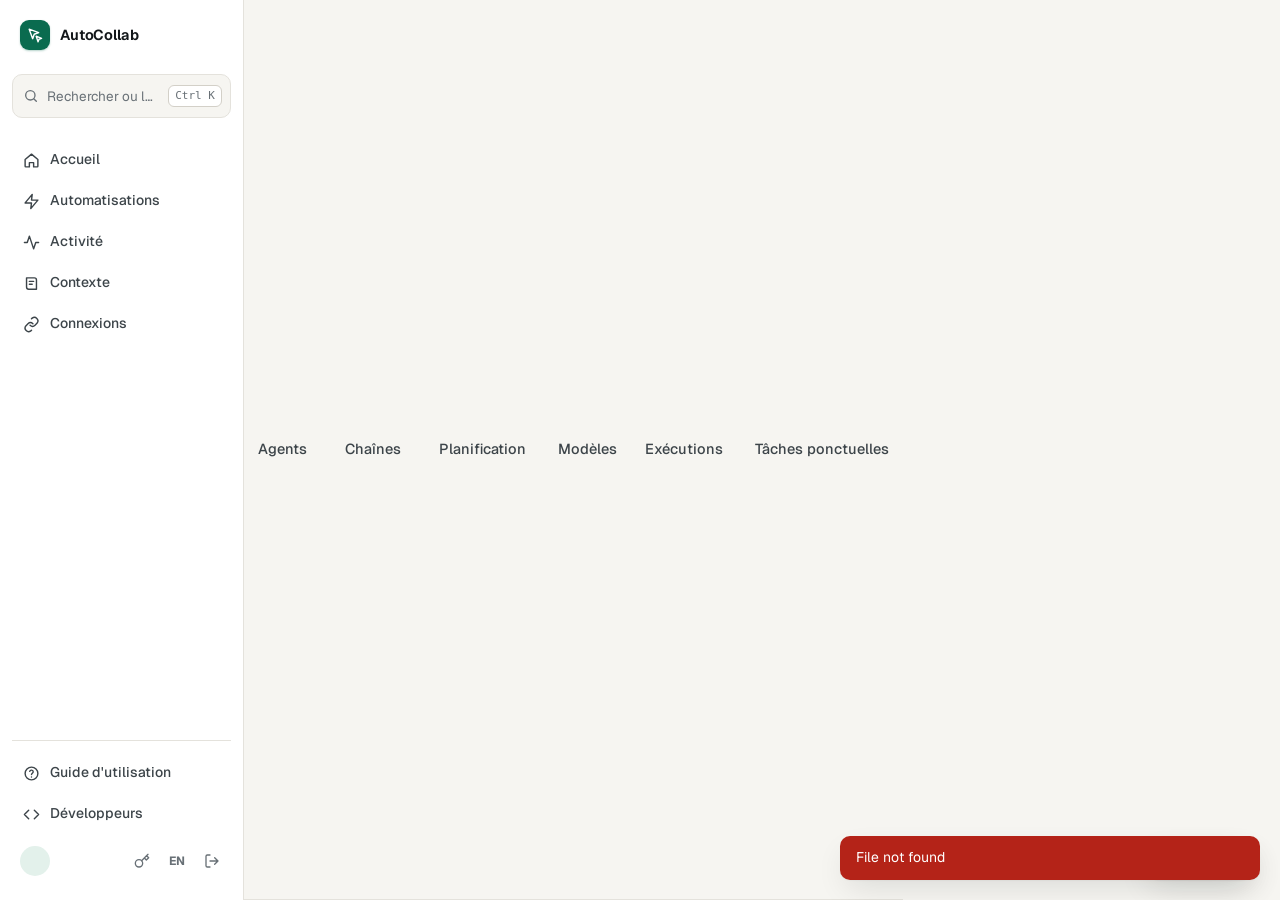
==== commit 7dbfced8: "Redesign: menu, sections and Accueil as in the mockup - Menu: search / launch (Ctrl K), five entries" ====
--- a/static/index.html
+++ b/static/index.html
@@ -504,46 +504,37 @@
       <span class="brand-name"><strong>AutoCollab</strong><span class="org-name" id="orgName" hidden></span></span>
     </a>
     <button type="button" class="btn btn-outline mobile-nav-toggle" id="mobileNavToggle" aria-expanded="false" aria-controls="primaryNavLinks mobileNavAccount">Menu</button>
+    <button type="button" class="side-search" id="cmdOpen" aria-keyshortcuts="Control+K">
+      <svg viewBox="0 0 24 24" fill="none" stroke="currentColor" stroke-width="2" stroke-linecap="round" stroke-linejoin="round" aria-hidden="true"><circle cx="11" cy="11" r="7"/><path d="m20 20-3.5-3.5"/></svg>
+      <span>Rechercher ou lancer…</span><kbd>Ctrl K</kbd>
+    </button>
     <div class="nav" id="primaryNavLinks">
       <a href="#/tableau-de-bord" data-nav="dashboard">
-        <svg viewBox="0 0 24 24" fill="none" stroke="currentColor" stroke-width="2" stroke-linecap="round" stroke-linejoin="round" aria-hidden="true"><rect x="3" y="3" width="7" height="9" rx="1.5"/><rect x="14" y="3" width="7" height="5" rx="1.5"/><rect x="14" y="12" width="7" height="9" rx="1.5"/><rect x="3" y="16" width="7" height="5" rx="1.5"/></svg>
+        <svg viewBox="0 0 24 24" fill="none" stroke="currentColor" stroke-width="2" stroke-linecap="round" stroke-linejoin="round" aria-hidden="true"><path d="M3 10.5 12 3l9 7.5V20a1 1 0 0 1-1 1h-5v-6h-6v6H4a1 1 0 0 1-1-1z"/></svg>
         Accueil
-      </a>
-      <a href="#/agents" data-nav="agents">
-        <svg viewBox="0 0 24 24" fill="none" stroke="currentColor" stroke-width="2" stroke-linecap="round" stroke-linejoin="round" aria-hidden="true"><rect x="4" y="7" width="16" height="12" rx="3"/><path d="M12 7V4M9 12h.01M15 12h.01M9 16h6"/></svg>
-        Mes agents
-      </a>
-      <a href="#/chaines" data-nav="chaines">
-        <svg viewBox="0 0 24 24" fill="none" stroke="currentColor" stroke-width="2" stroke-linecap="round" stroke-linejoin="round" aria-hidden="true"><path d="M10 13a5 5 0 0 0 7.5.5l3-3a5 5 0 0 0-7-7l-1.7 1.7"/><path d="M14 11a5 5 0 0 0-7.5-.5l-3 3a5 5 0 0 0 7 7l1.7-1.7"/></svg>
-        Chaînes
-      </a>
-      <a href="#/taches" data-nav="taches">
-        <svg viewBox="0 0 24 24" fill="none" stroke="currentColor" stroke-width="2" stroke-linecap="round" stroke-linejoin="round" aria-hidden="true"><path d="M13 2 4 14h7l-1 8 9-12h-7z"/></svg>
-        Tâches
-      </a>
-      <a href="#/executions" data-nav="executions">
-        <svg viewBox="0 0 24 24" fill="none" stroke="currentColor" stroke-width="2" stroke-linecap="round" stroke-linejoin="round" aria-hidden="true"><path d="M12 6v6l4 2"/><circle cx="12" cy="12" r="9"/></svg>
-        Exécutions
-        <span class="count" id="activeCount" hidden>0</span>
         <span class="count warn" id="approvalCount" hidden title="Exécutions qui attendent votre validation">0</span>
       </a>
-      <a href="#/planification" data-nav="planification">
-        <svg viewBox="0 0 24 24" fill="none" stroke="currentColor" stroke-width="2" stroke-linecap="round" stroke-linejoin="round" aria-hidden="true"><rect x="3" y="5" width="18" height="16" rx="2"/><path d="M16 3v4M8 3v4M3 10h18"/></svg>
-        Planification
-        <span class="count" id="schedCount" hidden style="background: var(--hair); color: var(--muted)">0</span>
+      <a href="#/agents" data-nav="auto">
+        <svg viewBox="0 0 24 24" fill="none" stroke="currentColor" stroke-width="2" stroke-linecap="round" stroke-linejoin="round" aria-hidden="true"><path d="M13 2 3 14h9l-1 8 10-12h-9z"/></svg>
+        Automatisations
+      </a>
+      <a href="#/executions" data-nav="activite">
+        <svg viewBox="0 0 24 24" fill="none" stroke="currentColor" stroke-width="2" stroke-linecap="round" stroke-linejoin="round" aria-hidden="true"><path d="M22 12h-4l-3 9L9 3l-3 9H2"/></svg>
+        Activité
+        <span class="count" id="activeCount" hidden>0</span>
       </a>
       <a href="#/contexte" data-nav="contexte">
-        <svg viewBox="0 0 24 24" fill="none" stroke="currentColor" stroke-width="2" stroke-linecap="round" stroke-linejoin="round" aria-hidden="true"><path d="M4 19.5A2.5 2.5 0 0 1 6.5 17H20V3H6.5A2.5 2.5 0 0 0 4 5.5z"/><path d="M4 19.5A2.5 2.5 0 0 0 6.5 22H20v-5"/><path d="M9 8h7M9 12h5"/></svg>
+        <svg viewBox="0 0 24 24" fill="none" stroke="currentColor" stroke-width="2" stroke-linecap="round" stroke-linejoin="round" aria-hidden="true"><path d="M5 4h11a3 3 0 0 1 3 3v13H8a3 3 0 0 1-3-3z"/><path d="M9 9h6M9 13h4"/></svg>
         Contexte
       </a>
       <a href="#/connexions" data-nav="connexions">
-        <svg viewBox="0 0 24 24" fill="none" stroke="currentColor" stroke-width="2" stroke-linecap="round" stroke-linejoin="round" aria-hidden="true"><path d="M9 17H7A5 5 0 0 1 7 7h2M15 7h2a5 5 0 0 1 0 10h-2M8 12h8"/></svg>
-        Mes connexions
+        <svg viewBox="0 0 24 24" fill="none" stroke="currentColor" stroke-width="2" stroke-linecap="round" stroke-linejoin="round" aria-hidden="true"><path d="M10 13a5 5 0 0 0 7 0l3-3a5 5 0 0 0-7-7l-1 1"/><path d="M14 11a5 5 0 0 0-7 0l-3 3a5 5 0 0 0 7 7l1-1"/></svg>
+        Connexions
         <span class="dot termine" id="connCount" hidden style="margin-left: auto" title="Navigateur ouvert" aria-label="Navigateur ouvert"></span>
       </a>
     </div>
     <div class="nav recent" id="recentNav" hidden>
-      <span class="nav-title">Récents</span>
+      <span class="nav-title" id="recentTitle">Récents</span>
       <div id="recent" style="display: contents"></div>
     </div>
     <div class="side-foot" id="mobileNavAccount">
@@ -561,6 +552,11 @@
           Administration
         </a>
       </div>
+      <a class="side-credits" id="sideCredits" href="/admin" hidden>
+        <span class="side-credits-top"><span>Crédits</span><span class="mono" id="sideCreditsValue"></span></span>
+        <span class="side-credits-bar"><i id="sideCreditsBar"></i></span>
+        <span class="side-credits-sub" id="sideCreditsSub"></span>
+      </a>
       <div class="me">
         <span class="avatar" id="avatar" aria-hidden="true"></span>
         <span class="me-text"><strong id="meName"></strong><span id="meEmail"></span></span>
@@ -579,54 +575,69 @@
       <div>
         <span class="dash-date" id="dashDate"></span>
         <h1 id="dashHello">Accueil</h1>
-        <p id="dashSummary">Vos priorités, vos agents et la suite de votre journée.</p>
+        <p id="dashSummary"></p>
       </div>
       <div class="dash-head-actions">
-        <button type="button" class="btn btn-outline" id="dashTemplatesBtn">Partir d'un modèle</button>
-        <button type="button" class="btn btn-primary" id="dashNewTaskBtn">+ Nouvelle tâche</button>
+        <button type="button" class="btn btn-outline" id="dashAsstBtn"><svg viewBox="0 0 24 24" fill="none" stroke="var(--accent)" stroke-width="2" stroke-linecap="round" stroke-linejoin="round" aria-hidden="true"><path d="M12 3v4M12 17v4M3 12h4M17 12h4M6 6l2.5 2.5M15.5 15.5 18 18M6 18l2.5-2.5M15.5 8.5 18 6"/></svg>Assistant</button>
+        <button type="button" class="btn btn-outline" id="dashNewAgentBtn"><svg viewBox="0 0 24 24" fill="none" stroke="currentColor" stroke-width="2" stroke-linecap="round" stroke-linejoin="round" aria-hidden="true"><path d="M12 5v14M5 12h14"/></svg>Nouvel agent</button>
       </div>
     </header>
+
+    <section class="card dash-composer" aria-label="Lancer une tâche">
+      <button type="button" class="dash-ask" id="dashAsk">
+        <svg viewBox="0 0 24 24" fill="none" stroke="var(--accent)" stroke-width="2" stroke-linecap="round" stroke-linejoin="round" aria-hidden="true"><path d="M12 3v4M12 17v4M3 12h4M17 12h4M6 6l2.5 2.5M15.5 15.5 18 18M6 18l2.5-2.5M15.5 8.5 18 6"/></svg>
+        <span class="dash-ask-text">Que doivent faire vos agents ? « Récupère les factures EDF de septembre »</span>
+        <span class="dash-ask-go">Lancer</span>
+      </button>
+      <div class="dash-chips" id="dashChips"><span class="dash-chips-label">Partir d'un modèle</span></div>
+    </section>
+
     <div class="dash-board">
       <section class="card dash-a" aria-labelledby="dashTodoTitle">
         <div class="dash-section-head"><h2 class="label" id="dashTodoTitle">À traiter<span class="dash-count" id="dashTodoCount">0</span></h2><span class="dash-period">Les agents attendent votre décision</span></div>
         <ul class="dash-list dash-todo" id="dashTodo"></ul>
-        <div class="dash-empty" id="dashTodoEmpty"><strong>Tout est traité</strong><p>Aucune validation en attente ni échec cette semaine. Vous serez prévenu ici dès qu'un agent aura besoin de vous.</p></div>
+        <div class="dash-empty" id="dashTodoEmpty"><strong>Tout est traité</strong><p>Vos agents continuent seuls. Vous serez prévenu ici dès qu'ils auront besoin de vous.</p></div>
       </section>
       <section class="card dash-c" aria-labelledby="dashStatsTitle">
-        <div class="dash-section-head"><h2 class="label" id="dashStatsTitle">Ce mois-ci</h2><span class="dash-period">30 derniers jours</span></div>
+        <div class="dash-section-head"><h2 class="label" id="dashStatsTitle">Ce mois-ci</h2><span class="dash-period" id="dashMonthSince"></span></div>
         <div class="dash-kpis">
-          <div class="dash-kpi"><span class="kpi-label">Exécutions</span><span class="kpi-value" id="kpiRuns">0</span><span class="sub" id="kpiRunsSub"></span></div>
-          <div class="dash-kpi"><div class="kpi-label-row"><span class="kpi-label">Réussite</span><details class="kpi-help"><summary aria-label="Comment est calculé le taux de réussite ?">?</summary><p>Sur les exécutions achevées, arrêts et interruptions inclus.</p></details></div><span class="kpi-value" id="kpiRate">—</span><span class="sub" id="kpiRateSub"></span></div>
-          <div class="dash-kpi"><div class="kpi-label-row"><span class="kpi-label">Durée cumulée</span><details class="kpi-help"><summary aria-label="Que comprend la durée cumulée ?">?</summary><p>De la mise en file à la fin, attentes incluses.</p></details></div><span class="kpi-value" id="kpiTime">0 min</span><span class="sub">Attentes incluses</span></div>
-          <div class="dash-kpi"><span class="kpi-label">En cours</span><a class="kpi-value" id="kpiActive" href="#/executions">0</a><span class="sub" id="kpiActiveSub"></span></div>
+          <div class="dash-kpi"><div class="kpi-label-row"><span class="kpi-label">Durée cumulée</span><details class="kpi-help"><summary aria-label="Que comprend la durée cumulée ?">?</summary><p>De la mise en file à la fin des exécutions, attentes et validations incluses.</p></details></div><span class="kpi-value" id="kpiTime">0 min</span></div>
+          <div class="dash-kpi"><span class="kpi-label">Exécutions</span><span class="kpi-value" id="kpiRuns">0</span></div>
+          <div class="dash-kpi"><div class="kpi-label-row"><span class="kpi-label">Réussite</span><details class="kpi-help"><summary aria-label="Comment est calculée la réussite ?">?</summary><p>Sur les exécutions achevées, arrêts et interruptions inclus.</p></details></div><span class="kpi-value" id="kpiRate">—</span></div>
+          <div class="dash-kpi"><span class="kpi-label">Documents récupérés</span><span class="kpi-value" id="kpiFiles">—</span></div>
         </div>
         <div class="chart dash-chart" id="dashChart" role="group" aria-label="Exécutions des 14 derniers jours"></div>
-        <div class="chart-days" id="dashDays" aria-hidden="true"></div>
       </section>
       <section class="card dash-b" aria-labelledby="dashRunTitle">
-        <div class="dash-section-head"><h2 class="label" id="dashRunTitle">En cours</h2><a href="#/executions">Toute l'activité →</a></div>
+        <div class="dash-section-head"><h2 class="label" id="dashRunTitle">En cours<span class="dash-live" id="dashLive" hidden></span></h2><a href="#/executions">Toute l'activité</a></div>
         <ul class="dash-list" id="dashRunning"></ul>
         <div class="dash-empty" id="dashRunningEmpty"><strong>Aucun agent au travail</strong><p>Lancez une tâche, ou attendez la prochaine exécution planifiée.</p></div>
       </section>
       <section class="card dash-d" aria-labelledby="dashNextTitle">
-        <div class="dash-section-head"><h2 class="label" id="dashNextTitle">À venir</h2><a href="#/planification">Planification →</a></div>
+        <div class="dash-section-head"><h2 class="label" id="dashNextTitle">À venir</h2><a href="#/planification">Planification</a></div>
         <ul class="dash-list" id="dashNext"></ul>
-        <div class="dash-empty" id="dashNextEmpty"><strong>Rien de planifié</strong><p>Planifiez un agent pour retrouver ici son prochain passage.</p><a class="btn btn-outline btn-sm" href="#/agents">Choisir un agent</a></div>
+        <div class="dash-empty" id="dashNextEmpty"><strong>Rien de planifié</strong><p>Planifiez un agent pour retrouver ici son prochain passage.</p></div>
       </section>
     </div>
-    <section class="card dash-top" aria-labelledby="dashTopTitle">
-      <div class="dash-section-head"><h2 class="label" id="dashTopTitle">Vos agents réguliers</h2><a href="#/agents">Tous les agents →</a></div>
-      <ul class="dash-list dash-top-list" id="dashTop"></ul>
-      <div class="dash-empty" id="dashTopEmpty"><strong>Prêt pour un premier essai ?</strong><p>Les agents que vous utilisez le plus apparaîtront ici.</p><button type="button" class="btn btn-outline btn-sm" id="dashEmptyTemplateBtn">Découvrir les modèles</button></div>
-    </section>
   </main>
+
+  <nav class="section-tabs" id="autoTabs" aria-label="Automatisations">
+    <a href="#/agents" data-tab="agents">Agents <span class="tab-count" id="tabAgentsCount"></span></a>
+    <a href="#/chaines" data-tab="chains">Chaînes <span class="tab-count" id="tabChainsCount"></span></a>
+    <a href="#/planification" data-tab="schedules">Planification <span class="tab-count" id="schedCount" hidden>0</span></a>
+    <a href="#/agents/modeles" data-tab="templates">Modèles</a>
+  </nav>
+  <nav class="section-tabs" id="activityTabs" aria-label="Activité">
+    <a href="#/executions" data-tab="runs">Exécutions</a>
+    <a href="#/taches" data-tab="tasks">Tâches ponctuelles</a>
+  </nav>
 
   <!-- ===== Mes agents ===== -->
   <main class="content narrow" id="viewAgents" hidden>
     <header class="page-head">
       <div>
-        <h1 id="agentsTitle">Mes agents</h1>
-        <p>Des consignes enregistrées, prêtes à relancer chaque mois. Leur historique est dans <a href="#/executions" data-runs-kind="agent">Exécutions</a>.</p>
+        <h1 id="agentsTitle">Automatisations</h1>
+        <p>Vos agents, leurs enchaînements et leur calendrier, au même endroit.</p>
       </div>
       <div class="head-actions"><div class="seg scope-seg" role="group" aria-label="Afficher"><button type="button" data-scope="mine" aria-pressed="true">Les miens</button><button type="button" data-scope="all" aria-pressed="false">Toute l'organisation</button></div>
       <button class="btn btn-outline" id="atplBtn">Partir d'un modèle</button>
@@ -649,7 +660,7 @@
   <main class="content narrow" id="viewTasks" hidden>
     <header class="page-head">
       <div>
-        <h1>Tâches</h1>
+        <h1>Activité</h1>
         <p>Une consigne, une exécution. Pour la relancer régulièrement, enregistrez-la comme agent.</p>
       </div>
       <button class="btn btn-primary" id="newTaskBtn">
@@ -669,8 +680,8 @@
   <main class="content narrow" id="viewRuns" hidden>
     <header class="page-head">
       <div>
-        <h1>Exécutions</h1>
-        <p>Toutes vos tâches, avec leurs étapes, captures et fichiers.</p>
+        <h1>Activité</h1>
+        <p>Tout ce que vos agents ont fait : étapes, captures et fichiers.</p>
       </div>
       <div class="seg scope-seg" role="group" aria-label="Afficher"><button type="button" data-scope="mine" aria-pressed="true">Les miens</button><button type="button" data-scope="all" aria-pressed="false">Toute l'organisation</button></div>
     </header>
@@ -693,7 +704,7 @@
   <main class="content narrow" id="viewSchedules" hidden>
     <header class="page-head">
       <div>
-        <h1>Planification</h1>
+        <h1>Automatisations</h1>
         <p>Les agents et les chaînes qui se lancent tout seuls, à l'heure prévue.</p>
       </div>
       <div class="seg scope-seg" role="group" aria-label="Afficher"><button type="button" data-scope="mine" aria-pressed="true">Les miens</button><button type="button" data-scope="all" aria-pressed="false">Toute l'organisation</button></div>
@@ -1037,8 +1048,8 @@
   <main class="content narrow" id="viewChains" hidden>
     <header class="page-head">
       <div>
-        <h1>Chaînes</h1>
-        <p>Des agents qui s'enchaînent : chacun passe son résultat et ses fichiers au suivant. Leur historique est dans <a href="#/executions" data-runs-kind="chain">Exécutions</a>.</p>
+        <h1>Automatisations</h1>
+        <p>Des agents qui s'enchaînent : chacun passe son résultat et ses fichiers au suivant.</p>
       </div>
       <div class="head-actions"><div class="seg scope-seg" role="group" aria-label="Afficher"><button type="button" data-scope="mine" aria-pressed="true">Les miens</button><button type="button" data-scope="all" aria-pressed="false">Toute l'organisation</button></div>
       <button class="btn btn-primary" id="newChainBtn">
@@ -1199,6 +1210,15 @@
   </div>
 </dialog>
 
+<dialog id="cmdDlg" class="cmd-dlg" aria-label="Rechercher ou lancer">
+  <div class="cmd-input">
+    <svg viewBox="0 0 24 24" fill="none" stroke="var(--accent)" stroke-width="2" stroke-linecap="round" stroke-linejoin="round" aria-hidden="true"><path d="M12 3v4M12 17v4M3 12h4M17 12h4M6 6l2.5 2.5M15.5 15.5 18 18M6 18l2.5-2.5M15.5 8.5 18 6"/></svg>
+    <input id="cmdInput" type="text" autocomplete="off" placeholder="Décrivez une tâche, ou cherchez un agent…" aria-label="Consigne ou recherche" role="combobox" aria-expanded="true" aria-controls="cmdList">
+  </div>
+  <div class="cmd-list" id="cmdList" role="listbox"></div>
+  <div class="cmd-foot"><span><kbd>↑↓</kbd> naviguer</span><span><kbd>Entrée</kbd> lancer</span><span><kbd>Tab</kbd> envoyer à l'assistant</span></div>
+</dialog>
+
 <dialog id="agentDlg">
   <form method="dialog" id="agentForm" autocomplete="off">
     <h2 id="agentDlgTitle">Nouvel agent</h2>
@@ -1605,6 +1625,7 @@
     : page === "chaines" && parts[1] ? "chainrun" : page === "chaines" ? "chains"
     : page === "agents" ? "agents" : "dashboard";
   view = next;
+  agentsSub = next === "agents" && parts[1] === "modeles" ? "templates" : "";
   $("viewDashboard").hidden = next !== "dashboard";
   $("viewAgents").hidden = next !== "agents";
   $("viewTasks").hidden = next !== "tasks";
@@ -1629,7 +1650,10 @@
   $("viewRun").hidden = next !== "run";
   $("viewSchedules").hidden = next !== "schedules";
   if (next === "schedules") { renderSchedules(); loadChains().catch(e => toast(e.message)); }
-  highlightNav(next === "run" ? null : { dashboard: "dashboard", agents: "agents", tasks: "taches", schedules: "planification", runs: "executions", connections: "connexions", context: "contexte", dev: "developpeurs", chains: "chaines", chainrun: "chaines" }[next]);
+  highlightNav({ dashboard: "dashboard", agents: "auto", chains: "auto", chainrun: "auto", schedules: "auto", runs: "activite", tasks: "activite", run: "activite",
+    connections: "connexions", context: "contexte", dev: "developpeurs" }[next]);
+  placeTabs(next);
+  if (next === "agents") renderAgents();
   if (next === "run") { if (parts[1] !== current) openRun(parts[1]); }
   else closeRun();
   renderRuns();
@@ -1642,6 +1666,18 @@
   });
 }
 const goRun = (id) => { location.hash = `#/executions/${id}`; };
+let agentsSub = "";
+// One tab strip per section, moved under the header of the page shown.
+function placeTabs(next) {
+  const hosts = { agents: "viewAgents", chains: "viewChains", schedules: "viewSchedules", runs: "viewRuns", tasks: "viewTasks" };
+  const strip = ["runs", "tasks"].includes(next) ? $("activityTabs") : $("autoTabs");
+  for (const id of ["autoTabs", "activityTabs"]) $(id).hidden = true;
+  if (!hosts[next]) return;
+  $(hosts[next]).querySelector(".page-head").after(strip);
+  strip.hidden = false;
+  const active = next === "agents" && agentsSub ? agentsSub : next;
+  strip.querySelectorAll("[data-tab]").forEach(a => a.dataset.tab === active ? a.setAttribute("aria-current", "page") : a.removeAttribute("aria-current"));
+}
 
 // --- runs list, sidebar ----------------------------------------------------
 
@@ -1748,6 +1784,18 @@
   }</tbody></table>`;
 }
 
+// Pinned agents (kept in this browser): one click from the menu to their last run.
+const pins = { get: () => { try { return JSON.parse(localStorage.getItem("ac_pins") || "[]"); } catch { return []; } },
+  set: (ids) => { try { localStorage.setItem("ac_pins", JSON.stringify(ids)); } catch {} } };
+function renderPinned() {
+  const pinned = pins.get().map(id => agentsList.find(a => a.id === id)).filter(Boolean);
+  $("recentTitle").textContent = pinned.length ? "Épinglés" : "Récents";
+  $("recentNav").hidden = !pinned.length && !runs.length;
+  $("recent").innerHTML = pinned.length
+    ? pinned.map(a => `<a href="${a.last_run ? `#/executions/${a.last_run.id}` : "#/agents"}"><span class="dot ${a.last_run?.status || ""}" aria-hidden="true"></span><span class="txt">${esc(a.name)}</span></a>`).join("")
+    : runs.slice(0, 5).map(r => `<a href="#/executions/${r.id}" ${r.id === current ? 'aria-current="page"' : ""}><span class="dot ${r.status}" aria-hidden="true"></span><span class="txt">${esc(runName(r))}</span></a>`).join("");
+}
+
 function renderRuns() {
   const active = runs.filter(isActive);
   const toValidate = runs.filter(r => r.status === "a_valider").length;
@@ -1756,9 +1804,7 @@
   $("approvalCount").hidden = !toValidate;
   $("approvalCount").textContent = toValidate;
   $("approvalCount").title = $("approvalCount").ariaLabel = `${toValidate} exécution${toValidate > 1 ? "s" : ""} à valider`;
-  $("recentNav").hidden = !runs.length;
-  $("recent").innerHTML = runs.slice(0, 5).map(r =>
-    `<a href="#/executions/${r.id}" ${r.id === current ? 'aria-current="page"' : ""}><span class="dot ${r.status}" aria-hidden="true"></span><span class="txt">${esc(runName(r))}</span></a>`).join("");
+  renderPinned();
   if (view === "dashboard") renderDashboard();
   if (["tasks", "runs"].includes(view)) reloadRunTables();
   if (currentRun) {
@@ -1788,7 +1834,7 @@
   team = on;
   try { localStorage.setItem("ac_scope", on ? "all" : "mine"); } catch {}
   document.querySelectorAll(".scope-seg [data-scope]").forEach(b => b.setAttribute("aria-pressed", String((b.dataset.scope === "all") === team)));
-  $("agentsTitle").textContent = team ? "Agents de l'organisation" : "Mes agents";
+  $("agentsTitle").textContent = "Automatisations";
   ["runsTableWrap", "schedTableWrap"].forEach(UI.resetPage);
   if (team) loadTeam().catch(err => toast(err.message));
   else { renderAgents(); renderChains(); renderSchedules(); reloadRunTables(); }
@@ -2046,8 +2092,9 @@
 }
 const plural = (n, word) => `${n} ${word}${n > 1 ? "s" : ""}`;
 
-$("dashNewTaskBtn").onclick = () => $("newTaskBtn").click();
-for (const id of ["dashTemplatesBtn", "dashEmptyTemplateBtn"]) $(id).onclick = () => $("atplBtn").click();
+$("dashNewAgentBtn").onclick = () => openAgentDialog(null);
+$("dashAsstBtn").onclick = () => window.Assistant?.open();
+$("dashAsk").onclick = () => openCmd();
 const mobileSide = $("mobileNavToggle").closest(".side");
 let mobileNavFocusPending = false;
 function focusPageHeading() {
@@ -2078,26 +2125,66 @@
   if (mobileNavFocusPending) { mobileNavFocusPending = false; focusPageHeading(); }
 });
 
+// Failures the person chose to ignore (this browser): they leave « À traiter », not the history.
+const dismissed = { get: () => { try { return JSON.parse(localStorage.getItem("ac_dismissed") || "[]"); } catch { return []; } },
+  add: (id) => { try { localStorage.setItem("ac_dismissed", JSON.stringify([...dismissed.get(), id].slice(-200))); } catch {} } };
+// Files per run are not in the light list refreshed every few seconds: counted apart, once a minute.
+let monthFiles = { at: 0, count: null };
+async function refreshMonthFiles(since) {
+  if (Date.now() - monthFiles.at < 60e3) return;
+  monthFiles.at = Date.now();
+  try {
+    const list = await api(`/api/tasks?since=${since.toISOString().slice(0, 19)}`);
+    monthFiles.count = list.reduce((n, r) => n + (r.files || 0), 0);
+    if (view === "dashboard") $("kpiFiles").textContent = monthFiles.count;
+  } catch {}
+}
+const SESSION_LOST = /session|reconnect|connexion|identifiant|mot de passe|login|se connecter/i;
+const dayLabel = (d, now) => {
+  const a = new Date(d); a.setHours(0, 0, 0, 0); const b = new Date(now); b.setHours(0, 0, 0, 0);
+  const diff = Math.round((a - b) / 864e5);
+  return diff === 0 ? "Auj." : diff === 1 ? "Demain" : d.toLocaleDateString("fr-FR", diff < 7 ? { weekday: "short", day: "numeric" } : { day: "numeric", month: "short" });
+};
+const clock = (d) => d.toLocaleTimeString("fr-FR", { hour: "2-digit", minute: "2-digit" });
+
+// Under the command bar: the first templates, with what a run costs.
+function renderDashChips() {
+  if (!tplCatalog) { loadTemplates().then(renderDashChips).catch(() => {}); return; }
+  $("dashChips").innerHTML = `<span class="dash-chips-label">Partir d'un modèle</span>` + tplCatalog.templates.slice(0, 4).map(t =>
+    `<button type="button" class="dash-chip" data-tpl-id="${esc(t.id)}">${esc(t.name)} <span>· ≈ ${t.estimate.credits} cr.</span></button>`).join("")
+    + `<a href="#/agents/modeles">Tous les modèles</a>`;
+}
+document.addEventListener("click", (e) => { const b = e.target.closest("[data-tpl-id]"); if (b) useTemplate(b.dataset.tplId); });
+
 function renderDashboard() {
-  const now = new Date(), since = new Date(now - 30 * 864e5);
-  const recent = runs.filter(r => parseTime(r.created_at) >= since);
-  const ok = recent.filter(r => r.status === "termine").length;
-  const failed = recent.filter(r => r.status === "echec").length;
-  const totals = RunFeedback.stats(recent);
-  const active = runs.filter(isActive), toValidate = runs.filter(r => r.status === "a_valider");
-
-  $("kpiRuns").textContent = recent.length;
-  $("kpiRunsSub").textContent = recent.length ? `dont ${plural(recent.filter(r => r.trigger === "planifie").length, "planifiée")}` : "Aucune exécution";
+  const now = new Date();
+  if (!$("dashChips").querySelector(".dash-chip")) renderDashChips();
+  const monthStart = new Date(now.getFullYear(), now.getMonth(), 1);
+  const month = runs.filter(r => parseTime(r.created_at) >= monthStart);
+
+  // Greeting, and one line on what waits for the person and what is running.
+  const lang = document.documentElement.lang === "en" ? "en-GB" : "fr-FR";
+  const date = now.toLocaleDateString(lang, { weekday: "long", day: "numeric", month: "long" });
+  $("dashDate").textContent = date.charAt(0).toUpperCase() + date.slice(1);
+  const first = ($("meName").textContent || "").trim().split(/\s+/)[0];
+  $("dashHello").textContent = first ? `${now.getHours() >= 18 ? "Bonsoir" : "Bonjour"} ${first}` : "Accueil";
+  const gone = dismissed.get();
+  const priorities = Dashboard.priorities(runs, now.getTime()).filter(r => r.status === "a_valider" || !gone.includes(r.id));
+  const working = runs.filter(r => r.status === "en_cours"), queued = runs.filter(r => r.status === "en_attente");
+  $("dashSummary").textContent = (priorities.length ? `${plural(priorities.length, "élément")} à traiter` : "Rien ne vous attend")
+    + (working.length ? ` · ${plural(working.length, "agent")} au travail` : "") + ".";
+
+  // This month
+  const totals = RunFeedback.stats(month);
+  $("dashMonthSince").textContent = `depuis le ${monthStart.getDate() === 1 ? "1er" : monthStart.getDate()} ${monthStart.toLocaleDateString("fr-FR", { month: "long" })}`;
+  $("kpiRuns").textContent = month.length;
   $("kpiRate").textContent = totals.rate === null ? "—" : `${totals.rate} %`;
-  $("kpiRateSub").textContent = totals.rate === null ? "Aucune exécution terminée"
-    : `${plural(ok, "réussie")} · ${plural(failed, "échec")}` + (totals.other ? ` · ${plural(totals.other, "autre")}` : "");
-  const seconds = recent.filter(r => r.finished_at).reduce((s, r) => s + Math.max(0, (parseTime(r.finished_at) - parseTime(r.created_at)) / 1000), 0);
+  const seconds = month.filter(r => r.finished_at).reduce((s, r) => s + Math.max(0, (parseTime(r.finished_at) - parseTime(r.created_at)) / 1000), 0);
   $("kpiTime").textContent = workTime(seconds);
-  $("kpiActive").textContent = active.length;
-  $("kpiActive").href = toValidate.length === 1 ? `#/executions/${toValidate[0].id}` : "#/executions";
-  $("kpiActiveSub").textContent = toValidate.length ? `dont ${toValidate.length} à valider` : active.length ? "Aucune validation en attente" : "Aucun agent au travail";
-
-  // Activity chart: one stacked bar per day (succeeded / failed / other ended or running).
+  $("kpiFiles").textContent = monthFiles.count ?? "—";
+  refreshMonthFiles(monthStart);
+
+  // Activity: one stacked bar per day over 14 days (succeeded / failed / other).
   const days = [];
   for (let i = 13; i >= 0; i--) { const d = new Date(now); d.setDate(now.getDate() - i); days.push({ d, ok: 0, err: 0, other: 0 }); }
   const byKey = Object.fromEntries(days.map(x => [dayKey(x.d), x]));
@@ -2107,24 +2194,12 @@
   }
   const max = Math.max(1, ...days.map(x => x.ok + x.err + x.other));
   const seg = (n, color) => n ? `<b style="height: calc(${n / max * 100}% - 2px); background: ${color}"></b>` : "";
-  $("dashChart").innerHTML = `<span class="chart-max">${max}</span>` + days.map(x => {
+  $("dashChart").innerHTML = days.map(x => {
     const label = `${x.d.toLocaleDateString("fr-FR", { weekday: "short", day: "2-digit", month: "2-digit" })} · ${plural(x.ok, "réussie")} · ${plural(x.err, "échec")}${x.other ? ` · ${x.other} autre${x.other > 1 ? "s" : ""}` : ""}`;
     return `<div class="chart-day" tabindex="0" data-tip="${esc(label)}" aria-label="${esc(label)}">${seg(x.ok, "var(--ok)")}${seg(x.err, "var(--err)")}${seg(x.other, "var(--dot)")}</div>`;
   }).join("") + `<div class="chart-tip" id="dashTip" hidden></div>`;
-  $("dashDays").innerHTML = days.map(x => `<span>${x.d.getDate()}</span>`).join("");
-
-  // Greeting and one-line summary: what waits for the person, what is running.
-  const lang = document.documentElement.lang === "en" ? "en-GB" : "fr-FR";
-  const date = now.toLocaleDateString(lang, { weekday: "long", day: "numeric", month: "long" });
-  $("dashDate").textContent = date.charAt(0).toUpperCase() + date.slice(1);
-  const first = ($("meName").textContent || "").trim().split(/\s+/)[0];
-  $("dashHello").textContent = first ? `${now.getHours() >= 18 ? "Bonsoir" : "Bonjour"} ${first}` : "Accueil";
-
-  // Prioritize approvals, then the most recent attempt for each agent.
-  const priorities = Dashboard.priorities(runs, now.getTime());
-  const working = runs.filter(r => r.status === "en_cours" || r.status === "en_attente");
-  $("dashSummary").textContent = (priorities.length ? `${plural(priorities.length, "élément")} à traiter` : "Rien ne vous attend")
-    + (working.length ? ` · ${plural(working.length, "agent")} au travail` : "") + ".";
+
+  // To handle: approvals first, then the latest failure of each agent.
   const todo = priorities.slice(0, 5);
   $("dashTodoCount").textContent = priorities.length;
   $("dashTodoCount").toggleAttribute("data-zero", !priorities.length);
@@ -2132,57 +2207,134 @@
   $("dashTodo").innerHTML = todo.map(r => {
     const asking = r.status === "a_valider";
     const detail = asking ? r.approval?.description : r.result;
+    const sites = (r.allowed_domains || []).slice(0, 2).map(d => d.replace(/^\*\./, "")).join(", ");
+    const meta = [whenLabel(r.created_at), sites, r.approval_mode ? "avec validation" : ""].filter(Boolean).join(" · ");
+    const reconnect = !asking && SESSION_LOST.test(r.result || "");
+    const actions = asking
+      ? `<button type="button" class="btn btn-outline" data-answer="${r.id}" data-approved="0">Refuser</button><button type="button" class="btn btn-primary" data-answer="${r.id}" data-approved="1">Valider</button>`
+      : `<button type="button" class="btn btn-outline" data-dismiss="${r.id}">Ignorer</button>`
+        + (reconnect ? `<a class="btn btn-primary" href="#/connexions">Reconnecter</a>`
+          : canRerun(r) ? `<button type="button" class="btn btn-primary" data-rerun="${r.id}">Relancer</button>`
+          : `<a class="btn btn-primary" href="#/executions/${r.id}">Voir l'exécution</a>`);
     return `<li class="dash-row">
       <span class="dash-item-icon ${asking ? "attention" : "failed"}" aria-hidden="true">${asking ? ICON.shield : ICON.failed}</span>
       <span class="dash-item-main">
         <span class="dash-item-head"><a class="dash-item-title" href="#/executions/${r.id}">${esc(runName(r))}</a>${runPill(r)}</span>
         ${detail ? `<span class="dash-item-desc">${esc(detail)}</span>` : ""}
-        <span class="dash-item-meta">${whenLabel(r.created_at)}</span>
+        <span class="dash-item-meta">${esc(meta)}</span>
       </span>
-      <span class="dash-row-actions">${asking
-        ? `<a class="btn btn-outline btn-sm" href="#/executions/${r.id}">Examiner</a><button type="button" class="btn btn-outline btn-sm" data-answer="${r.id}" data-approved="0">Refuser</button><button type="button" class="btn btn-primary btn-sm" data-answer="${r.id}" data-approved="1">Valider</button>`
-        : `<a class="btn btn-outline btn-sm" href="#/executions/${r.id}">Comprendre</a>`}</span>
+      <span class="dash-row-actions">${actions}</span>
     </li>`;
   }).join("");
 
-  $("dashRunningEmpty").hidden = working.length > 0;
-  $("dashRunning").innerHTML = working.slice(0, 4).map(r => `<li><a class="dash-item" href="#/executions/${r.id}">
-    <span class="dash-item-icon running" aria-hidden="true">${ICON.clock}</span>
-    <span class="dash-item-main"><span class="dash-item-head"><span class="dash-item-title">${esc(runName(r))}</span>${runPill(r)}</span>
-      <span class="dash-item-meta">${r.status === "en_cours" && r.steps ? `<span>${plural(r.steps, "étape")}</span><span>·</span>` : ""}<span>${whenLabel(r.created_at)}</span></span></span>
-    <span class="dash-item-action">Suivre →</span></a></li>`).join("");
-
+  // Running: what the agent sees, how far it is, what it costs; then the queue.
+  $("dashLive").hidden = !working.length && !queued.length;
+  $("dashLive").textContent = [working.length && plural(working.length, "agent") + " au travail", queued.length && `${queued.length} en file`].filter(Boolean).join(" · ");
+  $("dashRunningEmpty").hidden = working.length + queued.length > 0;
+  const fresh = Date.now() - (renderDashboard.shotAt || 0) > 4000;
+  if (fresh) renderDashboard.shotAt = Date.now();
+  $("dashRunning").innerHTML = working.slice(0, 3).map(r => {
+    const pct = r.max_steps ? Math.min(100, Math.round((r.steps || 0) / r.max_steps * 100)) : null;
+    const started = parseTime(r.created_at), secs = Math.max(0, (now - started) / 1000);
+    const credits = r.usage?.credits;
+    return `<li><a class="dash-run" href="#/executions/${r.id}">
+      <span class="dash-shot"><img alt="" data-shot="${r.id}" src="/api/tasks/${r.id}/live?t=${fresh ? Date.now() : renderDashboard.shotAt}"></span>
+      <span class="dash-item-main">
+        <span class="dash-item-head"><span class="dash-item-title">${esc(runName(r))}</span>${runPill(r)}</span>
+        <span class="dash-item-desc">Étape ${r.steps || 0}${r.max_steps ? ` sur ${r.max_steps} au plus` : ""}</span>
+        ${pct === null ? "" : `<span class="dash-progress" role="progressbar" aria-valuenow="${pct}" aria-valuemin="0" aria-valuemax="100" aria-label="Avancement"><i style="width: ${pct}%"></i></span>`}
+        <span class="dash-item-meta dotted"><span>Démarré à ${clock(started)}</span><span class="mono">${workTime(secs)}</span>${credits ? `<span class="mono">${String(credits).replace(".", ",")} crédits</span>` : ""}</span>
+      </span></a></li>`;
+  }).join("") + queued.slice(0, 3).map(r => `<li><a class="dash-item dash-queued" href="#/executions/${r.id}">
+      <span class="dash-item-icon" aria-hidden="true">${ICON.clock}</span>
+      <span class="dash-item-main"><span><strong>${esc(runName(r))}</strong> · ${r.chain_name ? "attend l'étape précédente de sa chaîne" : r.queue_position ? `en file, position ${r.queue_position}` : "démarre dans un instant"}</span></span>
+      ${r.chain_name ? `<span class="dash-item-meta">Chaîne « ${esc(r.chain_name)} »</span>` : ""}</a></li>`).join("");
+  $("dashRunning").querySelectorAll("img[data-shot]").forEach(img => img.addEventListener("error", () => img.closest(".dash-shot").classList.add("empty")));
+
+  // Upcoming: agents and chains, day and time in front.
   const next = [...agentsList.map(a => ({...a, type: "Agent"})), ...chainList.map(c => ({...c, type: "Chaîne"}))].filter(a => a.schedule_enabled && a.next_run_at)
     .sort((a, b) => parseTime(a.next_run_at) - parseTime(b.next_run_at)).slice(0, 5);
   $("dashNextEmpty").hidden = next.length > 0;
-  $("dashNext").innerHTML = next.map(a => `<li><a class="dash-item" href="#/planification"><span class="dash-item-icon scheduled" aria-hidden="true">${ICON.clock}</span><span class="dash-item-main"><span class="dash-item-title">${esc(a.name)}</span><span class="dash-item-meta">${esc(a.type)} · ${esc(a.schedule_label || "")}</span></span><span class="dash-when">${whenLabel(a.next_run_at)}</span></a></li>`).join("");
-
-  const counts = {};
-  for (const r of recent) if (r.agent_id) {
-    const c = counts[r.agent_id] ||= { name: r.agent_name, n: 0, ok: 0, last: r };
-    if (parseTime(r.created_at) > parseTime(c.last.created_at)) c.last = r;
-    c.n++; if (r.status === "termine") c.ok++;
-  }
-  const top = Object.values(counts).sort((a, b) => b.n - a.n).slice(0, 5);
-  $("dashTopEmpty").hidden = top.length > 0;
-  $("dashTop").innerHTML = top.map((c, i) => `<li><a class="dash-top-link" href="#/executions/${c.last.id}" aria-label="${esc(c.name)} : dernière exécution"><span class="dash-rank" aria-hidden="true">0${i + 1}</span><span class="dash-item-main"><span class="dash-item-title">${esc(c.name)}</span><span class="dash-item-meta">${plural(c.n, "exécution")} · ${Math.round(c.ok / c.n * 100)} % réussies</span></span><span aria-hidden="true">↗</span></a></li>`).join("");
+  $("dashNext").innerHTML = next.map(a => { const d = parseTime(a.next_run_at); return `<li><a class="dash-next" href="#/planification">
+      <span class="dash-when"><span class="${dayLabel(d, now) === "Auj." ? "today" : ""}">${esc(dayLabel(d, now))}</span><span class="mono">${clock(d)}</span></span>
+      <span class="dash-item-main"><span class="dash-item-title">${esc(a.name)}</span><span class="dash-item-meta">${esc([a.type === "Chaîne" ? "Chaîne" : "", a.schedule_label].filter(Boolean).join(" · "))}</span></span></a></li>`; }).join("");
 }
 
 $("dashTodo").addEventListener("click", async (e) => {
-  const b = e.target.closest("[data-answer]");
+  const b = e.target.closest("[data-answer], [data-dismiss], [data-rerun]");
   if (!b) return;
-  const approved = b.dataset.approved === "1";
+  if (b.dataset.dismiss) { dismissed.add(b.dataset.dismiss); renderDashboard(); return toast("Retiré de « À traiter ». L'exécution reste dans l'Activité.", true); }
   const buttons = b.closest(".dash-row-actions").querySelectorAll("button");
   buttons.forEach(x => x.disabled = true);
   try {
+    if (b.dataset.rerun) { await rerun(runs.find(r => r.id === b.dataset.rerun)); return; }
+    const approved = b.dataset.approved === "1";
     await api(`/api/tasks/${b.dataset.answer}/approval`, { method: "POST", body: JSON.stringify({ approved, comment: "" }) });
     toast(approved ? "Validé : l'agent poursuit." : "Refusé : l'agent n'exécutera pas cette action.", true);
     await loadRuns();
-    if (view === "dashboard") renderDashboard();
   } catch (err) {
     toast(err.message);
     buttons.forEach(x => x.disabled = false);
   }
+});
+
+// --- command bar: describe a task and launch it, or find an agent, a template, a page -----
+let cmdItems = [], cmdIndex = 0;
+const CMD_PAGES = [["Accueil", "#/tableau-de-bord"], ["Automatisations", "#/agents"], ["Modèles d'agents", "#/agents/modeles"], ["Chaînes", "#/chaines"],
+  ["Planification", "#/planification"], ["Activité", "#/executions"], ["Contexte", "#/contexte"], ["Connexions", "#/connexions"]];
+async function openCmd(text = "") {
+  $("cmdInput").value = text;
+  $("cmdDlg").showModal();
+  renderCmd();
+  $("cmdInput").focus();
+  if (!tplCatalog) { try { await loadTemplates(); renderCmd(); } catch {} }
+}
+function renderCmd() {
+  const q = $("cmdInput").value.trim(), low = q.toLowerCase();
+  const hit = (...xs) => !low || xs.some(x => (x || "").toLowerCase().includes(low));
+  const words = low.split(/\s+/).filter(w => w.length > 3);
+  const near = (t) => words.some(w => `${t.name} ${t.summary}`.toLowerCase().includes(w));
+  const groups = [];
+  if (q.length >= 3) groups.push(["Lancer", [
+    { label: "Lancer comme tâche ponctuelle", sub: "Avec les sites et le contexte habituels", key: "Entrée", run: () => launchCmd(q), main: true },
+    { label: "Demander à l'assistant d'en faire un agent", key: "Tab", run: () => { $("cmdDlg").close(); window.Assistant?.open(q); } }]]);
+  const tpls = (tplCatalog?.templates || []).filter(t => !q || hit(t.name, t.summary) || near(t)).slice(0, q ? 3 : 4);
+  if (tpls.length) groups.push([q ? "Modèle proche" : "Partir d'un modèle", tpls.map(t => ({ label: t.name, sub: `≈ ${t.estimate.credits} crédits`, run: () => { $("cmdDlg").close(); useTemplate(t.id); } }))]);
+  const ags = agentsList.filter(a => q && hit(a.name, a.instructions)).slice(0, 4);
+  if (ags.length) groups.push(["Agents", ags.map(a => ({ label: a.name, sub: a.last_run ? `dernière exécution ${whenLabel(a.last_run.created_at).toLowerCase()}` : "jamais lancé", run: () => { $("cmdDlg").close(); openAgentDialog(a); } }))]);
+  const pages = CMD_PAGES.filter(([l]) => hit(l)).slice(0, q ? 3 : 8);
+  if (pages.length) groups.push(["Aller à", pages.map(([l, h]) => ({ label: l, run: () => { $("cmdDlg").close(); location.hash = h; } }))]);
+  cmdItems = groups.flatMap(g => g[1]);
+  cmdIndex = Math.min(cmdIndex, Math.max(0, cmdItems.length - 1));
+  let i = 0;
+  $("cmdList").innerHTML = groups.map(([title, items]) => `<div class="cmd-group">${esc(title)}</div>` + items.map(it => {
+    const n = i++;
+    return `<button type="button" role="option" class="cmd-item${it.main ? " main" : ""}" data-i="${n}" aria-selected="${n === cmdIndex}">
+      <span class="cmd-label">${esc(it.label)}${it.sub ? `<span>${esc(it.sub)}</span>` : ""}</span>${it.key ? `<kbd>${it.key}</kbd>` : ""}</button>`;
+  }).join("")).join("") || `<p class="empty">Rien ne correspond.</p>`;
+}
+async function launchCmd(task) {
+  $("cmdDlg").close();
+  try {
+    const run = await api("/api/tasks", { method: "POST", body: JSON.stringify({ task, headless: true, max_steps: null, attachments: [] }) });
+    queuedToast(run);
+    await loadRuns(); goRun(run.id);
+  } catch (e) { toast(e.message); }
+}
+$("cmdOpen").onclick = () => openCmd();
+$("cmdInput").addEventListener("input", () => { cmdIndex = 0; renderCmd(); });
+$("cmdInput").addEventListener("keydown", (e) => {
+  if (e.key === "ArrowDown" || e.key === "ArrowUp") {
+    e.preventDefault();
+    cmdIndex = (cmdIndex + (e.key === "ArrowDown" ? 1 : -1) + cmdItems.length) % Math.max(1, cmdItems.length);
+    renderCmd();
+    $("cmdList").querySelector('[aria-selected="true"]')?.scrollIntoView({ block: "nearest" });
+  } else if (e.key === "Enter") { e.preventDefault(); cmdItems[cmdIndex]?.run(); }
+  else if (e.key === "Tab" && $("cmdInput").value.trim()) { e.preventDefault(); const q = $("cmdInput").value.trim(); $("cmdDlg").close(); window.Assistant?.open(q); }
+});
+$("cmdList").addEventListener("click", (e) => { const b = e.target.closest("[data-i]"); if (b) cmdItems[+b.dataset.i]?.run(); });
+document.addEventListener("keydown", (e) => {
+  if ((e.ctrlKey || e.metaKey) && e.key.toLowerCase() === "k" && !document.querySelector("dialog[open]:not(#cmdDlg)")) { e.preventDefault(); openCmd(); }
 });
 
 function dashTip(e) {
@@ -2228,6 +2380,7 @@
           <button class="icon-btn boxed" style="width: 40px; height: 40px" data-act="menu" aria-label="Plus d'actions" aria-haspopup="true" aria-expanded="false">${ICON.more}</button>
           <div class="menu" hidden>
             ${last ? '<button type="button" data-act="last">Dernière exécution</button>' : ""}
+            <button type="button" data-act="pin">${pins.get().includes(a.id) ? "Retirer du menu" : "Épingler dans le menu"}</button>
             <button type="button" data-act="duplicate">Dupliquer</button>
             <button type="button" class="del" data-act="delete">Supprimer</button>
           </div>
@@ -2244,9 +2397,14 @@
   document.querySelector('[data-tools="agents"]').hidden = !all.length;
   UI.paginate(grid, items, (page) => mode === "list" ? agentsListHtml(page)
     : page.map(agentCard).join(""), renderAgents, mode === "list" ? 25 : 12, mode === "list" ? [25, 50, 100] : [12, 24, 48]);
-  $("agentsEmpty").hidden = all.length > 0;
-  // No agent yet: the templates are the quickest start, so they show right on the page.
-  const showTpl = !team && !all.length;
+  $("agentsEmpty").hidden = all.length > 0 || agentsSub === "templates";
+  $("tabAgentsCount").textContent = agentsList.length || "";
+  const onTpl = agentsSub === "templates";
+  for (const id of ["agentGrid", "agentsNoMatch"]) if (onTpl) $(id).hidden = true;
+  $("agentGrid").hidden = onTpl;
+  document.querySelector('[data-tools="agents"]').hidden = onTpl || !all.length;
+  // No agent yet, or the Modèles tab: the templates show right on the page.
+  const showTpl = onTpl || (!team && !all.length);
   $("atplInline").hidden = !showTpl;
   if (showTpl) loadTemplates().then(c => { $("atplInline").innerHTML = tplCards(c); }).catch(() => { $("atplInline").hidden = true; });
 }
@@ -2288,6 +2446,12 @@
   closeMenus();
   if (act === "edit") return openAgentDialog(agent);
   if (act === "last") return goRun(agent.last_run.id);
+  if (act === "pin") {
+    const ids = pins.get(), on = ids.includes(agent.id);
+    pins.set(on ? ids.filter(x => x !== agent.id) : [...ids, agent.id].slice(-6));
+    renderPinned(); renderAgents();
+    return toast(on ? "Retiré du menu." : "Épinglé dans le menu.", true);
+  }
   if (act === "duplicate") {
     try { await api("/api/agents", { method: "POST", body: JSON.stringify({ name: `${agent.name} (copie)`.slice(0, 80), instructions: agent.instructions, max_steps: agent.max_steps }) }); await loadAgents(); toast("Agent dupliqué.", true); }
     catch (err) { toast(err.message); }
@@ -2454,7 +2618,7 @@
   $("runCrumbLink").textContent = r.chain_run_id ? `Chaîne : ${r.chain_name}` : isTask ? "Tâches" : "Mes agents";
   $("runCrumbLink").href = r.chain_run_id ? `#/chaines/${r.chain_run_id}` : isTask ? "#/taches" : "#/agents";
   $("runCrumb").textContent = (r.agent_name || "Tâche ponctuelle") + (r.trigger === "planifie" ? " · planifiée" : "");
-  highlightNav(r.chain_run_id ? "chaines" : isTask ? "taches" : "agents");
+  highlightNav("activite");
   renderApproval();
   renderSent();
   const step = r.status === "en_cours" ? ` · étape ${r.steps}${r.max_steps ? ` / ${r.max_steps}` : ""}` : "";
@@ -3660,6 +3824,7 @@
 
 async function loadChains() {
   [chainList, chainRuns] = await Promise.all([api("/api/chains"), api("/api/chain-runs")]);
+  $("tabChainsCount").textContent = chainList.length || "";
   renderChains();
   renderSchedules();  // scheduled chains are listed there too, and counted in the menu
   if (view === "dashboard") renderDashboard();
@@ -4026,6 +4191,16 @@
   $("meEmail").textContent = me.email || me.username;
   $("avatar").textContent = me.name.split(/[\s.]+/).filter(Boolean).slice(0, 2).map(w => w[0].toUpperCase()).join("");
   $("adminLink").hidden = !me.admin;
+  // Credits of the period, under the menu (admins: the figures come from Administration › Abonnement).
+  if (me.admin) api("/api/admin/billing").then(b => {
+    const c = b.credits, total = c.included + c.extra;
+    if (!total) return;
+    const fmt = (n) => Math.round(n).toLocaleString("fr-FR");
+    $("sideCreditsValue").textContent = `${fmt(c.used)} / ${fmt(total)}`;
+    $("sideCreditsBar").style.width = `${Math.min(100, c.used / total * 100)}%`;
+    $("sideCreditsSub").textContent = b.label + (b.renews_at ? ` · renouvelé le ${new Date(b.renews_at).toLocaleDateString("fr-FR", { day: "numeric", month: "short" })}` : "");
+    $("sideCredits").hidden = false;
+  }).catch(() => {});
   showOrganisation(me.organisation);
   meUser = me.username;
   isAdmin = !!me.admin;
--- a/static/app.css
+++ b/static/app.css
@@ -100,6 +100,43 @@
 .side-btn:hover { background: var(--side-hover); color: var(--side-strong); }
 .side-btn svg { width: 16px; height: 16px; }
 .side-meta { font-size: 12px; color: var(--side-muted); padding: 2px 10px 0; }
+/* Search / launch (Ctrl K), credits of the period */
+.side-search { display: flex; align-items: center; gap: 8px; min-height: 44px; padding: 0 8px 0 10px; font-size: 13.5px !important; border: 1px solid var(--line); border-radius: 10px; background: var(--ground); color: var(--muted); font-size: 14px; text-align: left; }
+.side-search:hover { border-color: var(--line-2); color: var(--ink-2); }
+.side-search svg { width: 16px; height: 16px; flex: none; }
+.side-search span { flex: 1; min-width: 0; overflow: hidden; text-overflow: ellipsis; white-space: nowrap; }
+.side-search kbd, .cmd-dlg kbd { font-family: var(--mono); font-size: 11px; color: var(--muted); border: 1px solid var(--line-2); background: var(--panel); border-radius: 6px; padding: 1px 6px; }
+.side-credits { display: flex; flex-direction: column; gap: 7px; margin-bottom: 6px; padding: 12px; border: 1px solid var(--line); border-radius: 12px; background: var(--sunken); color: var(--ink); text-decoration: none; }
+.side-credits:hover { border-color: var(--line-2); color: var(--ink); }
+.side-credits-top { display: flex; justify-content: space-between; font-size: 12px; color: var(--muted); }
+.side-credits-top .mono { color: var(--ink); }
+.side-credits-bar { height: 6px; border-radius: 3px; background: var(--hair); overflow: hidden; }
+.side-credits-bar i { display: block; height: 100%; border-radius: 3px; background: var(--accent); }
+.side-credits-sub { font-size: 12px; color: var(--muted); }
+
+/* --- section tabs (Automatisations, Activité) ------------------------------- */
+
+.section-tabs { display: flex; flex-wrap: wrap; gap: 4px; border-bottom: 1px solid var(--line); }
+.section-tabs a { display: inline-flex; align-items: center; gap: 6px; min-height: 44px; padding: 0 14px; margin-bottom: -1px; border-bottom: 2px solid transparent; color: var(--ink-2); text-decoration: none; font-weight: 500; }
+.section-tabs a:hover { color: var(--ink); }
+.section-tabs a[aria-current="page"] { border-bottom-color: var(--accent); color: var(--ink); font-weight: 600; }
+.tab-count { font-family: var(--mono); font-size: 12px; color: var(--muted); }
+.section-tabs a[aria-current="page"] .tab-count { color: var(--accent); }
+
+/* --- command bar (Ctrl K) --------------------------------------------------- */
+
+dialog.cmd-dlg { width: min(640px, calc(100vw - 32px)); margin-top: 12vh; border-radius: 16px; }
+.cmd-input { display: flex; align-items: center; gap: 12px; padding: 0 60px 0 16px; border-bottom: 1px solid var(--hair); }
+.cmd-input svg { width: 20px; height: 20px; flex: none; }
+.cmd-input input { flex: 1; min-width: 0; min-height: 60px; border: 0; outline: none; background: transparent; color: var(--ink); font: inherit; font-size: 16px; }
+.cmd-list { max-height: min(420px, 60vh); overflow-y: auto; padding: 8px; }
+.cmd-group { padding: 12px 12px 6px; font-size: 11px; font-weight: 600; letter-spacing: .08em; text-transform: uppercase; color: var(--muted); }
+.cmd-item { width: 100%; display: flex; align-items: center; gap: 12px; min-height: 48px; padding: 6px 12px; border: 0; border-radius: 10px; background: transparent; color: var(--ink); text-align: left; }
+.cmd-item[aria-selected="true"], .cmd-item:hover { background: var(--accent-soft); }
+.cmd-label { flex: 1; min-width: 0; display: flex; flex-direction: column; line-height: 1.3; }
+.cmd-label span { font-size: 12px; color: var(--ink-2); }
+.cmd-item.main .cmd-label { font-weight: 600; }
+.cmd-foot { display: flex; flex-wrap: wrap; gap: 16px; padding: 10px 20px; border-top: 1px solid var(--hair); background: var(--sunken); font-size: 12px; color: var(--muted); }
 
 .content { flex: 999 1 560px; min-width: 0; padding: 32px 36px 48px; display: flex; flex-direction: column; gap: 22px; }
 @media (max-width: 600px) { .content { padding: 20px 16px 32px; } }
--- a/static/dashboard.css
+++ b/static/dashboard.css
@@ -91,3 +91,49 @@
   .side:not(.nav-open) > .nav, .side:not(.nav-open) > .side-foot { display: none; }
   .side .nav a { min-height: 42px; }
 }
+
+/* Command bar on the Accueil: the place to describe a task, with the first templates under it. */
+.dash-composer { padding: 20px; display: flex; flex-direction: column; gap: 14px; border-radius: 16px; }
+.dash-ask { display: flex; align-items: center; gap: 12px; min-height: 56px; padding: 0 10px 0 16px; border: 1px solid var(--line-2); border-radius: 12px; background: var(--sunken); color: var(--muted); font-size: 16px; text-align: left; cursor: text; }
+.dash-ask:hover { border-color: var(--accent); }
+.dash-ask svg { width: 20px; height: 20px; flex: none; }
+.dash-ask-text { flex: 1; min-width: 0; overflow: hidden; text-overflow: ellipsis; white-space: nowrap; }
+.dash-ask-go { display: inline-flex; align-items: center; min-height: 38px; padding: 0 16px; border-radius: 9px; background: var(--accent); color: var(--on-accent); font-size: 14px; font-weight: 600; }
+.dash-chips { display: flex; flex-wrap: wrap; gap: 8px; align-items: center; }
+.dash-chips-label { font-size: 13px; color: var(--muted); margin-right: 4px; }
+.dash-chip { min-height: 36px; padding: 0 12px; border: 1px solid var(--line); border-radius: 18px; background: var(--panel); color: var(--ink-2); font-size: 13px; }
+.dash-chip span { color: var(--muted); }
+.dash-chip:hover { border-color: var(--accent); color: var(--accent-hover); background: var(--accent-soft); }
+.dash-chips a { margin-left: 4px; font-size: 13px; font-weight: 550; }
+
+/* To handle: fixed button widths, so the buttons line up from one row to the next. */
+.dash-row-actions .btn { min-width: 0; }
+.dash-row-actions .btn-outline { width: 104px; }
+.dash-row-actions .btn-primary { width: 150px; }
+
+/* Running: what the agent sees, its progress */
+.dash-live { margin-left: 12px; font-size: 12px; font-weight: 500; color: var(--run); display: inline-flex; align-items: center; gap: 6px; }
+.dash-live::before { content: ""; width: 7px; height: 7px; border-radius: 50%; background: var(--run); }
+.dash-run { display: flex; flex-wrap: wrap; gap: 18px; padding: 16px 0; color: inherit; text-decoration: none; }
+.dash-run:hover .dash-item-title { color: var(--accent); }
+.dash-shot { flex: none; width: 168px; height: 104px; border-radius: 10px; border: 1px solid var(--line); background: var(--sunken); overflow: hidden; }
+.dash-shot img { width: 100%; height: 100%; object-fit: cover; object-position: top left; display: block; }
+.dash-shot.empty img { display: none; }
+.dash-shot.empty { background: repeating-linear-gradient(-45deg, var(--sunken) 0 8px, var(--hair) 8px 16px); }
+.dash-progress { display: block; height: 6px; margin: 4px 0; border-radius: 3px; background: var(--hair); overflow: hidden; }
+.dash-progress i { display: block; height: 100%; border-radius: 3px; background: var(--run); }
+.dash-run .dash-item-meta .mono { font-family: var(--mono); }
+.dash-queued { color: var(--ink-2); font-size: 13.5px; }
+.dash-queued strong { color: var(--ink); font-weight: 600; }
+
+/* Upcoming: day and time in front */
+.dash-next { display: flex; gap: 14px; padding: 12px 0; color: inherit; text-decoration: none; }
+.dash-next:hover .dash-item-title { color: var(--accent); }
+.dash-next .dash-when { width: 60px; display: flex; flex-direction: column; line-height: 1.25; font-family: var(--sans); }
+.dash-next .dash-when > span:first-child { font-size: 12px; font-weight: 600; color: var(--muted); }
+.dash-next .dash-when > span.today { color: var(--accent); }
+.dash-next .dash-when .mono { font-family: var(--mono); font-size: 13px; color: var(--ink); }
+
+.dash-row-actions a.btn-primary, .dash-row-actions a.btn-primary:hover { color: var(--on-accent); }
+.dash-row-actions a.btn-outline { color: var(--ink); }
+.dash-item-meta.dotted > span + span::before { content: "·"; margin-right: 7px; color: var(--muted); }
